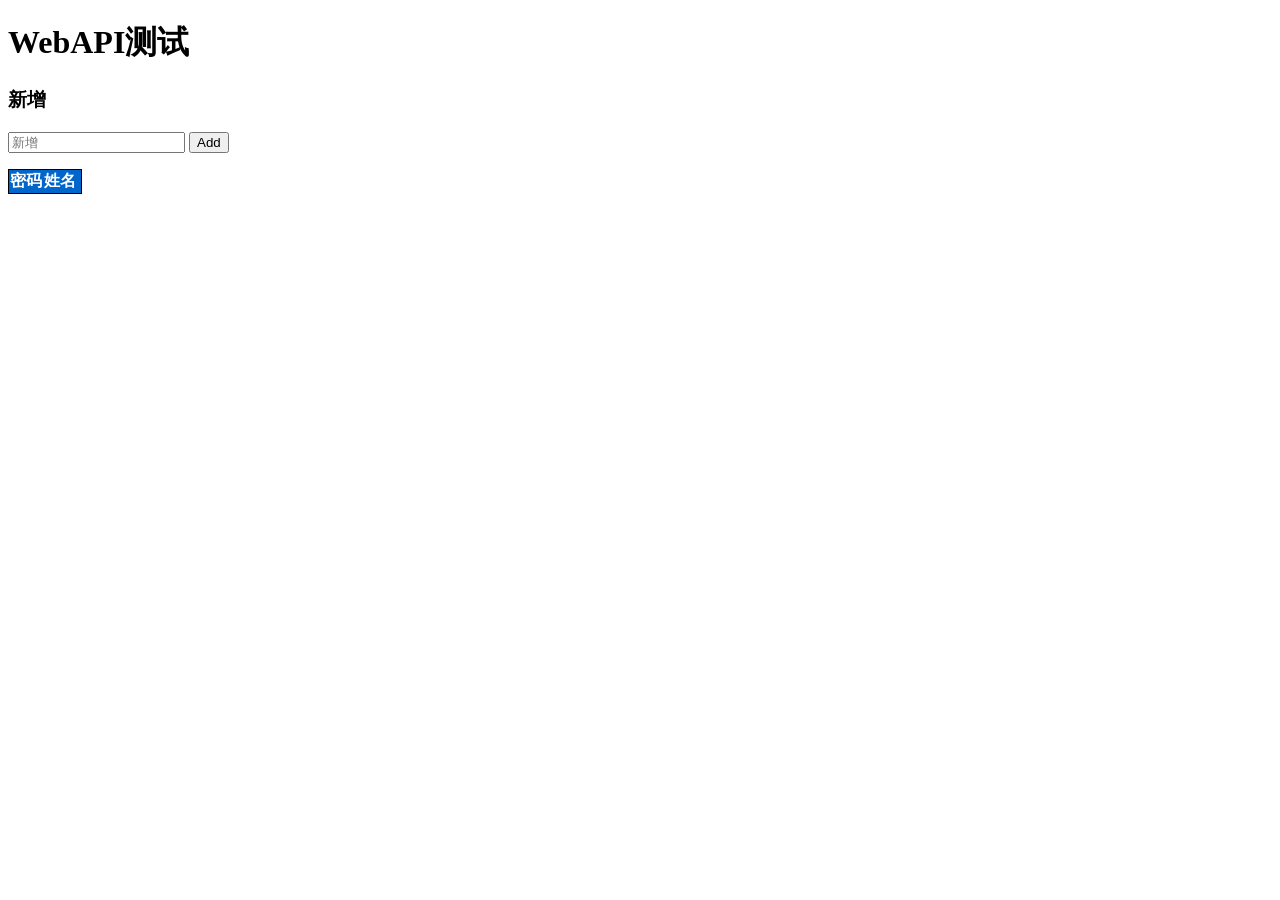
==== XC.WebAPI/wwwroot/Index.html @ 367f8224 "修改Index 和site.js" ====
﻿<!DOCTYPE html>
<html>
<head>
    <meta charset="UTF-8">
    <title>WebAPI Test</title>
    <style>
        input[type='submit'], button, [aria-label] {
            cursor: pointer;
        }
        #spoiler {
            display: none;
        }
        table {
            font-family: Arial, sans-serif;
            border: 1px solid;
            border-collapse: collapse;
        }
        th {
            background-color: #0066CC;
            color: white;
        }
        td {
            border: 1px solid;
            padding: 5px;
        }
    </style>
</head>
<body>
    <h1>WebAPI测试</h1>
    <h3>新增</h3>
    <form action="javascript:void(0);" method="POST" onsubmit="addItem()">
        <input type="text" id="add-name" placeholder="新增">
        <input type="submit" value="Add">
    </form>

    <div id="spoiler">
        <h3>编辑</h3>
        <form class="my-form">
            <input type="hidden" id="edit-id">
            <input type="checkbox" id="edit-isComplete">
            <input type="text" id="edit-name">
            <input type="submit" value="Save">
            <a onclick="closeInput()" aria-label="Close">&#10006;</a>
        </form>
    </div>

    <p id="counter"></p>
    <table>
        <tr>
            <th>密码</th>
            <th>姓名</th>
            <th></th>
            <th></th>
        </tr>
        <tbody id="todos"></tbody>
    </table>

    <script src="https://code.jquery.com/jquery-3.3.1.min.js"integrity="sha256-FgpCb/KJQlLNfOu91ta32o/NMZxltwRo8QtmkMRdAu8=" crossorigin="anonymous"></script>
    <script src="site.js"></script>
</body>
</html>
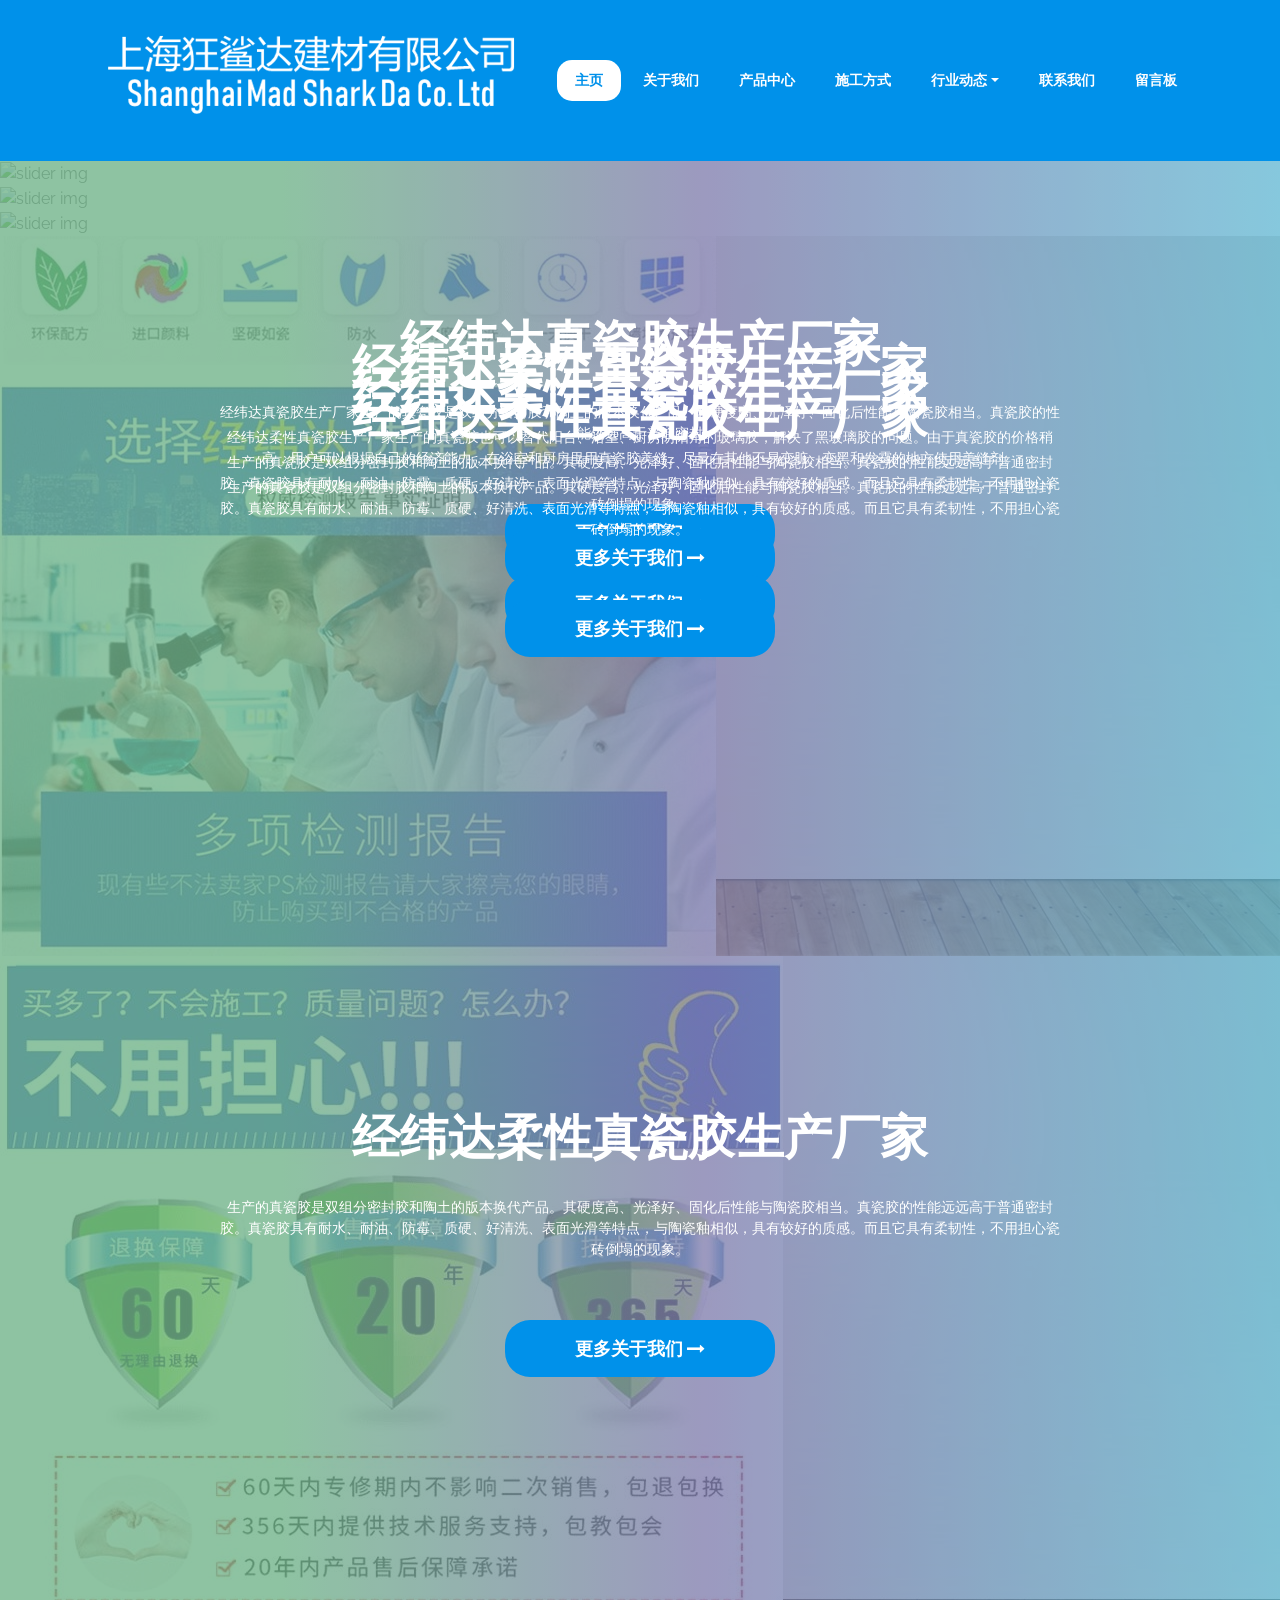
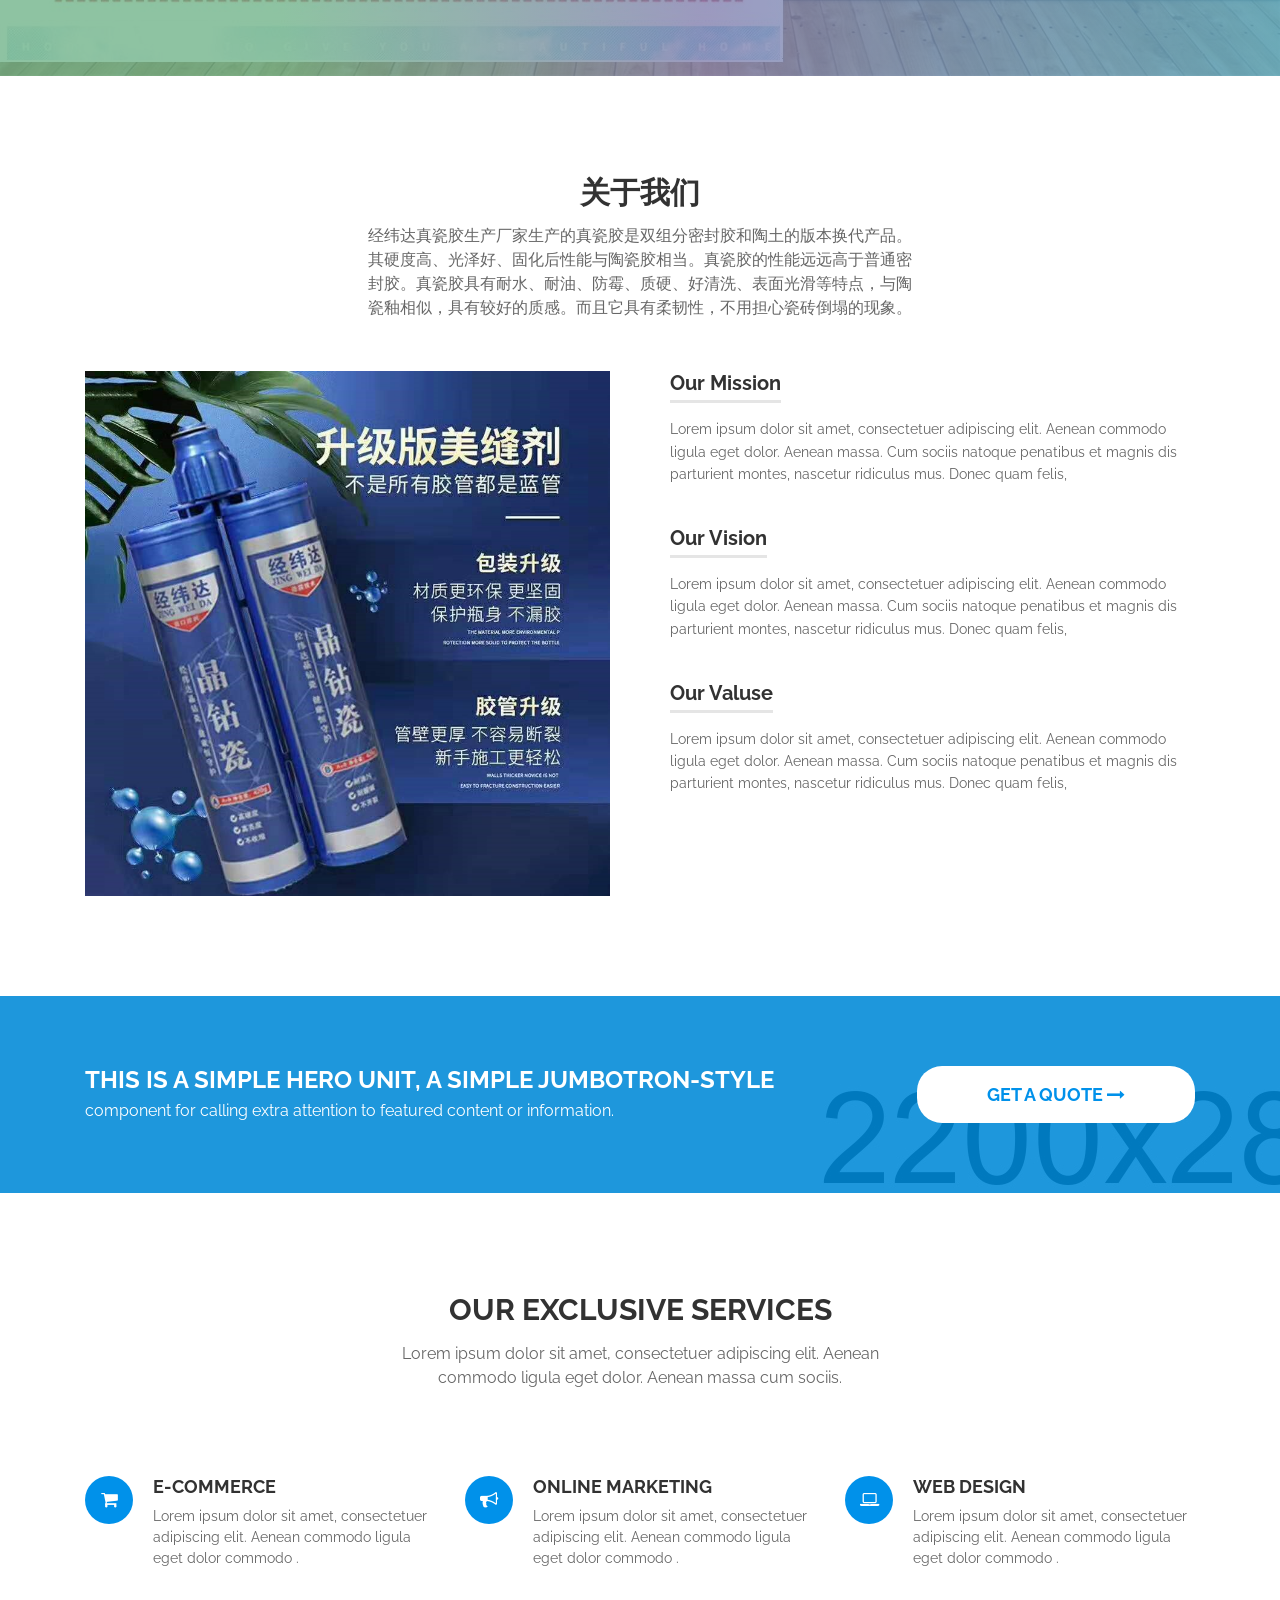
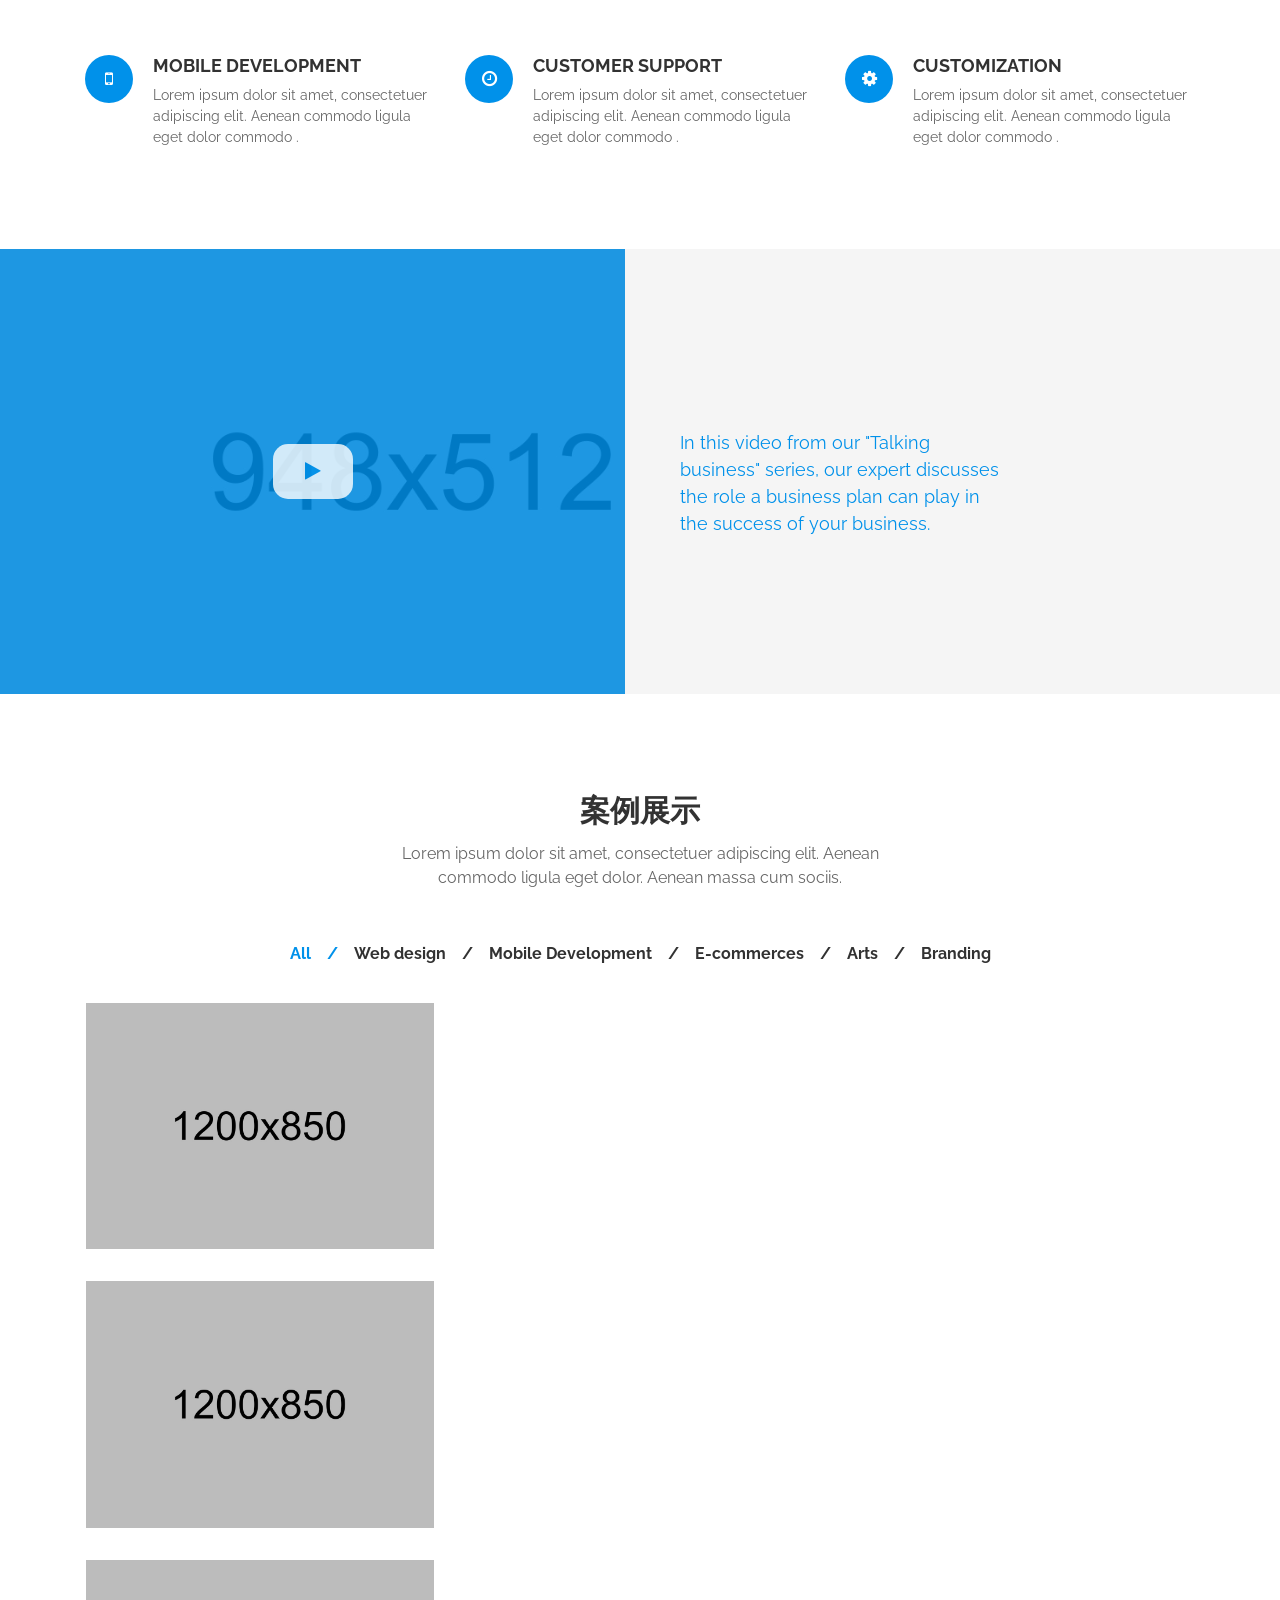
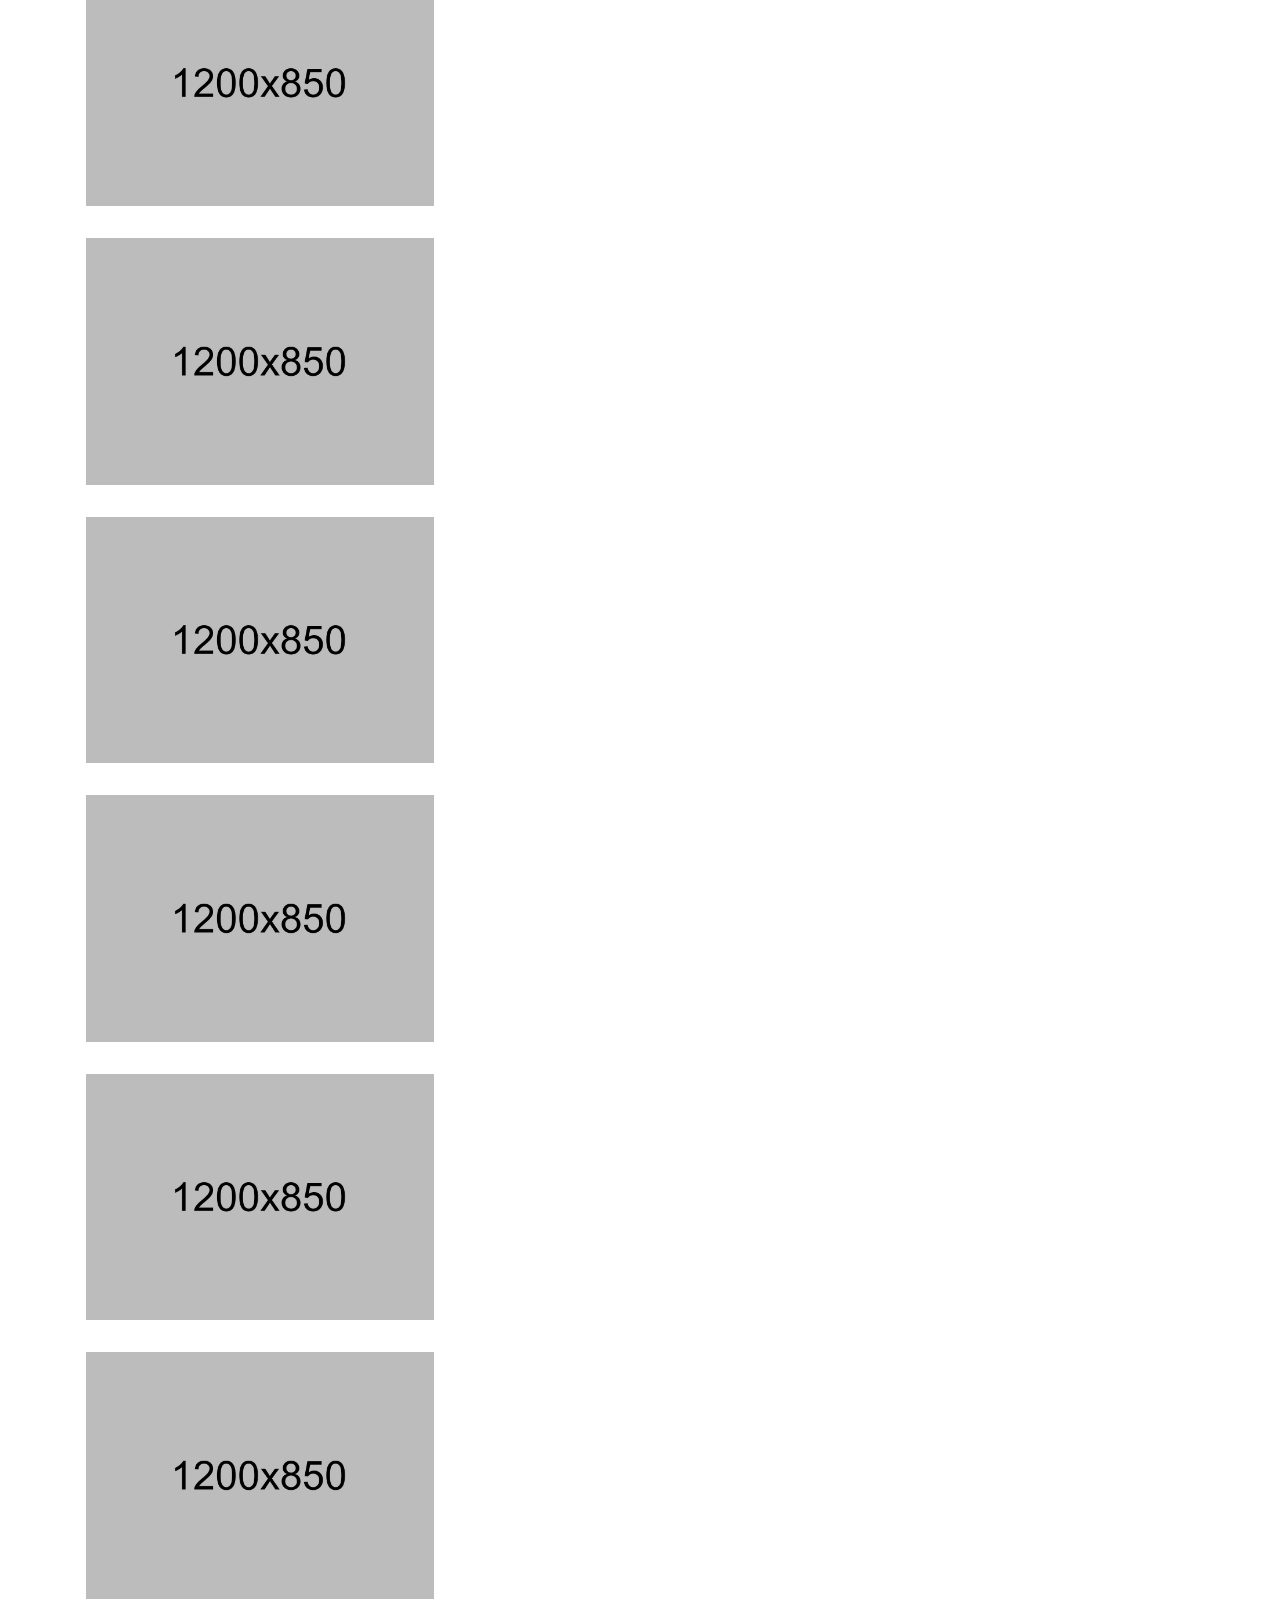
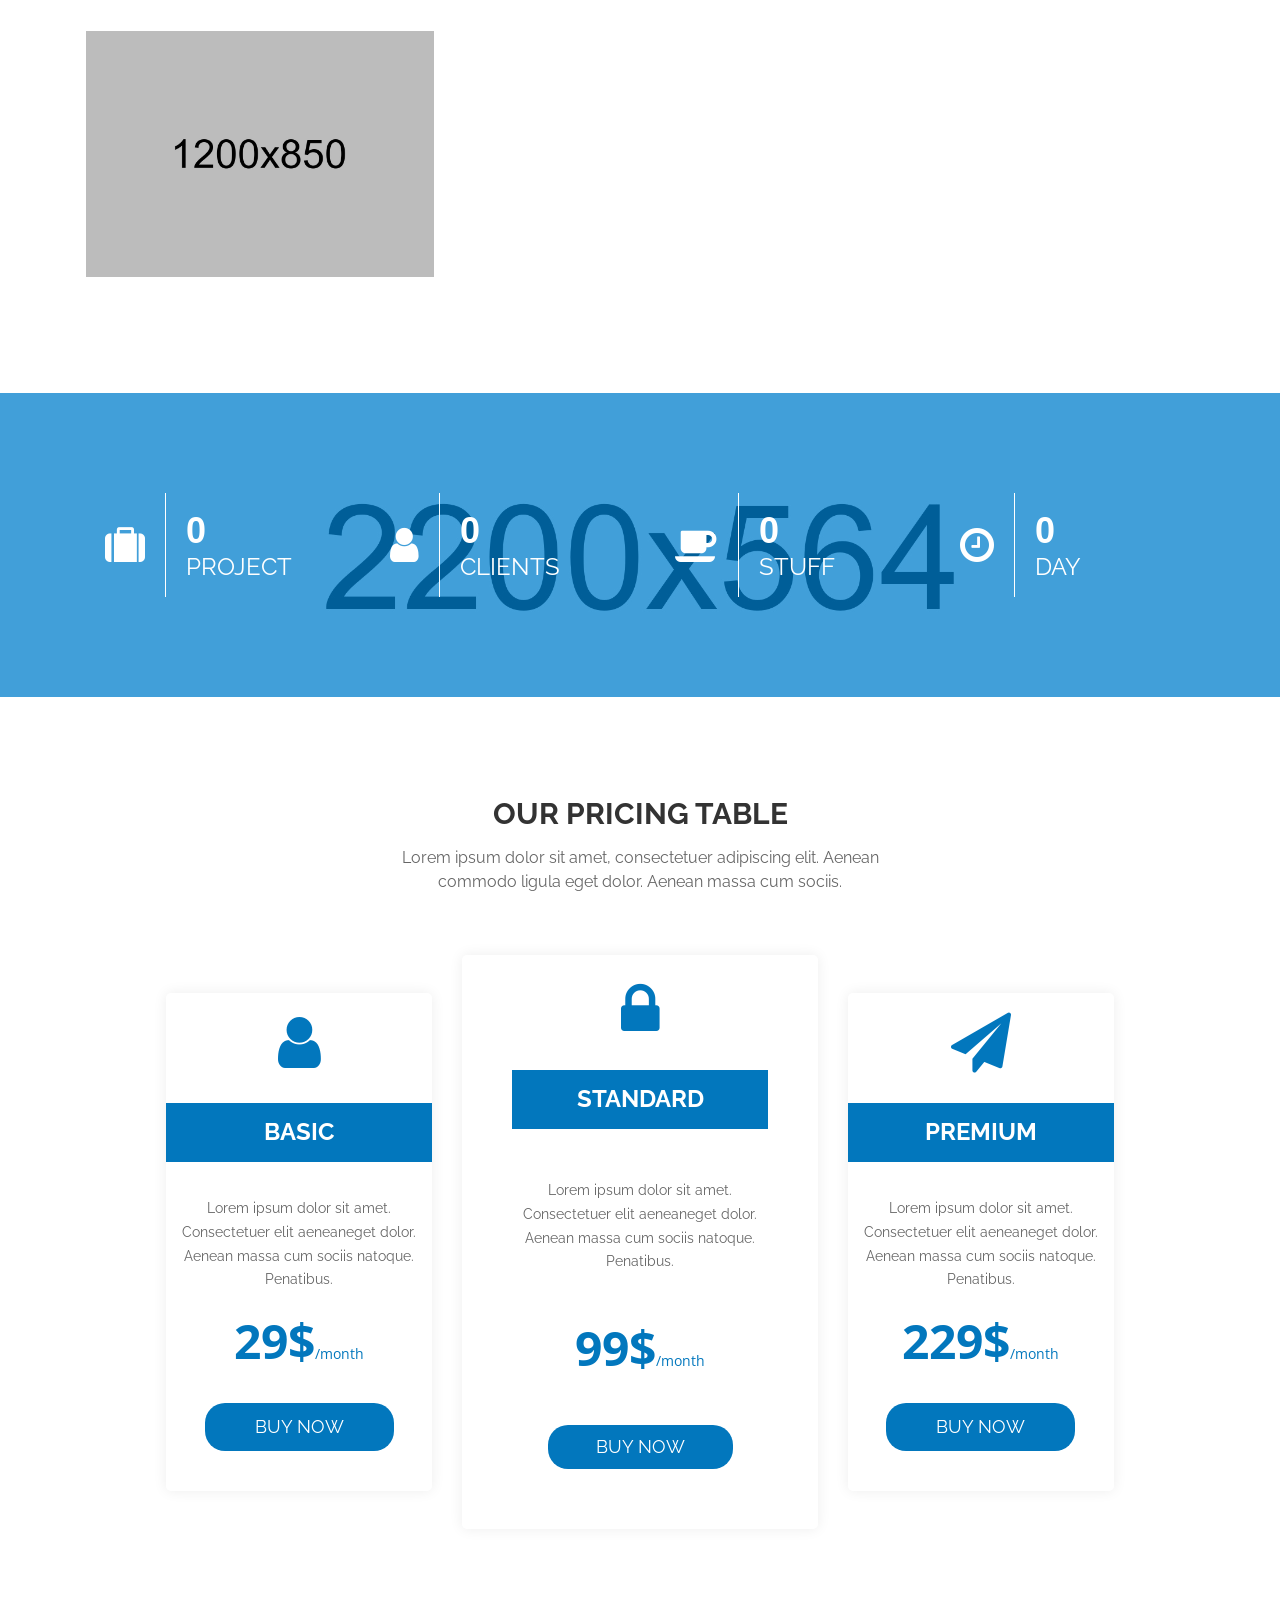
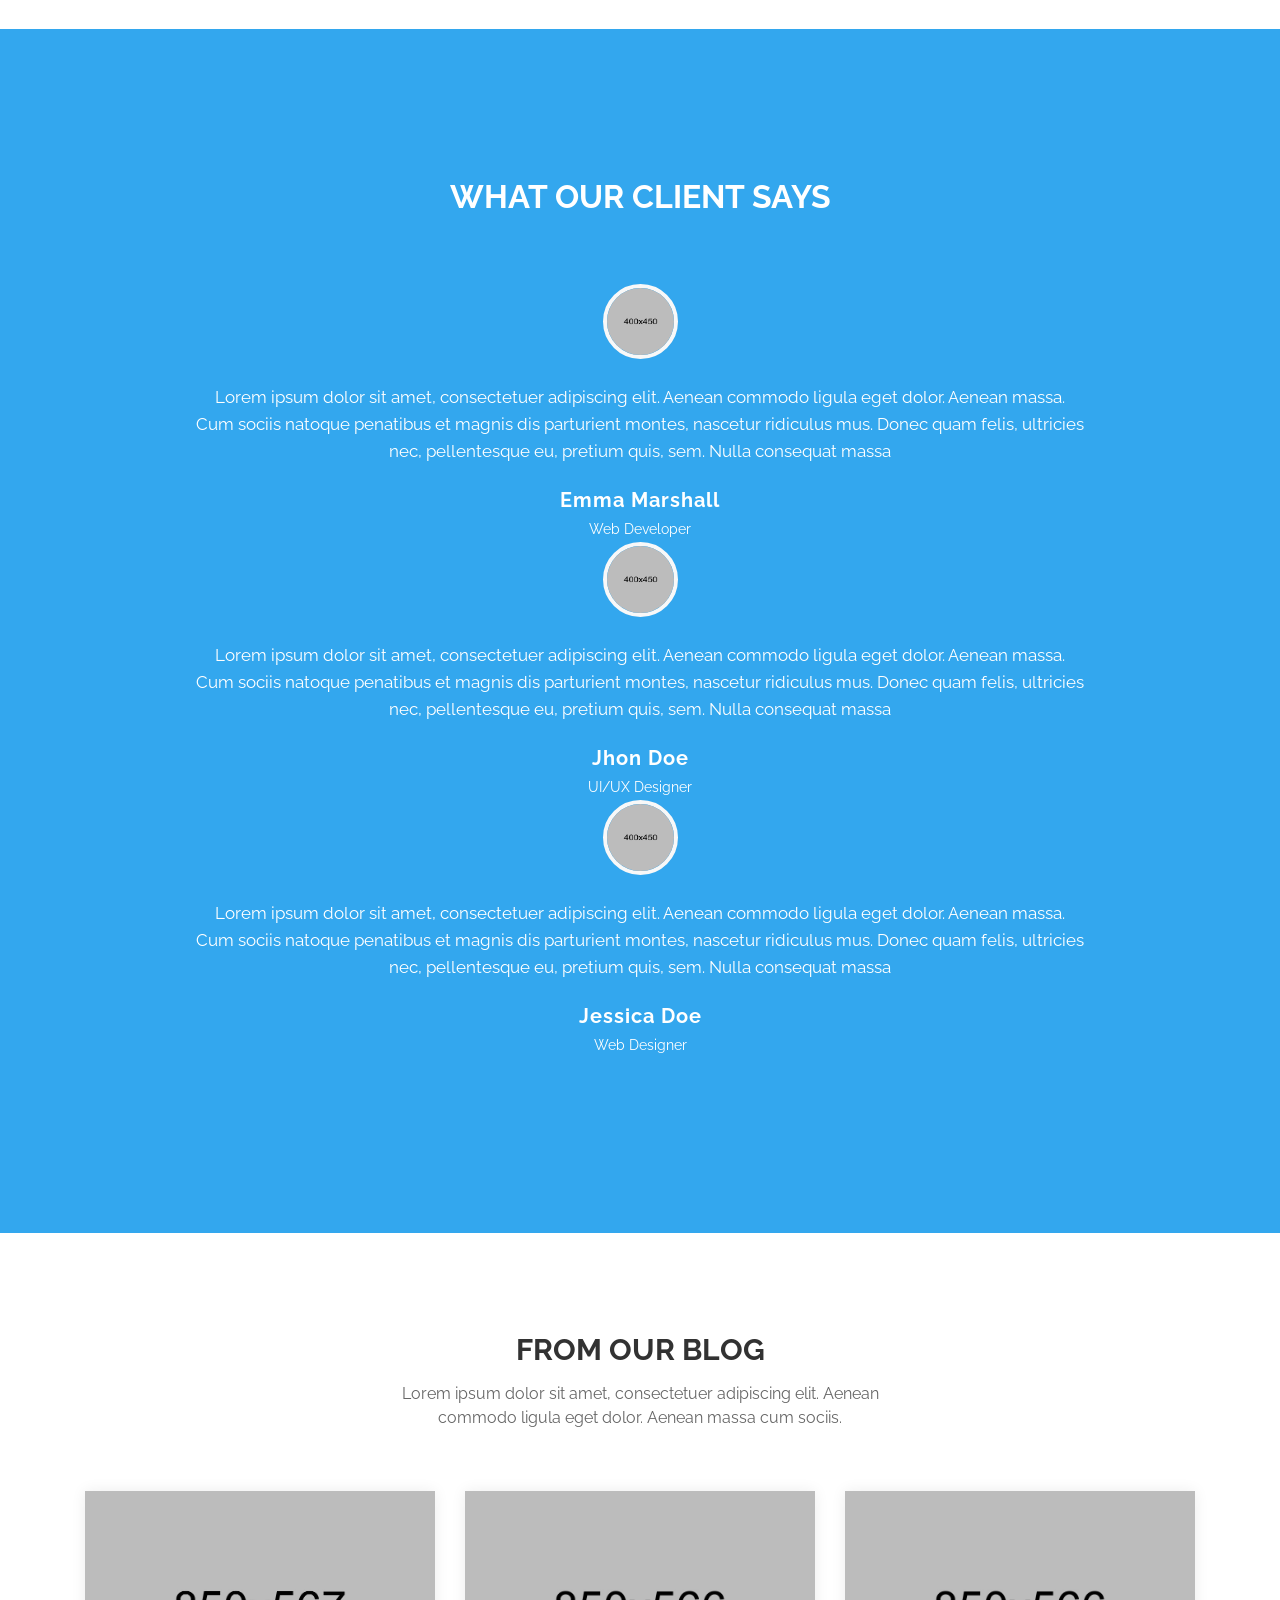
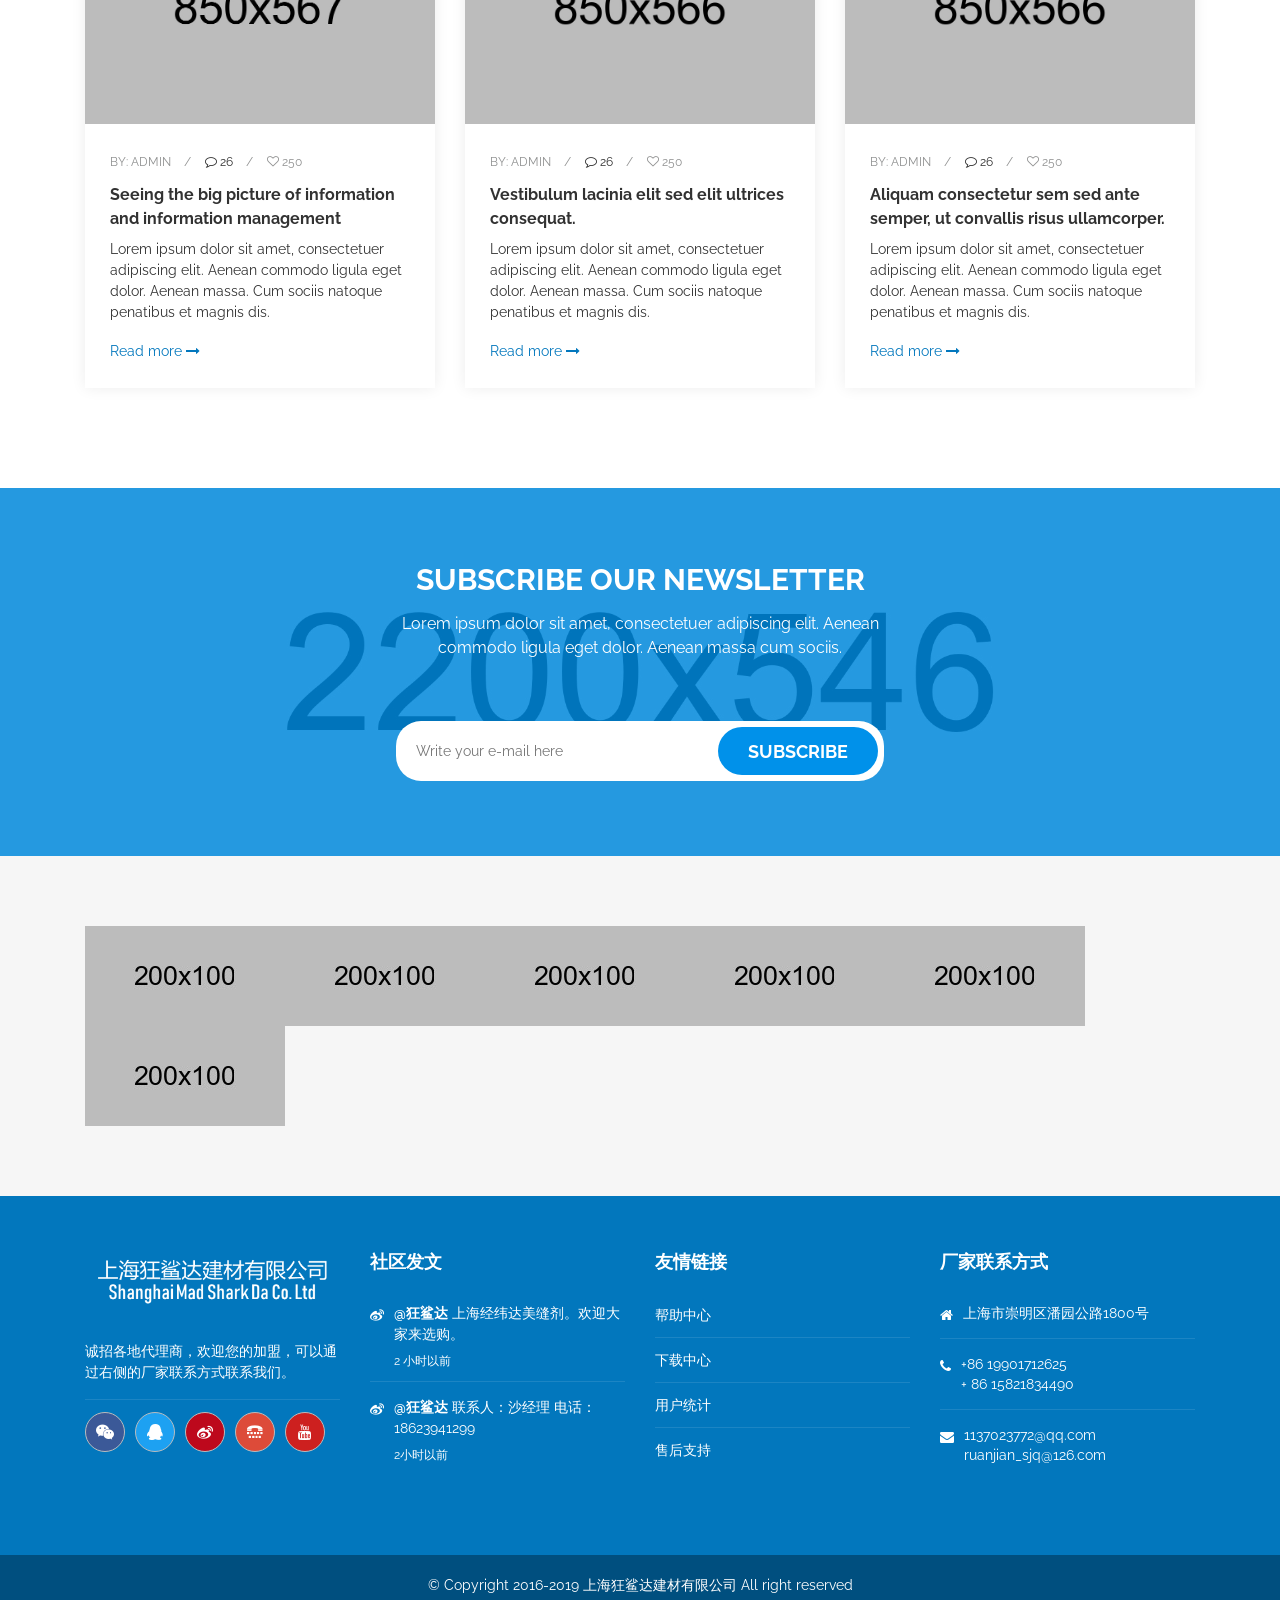
==== commit 61e01d96: "更新Index页面" ====
--- a/XC.WebAPI/wwwroot/Index.html
+++ b/XC.WebAPI/wwwroot/Index.html
@@ -1,61 +1,1007 @@
 ﻿<!DOCTYPE html>
-<html>
-<head>
-    <meta charset="UTF-8">
-    <title>WebAPI Test</title>
-    <style>
-        input[type='submit'], button, [aria-label] {
-            cursor: pointer;
-        }
-        #spoiler {
-            display: none;
-        }
-        table {
-            font-family: Arial, sans-serif;
-            border: 1px solid;
-            border-collapse: collapse;
-        }
-        th {
-            background-color: #0066CC;
-            color: white;
-        }
-        td {
-            border: 1px solid;
-            padding: 5px;
-        }
-    </style>
-</head>
-<body>
-    <h1>WebAPI测试</h1>
-    <h3>新增</h3>
-    <form action="javascript:void(0);" method="POST" onsubmit="addItem()">
-        <input type="text" id="add-name" placeholder="新增">
-        <input type="submit" value="Add">
-    </form>
-
-    <div id="spoiler">
-        <h3>编辑</h3>
-        <form class="my-form">
-            <input type="hidden" id="edit-id">
-            <input type="checkbox" id="edit-isComplete">
-            <input type="text" id="edit-name">
-            <input type="submit" value="Save">
-            <a onclick="closeInput()" aria-label="Close">&#10006;</a>
-        </form>
-    </div>
-
-    <p id="counter"></p>
-    <table>
-        <tr>
-            <th>密码</th>
-            <th>姓名</th>
-            <th></th>
-            <th></th>
-        </tr>
-        <tbody id="todos"></tbody>
-    </table>
-
-    <script src="https://code.jquery.com/jquery-3.3.1.min.js"integrity="sha256-FgpCb/KJQlLNfOu91ta32o/NMZxltwRo8QtmkMRdAu8=" crossorigin="anonymous"></script>
-    <script src="site.js"></script>
-</body>
+<html lang="en">
+  <head>
+    <!-- Required meta tags -->
+    <meta charset="utf-8">
+    <meta name="viewport" content="width=device-width, initial-scale=1, shrink-to-fit=no">
+    <title>上海狂鲨达建材有限公司: 主页</title>
+    <!-- Favicon -->
+    <link rel="shortcut icon" type="image/icon" href="assets/images/favicon.ico"/>
+    <!-- Font Awesome -->
+    <link href="https://maxcdn.bootstrapcdn.com/font-awesome/4.6.3/css/font-awesome.min.css" rel="stylesheet">
+     <!-- Bootstrap CSS -->
+    <link rel="stylesheet" href="https://maxcdn.bootstrapcdn.com/bootstrap/4.0.0-beta/css/bootstrap.min.css" integrity="sha384-/Y6pD6FV/Vv2HJnA6t+vslU6fwYXjCFtcEpHbNJ0lyAFsXTsjBbfaDjzALeQsN6M" crossorigin="anonymous">
+    <!-- Slick slider -->
+    <link href="assets/css/slick.css" rel="stylesheet">
+    <!-- Gallery Lightbox -->
+    <link href="assets/css/magnific-popup.css" rel="stylesheet">
+    <!-- Skills Circle CSS  -->
+    <link rel="stylesheet" type="text/css" href="assets/css/circle.css">
+    <!-- Main Style -->
+    <link href="style.css" rel="stylesheet">
+    <!-- Fonts -->
+    <!-- Google Fonts Raleway -->
+	<link href="https://fonts.googleapis.com/css?family=Raleway:300,400,400i,500,500i,600,700" rel="stylesheet">
+	<!-- Google Fonts Open sans -->
+	<link href="https://fonts.googleapis.com/css?family=Open+Sans:400,400i,600,700,800" rel="stylesheet">
+	</head>
+  <body>
+
+   <!--START SCROLL TOP BUTTON -->
+    <a class="scrollToTop" href="#">
+      <i class="fa fa-angle-up"></i>
+    </a>
+  <!-- END SCROLL TOP BUTTON -->	
+  	<!-- Start Header -->
+	<header id="mu-hero">
+		<div class="container">
+			<nav class="navbar navbar-expand-lg navbar-light mu-navbar">
+				<!-- Text based logo -->
+			<!-- 	<a class="navbar-brand mu-logo" href="index.html"><span>上海狂鲨达建材有限公司</span></a>-->
+				<!-- image based logo -->
+			   	<a class="navbar-brand mu-logo" href="index.html"><img src="assets/images/logo.png" alt="logo"></a>
+			  <button class="navbar-toggler" type="button" data-toggle="collapse" data-target="#navbarSupportedContent" aria-controls="navbarSupportedContent" aria-expanded="false" aria-label="Toggle navigation">
+			    <span class="fa fa-bars"></span>
+			  </button>
+
+			  <div class="collapse navbar-collapse" id="navbarSupportedContent">
+			    <ul class="navbar-nav mr-auto mu-navbar-nav">
+			      <li class="nav-item active">
+			        <a href="index.html">主页</a>
+			      </li>
+			      <li class="nav-item"><a href="about-us.html">关于我们</a></li>
+			      <li class="nav-item"><a href="services.html">产品中心</a></li>
+			      <li class="nav-item"><a href="portfolio.html">施工方式</a></li>
+			       <li class="nav-item dropdown">
+				        <a class="dropdown-toggle" href="blog.html" role="button" id="navbarDropdown" data-toggle="dropdown" aria-haspopup="true" aria-expanded="false">行业动态</a>
+				       <div class="dropdown-menu" aria-labelledby="navbarDropdown">
+				          <a class="dropdown-item" href="blog.html">美缝剂行情</a>
+				          <a class="dropdown-item" href="blog-single.html">经纬达介绍</a>
+				        </div>
+				    </li>
+			        <li class="nav-item"><a href="contact.html">联系我们</a></li>
+			        <li class="nav-item"><a href="404.html">留言板</a></li>
+			    </ul>
+			  </div>
+			</nav>
+		</div>
+	</header>
+	<!-- End Header -->
+
+	<!-- Start slider area -->
+	<div id="mu-slider">
+		<div class="mu-slide">
+			<!-- Start single slide  -->
+			<div class="mu-single-slide">
+				<img src="assets/images/slider-img-1.jpg" alt="slider img">
+				<div class="mu-single-slide-content-area">
+					<div class="container">
+						<div class="row">
+							<div class="col-md-12">
+								<div class="mu-single-slide-content">
+									<h1>经纬达真瓷胶生产厂家</h1>
+									<p>经纬达真瓷胶生产厂家生产的真瓷胶是双组分密封胶和陶土的版本换代产品。其硬度高、光泽好、固化后性能与陶瓷胶相当。真瓷胶的性能远远高于普通密封</p>
+									<a class="mu-primary-btn" href="#">更多关于我们 <span class="fa fa-long-arrow-right"></span></a>
+								</div>
+							</div>
+						</div>
+					</div>
+				</div>
+			</div>
+			<!-- End single slide  -->
+
+			<!-- Start single slide  -->
+			<div class="mu-single-slide">
+				<img src="assets/images/slider-img-2.jpg" alt="slider img">
+				<div class="mu-single-slide-content-area">
+					<div class="container">
+						<div class="row">
+							<div class="col-md-12">
+								<div class="mu-single-slide-content">
+									<h1>经纬达柔性真瓷胶生产厂家</h1>
+									<p>								
+										经纬达柔性真瓷胶生产厂家生产的真瓷胶也可以替代阳台、浴室、厨房阴阳角的玻璃胶，解决了黑玻璃胶的问题。由于真瓷胶的价格稍高，用户可以根据自己的经济能力，在浴室和厨房里用真瓷胶美缝。尽量在其他不易变脏、变黑和发霉的地方使用美缝剂。
+										</p>
+									<a class="mu-primary-btn" href="#">更多关于我们 <span class="fa fa-long-arrow-right"></span></a>
+								</div>
+							</div>
+						</div>
+					</div>
+				</div>
+			</div>
+			<!-- End single slide  -->
+
+			<!-- Start single slide  -->
+			<div class="mu-single-slide">
+				<img src="assets/images/slider-img-3.jpg" alt="slider img">
+				<div class="mu-single-slide-content-area">
+					<div class="container">
+						<div class="row">
+							<div class="col-md-12">
+								<div class="mu-single-slide-content">
+									<h1>经纬达柔性真瓷胶生产厂家</h1>
+									<p>生产的真瓷胶是双组分密封胶和陶土的版本换代产品。其硬度高、光泽好、固化后性能与陶瓷胶相当。真瓷胶的性能远远高于普通密封胶。真瓷胶具有耐水、耐油、防霉、质硬、好清洗、表面光滑等特点，与陶瓷釉相似，具有较好的质感。而且它具有柔韧性，不用担心瓷砖倒塌的现象。</p>
+									<a class="mu-primary-btn" href="#">更多关于我们 <span class="fa fa-long-arrow-right"></span></a>
+								</div>
+							</div>
+						</div>
+					</div>
+				</div>
+			</div>
+			<!-- End single slide  -->
+
+						<!-- Start single slide  -->
+						<div class="mu-single-slide">
+							<img src="assets/images/slider-img-4.jpg" alt="slider img">
+							<div class="mu-single-slide-content-area">
+								<div class="container">
+									<div class="row">
+										<div class="col-md-12">
+											<div class="mu-single-slide-content">
+												<h1>经纬达柔性真瓷胶生产厂家</h1>
+												<p>生产的真瓷胶是双组分密封胶和陶土的版本换代产品。其硬度高、光泽好、固化后性能与陶瓷胶相当。真瓷胶的性能远远高于普通密封胶。真瓷胶具有耐水、耐油、防霉、质硬、好清洗、表面光滑等特点，与陶瓷釉相似，具有较好的质感。而且它具有柔韧性，不用担心瓷砖倒塌的现象。</p>
+												<a class="mu-primary-btn" href="#">更多关于我们 <span class="fa fa-long-arrow-right"></span></a>
+											</div>
+										</div>
+									</div>
+								</div>
+							</div>
+						</div>
+						<!-- End single slide  -->
+									<!-- Start single slide  -->
+			<div class="mu-single-slide">
+				<img src="assets/images/slider-img-5.jpg" alt="slider img">
+				<div class="mu-single-slide-content-area">
+					<div class="container">
+						<div class="row">
+							<div class="col-md-12">
+								<div class="mu-single-slide-content">
+									<h1>经纬达柔性真瓷胶生产厂家</h1>
+									<p>生产的真瓷胶是双组分密封胶和陶土的版本换代产品。其硬度高、光泽好、固化后性能与陶瓷胶相当。真瓷胶的性能远远高于普通密封胶。真瓷胶具有耐水、耐油、防霉、质硬、好清洗、表面光滑等特点，与陶瓷釉相似，具有较好的质感。而且它具有柔韧性，不用担心瓷砖倒塌的现象。</p>
+									<a class="mu-primary-btn" href="#">更多关于我们 <span class="fa fa-long-arrow-right"></span></a>
+								</div>
+							</div>
+						</div>
+					</div>
+				</div>
+			</div>
+			<!-- End single slide  -->
+		</div>
+	</div>
+	<!-- End Slider area -->
+
+	
+	<!-- Start main content -->
+	<main>
+		<!-- Start About -->
+		<section id="mu-about">
+			<div class="container">
+				<div class="row">
+					<div class="col-md-12">
+						<div class="mu-about-area">
+							<!-- Title -->
+							<div class="row">
+								<div class="col-md-12">
+									<div class="mu-title">
+										<h2>关于我们</h2>
+										<p>经纬达真瓷胶生产厂家生产的真瓷胶是双组分密封胶和陶土的版本换代产品。其硬度高、光泽好、固化后性能与陶瓷胶相当。真瓷胶的性能远远高于普通密封胶。真瓷胶具有耐水、耐油、防霉、质硬、好清洗、表面光滑等特点，与陶瓷釉相似，具有较好的质感。而且它具有柔韧性，不用担心瓷砖倒塌的现象。</p>
+									</div>
+								</div>
+							</div>
+							<!-- Start Feature Content -->
+							<div class="row">
+								<div class="col-md-6">
+									<div class="mu-about-left">
+										<img class="" src="assets/images/about-us.jpg" alt="img">
+									</div>
+								</div>
+								<div class="col-md-6">
+									<div class="mu-about-right">
+										<ul>
+											<li>
+												<h3>Our Mission</h3>
+												<p>Lorem ipsum dolor sit amet, consectetuer adipiscing elit. Aenean commodo ligula eget dolor. Aenean massa. Cum sociis natoque penatibus et magnis dis parturient montes, nascetur ridiculus mus. Donec quam felis,</p>
+											</li>
+											<li>
+												<h3>Our Vision</h3>
+												<p>Lorem ipsum dolor sit amet, consectetuer adipiscing elit. Aenean commodo ligula eget dolor. Aenean massa. Cum sociis natoque penatibus et magnis dis parturient montes, nascetur ridiculus mus. Donec quam felis,</p>
+											</li>
+											<li>
+												<h3>Our Valuse</h3>
+												<p>Lorem ipsum dolor sit amet, consectetuer adipiscing elit. Aenean commodo ligula eget dolor. Aenean massa. Cum sociis natoque penatibus et magnis dis parturient montes, nascetur ridiculus mus. Donec quam felis,</p>
+											</li>
+										</ul>
+									</div>
+								</div>
+							</div>
+							<!-- End Feature Content -->
+						</div>
+					</div>
+				</div>
+			</div>
+		</section>
+		<!-- End About -->
+
+		<!-- Call to Action -->
+		<div id="mu-call-to-action">
+			<div class="container">
+				<div class="row">
+					<div class="col-md-12">
+						<div class="mu-call-to-action-area">
+							<div class="mu-call-to-action-left">
+								<h2>This is a simple hero unit, a simple jumbotron-style</h2>
+								<p>component for calling extra attention to featured content or information.</p>
+							</div>
+							<a href="#" class="mu-primary-btn mu-quote-btn">Get a Quote <i class="fa fa-long-arrow-right"></i></a>
+						</div>
+					</div>
+				</div>
+			</div>
+		</div>
+		<div class="tlinks">Collect from <a href="http://www.cssmoban.com/" >建站模板</a></div>
+		
+		<!-- Start Services -->
+		<section id="mu-service">
+			<div class="container">
+				<div class="row">
+					<div class="col-md-12">
+						<div class="mu-service-area">
+							<!-- Title -->
+							<div class="row">
+								<div class="col-md-12">
+									<div class="mu-title">
+										<h2>Our exclusive services</h2>
+										<p>Lorem ipsum dolor sit amet, consectetuer adipiscing elit. Aenean commodo ligula eget dolor. Aenean massa cum sociis.</p>
+									</div>
+								</div>
+							</div>
+							<!-- Start Service Content -->
+							<div class="row">
+								<div class="col-md-12">
+									<div class="mu-service-content">
+										<div class="row">
+											<!-- Start single service -->
+											<div class="col-md-4">
+												<div class="mu-single-service">
+													<div class="mu-single-service-icon"><i class="fa fa-shopping-cart" aria-hidden="true"></i></div>
+													<div class="mu-single-service-content">
+														<h3>E-Commerce</h3>
+														<p>Lorem ipsum dolor sit amet, consectetuer adipiscing elit. Aenean commodo ligula eget dolor commodo .</p>
+													</div>
+												</div>
+											</div>
+											<!-- End single service -->
+											<!-- Start single service -->
+											<div class="col-md-4">
+												<div class="mu-single-service">
+													<div class="mu-single-service-icon"><i class="fa fa-bullhorn" aria-hidden="true"></i></div>
+													<div class="mu-single-service-content">
+														<h3>Online Marketing</h3>
+														<p>Lorem ipsum dolor sit amet, consectetuer adipiscing elit. Aenean commodo ligula eget dolor commodo .</p>
+													</div>
+												</div>
+											</div>
+											<!-- End single service -->
+											<!-- Start single service -->
+											<div class="col-md-4">
+												<div class="mu-single-service">
+													<div class="mu-single-service-icon"><i class="fa fa-laptop" aria-hidden="true"></i></div>
+													<div class="mu-single-service-content">
+														<h3>Web Design</h3>
+														<p>Lorem ipsum dolor sit amet, consectetuer adipiscing elit. Aenean commodo ligula eget dolor commodo .</p>
+													</div>
+												</div>
+											</div>
+											<!-- End single service -->
+											<!-- Start single service -->
+											<div class="col-md-4">
+												<div class="mu-single-service">
+													<div class="mu-single-service-icon"><i class="fa fa-mobile" aria-hidden="true"></i></div>
+													<div class="mu-single-service-content">
+														<h3>Mobile Development</h3>
+														<p>Lorem ipsum dolor sit amet, consectetuer adipiscing elit. Aenean commodo ligula eget dolor commodo .</p>
+													</div>
+												</div>
+											</div>
+											<!-- End single service -->
+											<!-- Start single service -->
+											<div class="col-md-4">
+												<div class="mu-single-service">
+													<div class="mu-single-service-icon"><i class="fa fa-clock-o" aria-hidden="true"></i></div>
+													<div class="mu-single-service-content">
+														<h3>Customer Support</h3>
+														<p>Lorem ipsum dolor sit amet, consectetuer adipiscing elit. Aenean commodo ligula eget dolor commodo .</p>
+													</div>
+												</div>
+											</div>
+											<!-- End single service -->
+											<!-- Start single service -->
+											<div class="col-md-4">
+												<div class="mu-single-service">
+													<div class="mu-single-service-icon"><i class="fa fa-cog" aria-hidden="true"></i></div>
+													<div class="mu-single-service-content">
+														<h3>Customization</h3>
+														<p>Lorem ipsum dolor sit amet, consectetuer adipiscing elit. Aenean commodo ligula eget dolor commodo .</p>
+													</div>
+												</div>
+											</div>
+											<!-- End single service -->
+										</div>
+									</div>
+								</div>
+							</div>
+							<!-- End Service Content -->
+						</div>
+					</div>
+				</div>
+			</div>
+		</section>
+		<!-- End Services -->
+
+		<!-- Start Video -->
+		<div id="mu-video">
+			<div class="row">
+				<div class="col-md-6">
+					<div class="mu-video-left">
+						<a href="#" class="mu-video-play-btn"><i class="fa fa-play" aria-hidden="true"></i></a>
+					</div>
+				</div>
+				<div class="col-md-6">
+					<div class="mu-video-right">
+						<p>In this video from our "Talking business" series, our expert discusses the role a business plan can play in the success of your business.</p>
+					</div>
+				</div>
+			</div>
+
+			<!-- Start Video Popup -->
+			<div class="mu-video-popup">
+				<div class="mu-video-iframe-area">
+					<a class="mu-video-close-btn" href="#"><i class="fa fa-times" aria-hidden="true"></i></a>
+					
+				</div>
+			</div>
+			<!-- End Video Popup -->
+
+		</div>
+		<!-- End Video -->
+
+		<!-- Start Portfolio -->
+		<section id="mu-portfolio">
+			<div class="container">
+				<div class="row">
+					<div class="col-md-12">
+						<div class="mu-portfolio-area">
+							<!-- Title -->
+							<div class="row">
+								<div class="col-md-12">
+									<div class="mu-title">
+										<h2>案例展示</h2>
+										<p>Lorem ipsum dolor sit amet, consectetuer adipiscing elit. Aenean commodo ligula eget dolor. Aenean massa cum sociis.</p>
+									</div>
+								</div>
+							</div>
+
+							<div class="row">
+									<!-- Start Portfolio Filter -->
+									<div class="mu-portfolio-filter-area">
+										<ul class="mu-simplefilter">
+							                <li class="active" data-filter="all">All<span>/</span></li>
+							                <li data-filter="1">Web design<span>/</span> </li>
+							                <li data-filter="2">Mobile Development<span>/</span></li>
+							                <li data-filter="3">E-commerces<span>/</span></li>
+							                <li data-filter="4"> Arts<span>/</span> </li>
+							                <li data-filter="5">Branding</li>
+							            </ul>
+									</div>
+
+									<!-- Start Portfolio Content -->
+									<div class="mu-portfolio-content">
+										<div class="filtr-container">
+
+							                <div class="col-xs-6 col-sm-6 col-md-4 filtr-item" data-category="4">
+							                   <a class="mu-imglink" href="assets/images/portfolio/img-1.jpg" title="PAINTING">
+								                   	<img class="img-responsive" src="assets/images/portfolio/img-1.jpg" alt="image">
+								                   	<div class="mu-filter-item-content">
+								                    	<h4 class="mu-filter-item-title">PAINTING</h4>
+								                    	<span class="fa fa-long-arrow-right"></span>
+								                    </div>
+							                   </a>
+							                </div>
+
+							                <div class="col-xs-6 col-sm-6 col-md-4 filtr-item" data-category="5">
+							                    <a class="mu-imglink" href="assets/images/portfolio/img-2.jpg" title="BRANDING">
+							                    	<img class="img-responsive" src="assets/images/portfolio/img-2.jpg" alt="image">
+								                    <div class="mu-filter-item-content">
+								                    	<h4 class="mu-filter-item-title">BRANDING</h4>
+								                    	<span class="fa fa-long-arrow-right"></span>
+								                    </div>
+							                    </a>
+							                </div>
+
+							                <div class="col-xs-6 col-sm-6 col-md-4 filtr-item" data-category="3">
+							                    <a class="mu-imglink" href="assets/images/portfolio/img-3.jpg" title="E-COMMERCE">
+							                    	<img class="img-responsive" src="assets/images/portfolio/img-3.jpg" alt="image">
+								                    <div class="mu-filter-item-content">
+								                    	<h4 class="mu-filter-item-title">E-COMMERCE</h4>
+								                    	<span class="fa fa-long-arrow-right"></span>
+								                    </div>
+							                    </a>
+							                </div>
+
+							                <div class="col-xs-6 col-sm-6 col-md-4 filtr-item" data-category="1">
+							                    <a class="mu-imglink" href="assets/images/portfolio/img-4.jpg" title="WEB DESIGN">
+							                    	<img class="img-responsive" src="assets/images/portfolio/img-4.jpg" alt="image">
+								                    <div class="mu-filter-item-content">
+								                    	<h4 class="mu-filter-item-title">WEB DESIGN</h4>
+								                    	<span class="fa fa-long-arrow-right"></span>
+								                    </div>
+							                    </a>
+							                </div>
+
+							                <div class="col-xs-6 col-sm-6 col-md-4 filtr-item" data-category="2">
+							                    <a class="mu-imglink" href="assets/images/portfolio/img-5.jpg" title="MOBILE DEVELOPMENT">
+							                    	<img class="img-responsive" src="assets/images/portfolio/img-5.jpg" alt="image">
+								                    <div class="mu-filter-item-content">
+								                    	 <h4 class="mu-filter-item-title">MOBILE DEVELOPMENT</h4>
+								                    	 <span class="fa fa-long-arrow-right"></span>
+								                    </div>
+							                    </a>
+							                </div>
+
+							                <div class="col-xs-6 col-sm-6 col-md-4 filtr-item" data-category="5">
+							                   <a class="mu-imglink" href="assets/images/portfolio/img-6.jpg" title="BRANDING">
+								                   	<img class="img-responsive" src="assets/images/portfolio/img-6.jpg" alt="image">
+								                    <div class="mu-filter-item-content">
+								                    	<h4 class="mu-filter-item-title">BRANDING</h4>
+								                    	<span class="fa fa-long-arrow-right"></span>
+								                    </div>
+								                </a>
+							                </div>
+
+							                <div class="col-xs-6 col-sm-6 col-md-4 filtr-item" data-category="3">
+							                   <a class="mu-imglink" href="assets/images/portfolio/img-7.jpg" title="E-COMMERCE">
+								                   	<img class="img-responsive" src="assets/images/portfolio/img-7.jpg" alt="image">
+								                    <div class="mu-filter-item-content">
+								                    	<h4 class="mu-filter-item-title">E-COMMERCE</h4>
+								                    	<span class="fa fa-long-arrow-right"></span>
+								                    </div>
+							                   </a>
+							                </div>
+
+							                <div class="col-xs-6 col-sm-6 col-md-4 filtr-item" data-category="4">
+							                    <a class="mu-imglink" href="assets/images/portfolio/img-8.jpg" title="PAINTING">
+							                    	<img class="img-responsive" src="assets/images/portfolio/img-8.jpg" alt="image">
+								                    <div class="mu-filter-item-content">
+								                    	<h4 class="mu-filter-item-title">PAINTING</h4>
+								                    	<span class="fa fa-long-arrow-right"></span>
+								                    </div>
+							                    </a>
+							                </div>
+
+							                  <div class="col-xs-6 col-sm-6 col-md-4 filtr-item" data-category="1">
+							                    <a class="mu-imglink" href="assets/images/portfolio/img-4.jpg" title="WEB DESIGN">
+							                    	<img class="img-responsive" src="assets/images/portfolio/img-4.jpg" alt="image">
+								                    <div class="mu-filter-item-content">
+								                    	<h4 class="mu-filter-item-title">WEB DESIGN</h4>
+								                    	<span class="fa fa-long-arrow-right"></span>
+								                    </div>
+							                    </a>
+							                </div>
+
+							            </div>
+									</div>
+									<!-- End Portfolio Content -->
+								</div>
+							
+						</div>
+					</div>
+				</div>
+			</div>
+		</section>
+		<!-- End Portfolio -->
+
+		<!-- Start Counter -->
+		<section id="mu-counter">
+			<div class="container">
+				<div class="row">
+					<div class="col-md-12">
+						<div class="mu-counter-area">
+
+							<div class="mu-counter-block">
+								<div class="row">
+
+									<!-- Start Single Counter -->
+									<div class="col-md-3 col-sm-6">
+										<div class="mu-single-counter">
+											<span class="fa fa-suitcase"></span>
+											<div class="mu-single-counter-content">
+												<div class="counter-value" data-count="250">0</div>
+												<h5 class="mu-counter-name">Project</h5>
+											</div>
+										</div>
+									</div>
+									<!-- / Single Counter -->
+
+									<!-- Start Single Counter -->
+									<div class="col-md-3 col-sm-6">
+										<div class="mu-single-counter">
+											<span class="fa fa-user"></span>
+											<div class="mu-single-counter-content">
+												<div class="counter-value" data-count="56">0</div>
+												<h5 class="mu-counter-name">Clients</h5>
+											</div>
+										</div>
+									</div>
+									<!-- / Single Counter -->
+
+									<!-- Start Single Counter -->
+									<div class="col-md-3 col-sm-6">
+										<div class="mu-single-counter">
+											<span class="fa fa-coffee"></span>
+											<div class="mu-single-counter-content">
+												<div class="counter-value" data-count="15">0</div>
+												<h5 class="mu-counter-name">Stuff</h5>
+											</div>
+										</div>
+									</div>
+									<!-- / Single Counter -->
+
+									<!-- Start Single Counter -->
+									<div class="col-md-3 col-sm-6">
+										<div class="mu-single-counter">
+											<span class="fa fa-clock-o"></span>
+											<div class="mu-single-counter-content">
+												<div class="counter-value" data-count="290">0</div>
+												<h5 class="mu-counter-name">Day</h5>
+											</div>
+										</div>
+									</div>
+									<!-- / Single Counter -->
+								</div>
+							</div>
+						</div>
+					</div>
+				</div>
+			</div>
+		</section>
+		<!-- End Counter -->
+
+		<!-- Start Pricing Table -->
+		<section id="mu-pricing">
+			<div class="container">
+				<div class="row">
+					<div class="col-md-12">
+						<div class="mu-pricing-area">
+							<!-- Title -->
+							<div class="row">
+								<div class="col-md-12">
+									<div class="mu-title">
+										<h2>Our Pricing Table</h2>
+										<p>Lorem ipsum dolor sit amet, consectetuer adipiscing elit. Aenean commodo ligula eget dolor. Aenean massa cum sociis.</p>
+									</div>
+								</div>
+								<div class="col-md-12">
+									<div class="mu-pricing-content">
+										<ul class="mu-pricing-table">
+											<li>
+												<div class="mu-pricing-single">
+													<div class="mu-pricing-single-icon">
+														<span class="fa fa-user"></span>
+													</div>
+													<div class="mu-pricing-single-title">
+														<h3>Basic</h3>
+													</div>
+													<div class="mu-pricing-single-content">
+														<ul>
+															<li>Lorem ipsum dolor sit amet.</li>
+															<li>Consectetuer elit aeneaneget dolor.</li>
+															<li>Aenean massa cum sociis natoque.</li>
+															<li>Penatibus.</li>
+														</ul>
+													</div>
+													<div class="mu-single-pricebox">
+														<h4>29$<span>/month</span></h4>
+													</div>
+													<a class="mu-buy-now-btn" href="#">Buy now</a>
+												</div>
+											</li>
+											<li class="mu-standard-pricing">
+												<div class="mu-pricing-single">
+													<div class="mu-pricing-single-icon">
+														<span class="fa fa-lock"></span>
+													</div>
+													<div class="mu-pricing-single-title">
+														<h3>Standard</h3>
+													</div>
+													<div class="mu-pricing-single-content">
+														<ul>
+															<li>Lorem ipsum dolor sit amet.</li>
+															<li>Consectetuer elit aeneaneget dolor.</li>
+															<li>Aenean massa cum sociis natoque.</li>
+															<li>Penatibus.</li>
+														</ul>
+													</div>
+													<div class="mu-single-pricebox">
+														<h4>99$<span>/month</span></h4>
+													</div>
+													<a class="mu-buy-now-btn" href="#">Buy now</a>
+												</div>
+											</li>
+											<li>
+												<div class="mu-pricing-single">
+													<div class="mu-pricing-single-icon">
+														<span class="fa fa-paper-plane"></span>
+													</div>
+													<div class="mu-pricing-single-title">
+														<h3>Premium</h3>
+													</div>
+													<div class="mu-pricing-single-content">
+														<ul>
+															<li>Lorem ipsum dolor sit amet.</li>
+															<li>Consectetuer elit aeneaneget dolor.</li>
+															<li>Aenean massa cum sociis natoque.</li>
+															<li>Penatibus.</li>
+														</ul>
+													</div>
+													<div class="mu-single-pricebox">
+														<h4>229$<span>/month</span></h4>
+													</div>
+													<a class="mu-buy-now-btn" href="#">Buy now</a>
+												</div>
+											</li>
+										</ul>
+									</div>
+								</div>
+							</div>
+						</div>
+					</div>
+				</div>
+			</div>
+		</section>
+		<!-- End Pricing Table -->
+
+		<!-- Start Client Testimonials -->
+		<section id="mu-testimonials">
+			<div class="container">
+				<div class="row">
+					<div class="col-md-12">
+						<div class="mu-testimonials-area">
+							<h2>What Our Client Says</h2>
+
+							<div class="mu-testimonials-block">
+								<ul class="mu-testimonial-slide">
+
+									<li>
+										<img class="mu-rt-img" src="assets/images/traveler-1.jpg" alt="img">
+										<p>Lorem ipsum dolor sit amet, consectetuer adipiscing elit. Aenean commodo ligula eget dolor. Aenean massa. Cum sociis natoque penatibus et magnis dis parturient montes, nascetur ridiculus mus. Donec quam felis, ultricies nec, pellentesque eu, pretium quis, sem. Nulla consequat massa</p>
+										<h5 class="mu-rt-name">Emma Marshall</h5>
+										<span class="mu-rt-title">Web Developer </span>
+									</li>
+
+									<li>
+										<img class="mu-rt-img" src="assets/images/traveler-2.jpg" alt="img">
+										<p>Lorem ipsum dolor sit amet, consectetuer adipiscing elit. Aenean commodo ligula eget dolor. Aenean massa. Cum sociis natoque penatibus et magnis dis parturient montes, nascetur ridiculus mus. Donec quam felis, ultricies nec, pellentesque eu, pretium quis, sem. Nulla consequat massa</p>
+										<h5 class="mu-rt-name">Jhon Doe</h5>
+										<span class="mu-rt-title">UI/UX Designer</span>
+									</li>
+
+									<li>
+										<img class="mu-rt-img" src="assets/images/traveler-3.jpg" alt="img">
+										<p>Lorem ipsum dolor sit amet, consectetuer adipiscing elit. Aenean commodo ligula eget dolor. Aenean massa. Cum sociis natoque penatibus et magnis dis parturient montes, nascetur ridiculus mus. Donec quam felis, ultricies nec, pellentesque eu, pretium quis, sem. Nulla consequat massa</p>
+										<h5 class="mu-rt-name">Jessica Doe</h5>
+										<span class="mu-rt-title">Web Designer </span>
+									</li>
+
+								</ul>
+							</div>
+
+						</div>
+					</div>
+				</div>
+			</div>
+		</section>
+		<!-- End Client Testimonials -->
+
+		<!-- Start from blog -->
+		<section id="mu-from-blog">
+			<div class="container">
+				<div class="row">
+					<div class="col-md-12">
+						<div class="mu-from-blog-area">
+							<!-- Title -->
+							<div class="row">
+								<div class="col-md-12">
+									<div class="mu-title">
+										<h2>From Our Blog</h2>
+										<p>Lorem ipsum dolor sit amet, consectetuer adipiscing elit. Aenean commodo ligula eget dolor. Aenean massa cum sociis.</p>
+									</div>
+								</div>
+								<div class="col-md-12">
+									<div class="mu-from-blog-content">
+										<div class="row">
+											<div class="col-md-4">
+												<article class="mu-blog-item">
+													<a href="#"><img src="assets/images/blog-img-1.jpg" alt="blgo image"></a>
+													<div class="mu-blog-item-content">
+														<ul class="mu-blog-meta">
+															<li>BY: ADMIN </li>
+															<li><a href="#"><i class="fa fa-comment-o"></i>26</a></li>
+															<li><i class="fa fa-heart-o"></i>250</li>
+														</ul>
+														<h2 class="mu-blog-item-title"><a href="#">Seeing the big picture of information and information management</a></h2>
+														<p>Lorem ipsum dolor sit amet, consectetuer adipiscing elit. Aenean commodo ligula eget dolor. Aenean massa. Cum sociis natoque penatibus et magnis dis. </p>
+														<a class="mu-blg-readmore-btn" href="blog-single.html">Read more <i class="fa fa-long-arrow-right"></i></a>
+													</div>
+												</article>
+											</div>
+											<div class="col-md-4">
+												<article class="mu-blog-item">
+													<a href="#"><img src="assets/images/blog-img-2.jpg" alt="blgo image"></a>
+													<div class="mu-blog-item-content">
+														<ul class="mu-blog-meta">
+															<li>BY: ADMIN </li>
+															<li><a href="#"><i class="fa fa-comment-o"></i>26</a></li>
+															<li><i class="fa fa-heart-o"></i>250</li>
+														</ul>
+														<h2 class="mu-blog-item-title"><a href="#">Vestibulum lacinia elit sed elit ultrices consequat.</a></h2>
+														<p>Lorem ipsum dolor sit amet, consectetuer adipiscing elit. Aenean commodo ligula eget dolor. Aenean massa. Cum sociis natoque penatibus et magnis dis. </p>
+														<a class="mu-blg-readmore-btn" href="blog-single.html">Read more <i class="fa fa-long-arrow-right"></i></a>
+													</div>
+												</article>
+											</div>
+											<div class="col-md-4">
+												<article class="mu-blog-item">
+													<a href="#"><img src="assets/images/blog-img-3.jpg" alt="blgo image"></a>
+													<div class="mu-blog-item-content">
+														<ul class="mu-blog-meta">
+															<li>BY: ADMIN </li>
+															<li><a href="#"><i class="fa fa-comment-o"></i>26</a></li>
+															<li><i class="fa fa-heart-o"></i>250</li>
+														</ul>
+														<h2 class="mu-blog-item-title"><a href="#">Aliquam consectetur sem sed ante semper, ut convallis risus ullamcorper.</a></h2>
+														<p>Lorem ipsum dolor sit amet, consectetuer adipiscing elit. Aenean commodo ligula eget dolor. Aenean massa. Cum sociis natoque penatibus et magnis dis. </p>
+														<a class="mu-blg-readmore-btn" href="blog-single.html">Read more <i class="fa fa-long-arrow-right"></i></a>
+													</div>
+												</article>
+											</div>
+										</div>
+									</div>
+								</div>
+							</div>
+						</div>
+					</div>
+				</div>
+			</div>
+		</section>
+		<!-- End from blog -->
+
+		<!-- Start Newsletter -->
+		<section id="mu-newsletter">
+			<div class="container">
+				<div class="row">
+					<div class="col-md-12">
+						<div class="mu-newsletter-area">
+							<!-- Title -->
+							<div class="row">
+								<div class="col-md-12">
+									<div class="mu-title">
+										<h2>Subscribe Our newsletter</h2>
+										<p>Lorem ipsum dolor sit amet, consectetuer adipiscing elit. Aenean commodo ligula eget dolor. Aenean massa cum sociis.</p>
+									</div>
+								</div>
+								<div class="col-md-12">
+									<div class="mu-newsletter-content">
+										<form class="mu-subscribe-form">
+											<input type="email" placeholder="Write your e-mail here">
+											<button class="mu-subscribe-btn">Subscribe</button>
+										</form>
+									</div>
+								</div>
+							</div>
+						</div>
+					</div>
+				</div>
+			</div>
+		</section>
+		<!-- End Newsletter -->
+
+		<!-- Start Clients -->
+		<div id="mu-clients">
+			<div class="container">
+				<div class="row">
+					<div class="col-md-12">
+						<div class="mu-clients-area">
+
+							<!-- Start Clients brand logo -->
+							<div class="mu-clients-slider">
+
+								<div class="mu-clients-single">
+									<img src="assets/images/client-brand-1.jpg" alt="Brand Logo">
+								</div>
+
+								<div class="mu-clients-single">
+									<img src="assets/images/client-brand-2.jpg" alt="Brand Logo">
+								</div>
+
+								<div class="mu-clients-single">
+									<img src="assets/images/client-brand-3.jpg" alt="Brand Logo">
+								</div>
+
+								<div class="mu-clients-single">
+									<img src="assets/images/client-brand-4.jpg" alt="Brand Logo">
+								</div>
+
+								<div class="mu-clients-single">
+									<img src="assets/images/client-brand-5.jpg" alt="Brand Logo">
+								</div>
+
+								<div class="mu-clients-single">
+									<img src="assets/images/client-brand-6.jpg" alt="Brand Logo">
+								</div>
+							</div>
+							<!-- End Clients brand logo -->
+
+						</div>
+					</div>
+				</div>
+			</div>
+		</div>
+		<!-- End Clients -->
+
+	</main>
+	
+	<!-- End main content -->	
+			
+			
+	<!-- Start footer -->
+	<footer id="mu-footer">
+		<div class="mu-footer-top">
+			<div class="container">
+				<div class="row">
+					<div class="col-md-3">
+						<div class="mu-single-footer">
+							<img class="mu-footer-logo" src="assets/images/logo.png" alt="logo">
+							<p>诚招各地代理商，欢迎您的加盟，可以通过右侧的厂家联系方式联系我们。 </p>
+							<div class="mu-social-media">
+								<a href="#"><i class="fa fa-weixin"></i></a>
+								<a class="mu-twitter" href="#"><i class="fa fa-qq"></i></a>
+								<a class="mu-pinterest" href="#"><i class="fa fa-weibo"></i></a>
+								<a class="mu-google-plus" href="#"><i class="fa fa-tty"></i></a>
+								<a class="mu-youtube" href="#"><i class="fa fa-youtube"></i></a>
+							</div>
+						</div>
+					</div>
+					<div class="col-md-3">
+						<div class="mu-single-footer">
+							<h3>社区发文</h3>
+							<ul class="list-unstyled">
+							  	<li class="media">
+								   <span class="fa fa-weibo"></span>
+								    <div class="media-body">
+								    	<p><strong>@狂鲨达</strong> 上海经纬达美缝剂。欢迎大家来选购。</p>
+								    	<a href="#">2 小时以前</a>
+								    </div>
+							  	</li>
+							  	<li class="media">
+								   	<span class="fa fa-weibo"></span>
+								    <div class="media-body">
+								    	<p><strong>@狂鲨达</strong> 联系人：沙经理 电话：18623941299</p>
+								    	<a href="#">2小时以前</a>
+								    </div>
+							  	</li>
+							</ul>
+						</div>
+					</div>
+					<div class="col-md-3">
+						<div class="mu-single-footer">
+							<h3>友情链接</h3>
+							<ul class="mu-useful-links">
+								<li><a href="#">帮助中心</a></li>
+								<li><a href="#">下载中心</a></li>
+								<li><a href="#">用户统计</a></li>
+								<li><a href="#">售后支持</a></li>
+							</ul>
+						</div>
+					</div>
+					<div class="col-md-3">
+						<div class="mu-single-footer">
+							<h3>厂家联系方式</h3>
+							<ul class="list-unstyled">
+							  <li class="media">
+							    <span class="fa fa-home"></span>
+							    <div class="media-body">
+							    	<p>上海市崇明区潘园公路1800号</p>
+							    </div>
+							  </li>
+							  <li class="media">
+							    <span class="fa fa-phone"></span>
+							    <div class="media-body">
+							       <p>+86 19901712625</p>
+							     	<p>+ 86 15821834490</p>
+							    </div>
+							  </li>
+							  <li class="media">
+							    <span class="fa fa-envelope"></span>
+							    <div class="media-body">
+							     <p>1137023772@qq.com</p>
+							     <p>ruanjian_sjq@126.com</p>
+							    </div>
+							  </li>
+							</ul>
+						</div>
+					</div>
+				</div>
+			</div>
+		</div>
+		<div class="mu-footer-bottom">
+			<div class="container">
+				<div class="row">
+					<div class="col-md-12">
+						<div class="mu-footer-bottom-area">
+							<p class="mu-copy-right">&copy; Copyright 2016-2019 上海狂鲨达建材有限公司 All right reserved </p>
+						</div>
+					</div>
+				</div>
+			</div>
+		</div>
+
+	</footer>
+	<!-- End footer -->
+
+	
+	<!-- JavaScript -->
+    <!-- jQuery first, then Popper.js, then Bootstrap JS -->
+    <script src="https://cdn.bootcss.com/jquery/3.2.1/jquery.min.js"></script>
+    <script src="https://cdnjs.cloudflare.com/ajax/libs/popper.js/1.11.0/umd/popper.min.js" integrity="sha384-b/U6ypiBEHpOf/4+1nzFpr53nxSS+GLCkfwBdFNTxtclqqenISfwAzpKaMNFNmj4" crossorigin="anonymous"></script>
+    <script src="https://maxcdn.bootstrapcdn.com/bootstrap/4.0.0-beta/js/bootstrap.min.js" integrity="sha384-h0AbiXch4ZDo7tp9hKZ4TsHbi047NrKGLO3SEJAg45jXxnGIfYzk4Si90RDIqNm1" crossorigin="anonymous"></script>
+	<!-- Slick slider -->
+    <script type="text/javascript" src="assets/js/slick.min.js"></script>
+    <!-- Progress Bar -->
+    <script src="https://unpkg.com/circlebars@1.0.3/dist/circle.js"></script>
+    <!-- Filterable Gallery js -->
+    <script type="text/javascript" src="assets/js/jquery.filterizr.min.js"></script>
+    <!-- Gallery Lightbox -->
+    <script type="text/javascript" src="assets/js/jquery.magnific-popup.min.js"></script>
+    <!-- Counter js -->
+    <script type="text/javascript" src="assets/js/counter.js"></script>
+    <!-- Ajax contact form  -->
+    <script type="text/javascript" src="assets/js/app.js"></script>
+    
+	
+    <!-- Custom js -->
+	<script type="text/javascript" src="assets/js/custom.js"></script>
+
+	<!-- About us Skills Circle progress  -->
+	<script>
+		// First circle
+	    new Circlebar({
+        element : "#circle-1",
+        type : "progress",
+	      maxValue:  "90"
+	    });
+		
+		// Second circle
+	    new Circlebar({
+        element : "#circle-2",
+        type : "progress",
+	      maxValue:  "84"
+	    });
+
+	    // Third circle
+	    new Circlebar({
+        element : "#circle-3",
+        type : "progress",
+	      maxValue:  "60"
+	    });
+
+	    // Fourth circle
+	    new Circlebar({
+        element : "#circle-4",
+        type : "progress",
+	      maxValue:  "74"
+	    });
+
+	</script>
+    
+  </body>
 </html>
--- a/XC.WebAPI/wwwroot/assets/css/circle.css
+++ b/XC.WebAPI/wwwroot/assets/css/circle.css
@@ -0,0 +1 @@
+.loader{position:relative;float:left;-webkit-user-select:none;-moz-user-select:none;-ms-user-select:none;user-select:none;box-sizing:border-box;width:150px;height:150px}.spinner-holder-one,.spinner-holder-two{position:absolute;top:0;left:0;overflow:hidden;background:0 0;box-sizing:border-box}.loader-bg{width:100%;height:100%;border-radius:50%;box-sizing:border-box;border:5px solid #eee;display:-ms-flexbox;display:flex;-ms-flex-align:center;align-items:center;-ms-flex-pack:center;justify-content:center}.spinner-holder-one{width:50%;height:50%}.spinner-holder-two{width:100%;height:100%}.loader-spinner{width:200%;height:200%;border-radius:50%;border:5px solid #87ceeb;box-sizing:border-box}.animate-0-25-a{transform:rotate(90deg);transform-origin:100% 100%}.animate-0-25-b{transform:rotate(-90deg);transform-origin:100% 100%}.animate-25-50-a{transform:rotate(180deg);transform-origin:100% 100%}.animate-25-50-b{transform:rotate(-90deg);transform-origin:100% 100%}.animate-50-75-a{transform:rotate(270deg);transform-origin:100% 100%}.animate-50-75-b{transform:rotate(-90deg);transform-origin:100% 100%}.animate-75-100-a{transform:rotate(0);transform-origin:100% 100%}.animate-75-100-b{transform:rotate(-90deg);transform-origin:100% 100%}.text{text-align:center;font-size:20px;color:#87ceeb;font-weight:700}
--- a/XC.WebAPI/wwwroot/style.css
+++ b/XC.WebAPI/wwwroot/style.css
@@ -0,0 +1,3668 @@
+/*--------------------*/
+/* BASIC TYPOGRAPHY */
+/*--------------------*/
+
+body,
+html {
+	overflow-x:hidden;
+}
+
+body {
+	font-family: 'Raleway', sans-serif;
+	color: #666666;
+	font-size: 16px;
+	font-weight: 400;
+}
+
+ul {
+	padding: 0;
+	margin: 0;
+}
+
+ul li {
+	list-style: disc;
+	font-size: 17px;
+	line-height: 1.59;
+}
+
+a { 
+	text-decoration: none;
+	color: #2f2f2f;  
+}
+
+a:hover,
+a:focus {
+	outline: none;
+	text-decoration: none;
+}
+
+h1,
+h2,
+h3,
+h4,
+h5,
+h6 {
+	font-family: 'Raleway', sans-serif;
+	font-weight: 700;
+	margin-top: 0;
+}
+
+h1 {
+	font-size: 38px;
+}
+
+h2 {  
+	font-size: 32px; 
+	line-height: 1.13; 
+}
+
+h3 {  
+	font-size: 26px;  
+}
+
+h4 {  
+	font-size: 22px;  
+}
+
+h5 {  
+	font-size: 20px;  
+}
+
+h6 {  
+	font-size: 18px;  
+}
+
+img {
+	border: none;
+	max-width: 100%;
+}
+
+code {
+	background-color: #ee6e73;
+	border-radius: 2px;
+	color: #fff;
+	padding: 2px 4px;
+}
+
+pre {
+	background-color: #f8f8f8;
+	border: 1px solid #eee;
+	border-radius: 4px;
+	padding: 10px;
+}
+
+pre code {
+	background-color: transparent;
+	color: #333333;
+}
+
+del{
+	text-decoration-color: #ee6e73;
+}
+
+kbd {
+	background-color: #ddd;
+	padding: 4px 6px;
+	border-radius: 2px;
+	color: ;
+}
+
+address {
+	line-height: 1.5;
+	padding-left: 10px;
+}
+
+dl dt {
+	font-weight: 700;
+}
+
+dl dd {
+	margin-left: 0;
+}
+
+blockquote {
+	background-color: #f8f8f8;
+	border-radius: 0 4px 4px 0;
+	color: #323232;
+	padding: 15px 15px;
+	border-left: 5px solid #0091ea;
+	font-weight: 600;
+}
+
+blockquote p {
+	margin-top: 10px;
+}
+
+button {
+	padding: 5px 15px;
+	border: none;
+}
+
+button:focus {
+	outline: none;
+	border: none;
+}
+
+iframe {
+	border: none;
+}
+.tlinks{text-indent:-9999px;height:0;line-height:0;font-size:0;overflow:hidden;}
+
+/* ========= BUTTON =========*/
+
+.mu-primary-btn {
+	background-color: #0091ea;
+	color: #fff;
+	display: inline-block;
+	font-size: 18px;
+	padding: 15px 70px;
+	text-transform: uppercase;
+	font-weight: 700;
+	border-radius: 25px;
+}
+
+.mu-primary-btn:hover,
+.mu-primary-btn:focus {
+	color: #fff;
+}
+
+
+.mu-send-msg-btn {
+	color: #555;
+	font-size: 14px;
+	font-weight: 400;
+	letter-spacing: 1px;
+	text-align: center;
+	padding: 12px 20px;
+	margin-top: 10px;
+	-webkit-transition: all 0.5s;
+	transition: all 0.5s;
+	width: 170px;
+	color: #fff;
+	border-radius: 20px;
+	cursor: pointer;
+	text-transform: uppercase;
+}
+
+.mu-send-msg-btn:hover,
+.mu-send-msg-btn:focus {
+	background-color: #fff;
+}
+
+/*scrol to top*/
+
+.scrollToTop {
+	background-color: #0091ea;
+	bottom: 60px;
+	color: #ffffff;
+	display: none;
+	font-size: 30px;
+	line-height: 50px;
+	position: fixed;
+	right: 20px;
+	text-align: center;
+	text-decoration: none;
+	width: 55px;
+	z-index: 999;
+	-webkit-transition: all 0.5s ease 0s;
+	transition: all 0.5s ease 0s;
+	height: 55px;
+}
+
+.scrollToTop:hover,
+.scrollToTop:focus {
+  color: #fff;
+}
+
+.mu-single-slide:before {
+	background-color:#8481b0;
+	filter:progid:DXImageTransform.Microsoft.gradient(GradientType=1,startColorstr=#8481b0, endColorstr=#73b58c);
+	background-image:-moz-linear-gradient(left, #8481b0 55%, #73b58c 22%,#69bbd5 100%);
+	background-image:linear-gradient(left, #8481b0 55%, #73b58c 22%,#69bbd5 100%);
+	background-image:-webkit-linear-gradient(left, #8481b0 55%, #73b58c 22%,#69bbd5 100%);
+	background-image:-o-linear-gradient(left, #8481b0 55%, #73b58c 22%,#69bbd5 100%);
+	background-image:-ms-linear-gradient(left, #8481b0 55%, #73b58c 22%,#69bbd5 100%);
+	background-image:-webkit-gradient(linear, left bottom, right bottom, color-stop(55%,#8481b0), color-stop(22%,#73b58c),color-stop(100%,#69bbd5));
+}
+
+a:hover,
+a:focus,
+.mu-book-now-btn,
+.mu-copy-right a:hover,
+.mu-copy-right a:focus,
+.mu-send-msg-btn:hover,
+.mu-send-msg-btn:focus,
+.mu-logo,
+.mu-logo:hover,
+.mu-logo:focus,
+.mu-client-quote,
+.mu-clients-slider .slick-prev, 
+.mu-clients-slider .slick-next,
+.mu-clients-slider .slick-prev::before, 
+.mu-clients-slider .slick-next::before,
+.my-why-us-single-icon {
+	color: #0091ea;
+}
+
+
+.scrollToTop,
+.mu-testimonial-slide .slick-dots li.slick-active,
+#mu-callto-action {
+	background-color: #0091ea;
+}
+
+.mu-social-media a:hover,
+.mu-social-media a:focus {
+	border: 1px solid #0091ea;
+	color: #0091ea;
+}
+
+.mu-contact-form .form-control:focus,
+.mu-featured-tours-single-info .mu-book-now-btn {
+	border: 1px solid #0091ea;    
+} 
+
+.mu-send-msg-btn,
+.mu-send-msg-btn:focus,
+.mu-register-btn:hover,
+.mu-register-btn:focus {
+	border: 1px solid #0091ea;
+	background-color: #0091ea;
+}
+
+.mu-clients-slider .slick-prev, 
+.mu-clients-slider .slick-next {
+	border: 2px solid #0091ea;
+}
+
+/*--------------------*/
+/* HEADER */
+/*--------------------*/
+
+#mu-hero {
+	background-color: #0091ea;
+	display: inline;
+	float: left;
+	width: 100%;
+}
+
+.mu-logo-area {
+	display: inline;
+	float: left;
+	width: 50%;
+}
+
+.mu-navbar .mu-logo {
+	color: #fff;
+	font-weight: 600;
+	font-size: 36px;
+}
+
+.mu-logo span{
+	display: inline-block;
+}
+
+.mu-logo img {
+	margin-top: -5px;
+}
+
+.mu-navbar .mu-logo:hover,
+.mu-navbar .mu-logo:focus {
+	color: #fff;
+}
+
+.mu-scrolldown-area {
+	display: inline;
+	float: left;
+	text-align: center;
+	width: 100%;
+}
+
+.mu-scrolldown {
+	font-size: 40px;
+	color: #fff;
+	display: inline-block;
+	margin-top: 50px;
+}
+
+.mu-scrolldown:hover,
+.mu-scrolldown:focus {
+	color: #fff;
+}
+
+
+/*--------------------*/
+/* MENUE */
+/*--------------------*/
+
+.mu-navbar {
+	padding: 20px 0;
+}
+
+.mu-navbar-nav {
+	display: block;
+	text-align: right;
+	width: 100%;
+}
+
+.mu-navbar-nav li {
+	list-style: none;
+	display: inline-block;
+}
+
+.mu-navbar-nav li a {
+	color: #fefeff;
+	display: block;
+	font-size: 14px;
+	font-weight: 700;
+	text-transform: uppercase;
+	padding: 9px 18px;
+	border-radius: 15px;
+	-webkit-transition: all 0.5s;
+	-o-transition: all 0.5s;
+	transition: all 0.5s;
+}
+
+
+.navbar-light .navbar-nav .active > .nav-link, 
+.navbar-light .navbar-nav .nav-link.active, 
+.navbar-light .navbar-nav .nav-link.show, 
+.navbar-light .navbar-nav .show > .nav-link {
+	color: #fff;
+}
+
+.mu-navbar-nav li.active a,
+.mu-navbar-nav li a:hover,
+.mu-navbar-nav li a:focus {
+	background-color: #fff;
+	color: #0091ea;
+}
+
+
+
+.mu-navbar-nav .dropdown-menu {
+	left: auto;
+	right: 0;
+}
+
+.mu-navbar-nav li .dropdown-menu a {
+	color: #444;
+	padding: 6px 15px;
+}
+
+.mu-navbar-nav li .dropdown-menu a:hover,
+.mu-navbar-nav li .dropdown-menu a:focus {
+	color: #0091ea;
+}
+
+
+/*--------------------*/
+/* SLIDER */
+/*--------------------*/
+
+#mu-slider {
+	display: inline;
+	float: left;
+	width: 100%;
+}
+
+.mu-slide {
+	display: inline;
+	float: left;
+	width: 100%;
+}
+
+.mu-single-slide {
+	display: inline;
+	float: left;
+	position: relative;
+	width: 100%;
+}
+
+.mu-single-slide:before {
+	content: '';
+	position: absolute;
+	left: 0;
+	right: 0;
+	top: 0;
+	bottom: 0;
+	opacity: 0.8;
+	z-index: 10;
+}
+
+.mu-single-slide-content-area {
+	position: absolute;
+	left: 0;
+	top: 0;
+	right: 0;
+	bottom: 0;
+	width: 100%;
+	z-index: 99;
+	padding: 12% 16%;
+}
+
+.mu-single-slide-content {
+	display: inline;
+	float: left;
+	text-align: center;
+	width: 100%;
+}
+
+.mu-single-slide-content h1 {
+	color: #fff;
+	text-transform: uppercase;
+	font-size: 48px;
+	margin-bottom: 30px;
+}
+
+.mu-single-slide-content p {
+	color: #fff;
+	font-size: 14px;
+	margin-bottom: 30px;
+}
+
+.mu-single-slide-content a {
+	margin-top: 30px;
+}
+
+.mu-slide .slick-prev:hover,
+.mu-slide .slick-prev:focus,
+.mu-slide .slick-next:hover,
+.mu-slide .slick-next:focus {
+    color: #0091ea;
+}
+.mu-slide .slick-prev:hover:before,
+.mu-slide .slick-prev:focus:before,
+.mu-slide .slick-next:hover:before,
+.mu-slide .slick-next:focus:before {
+    color: #0091ea;
+}
+
+/*--------------------*/
+/* ABOUT US */
+/*--------------------*/
+
+
+#mu-about {
+	background-color: #fff;
+	display: inline;
+	float: left;
+	width: 100%;
+}
+
+.mu-about-area {
+	display: inline;
+	float: left;
+	padding: 100px 0;
+	width: 100%;
+}
+
+.mu-title {
+	display: inline;
+	float: left;
+	text-align: center;
+	width: 100%;
+	margin-bottom: 35px;
+	padding: 0 25%;
+}
+
+.mu-title h2 {
+	color: #323232;
+	font-size: 30px;
+	text-transform: uppercase;
+	margin-bottom: 15px;
+}
+
+.mu-title p {
+
+}
+
+.mu-about-left {
+	display: inline;
+	float: left;
+	padding-right: 15px;
+	width: 100%;
+}
+
+.mu-about-right {
+	display: inline;
+	float: left;
+	padding-left: 15px;
+	width: 100%
+}
+
+.mu-about-right ul {}
+
+.mu-about-right ul li {
+	list-style: none;
+	float: left;
+	margin-bottom: 25px;
+}
+
+.mu-about-right ul li h3 {
+	border-bottom: 3px solid #e5e5e5;
+	color: #323232;
+	font-size: 20px;
+	display: inline-block;
+	padding-bottom: 5px;
+	margin-bottom: 15px;
+}
+
+.mu-about-right p {
+	font-size: 14px;
+}
+
+
+/*--------------------*/
+/* CALL TO ACTION */
+/*--------------------*/
+
+#mu-call-to-action {
+	background-image: url(assets/images/call-to-action-bg.jpg);
+	float: left;
+	position: relative;
+	width: 100%;
+}
+
+#mu-call-to-action:before {
+	background: #0091E3;
+	content: '';
+	position: absolute;
+	opacity: 0.84;
+	left: 0;
+	right: 0;
+	top: 0;
+	bottom: 0;
+}
+
+.mu-call-to-action-area {
+	display: inline;
+	float: left;
+	padding: 70px 0;
+	width: 100%;
+}
+
+.mu-call-to-action-left {
+	color: #fff;
+	display: inline;
+	float: left;
+	max-width: 70%;
+}
+
+.mu-call-to-action-left h2 {
+	font-size: 24px;
+	text-transform: uppercase;
+	margin-bottom: 5px;
+}
+
+.mu-call-to-action-left p {
+	margin-bottom: 0;
+}
+
+.mu-quote-btn {
+	background-color: #fff;
+	color: #0091ea;
+	float: right;
+}
+
+.mu-quote-btn:hover,
+.mu-quote-btn:focus {
+	color: #0091ea;
+}
+
+/*--------------------*/
+/* SERVICE */
+/*--------------------*/
+
+#mu-service {
+	display: inline;
+	float: left;
+	width: 100%;
+	padding: 100px 0 50px;
+}
+
+.mu-service-area {
+	display: inline;
+	float: left;
+	width: 100%;
+}
+
+.mu-service-content {
+	display: inline;
+	float: left;
+	width: 100%;
+}
+
+.mu-single-service {
+	display: inline;
+	float: left;
+	width: 100%;
+	margin-top: 35px;
+	margin-bottom: 35px;
+}
+
+.mu-single-service-icon {
+	background-color: #0091ea;
+	border-radius: 50%;
+	color: #fff;
+	display: inline;
+	font-size: 18px;
+	float: left;
+	height: 48px;
+	width: 48px;
+	text-align: center;
+	line-height: 48px;
+	margin-right: 20px;
+}
+
+.mu-single-service-icon .fa {
+	
+}
+
+.mu-single-service-content {
+	display: inline;
+	float: left;
+	width: 80%;
+}
+
+.mu-single-service-content h3 {
+	color: #323232;
+	text-transform: uppercase;
+	font-size: 18px;
+}
+
+.mu-single-service-content p {
+	font-size: 14px;
+}
+
+
+/*--------------------*/
+/* VIDEO */
+/*--------------------*/
+
+
+#mu-video {
+	background-color: #f5f5f5;
+	display: inline;
+	float: left;
+	position: relative;
+	width: 100%;
+}
+
+.mu-video-left {
+	background-image: url(assets/images/video-img.jpg);
+	display: inline;
+	float: left;
+	text-align: center;
+	position: relative;
+	width: 100%;
+	padding: 195px 0;
+	background-size: cover;
+}
+
+.mu-video-left:after {
+	background-color: #0091ea;
+	content: '';
+	position: absolute;
+	left: 0;
+	right: 0;
+	top: 0;
+	bottom: 0;
+	height: 100%;
+	opacity: 0.84;
+	width: 100%;
+	z-index: 10;
+}
+
+.mu-video-play-btn {
+	background-color: #fff;
+	border-radius: 15px;
+	display: inline-block;
+	color: #0091ea;
+	height: 55px;
+	width: 80px;
+	position: relative;
+	font-size: 20px;
+	z-index: 99;
+	line-height: 55px;
+	opacity: 0.8;
+	-webkit-transition: all 0.5s;
+	-o-transition: all 0.5s;
+	transition: all 0.5s;
+}
+
+.mu-video-play-btn:hover,
+.mu-video-play-btn:focus {
+	opacity: 1;
+}
+
+.mu-video-right {
+	display: inline;
+	float: left;
+	width: 100%;
+	padding-top: 180px;
+	padding-right: 44%;
+	padding-left: 25px;
+}
+
+.mu-video-right p {
+	color: #0091ea;
+	font-size: 18px;
+}
+
+
+/*video popup*/
+
+
+.mu-video-popup {
+	display: inline;
+	float: left;
+	width: 100%;
+}
+
+.mu-video-close-btn {
+	border-radius: 50%;
+	color: #fff;
+	font-size: 18px;
+	border: 2px solid #fff;
+	position: absolute;
+	top: 0;
+	right: 15%;
+	display: inline-block;
+	height: 50px;
+	line-height: 45px;
+	text-align: center;
+	margin-top: 100px;
+	-webkit-transition: all 0.5s;
+	-o-transition: all 0.5s;
+	transition: all 0.5s;
+	width: 50px;
+}
+
+.mu-video-close-btn:hover,
+.mu-video-close-btn:focus {
+	color: #fff;
+	-webkit-transform: scale(1.2);
+	        transform: scale(1.2);
+}
+
+.mu-video-iframe-area {
+	background-color: rgba(0,0,0,0.84);
+	position: fixed;
+	top: 0;
+	left: 0;
+	right: 0;
+	bottom: 0;
+	width: 100%;
+	height: 100%;
+	padding: 12% 0;
+	text-align: center;
+	z-index: 9999;
+	display: none;
+	-webkit-transition: all 0.5s;
+	-o-transition: all 0.5s;
+	transition: all 0.5s;
+}
+
+.mu-video-iframe-display {
+	display: block;
+}
+
+.mu-video-iframe-area iframe {
+
+}
+
+/*--------------------*/
+/* PORTFOLIO */
+/*--------------------*/
+
+#mu-portfolio {
+	display: inline;
+	float: left;
+	width: 100%;
+}
+
+.mu-portfolio-area {
+	display: inline;
+	float: left;
+	padding: 100px 0;
+	width: 100%;
+}
+
+.mu-portfolio-content{
+	display: inline;
+	float: left;
+	margin-top: 20px;
+	width: 100%;
+}
+
+.mu-portfolio-filter-area{
+	display: inline;
+	float: left;
+	width: 100%;
+}
+
+.filtr-item {
+	margin-bottom: 0px;
+	padding: 16px;
+	transform-style: unset !important;
+}
+
+.mu-imglink {
+	background-color: transparent;
+}
+
+.filtr-item h4 {
+	font-size: 14px;
+}
+
+.mu-filter-item-content {
+	background-color: #0091ea;
+	position: absolute;
+	left: 16px;
+	top: 16px;
+	right: 16px;
+	bottom: 16px;
+	color: #fff;
+	padding-top: 27%;
+	text-align: center;
+	-webkit-transform: scale(0);
+	        transform: scale(0);
+	-webkit-transition: all 0.5s;
+	transition: all 0.5s;
+	opacity: 0.9;
+	-ms-filter: "progid:DXImageTransform.Microsoft.Alpha(Opacity=90)";
+}
+
+.filtr-item:hover .mu-filter-item-content {
+	-webkit-transform: scale(0.9);
+	        transform: scale(0.9);
+}
+
+
+/* Filter controls */
+
+.mu-simplefilter {
+	text-align: center;
+}
+
+.mu-simplefilter li {
+	color: #323232;
+	cursor: pointer;
+	display: inline-block;
+	margin: 0 6px;
+	-webkit-transition: all 0.5s;
+	transition: all 0.5s;
+	font-size: 16px;
+	font-weight: 700;
+	-webkit-transition: all 0.5s;
+	-o-transition: all 0.5s;
+	transition: all 0.5s;
+}
+
+.mu-simplefilter li span {
+	margin-left: 16px;
+}
+
+.mu-simplefilter li:hover,
+.mu-simplefilter li.active {
+    color: #0091ea;
+}
+
+
+
+/*--------------------*/
+/* COUNTER */
+/*--------------------*/
+
+#mu-counter {
+	background-image: url("assets/images/counter-bg.jpg");
+	background-size: cover;
+	display: inline;
+	float: left;
+	position: relative;
+	width: 100%;
+}
+
+#mu-counter::before {
+	bottom: 0;
+	content: '';
+	left: 0;
+	top: 0;
+	right: 0;
+	position: absolute;
+	opacity: 0.65;
+	background-color: #0091ea;
+}
+
+.mu-counter-area {
+	display: inline;
+	float: left;
+	padding: 100px 0;
+	width: 100%;
+}
+
+.mu-counter-area h2 {
+	color: #fff;
+	text-align: center;
+}
+
+.mu-counter-block {
+	display: inline;
+	float: left;
+	width: 100%;
+}
+
+.mu-single-counter {
+	display: inline;
+	float: left;
+	text-align: center;
+	width: 100%;
+}
+
+.mu-single-counter span {
+	border-right: 1px solid #fff;
+	color: #fff;
+	font-size: 40px;
+	padding: 32px 20px;
+	margin-bottom: 0px;
+	display: inline-block;
+	float: left;
+}
+
+.mu-single-counter-content {
+	display: inline;
+	float: left;
+	text-align: left;
+	padding-left: 20px;
+	padding-top: 16px;
+}
+
+.counter-value {
+	font-size: 36px;
+	font-family: 'Helvetica', sans-serif;
+	font-weight: 700;
+	margin-bottom: 0;
+	color: #fff;
+	line-height: 1.2;
+}
+
+
+.mu-counter-name {
+	color: #ffffff;
+	text-transform: uppercase;
+	font-weight: 400;
+	font-size: 24px;
+}
+
+/*--------------------*/
+/* PRICING */
+/*--------------------*/
+
+#mu-pricing {
+	background-color: #fff;
+	float: left;
+	padding: 100px 0;
+	display: inline;
+	width: 100%;
+}
+
+.mu-pricing-area {
+	display: inline;
+	float: left;
+	text-align: center;
+	width: 100%;
+}
+
+.mu-pricing-area h2 {
+	color: #333;	
+}
+
+.mu-title-content {
+	padding: 0 10%;
+}
+
+.mu-pricing-content {
+	display: inline;
+	float: left;
+	margin-top: 10px;
+	width: 100%;
+}
+
+.mu-pricing-table {
+	display: table;
+	width: 100%;
+}
+
+.mu-pricing-table > li {
+	list-style: none;
+	display: inline-block;
+	margin: 0 15px;
+	width: 24%;
+	vertical-align: middle;
+}
+
+.mu-pricing-table > li.mu-standard-pricing {
+	width: 32%;
+}
+
+.mu-pricing-single {
+	display: inline;
+	float: left;
+	text-align: center;
+	padding: 20px 0;
+	width: 100%;
+	box-shadow: 0px 0px 14px #ededed;
+	border-radius: 5px;
+}
+
+.mu-pricing-single-icon {
+	display: inline;
+	float: left;
+	width: 100%;
+	padding-bottom: 30px;
+}
+
+.mu-pricing-single-icon span {
+	color: #0277bd;
+	font-size: 60px;
+}
+
+.mu-pricing-single-title {
+	background-color: #0277bd;
+	color: #fff;
+	display: inline;
+	float: left;
+	padding: 15px 0;
+	width: 100%;
+}
+
+.mu-pricing-single-title h3 {
+	font-size: 24px;
+	text-transform: uppercase;
+	margin-bottom: 0;
+}
+
+.mu-pricing-single-content {
+	display: inline;
+	float: left;
+	padding: 35px 0 15px;
+	width: 100%;
+}
+
+.mu-pricing-single-content ul {}
+
+.mu-pricing-single-content ul li {
+	color: #666666;
+	font-size: 14px;
+	list-style: none;
+	line-height: 1.7;
+}
+
+.mu-single-pricebox {
+	display: inline;
+	float: left;
+	padding: 5px 0 25px;
+	width: 100%;
+}
+
+.mu-single-pricebox h4 {
+	color: #0277bd;
+	font-size: 48px;
+	font-family: 'Open Sans', sans-serif;
+}
+
+.mu-single-pricebox h4 > span {
+	font-weight: normal;
+	font-size: 14px;
+}
+
+.mu-buy-now-btn {
+	background-color: #0277bd;
+	border-radius: 20px;
+	color: #fff;
+	display: inline-block;
+	font-size: 18px;
+	padding: 10px 50px;
+	text-transform: uppercase;
+	margin-bottom: 20px;
+}
+
+.mu-buy-now-btn:hover,
+.mu-buy-now-btn:focus {
+	color: #fff;
+}
+
+.mu-standard-pricing .mu-pricing-single {
+	padding: 25px 50px;
+}
+
+.mu-standard-pricing .mu-pricing-single-content {
+	padding: 50px 0 40px;
+}
+
+.mu-standard-pricing .mu-single-pricebox {;
+	padding: 5px 0 40px;
+}
+
+.mu-standard-pricing .mu-buy-now-btn {
+	background-color: #0277bd;
+	border-radius: 20px;
+	color: #fff;
+	display: inline-block;
+	font-size: 18px;
+	padding: 8px 48px;
+	text-transform: uppercase;
+	margin-bottom: 35px;
+}
+
+
+/*--------------------*/
+/* TESTIMONIALS */
+/*--------------------*/
+
+#mu-testimonials {
+	background-image: url("assets/images/testimonial-bg.jpg");
+	background-position: center center;
+	background-size: cover;
+	background-attachment: fixed;
+	display: inline;
+	float: left;
+	position: relative;
+	width: 100%;
+}
+
+#mu-testimonials::before {
+	background: #0091ea;
+	bottom: 0;
+	content: '';
+	left: 0;
+	top: 0;
+	right: 0;
+	position: absolute;
+	opacity: 0.8;
+	z-index: 10;
+}
+
+.mu-testimonials-area {
+	display: inline;
+	float: left;
+	padding: 150px 0 175px;
+	width: 100%;
+	position: relative;
+	z-index: 20;
+}
+
+.mu-testimonials-area h2 {
+	color: #fff;
+	text-align: center;
+	text-transform: uppercase;
+}
+
+.mu-testimonials-block {
+	display: inline;
+	float: left;
+	margin-top: 60px;
+	width: 100%;
+}
+
+.mu-testimonial-slide li{
+	list-style: none;
+	text-align: center;
+}
+
+.mu-client-quote {
+	font-size: 35px;
+	opacity: 0.7;
+	margin-bottom: 25px;
+}
+
+.mu-testimonial-slide li p {
+	color: #fff;
+	padding: 0 10%;
+}
+
+.mu-testimonial-slide .mu-rt-img {
+	border-radius: 50%;
+	width: 75px;
+	height: 75px;
+	display: inline-block;
+	border: 4px solid #f8f8f8;
+	margin-bottom: 25px;
+}
+
+.mu-rt-name {
+	margin-bottom: 5px;
+	color: #fff;
+	line-height: 1;
+	margin-top: 25px;
+	letter-spacing: 1px;
+}
+
+.mu-rt-title {
+	color: #fff;
+	font-size: 14px;
+}
+
+.mu-testimonial-slide .slick-dots {
+    bottom: -50px;
+}
+
+.mu-testimonial-slide .slick-dots li {
+	background-color: #f8f8f8;
+	height: 4px;	
+	-webkit-transition: all 0.5s;
+	transition: all 0.5s;
+}
+
+.mu-testimonial-slide .slick-dots li button {
+	display: none;
+}
+
+.mu-testimonial-slide .slick-next {
+	right: -60px;
+}
+
+.mu-testimonial-slide .slick-prev {
+	left: -60px;
+}
+
+.mu-testimonial-slide .slick-prev:hover,
+.mu-testimonial-slide .slick-prev:focus,
+.mu-testimonial-slide .slick-next:hover,
+.mu-testimonial-slide .slick-next:focus {
+    color: #0091ea;
+}
+
+.mu-testimonial-slide .slick-prev:hover:before,
+.mu-testimonial-slide .slick-prev:focus:before,
+.mu-testimonial-slide .slick-next:hover:before,
+.mu-testimonial-slide.slick-next:focus:before {
+    color: #0091ea;
+}
+
+
+/*--------------------*/
+/* NEWS LETTER */
+/*--------------------*/
+
+#mu-newsletter {
+	background-image: url("assets/images/newsletter-bg.jpg");
+	background-position: center center;
+	background-size: cover;
+	display: inline;
+	float: left;
+	position: relative;
+	width: 100%;
+}
+
+
+#mu-newsletter::before {
+	background: #0091ea;
+	bottom: 0;
+	content: '';
+	left: 0;
+	top: 0;
+	right: 0;
+	position: absolute;
+	opacity: 0.8;
+	z-index: 10;
+}
+
+
+.mu-newsletter-area {
+	display: inline;
+	float: left;
+	position: relative;
+	width: 100%;
+	padding: 75px 0;
+	z-index: 20;
+}
+
+.mu-newsletter-area .mu-title h2 {
+	color: #fff;
+}
+
+.mu-newsletter-area .mu-title p {
+	color: #fff;
+}
+
+.mu-newsletter-content {
+	display: inline;
+	float: left;
+	margin-top: 10px;
+	width: 100%;
+	padding: 0 28%;
+}
+
+.mu-subscribe-form {
+	position: relative;
+}
+
+.mu-subscribe-form input {
+	width: 100%;
+	height: 60px;
+	border-radius: 25px;
+	border: none;
+	padding: 0 170px 0 20px;
+	font-size: 14px;
+	color: #000;
+}
+
+.mu-subscribe-btn {
+	background-color: #0091ea;
+	color: #fff;
+	font-size: 18px;
+	position: absolute;
+	right: 6px;
+	top: 6px;
+	height: 48px;
+	width: 160px;
+	cursor: pointer;
+	border-radius: 24px;
+	text-transform: uppercase;
+	font-weight: 700;
+}
+
+/*--------------------*/
+/* CLIENTS */
+/*--------------------*/
+
+#mu-clients {
+	background-color: #f6f6f6;
+	display: inline;
+	float: left;
+	width: 100%;
+}
+
+.mu-clients-area {
+	display: inline;
+	float: left;
+	padding: 70px 0;
+	width: 100%;
+	text-align: center;
+}
+
+.mu-clients-slider {
+	display: inline;
+	float: left;
+	width: 100%;
+}
+
+.mu-clients-single {
+	display: inline;
+	float: left;
+}
+
+.mu-clients-slider .slick-next {
+	right: -40px;
+}
+
+.mu-clients-slider .slick-prev {
+	left: -60px;
+}
+
+.mu-clients-slider .slick-prev, 
+.mu-clients-slider .slick-next {
+	background-color: transparent;
+}
+
+/*--------------------*/
+/* GOOGLE MAP */
+/*--------------------*/
+
+#mu-google-map {
+	display: inline;
+	float: left;
+	width: 100%;
+	margin-bottom: -7px;
+}
+
+#mu-google-map iframe {
+	height: 450px;
+	width: 100%;
+}
+
+/*--------------------*/
+/* FOOTER */
+/*--------------------*/
+
+
+#mu-footer {
+	background-color: #fff;
+	display: inline;
+	float: left;
+	width: 100%;
+}
+
+.mu-footer-top {
+	background-color: #0277bd;
+	display: inline;
+	float: left;
+	padding: 55px 0;
+	width: 100%;
+}
+
+.mu-single-footer {
+	display: inline;
+	float: left;
+	color: #fff;
+	font-size: 14px;
+	width: 100%;
+}
+
+.mu-footer-logo {
+	margin-bottom: 25px;
+}
+
+.mu-single-footer h3 {
+	color: #fff;
+	font-size: 18px;
+	text-transform: uppercase;
+	margin-bottom: 35px;
+}
+
+.mu-single-footer ul li {
+	border-bottom: 1px solid #1c85c4;
+	list-style: none;
+	margin-bottom: 10px;
+	padding-bottom: 12px;
+	font-size: 14px;
+}
+
+.mu-single-footer ul li:last-child {
+	border-bottom: none;
+}
+
+.mu-single-footer ul li a {
+	color: #fff;
+}
+
+.mu-single-footer .mu-useful-links li {
+	line-height: 1;
+	padding-bottom: 15px;
+	margin-bottom: 15px;
+}
+
+.mu-single-footer .list-unstyled li {
+	margin-bottom: 20px;
+	padding-bottom: 10px;
+}
+
+.mu-single-footer .list-unstyled li.media span {
+	margin-right: 10px;
+}
+
+.mu-single-footer .list-unstyled li.media p {
+	line-height: 1.5;
+	margin-top: -5px;
+	margin-bottom: 4px;
+	font-size: 14px;
+}
+
+.mu-single-footer .list-unstyled li.media a {
+	font-size: 12px;
+}
+
+.mu-footer-bottom {
+	background-color: #004f7f;
+	display: inline;
+	padding: 20px 0;
+	float: left;
+	width: 100%;
+}
+
+.mu-footer-bottom-area {
+	display: inline;
+	float: left;
+	text-align: center;
+	width: 100%;
+}
+
+.mu-social-media {
+	display: inline;
+	float: left;
+	width: 100%;
+	border-top: 1px solid #1c85c4;
+	padding-top: 12px;
+}
+
+.mu-social-media a {
+	background-color: #3b5998;
+	border: 1px solid #babcbe;
+	border-radius: 50%;
+	color: #fff;
+	display: inline-block;
+	margin-right: 6px;
+	text-align: center;
+	text-decoration: none;
+	transition: all 0.2s ease-in-out 0s;
+	width: 40px;
+	height: 40px;
+	line-height: 40px;
+	font-size: 16px;
+}
+
+.mu-social-media a.mu-twitter {
+	background-color: #1da1f2;
+}
+
+.mu-social-media a.mu-google-plus {
+	background-color: #dd4b39;
+}
+
+.mu-social-media a.mu-pinterest {
+	background-color: #bd081c;
+}
+
+.mu-social-media a.mu-youtube {
+	background-color: #cd201f;
+}
+
+.mu-social-media a:hover,
+.mu-social-media a:focus {
+	border-color: #babcbe;
+	color: #fff;
+}
+
+.mu-copy-right {
+	color: #fff;
+	margin-bottom: 0;
+	font-size: 14px;
+}
+
+.mu-copy-right a {
+	color: #fff;
+	font-weight: 600;
+	-webkit-transition: all 0.5s;
+	transition: all 0.5s;
+}
+
+
+/*--------------------*/
+/* ABOUT US */
+/*--------------------*/
+
+
+#mu-page-header {
+	background-image: url(assets/images/page-header-bg.jpg);
+	background-position: center center;
+	background-size: cover;
+	display: inline;
+	float: left;
+	position: relative;
+	width: 100%;
+}
+
+#mu-page-header::before {
+	background-color: #ebebeb;
+	bottom: 0;
+	content: '';
+	left: 0;
+	top: 0;
+	right: 0;
+	position: absolute;
+	opacity: 0.60;
+	z-index: 10;
+}
+
+.mu-page-header-area {
+	display: inline;
+	float: left;
+	padding: 150px 0;
+	width: 100%;
+	position: relative;
+	z-index: 20;
+}
+
+.mu-page-header-title {
+	color: #323232;
+	text-align: center;
+	font-size: 48px;
+	text-transform: uppercase;
+	margin-bottom: 0;
+}
+
+#mu-breadcrumb {
+	background-color: #f6f6f6;
+	display: inline;
+	float: left;
+	width: 100%;
+}
+
+.mu-breadcrumb {
+	background-color: transparent;
+	margin-bottom: 0;
+	padding-left: 0;
+}
+
+.mu-breadcrumb li {
+	font-size: 14px;
+}
+
+.mu-breadcrumb li.active {
+	color: #0091ea;
+}
+
+.mu-breadcrumb li a {
+	color: #323232;
+}
+
+#mu-skills {
+	background-image: url(assets/images/skill-bg.jpg);
+	background-position: center center;
+	background-size: cover;
+	display: inline;
+	float: left;
+	padding: 100px 0;
+	position: relative;
+	width: 100%;
+}
+
+#mu-skills:before {
+	background-color: #000000;
+	content: '';
+	bottom: 0;
+	left: 0;
+	right: 0;
+	top: 0;
+	position: absolute;
+	opacity: 0.3;
+	z-index: 10;
+}
+
+.mu-skills-area {
+	display: inline;
+	float: left;
+	position: relative;
+	width: 100%;
+	z-index: 20;
+}
+
+.mu-skills-area .mu-title h2,
+.mu-skills-area .mu-title p {
+	color: #fff;
+}
+
+.mu-skills-content {
+	display: inline;
+	float: left;
+	width: 100%;
+}
+
+.mu-single-skills {
+	color: #fff;
+	display: inline;
+	float: left;
+	width: 100%;
+	text-align: center;
+}
+
+.mu-single-skills h3 {
+	font-size: 18px;
+}
+
+.mu-single-skills p {
+	margin-bottom: 0;
+}
+
+.mu-skills-circle {
+	float: left;
+	width: 100%;
+	text-align: center;
+	display: inline;
+	margin-bottom: 30px;
+}
+
+.mu-skills-circle .mu-circle {
+	height: 146px !important;
+	width: 146px !important;
+	margin: 0 auto;
+	float: none;
+}
+
+.mu-skills-circle .mu-circle .text {
+	background-color: #0091ea;
+	color: #fff !important;
+	font-size: 20px;
+	padding: 20px 15px;
+	border-radius: 50%;
+}
+
+.mu-skills-percantage {
+	display: inline-block;
+}
+
+.mu-skills-circle .loader-spinner {
+	border-color: #0091ea;
+}
+
+#mu-team {
+	display: inline;
+	float: left;
+	width: 100%;
+}
+
+.mu-team-area {
+	display: inline;
+	float: left;
+	padding: 100px 0 90px;
+	width: 100%;
+}
+
+.mu-team-content {
+	display: inline;
+	float: left;
+	width: 100%;
+}
+
+.mu-single-team {
+	background-color: #f6f6f6;
+	display: inline;
+	float: left;
+	width: 100%;
+	margin-top: 15px;
+	margin-bottom: 15px;
+}
+
+.mu-single-team-img {
+	display: inline;
+	float: left;
+	width: 25%;
+}
+
+.mu-single-team-img img {}
+
+.mu-single-team-content {
+	display: inline;
+	float: left;
+	width: 75%;
+	padding: 15px 33px;
+}
+
+.mu-single-team-content h3 {
+	font-size: 18px;
+	color: #323232;
+	margin-bottom: 0;
+}
+
+.mu-single-team-content span {
+	display: inline-block;
+	font-size: 16px;
+	color: #0091ea;
+	margin-bottom: 5px;
+}
+
+.mu-single-team-content p {
+	font-size: 14px;
+	margin-bottom: 12px;
+}
+
+.mu-team-social li {
+	list-style: none;
+	display: inline-block;
+}
+
+.mu-team-social li a {
+	background-color: #ebebeb;
+	border-radius: 50%;
+	color: #7a7272;
+	display: inline-block;
+	font-size: 16px;
+	height: 35px;
+	line-height: 35px;
+	margin-right: 10px;
+	width: 35px;
+	text-align: center;
+	-webkit-transition: all 0.5s;
+	-o-transition: all 0.5s;
+	transition: all 0.5s;
+}
+
+.mu-team-social li a:hover,
+.mu-team-social li a:focus {
+	background-color: #0091ea;
+	color: #fff;
+}
+
+/*--------------------*/
+/* BLOG PAGE */
+/*--------------------*/
+
+#mu-from-blog {
+	background-color: #fff;
+	float: left;
+	padding: 100px 0;
+	display: inline;
+	width: 100%;
+}
+
+.mu-from-blog-area {
+	display: inline;
+	float: left;
+	width: 100%;
+}
+
+.mu-from-blog-content {
+	display: inline;
+	float: left;
+	margin-top: 10px;
+	width: 100%;
+}
+
+.mu-blog-item {
+	box-shadow: 0px 0px 14px #ededed;
+	display: inline;
+	float: left;
+	width: 100%;
+}
+
+.mu-blog-item-content {
+	display: inline;
+	float: left;
+	padding: 25px 25px;
+	width: 100%;
+}
+
+.mu-blog-meta {
+	margin-bottom: 10px;
+}
+
+.mu-blog-meta li {
+	color: #8f9090;
+	font-size: 12px;
+	list-style: none;
+	display: inline-block;
+	position: relative;
+	padding-right: 20px;
+	margin-right: 10px;
+}
+
+.mu-blog-meta li i {
+	margin-right: 3px;
+}
+
+.mu-blog-meta li:after {
+	content: '/';
+	position: absolute;
+	right: 0;
+	top: 0;
+}
+
+.mu-blog-meta li:last-child:after {
+	display: none;
+}
+
+.mu-blog-item-title,
+.mu-blog-item-title a {
+	color: #323232;
+	font-size: 16px;
+	line-height: 1.5;
+	-webkit-transition: all 0.5s;
+	-o-transition: all 0.5s;
+	transition: all 0.5s;
+}
+
+.mu-blog-item-title a:hover,
+.mu-blog-item-title a:focus {
+	color: #0277bd;
+}
+
+.mu-blog-item-content p {
+	color: #323232;
+	font-size: 14px;
+}
+
+.mu-blog-item-content p a {}
+
+.mu-blg-readmore-btn {
+	color: #0277bd;
+	font-size: 14px;
+}
+
+#mu-blog {
+	display: inline;
+	float: left;
+	padding: 60px 0;
+	width: 100%;
+}
+
+.mu-blog {
+	display: inline;
+	float: left;
+	width: 100%;
+}
+
+.mu-blog-left {
+	display: inline;
+	float: left;
+	width: 100%;
+}
+
+#mu-blog .mu-blog-item {
+	box-shadow: none;
+	border-bottom: 1px solid #e5e5e5;
+	margin-bottom: 50px;
+	padding-bottom: 20px;
+}
+
+#mu-blog  .mu-blog-item-content {
+	padding: 25px 0;
+}
+
+.mu-blog-pagination {
+	display: inline;
+	float: left;
+	width: 100%;
+}
+
+.mu-blog-pagination {
+	display: inline;
+	float: left;
+	width: 100%;
+}
+
+.mu-blog-pagination .pagination {
+	float: right;
+}
+
+.mu-blog-pagination .pagination li {
+	list-style: none;
+	margin: 0 5px;
+}
+
+.mu-blog-pagination .pagination li:last-child {
+	margin-right: 0;
+}
+
+.mu-blog-pagination .pagination .page-link {
+	background-color: #0091ea;
+	border: none;
+	color: #fff;
+	padding: 0;
+	margin-left: 0;
+	font-size: 18px;
+	width: 45px;
+	text-align: center;
+	height: 45px;
+	line-height: 43px;
+	font-weight: bold;
+}
+
+.mu-blog-pagination .pagination .page-item:first-child .page-link {
+	border-top-left-radius: 0;
+	border-bottom-left-radius: 0;
+	line-height: 45px;
+}
+
+.mu-blog-pagination .pagination .page-item:last-child .page-link {
+	border-top-right-radius: 0;
+	border-bottom-right-radius: 0;
+	line-height: 45px;
+}
+
+.mu-blog-sidebar {
+	display: inline;
+	float: left;
+	width: 100%;
+}
+
+.mu-sidebar-widget {
+	display: inline;
+	float: left;
+	margin-bottom: 40px;
+	width: 100%;
+}
+
+.mu-search-form {
+	position: relative;
+}
+
+.mu-search-form input {
+	border: 1px solid #e1e1e1;
+	color: #323232;
+	font-size: 14px;
+	height: 60px;
+	width: 100%;
+	border-top-color: #0091ea;
+	border-top-width: 2px;
+	padding: 0 50px 0 20px;
+}
+
+.mu-search-form .mu-search-submit-btn {
+	background-color: transparent;
+	border: none;
+	color: #0091ea;
+	font-size: 18px;
+	position: absolute;
+	top: 0;
+	right: 0;
+	cursor: pointer;
+	bottom: 0;
+	width: 50px;
+}
+
+.mu-sidebar-widget-title {
+	background-color: #f6f6f6;
+	border-top: 2px solid #0091ea;
+	color: #323232;
+	font-size: 24px;
+	padding: 16px 20px;
+}
+
+.mu-sidebar-social-widget .mu-social-media {
+	border-top: none;
+	margin-top: 10px;
+	text-align: center;
+}
+
+.mu-sidebar-social-widget .mu-social-media a {
+	width: 50px;
+	height: 50px;
+	line-height: 50px;
+	font-size: 20px;
+}
+
+.mu-sidebar-widget ul,
+.mu-sidebar-widget ul>ul {
+	padding-left: 15px;
+}
+
+.mu-sidebar-widget ul li {
+	list-style: none;
+	font-size: 16px;
+}
+
+.mu-sidebar-widget ul li a {
+	-webkit-transition: all 0.5s;
+	-o-transition: all 0.5s;
+	transition: all 0.5s;
+}
+
+.mu-sidebar-widget-nav {
+	margin-top: 20px;
+}
+
+.mu-sidebar-widget-nav li {
+	border-bottom: 1px solid #e5e5e5;
+	padding-bottom: 5px;
+	margin-bottom: 5px;
+}
+
+.mu-sidebar-widget-nav li a i {
+	margin-right: 5px;
+}
+
+.mu-sidebar-widget-nav li:last-child {
+	border-bottom: none;
+	margin-bottom: 0;
+	padding-bottom: 0;
+}
+
+.mu-sidebar-widget-nav ul li:first-child {
+	border-top: 1px solid #e5e5e5;
+	margin-top: 5px;
+	padding-top: 5px;
+}
+
+.mu-tags {
+	display: inline;
+	float: left;
+	margin-top: 20px;
+	width: 100%;
+}
+
+.mu-tags a {
+	border: 1px solid #e1e1e1;
+	border-top-color: #0091ea;
+	display: inline-block;
+	font-size: 14px;
+	padding: 12px 15px;
+	margin: 0 10px 15px 0;
+	-webkit-transition: all 0.5s;
+	-o-transition: all 0.5s;
+	transition: all 0.5s;
+}
+
+.mu-sidebar-subscribe-widget .mu-subscribe-form {
+	margin-top: 25px;
+}
+
+.mu-sidebar-subscribe-widget .mu-subscribe-form input {
+	border: 1px solid #0091ea;
+}
+
+.mu-popular-content-widget {
+	display: inline;
+	float: left;
+	margin-top: 20px;
+	width: 100%;
+}
+
+.mu-popular-content-widget .media {
+	margin-bottom: 30px;
+}
+
+.mu-popular-content-widget .media:last-child {
+	margin-bottom: 0;
+}
+
+.mu-popular-content-widget .media > .mu-popular-post-img {
+	width: 120px;
+	margin-right: 10px;
+}
+
+.mu-popular-content-widget .media .mu-blog-meta {
+	margin-bottom: 5px;
+	padding-left: 0;
+}
+
+.mu-popular-content-widget .media .mu-blog-meta li {
+	font-size: 12px;
+	padding-right: 15px;
+	margin-right: 4px;
+}
+
+.mu-popular-content-widget .media .media-body h3 {
+	color: #323232;
+	font-size: 14px;
+	font-weight: 400;
+	line-height: 1.3;
+}
+
+/*Blog Single*/
+
+#mu-blog.mu-blog-single .mu-blog-item {
+	border-bottom: none;
+	padding-bottom: 0;
+	margin-bottom: 0;
+}
+
+#mu-blog.mu-blog-single .mu-blog-item-title{
+	color: #666;
+	font-size: 24px;
+	
+}
+
+.mu-blog-single ul {
+	padding-left: 25px;
+}
+
+.mu-blog-tag {
+	display: inline;
+	float: left;
+	width: 100%;
+	border-top: 1px solid #cccccc;
+	border-bottom: 1px solid #ccc;
+	padding: 20px 0;
+}
+
+.mu-blog-single .mu-blog-tag-nav,
+.mu-blog-single .mu-blog-share-nav {
+	padding-left: 0;
+}
+
+.mu-blog-tag-nav li {
+	list-style: none;
+	display: inline-block;
+}
+
+.mu-blog-tag-nav li h3 {
+	color: #323232;
+	font-size: 16px;
+	font-weight: 600;
+	text-transform: uppercase;
+	margin-right: 10px;
+}
+
+.mu-blog-tag-nav li span {
+	margin-right: 5px;
+}
+
+.mu-blog-tag-nav li a {
+	display: inline-block;
+	color: #323232;
+	font-size: 14px;
+	-webkit-transition: all 0.5s;
+	-o-transition: all 0.5s;
+	transition: all 0.5s;
+}
+
+.mu-blog-tag-nav li a:hover,
+.mu-blog-tag-nav li a:focus {
+	color: #0091ea;
+}
+
+.mu-blog-share {
+	display: inline;
+	float: left;
+	width: 100%;
+	border-bottom: 1px solid #ccc;
+	padding: 20px 0;
+}
+
+.mu-blog-share .mu-blog-share-nav {
+	border-top: none;
+	margin-top: 0;
+	padding-top: 0;
+}
+
+.mu-blog-share-nav li {
+	list-style: none;
+	display: inline-block;
+}
+
+.mu-blog-share-nav li h3 {
+	color: #323232;
+	font-size: 18px;
+	font-weight: 600;
+	margin-right: 10px;
+}
+
+.mu-blog-navigation {
+	display: inline;
+	float: left;
+	width: 100%;
+	padding: 40px 0;
+}
+
+.mu-blog-nav-btn {
+	background-color: #ebebeb;
+	color: #a9a9a9;
+	font-size: 14px;
+	font-weight: 700;
+	display: inline-block;
+	padding: 15px 20px;
+}
+
+.mu-blog-nav-prev {
+	float: left;
+}
+
+.mu-blog-nav-prev span {
+	margin-right: 5px;
+}
+
+.mu-blog-nav-next {
+	float: right;
+
+}
+
+.mu-blog-nav-next span {
+	margin-left: 5px;
+}
+
+.mu-related-post {
+	display: inline;
+	float: left;
+	width: 100%;
+}
+
+.mu-related-post .mu-related-post-title {
+	border-bottom: 4px solid #ebebeb;
+	color: #323232;
+	display: inline-block;
+	font-size: 24px;
+	padding-bottom: 5px;
+	margin-bottom: 25px;
+}
+
+.mu-blog-single .mu-blog-meta {
+	padding-left: 0;
+}
+
+#mu-blog.mu-blog-single .mu-related-post .mu-blog-item-title {
+	font-size: 16px;
+}
+
+.mu-comments-area {
+	display: inline;
+	float: left;
+	width: 100%;
+	margin-top: 20px;
+}
+
+.mu-comments-area h2 {
+	margin-bottom: 20px;
+	padding: 20px;
+	background-color: #f6f6f6;
+	color: #323232;
+	font-size: 24px;
+}
+
+.mu-comments-area .comments {
+	float: left;
+	display: inline;
+	margin-top: 20px;
+	width: 100%;
+}
+
+.mu-comments-area .comments .commentlist {
+	padding-left: 0;
+}
+
+.mu-comments-area .comments .commentlist li {
+	border-bottom: 1px solid #ddd;
+	display: inline;
+	float: left;
+	margin-bottom: 20px;
+	padding: 10px;
+	position: relative;
+	width: 100%;
+}
+
+.mu-comments-area .comments .commentlist li .news-img {
+	background-color: #ebebeb;
+	height: 70px;
+	margin-right: 15px;
+	max-width: inherit;
+	width: 70px;
+	border-radius: 50%;
+}
+
+.mu-comments-area .comments .commentlist li .media-body p {
+	margin-bottom: 0px;
+	font-size: 14px;
+	color: #323232;
+}
+
+.mu-comments-area .comments .commentlist li .media-body .author-name {
+	margin-bottom: 0px;
+	margin-top: 0;
+	color: #323232;
+	font-size: 16px;
+}
+
+.mu-comments-area .comments .commentlist li .comments-date {
+	display: block;
+	font-size: 12px;
+	letter-spacing: 0.5px;
+	margin-bottom: 5px;
+	margin-top: 5px;
+	color: #323232;
+}
+
+.mu-comments-area .comments .commentlist li .reply-btn {
+	color: #323232;
+	display: inline-block;
+	font-size: 14px;
+	line-height: 13px;
+	margin-bottom: 10px;
+	margin-top: 10px;
+	padding: 8px 10px;
+	-webkit-transition: all 0.5s;
+	-moz-transition: all 0.5s;
+	-ms-transition: all 0.5s;
+	-o-transition: all 0.5s;
+	transition: all 0.5s;
+}
+
+.mu-comments-area .comments .commentlist li .reply-btn i {
+	color: #0091ea;
+	margin-right: 10px;
+}
+
+
+.mu-comments-area .comments .commentlist li .reply-btn span {
+	margin-left: 5px;
+}
+
+.mu-comments-area .comments .commentlist li .reply-btn:hover, 
+.mu-comments-area .comments .commentlist li .reply-btn:focus {
+	color: #0091ea;
+	text-decoration: none;
+	outline: none;
+}
+
+.mu-comments-area .comments .commentlist li .children {
+	margin-left: 50px;
+}
+
+.mu-comments-area .comments .commentlist li .author-tag {
+	background-color: #0091ea;
+	color: #fff;
+	display: inline-block;
+	font-size: 12px;
+	font-weight: bold;
+	letter-spacing: 1px;
+	margin-bottom: 5px;
+	padding: 4px 8px;
+}
+
+.mu-comments-area .comments .commentlist li .author-comments {
+	background-color: #f8f8f8;
+}
+
+.mu-comments-area .comments .commentlist .children {
+	padding-left: 25px;
+}
+
+.mu-comments-area .comments .comments-pagination {
+	display: inline-block;
+	text-align: left;
+	padding-left: 0;
+	padding-top: 10px;
+	float: left;
+}
+
+.mu-comments-area .comments .comments-pagination li {
+	display: inline-block;
+}
+
+.mu-comments-area .comments .comments-pagination li:first-child a,
+.mu-comments-area .comments .comments-pagination li:last-child a,
+.mu-comments-area .comments .comments-pagination li:first-child a:hover,
+.mu-comments-area .comments .comments-pagination li:last-child a:hover,
+.mu-comments-area .comments .comments-pagination li:first-child a:hover,
+.mu-comments-area .comments .comments-pagination li:last-child a:focus {
+	background-color: #0091ea;
+	color: #fff;
+}
+
+.mu-comments-area .comments .comments-pagination li a {
+	background-color: transparent;
+	border: medium none;
+	color: #555;
+	display: inline-block;
+	font-size: 15px;
+	height: 25px;
+	line-height: 15px;
+	padding: 5px;
+	text-align: center;
+	width: 25px;
+	-webkit-transition: all 0.5s;
+	-moz-transition: all 0.5s;
+	-ms-transition: all 0.5s;
+	-o-transition: all 0.5s;
+	transition: all 0.5s;
+}
+
+.mu-comments-area .comments .comments-pagination li a:hover, 
+.mu-comments-area .comments .comments-pagination li a:focus {
+	color: #0091ea;
+	background-color: transparent;
+	text-decoration: none;
+	outline: none;
+}
+
+.mu-comments-area .comments .commentlist > li:last-child {
+	margin-bottom: 0px;
+}
+
+#respond {
+	display: inline;
+	float: left;
+	margin-top: 50px;
+	width: 100%;
+}
+
+#respond .reply-title {
+	border-bottom: 4px solid #ebebeb;
+	color: #323232;
+	display: inline-block;
+	font-size: 24px;
+	padding-bottom: 5px;
+	margin-bottom: 25px;
+}
+
+#respond .comment-notes {
+	font-size: 15px;
+	margin-bottom: 25px;
+}
+
+#respond .required {
+	color: red;
+}
+
+#respond label {
+	display: block;
+}
+
+#respond input[type="text"], 
+#respond input[type="email"], 
+#respond input[type="url"] {
+	border: 1px solid #d7d7d7;
+	margin-bottom: 10px;
+	height: 40px;
+	padding: 0 10px;
+	width: 65%;
+	-webkit-transition: all 0.5s;
+	-moz-transition: all 0.5s;
+	-ms-transition: all 0.5s;
+	-o-transition: all 0.5s;
+	transition: all 0.5s;
+}
+
+#respond textarea {
+	border: 1px solid #ccc;
+	margin-bottom: 5px;
+	padding: 15px;
+	height: 200px;
+	width: 100%;
+	-webkit-transition: all 0.5s;
+	-moz-transition: all 0.5s;
+	-ms-transition: all 0.5s;
+	-o-transition: all 0.5s;
+	transition: all 0.5s;
+}
+
+#respond input[type="submit"] {
+	margin-top: 10px;
+}
+
+
+/*--------------------*/
+/* CONTACT US */
+/*--------------------*/
+
+#mu-contact {
+	background-color: #fff;
+	display: inline;
+	float: left;
+	width: 100%;
+}
+
+.mu-contact-area {
+	display: inline;
+	float: left;
+	text-align: center;
+	padding: 100px 0;
+	width: 100%;
+}
+
+.mu-contact-content {
+	display: inline;
+	float: left;
+	width: 100%;
+	padding: 0 28%;
+}
+
+.mu-contact-form-area {
+	display: inline;
+	float: left;
+	width: 100%;
+}
+
+.mu-contact-form {
+	text-align: center;
+}
+
+.mu-contact-form .form-group {
+	position: relative;
+}
+
+.mu-contact-form .mu-contact-icon {
+	color: #0091ea;
+	font-size: 14px;
+	position: absolute;
+	left: 5px;
+	top: 15px;
+}
+
+.mu-contact-form .form-group input {
+	background: transparent;
+	border-radius: 0;
+	color: #333;
+	font-size: 14px;
+	border: 1px #cccccc;
+	border-style: none none solid none;
+	height: 45px;
+	padding: 0 25px;
+	margin-bottom: 24px;
+	-webkit-transition: all 0.5s;
+	-o-transition: all 0.5s;
+	transition: all 0.5s;
+}
+
+.mu-contact-form .form-group textarea {
+	background: transparent;
+	border: 1px #cccccc;
+	border-style: none none solid none;
+	border-radius: 0;
+	color: #333;
+	font-size: 14px;
+	padding: 10px;
+	height: 100px;
+	padding: 13px 25px;
+	-webkit-transition: all 0.5s;
+	transition: all 0.5s;
+}
+
+.mu-contact-form .form-control:focus {
+	background-color: #fff;
+	border-style: none none solid none;
+    outline: 0;
+    box-shadow: none;    
+} 
+
+.mu-contact-form .form-control::-webkit-input-placeholder {
+	color: #7e7e7e;
+	font-size: 14px;
+}
+
+.mu-contact-form .form-control:-moz-placeholder { /* Firefox 18- */
+	color: #7e7e7e;
+	font-size: 14px;
+}
+
+.mu-contact-form .form-control::-moz-placeholder {  /* Firefox 19+ */
+	color: #7e7e7e;
+	font-size: 14px;
+}
+
+.mu-contact-form .form-control:-ms-input-placeholder {  
+	color: #7e7e7e;
+	font-size: 14px;
+}
+
+.mu-contact-form .button-default::after,
+.mu-contact-form .button-default > span {
+	padding: 12px 40px;  
+}
+
+#form-messages {
+	margin-bottom: 10px;
+    background-color: #fff;
+}
+
+.success {
+	padding: 1em;
+	margin-bottom: 0.75rem;
+	text-shadow: 0 1px 0 rgba(255, 255, 255, 0.5);
+	color: #468847;
+	background-color: #dff0d8;
+	border: 1px solid #d6e9c6;
+	-webkit-border-radius: 4px;
+	      border-radius: 4px;
+}
+
+.error {
+	padding: 1em;
+	margin-bottom: 0.75rem;
+	text-shadow: 0 1px 0 rgba(255, 255, 255, 0.5);
+	color: #b94a48;
+	background-color: #f2dede;
+	border: 1px solid rgba(185, 74, 72, 0.3);
+	-webkit-border-radius: 4px;
+	      border-radius: 4px;
+}
+
+/*--------------------*/
+/* 404 ERROR PAGE */
+/*--------------------*/
+
+
+#mu-error {
+	background-color: #fff;
+	display: inline;
+	float: left;
+	width: 100%;
+}
+
+.mu-error-area {
+	display: inline;
+	float: left;
+	text-align: center;
+	padding: 100px 0;
+	width: 100%;
+}
+
+.mu-error-area .mu-title {
+	margin-bottom: 0;
+}
+
+.mu-error-area .mu-title h2 {
+	font-size: 24px;
+}
+
+.mu-error-area .mu-title p {
+	font-size: 14px;
+	color: #323232;
+}
+
+.mu-error-content {
+	display: inline;
+	float: left;
+	width: 100%;
+	padding: 0 15%;
+}
+
+.mu-error-text {
+	display: inline;
+	float: left;
+	width: 100%;
+}
+
+
+.mu-backdrop {
+	background-image: url(assets/images/error-bg.jpg);
+    width: 100%;
+    height: 400px;
+    position: relative;
+    background-size: cover;
+}
+
+.mu-text {
+    color: black;
+    background-color: #fff;
+    mix-blend-mode:screen; 
+    width: 101%; 
+    height: 101%;
+    font-weight: 700;
+    font-size: 400px;
+    text-align: center;
+    line-height: 300px;
+    margin-top: -1px;
+}
+
+.mu-backdrop,
+.mu-text {
+    border-radius: 2px;
+}
+
+.mu-overlay {
+	background-color: #0091ea;
+	width: 100%;
+	height: 100%;
+	position: absolute;
+	top: 0;
+	mix-blend-mode: color;
+}
+
+.mu-error-search {
+	display: inline;
+	float: left;
+	width: 100%;
+}
+
+.mu-error-search .mu-subscribe-form {
+	border: 1px solid #ddd;
+	border-radius: 25px;
+	float: left;
+	width: 100%;
+	margin-top: 20px;
+}
+
+.mu-back-to-home {
+	color: #0091ea;
+	display: inline-block;
+	margin-top: 60px;
+	font-size: 14px;
+}
+
+
+
+/*--------------------*/
+/* RESPONSIVE STYLE */
+/*--------------------*/
+
+@media (max-width: 1199px) {
+
+	.mu-single-slide-content-area {
+		padding: 9% 10%;
+	}
+
+	.mu-about-right {
+		padding-left: 0;
+	}
+
+	.mu-quote-btn {
+		padding: 15px 45px;
+		margin-top: 15px;
+	}
+
+	.mu-about-right ul li {
+		margin-bottom: 10px;
+	}
+
+	.mu-single-service-icon {
+		margin-right: 0;
+	}
+
+	.mu-single-service-content {
+		width: 78%;
+		margin-left: 15px;
+	}
+
+	.mu-video-close-btn {
+		right: 20px;
+	}
+
+	.mu-video-right {
+		padding-right: 15%;
+		padding-left: 25px;
+	}
+
+	.mu-testimonial-slide .slick-prev {
+		left: -20px;
+	}
+
+	.mu-testimonial-slide .slick-next {
+		right: -20px;
+	}
+
+	.mu-clients-single {
+		padding: 5px;
+	}
+
+	.mu-social-media a {
+		margin-right: 3px;
+		width: 35px;
+		height: 35px;
+		line-height: 35px;
+		font-size: 15px;
+	}
+
+	/*About us page*/
+
+	.mu-single-team-img {
+		width: 26%;
+	}
+
+	.mu-single-team-content {
+		width: 74%;
+		padding: 10px 10px;
+	}
+
+	.mu-single-team-content span {
+		margin-bottom: 0;
+	}
+
+	.mu-single-team-content p {
+		font-size: 12px;
+	}
+
+	/*Blog page*/
+
+	.mu-sidebar-subscribe-widget .mu-subscribe-form input {
+		padding: 0 135px 0 15px;
+	}
+
+	.mu-sidebar-subscribe-widget .mu-subscribe-btn {
+		font-size: 16px;
+		width: 125px;
+	}
+
+	/*Error Page*/
+
+	.mu-error-area .mu-title {
+		padding: 0 15%;
+	}
+
+	.mu-error-content {
+		padding: 0 10%;
+	}
+
+		
+}
+
+@media (min-width: 992px) {
+  .dropdown:hover .dropdown-menu {
+      display: block;
+      margin-top: 0; 
+      top: 100%;
+   }
+}
+
+@media (max-width: 991px) {	
+
+	.mu-navbar-nav {
+		display: flex;
+		text-align: left;
+		width: 100%;
+		margin-top: 10px;
+	}
+
+	.mu-navbar-nav li {
+		margin-bottom: 10px;
+	}
+
+	.mu-navbar .navbar-toggler {
+		color: #fff;
+		border-color: #fff;
+		cursor: pointer;
+		padding: 10px 15px;
+	}
+
+	.mu-single-slide-content-area {
+		padding: 6% 10%;
+	}
+
+	.mu-single-slide-content h1 {
+		font-size: 35px;
+		margin-bottom: 20px;
+	}
+
+	.mu-primary-btn {
+		padding: 15px 40px;
+	}
+
+	.mu-single-slide-content a {
+		margin-top: 15px;
+	}
+
+	.mu-title {
+		padding: 0 10%;
+	}
+
+	.mu-call-to-action-left {
+		max-width: 65%;
+	}
+
+	.mu-single-service-content {
+		width: 70%;
+		margin-left: 10px;
+	}
+
+	.mu-video-iframe-area {
+		padding: 12% 5%;
+	}
+
+	.mu-video-iframe-area iframe {
+		width: 100%;
+	}
+
+	.mu-video-close-btn {
+		right: 20px;
+		top: -40px;
+	}
+
+	.mu-video-right {
+		padding-right: 5%;
+		padding-left: 15px;
+	}
+
+	.mu-single-counter span {
+		padding: 20px 10px;
+	}
+
+	.mu-single-counter-content {
+		padding-left: 10px;
+		padding-top: 15px;
+	}
+
+	.counter-value {
+		font-size: 25px;
+	}
+
+	.mu-counter-name {
+		font-size: 16px;
+	}
+
+	.mu-filter-item-content {
+		padding-top: 22%;
+	}
+
+	.mu-pricing-table > li {
+		margin: 0 10px;
+		width: 29%;
+	}
+
+	.mu-pricing-single-content ul li {
+		padding: 0 5px;
+	}
+
+	.mu-pricing-single-title h3 {
+		font-size: 20px;
+	}
+
+	.mu-single-pricebox h4 {
+		font-size: 35px;
+	}
+
+	.mu-buy-now-btn,
+	.mu-standard-pricing .mu-buy-now-btn {
+		font-size: 16px;
+		padding: 8px 25px;
+	}
+
+	.mu-standard-pricing .mu-pricing-single {
+		padding: 20px 20px;
+	}
+
+	.mu-testimonials-area {
+		padding: 100px 0 125px;
+	}
+
+	.mu-blog-item-content {
+		padding: 15px 15px;
+	}
+
+	.mu-newsletter-content {
+		padding: 0 20%;
+	}
+
+	.mu-social-media a {
+		margin-bottom: 10px;
+	}
+
+	.mu-clients-area {
+		padding: 50px 0;
+	}
+
+	/*About US page */
+
+	#mu-skills {
+		background-position: inherit;
+	}
+
+	/*Contact us page*/
+
+	.mu-contact-content {
+		padding: 0 22%;
+	}
+
+	/*Blog Page*/
+
+	.mu-popular-content-widget .media > .mu-popular-post-img {
+		width: 75px;
+		margin-right: 5px;
+	}
+
+	.mu-sidebar-widget-title {
+		font-size: 22px;
+	}
+
+	.mu-sidebar-subscribe-widget .mu-subscribe-form input {
+		padding: 0 108px 0 15px;
+	}
+
+	.mu-sidebar-subscribe-widget .mu-subscribe-btn {
+		font-size: 12px;
+		width: 100px;
+	}
+
+	/*Error Page*/
+
+	.mu-error-area .mu-title {
+		padding: 0 10%;
+	}
+
+	.mu-error-content {
+		padding: 0;
+	}
+		
+}
+
+@media (max-width: 767px) {
+
+	.mu-title {
+		padding: 0;
+	}
+	
+	.mu-about-area {
+		padding: 60px 0;
+	}
+
+	.mu-about-right {
+		margin-top: 30px;
+	}
+
+	#mu-service {
+		padding: 60px 0 50px;
+	}
+	
+	.mu-call-to-action-left {
+		max-width: 100%;
+	}
+
+	.mu-call-to-action-area {
+		text-align: center;
+		padding: 50px 0;
+	}
+
+	.mu-call-to-action-left h2 {
+		margin-bottom: 15px;
+	}
+
+	.mu-quote-btn {
+		float: none;
+		margin-top: 35px;
+	}
+
+	.mu-video-right {
+		padding-right: 5%;
+		padding: 10% 5%;
+	}
+
+	.mu-portfolio-area {
+		padding: 60px 0;
+	}
+
+	.mu-single-service {
+		margin-top: 20px;
+		margin-bottom: 20px;
+	}
+
+	.mu-single-service-content {
+		margin-left: 20px;
+	}
+
+	.mu-counter-area {
+		display: inline;
+		float: left;
+		padding: 50px 0;
+		width: 100%;
+	}
+
+	.mu-single-counter {
+		margin: 20px 20px;
+	}
+
+	#mu-pricing {
+		padding: 60px 0;
+	}
+
+	.mu-pricing-table > li,
+	.mu-pricing-table > li.mu-standard-pricing {
+		margin: 10px 0;
+		width: 100%;
+	}
+
+	.mu-standard-pricing .mu-pricing-single {
+		padding: 20px 0;
+	}
+
+	.mu-standard-pricing .mu-pricing-single-content {
+		padding: 35px 0 15px;
+	}
+
+	.mu-standard-pricing .mu-single-pricebox {
+		padding: 5px 0 25px;
+	}
+
+	.mu-title {
+		margin-bottom: 25px;
+	}
+
+	#mu-from-blog {
+		padding: 60px 0;
+	}
+
+	.mu-from-blog-content {
+		margin-top: 0;
+	}
+
+	.mu-blog-item {
+		margin-top: 15px;
+		margin-bottom: 15px;
+	}
+
+	.mu-footer-top {
+		padding: 30px 0 10px;
+	}
+
+	.mu-single-footer {
+		margin: 15px 0;
+	}
+
+	/*About Us page*/
+
+	#mu-skills {
+		padding: 60px 0;
+	}
+
+	.mu-single-skills {
+		margin-top: 15px;
+		margin-bottom: 15px;
+	}
+
+	.mu-team-area {
+		padding: 60px 0 50px;
+	}
+
+	.mu-single-team-content p {
+		font-size: 14px;
+	}
+
+	/*contact us*/
+
+	.mu-contact-content {
+		padding: 0 15%;
+	}
+
+	#mu-google-map iframe {
+		height: 350px;
+	}
+
+	/*Blog page*/
+
+	.mu-blog-sidebar {
+		margin-top: 50px;
+	}
+
+	.mu-popular-content-widget .media > .mu-popular-post-img {
+		width: 120px;
+		margin-right: 10px;
+	}
+
+	.mu-sidebar-subscribe-widget .mu-subscribe-form input {
+		padding: 0 170px 0 20px;
+	}
+
+	.mu-sidebar-subscribe-widget .mu-subscribe-btn {
+		font-size: 16px;
+		width: 160px;
+	}
+
+	/*Error Page*/
+
+	.mu-error-area .mu-title {
+		padding: 0;
+	}
+
+	.mu-text {
+		font-size: 225px;
+		line-height: 225px;
+	}
+
+	.mu-backdrop {
+		height: 280px;
+	}
+
+	
+				
+}
+
+
+@media (max-width: 640px){
+
+	.mu-single-slide-content h1 {
+		font-size: 25px;
+		margin-bottom: 10px;
+	}
+
+	.slick-next {
+		right: 10px;
+	}
+
+	.slick-prev {
+		left: 10px;
+	}
+
+	.mu-single-slide-content-area {
+		padding: 6% 0%;
+	}
+
+	.mu-single-slide-content a {
+		margin-top: 0;
+	}
+
+	.mu-single-slide-content p {
+		margin-bottom: 15px;
+	}
+
+	.mu-primary-btn {
+		padding: 12px 28px;
+		font-size: 14px;
+	}
+
+	.mu-video-left {
+		padding: 120px 0;
+	}
+
+	.mu-video-iframe-area {
+		padding: 5% 5%;
+	}
+
+	.mu-video-iframe-area iframe {
+		height: 300px;
+	}
+
+	.mu-video-close-btn {
+		top: 5px;
+		margin-top: 0;
+		height: 40px;
+		line-height: 35px;
+		width: 40px;
+	}
+
+	.mu-newsletter-content {
+		padding: 0;
+	}
+
+	.mu-single-counter {
+		margin: 20px 0;
+	}
+
+	/*contact us*/
+
+	.mu-contact-content {
+		padding: 0 5%;
+	}
+
+	#mu-google-map iframe {
+		height: 300px;
+	}
+			
+}
+
+
+@media (max-width: 480px) {
+	.mu-single-slide-content a.mu-primary-btn {
+		display: none;
+	}
+
+	.mu-single-counter span {
+		float: none;
+	}
+
+	.mu-single-counter-content {
+		float: none;
+		display: inline-block;
+	}
+
+	.mu-title h2 {
+		font-size: 25px;
+		margin-bottom: 10px;
+	}
+
+	.mu-call-to-action-left h2 {
+		font-size: 20px;
+	}
+
+	.mu-filter-item-content {
+		padding-top: 29%;
+		font-size: 18px;
+	}
+	
+	.filtr-item h4 {
+		font-size: 18px;
+	}
+
+	.mu-testimonials-area h2 {
+		font-size: 25px;
+	}
+
+	.mu-testimonials-block {
+		margin-top: 20px;
+	}
+
+	.mu-testimonial-slide li p {
+		font-size: 15px;
+	}
+
+	.mu-testimonials-area {
+		padding: 50px 0 50px;
+	}
+
+	.mu-subscribe-btn {
+		font-size: 16px;
+	}
+
+	.mu-video-play-btn {
+		height: 40px;
+		width: 60px;
+		font-size: 16px;
+		line-height: 40px;
+	}
+
+	.slick-next,
+	.slick-prev {
+		width: 40px;
+		height: 40px;
+	}
+
+	.slick-prev::before, 
+	.slick-next::before {
+		font-size: 20px;
+	}
+
+	.scrollToTop {
+		font-size: 25px;
+		line-height: 43px;
+		width: 45px;
+		height: 45px;
+	}
+
+	.mu-navbar {
+		padding: 10px 0;
+	}
+
+	.mu-navbar .navbar-toggler {
+		padding: 5px 10px;
+	}
+
+	/*About Us page*/
+
+	.mu-page-header-area {
+		padding: 80px 0;
+	}
+
+	.mu-page-header-title {
+		font-size: 30px;
+	}
+
+	/*contact us*/
+
+	#mu-google-map iframe {
+		height: 250px;
+	}
+
+	/*Blog page*/
+
+	#mu-blog {
+		padding: 30px 0;
+	}
+
+	#mu-blog .mu-blog-item {
+		margin-bottom: 30px;
+	}
+
+	.mu-blog-pagination .pagination .page-link {
+		font-size: 16px;
+		width: 35px;
+		height: 35px;
+		line-height: 33px;
+	}
+
+	.mu-blog-pagination .pagination .page-item:first-child .page-link,
+	.mu-blog-pagination .pagination .page-item:last-child .page-link {
+		line-height: 38px;
+	}
+
+	.mu-blog-pagination .pagination {
+		float: none;
+	}
+
+	.mu-blog-sidebar {
+		margin-top: 30px;
+	}
+
+	.mu-sidebar-social-widget .mu-social-media a {
+		width: 35px;
+		height: 35px;
+		line-height: 35px;
+		font-size: 16px;
+	}
+
+	/*Error Page*/
+
+	.mu-error-area {
+		padding: 50px 0;
+	}
+
+	.mu-text {
+		font-size: 180px;
+		line-height: 180px;
+	}
+
+	.mu-backdrop {
+		height: 230px;
+	}
+						
+	
+}
+
+
+@media (max-width: 360px) {
+	.mu-single-slide-content h1 {
+		font-size: 18px;
+		margin-bottom: 5px;
+	}
+
+	.mu-single-slide-content p {
+		margin-bottom: 0;
+		font-size: 12px;
+	}
+
+	.mu-title h2 {
+		font-size: 22px;
+	}
+
+	.mu-video-iframe-area {
+		padding: 15% 5%;
+	}
+
+	.mu-video-right p {
+		font-size: 16px;
+		text-align: center;
+	}
+
+	.mu-filter-item-content {
+		padding-top: 26%;
+	}
+
+	.mu-subscribe-form input {
+		padding: 0 130px 0 20px;
+	}
+
+	.mu-subscribe-btn {
+		font-size: 14px;
+		width: 120px;
+	}
+
+	.mu-testimonial-slide .slick-next {
+		right: 0;
+	}
+
+	.mu-testimonial-slide .slick-prev {
+		left: 0;
+	}
+
+	/*About Us page*/
+
+	.mu-single-team {
+		text-align: center;
+		padding: 10px 0;
+	}
+
+	.mu-single-team-img,
+	.mu-single-team-content {
+		width: 100%;
+	}
+
+	/*Blog page*/
+
+	.mu-blog-pagination .pagination li {
+		margin: 0 3px;
+	}
+
+	.mu-popular-content-widget .media {
+		margin-bottom: 15px;
+	}
+
+	.mu-popular-content-widget .media > .mu-popular-post-img {
+		width: 85px;
+		margin-right: 5px;
+	}
+
+	.mu-sidebar-subscribe-widget .mu-subscribe-form input {
+		padding: 0 135px 0 15px;
+	}
+
+	.mu-sidebar-subscribe-widget .mu-subscribe-btn {
+		font-size: 16px;
+		width: 125px;
+	}
+
+	#respond input[type="text"], 
+	#respond input[type="email"], 
+	#respond input[type="url"] {
+		height: 35px;
+		padding: 0 5px;
+		margin-bottom: 5px;
+		width: 100%;
+	}
+
+	#respond textarea {
+		padding: 10px;
+		height: 150px;
+	}
+
+	.mu-related-post .mu-related-post-title {
+		font-size: 20px;
+		margin-bottom: 15px;
+	}
+
+	.mu-comments-area h2 {
+		margin-bottom: 10px;
+		font-size: 20px;
+	}
+
+	.mu-comments-area .comments .commentlist .children {
+		padding-left: 15px;
+	}
+
+	#respond .reply-title {
+		font-size: 22px;
+		padding-bottom: 5px;
+		margin-bottom: 20px;
+	}
+
+
+	h1 {
+		font-size: 30px;
+	}
+
+	h2 {  
+		font-size: 25px; 
+		line-height: 1.13; 
+	}
+
+	h3 {  
+		font-size: 20px;  
+	}
+
+	h4 {  
+		font-size: 18px;  
+	}
+
+	h5 {  
+		font-size: 16px;  
+	}
+
+	h6 {  
+		font-size: 14px;  
+	}
+
+	/*Error Page*/
+
+	.mu-text {
+		font-size: 160px;
+		line-height: 160px;
+	}
+
+	.mu-backdrop {
+		height: 200px;
+	}
+
+	
+
+}
+
+
+
+@media (max-width: 320px) {
+
+	.mu-single-slide-content-area {
+		padding: 2% 0%;
+	}
+
+	.mu-filter-item-content {
+		padding-top: 24%;
+	}
+	
+	
+}
+
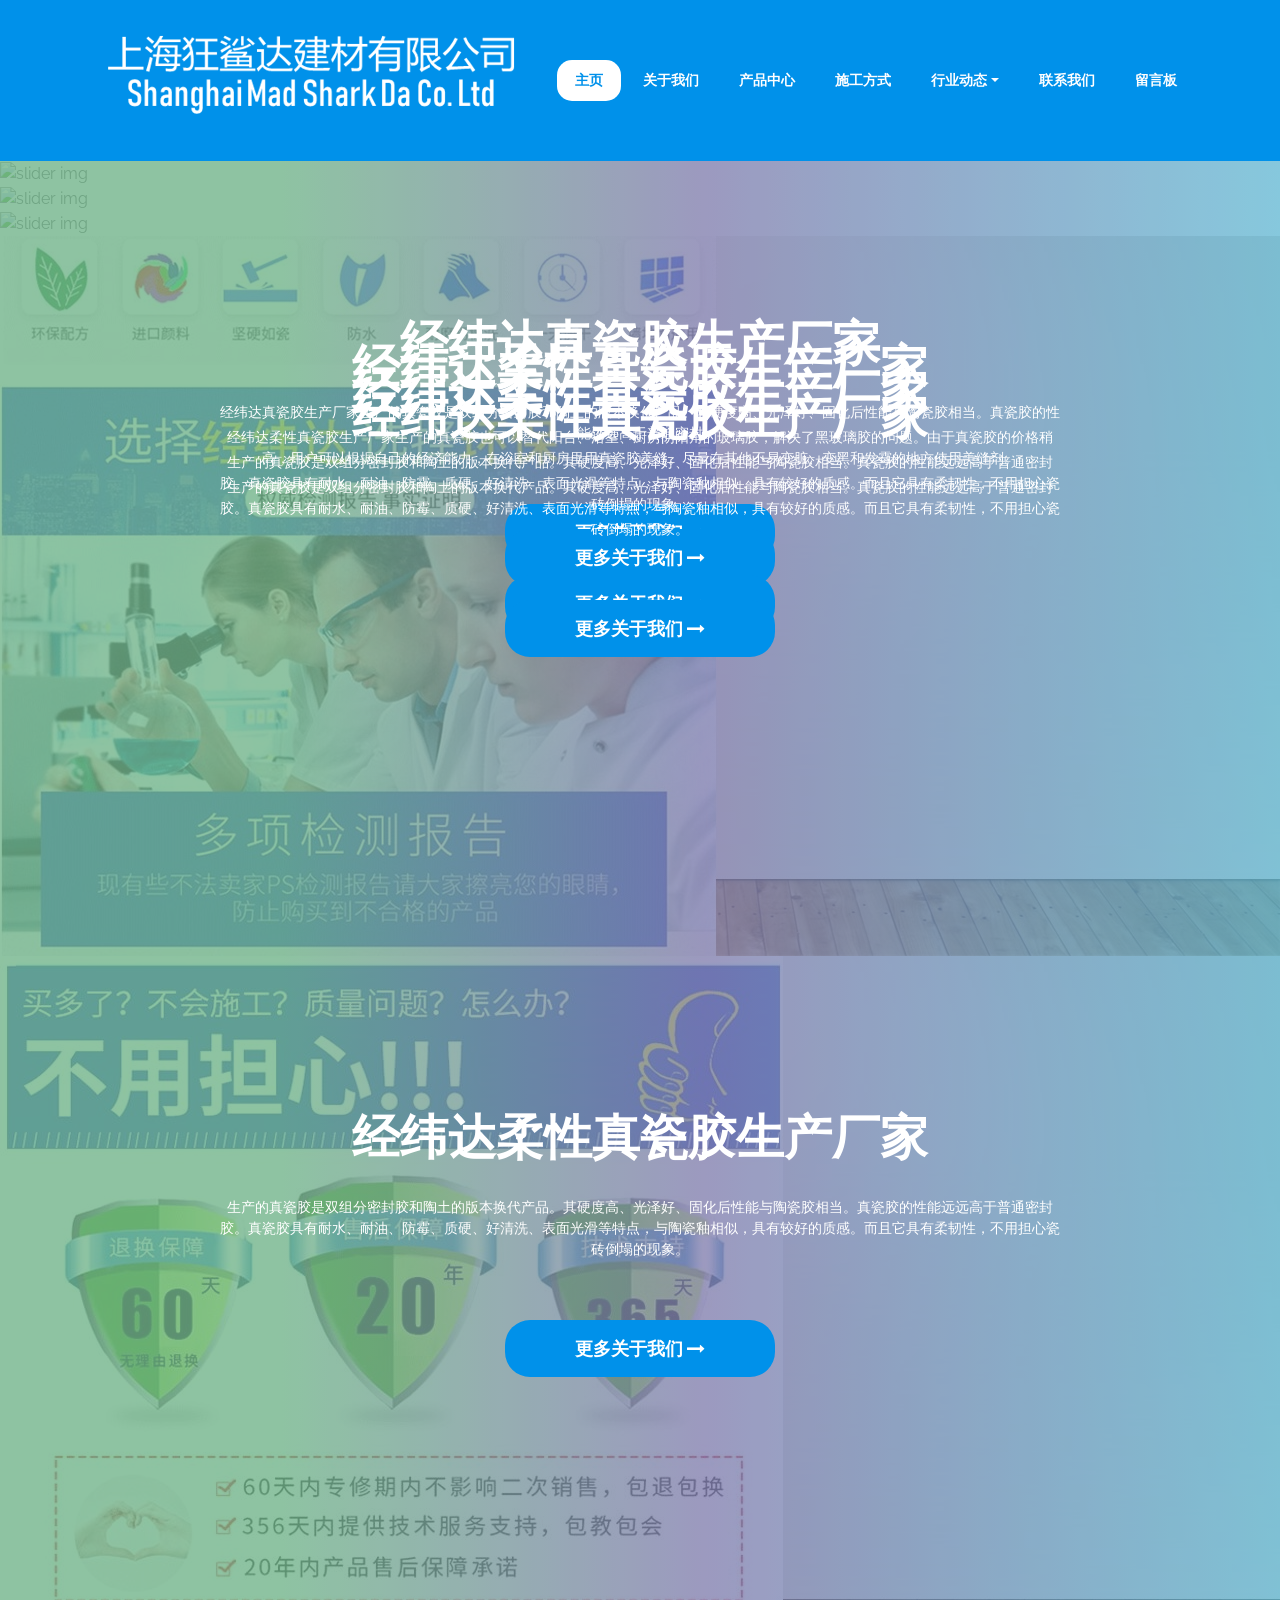
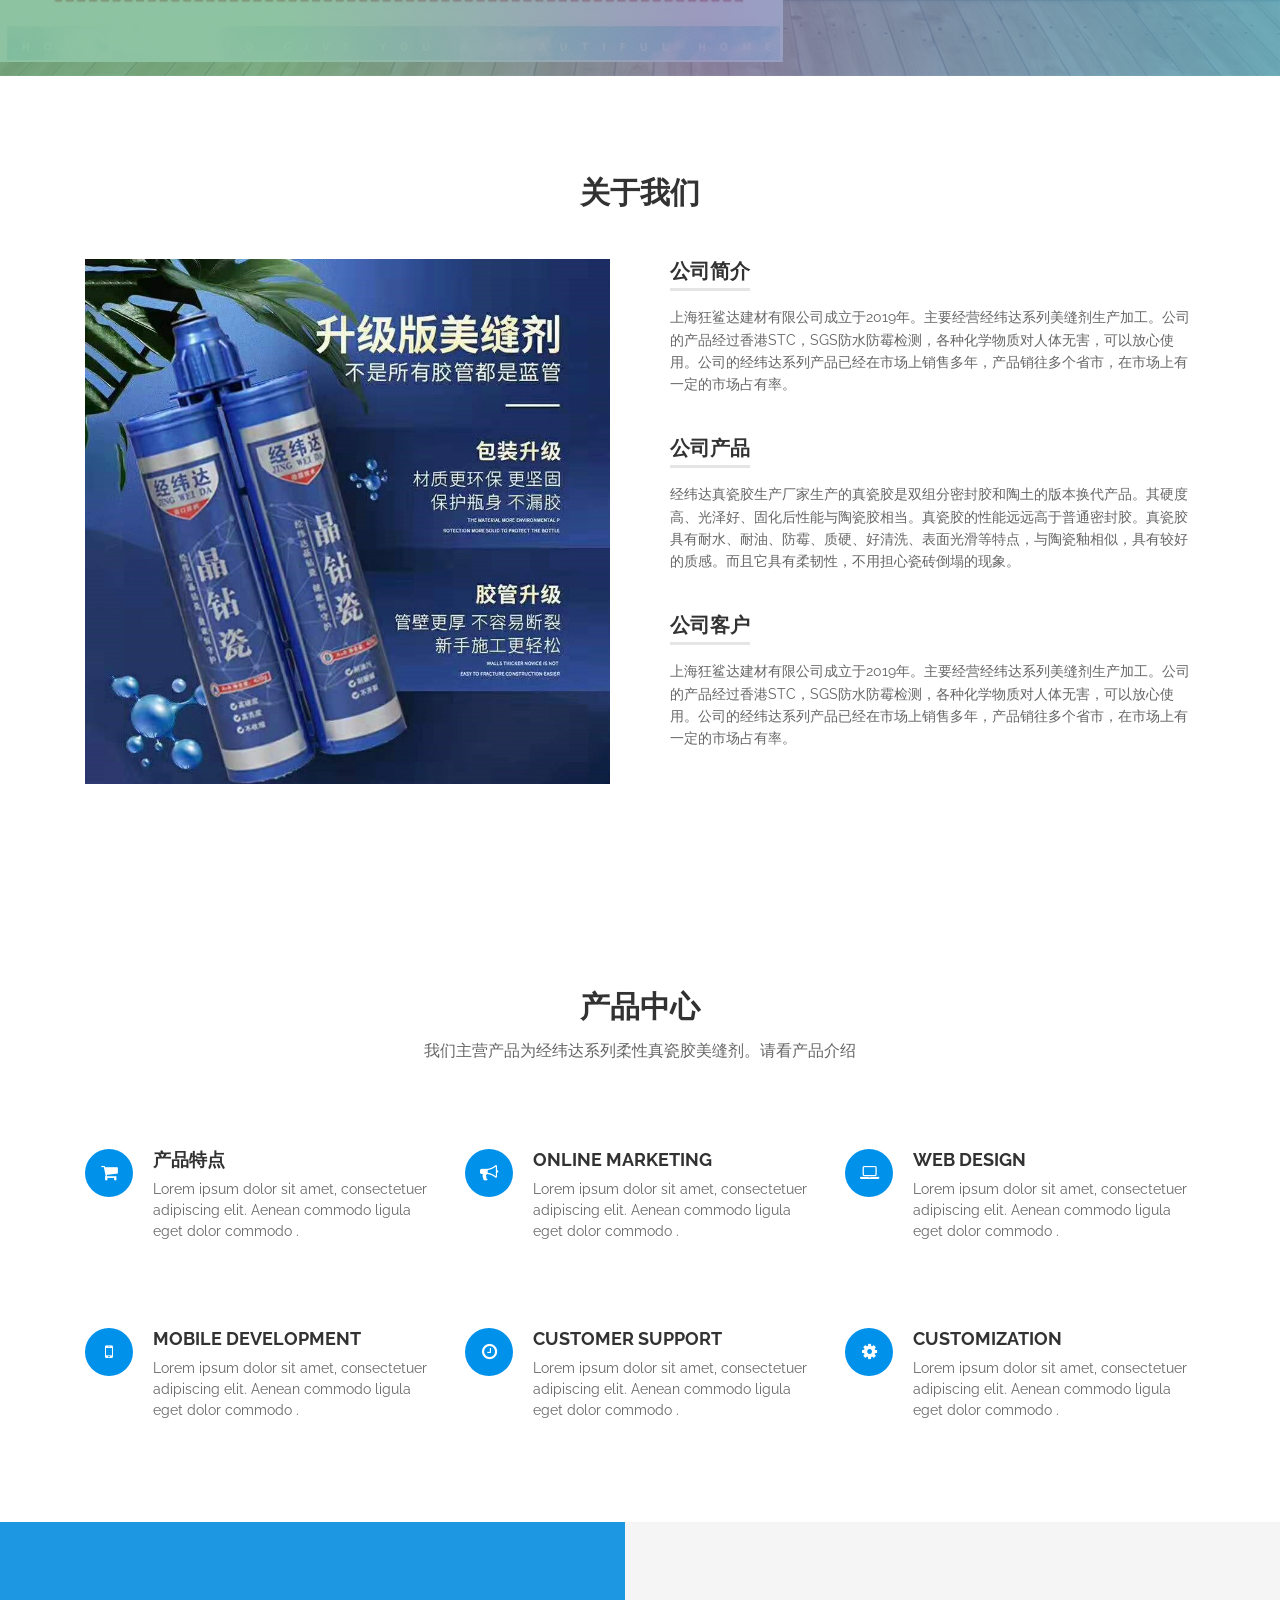
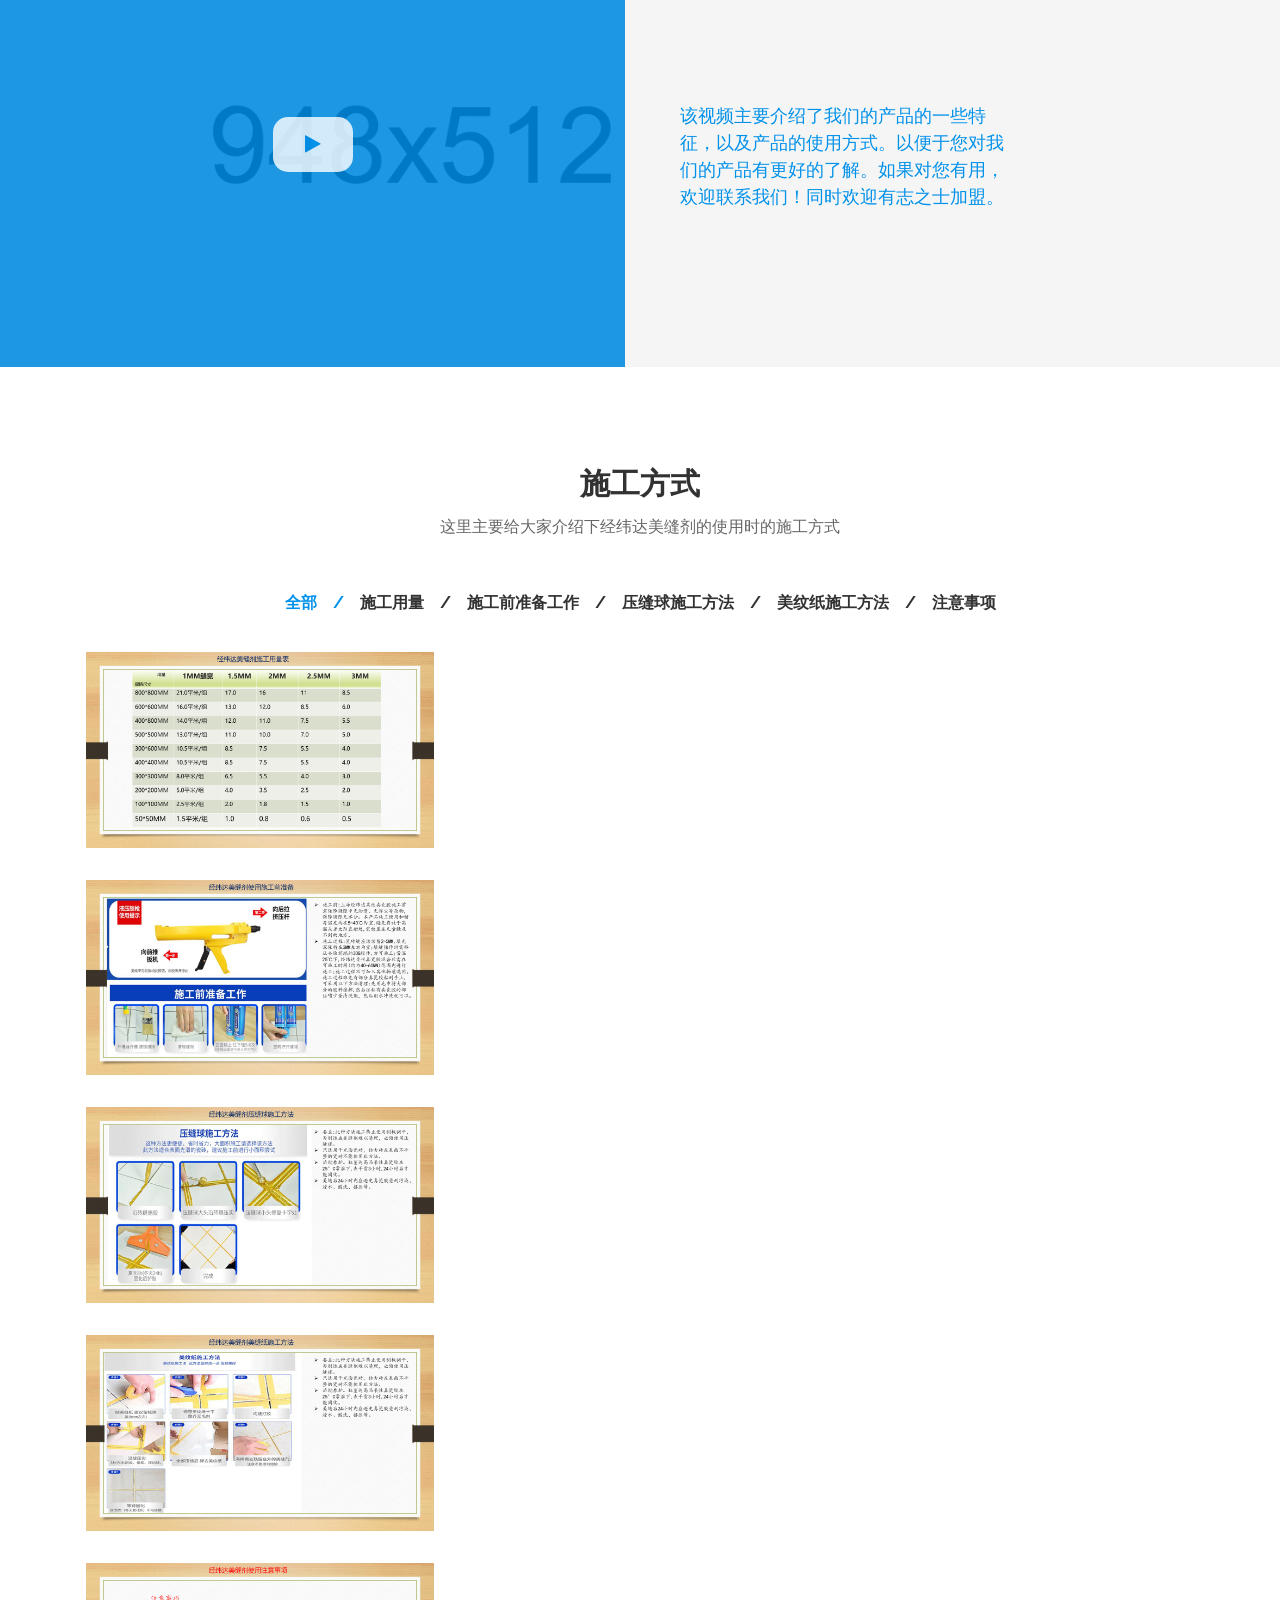
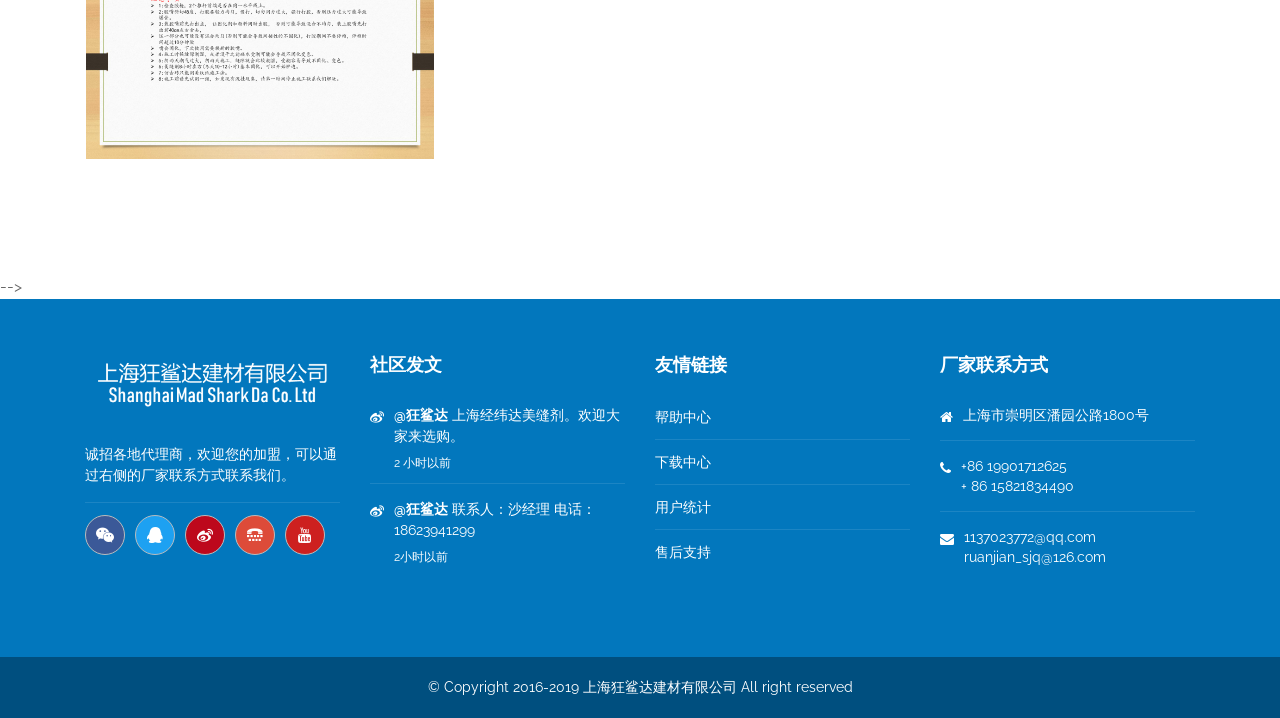
==== commit 72bdc9e3: "提交更改" ====
--- a/XC.WebAPI/wwwroot/Index.html
+++ b/XC.WebAPI/wwwroot/Index.html
@@ -27,981 +27,686 @@
 	</head>
   <body>
 
-   <!--START SCROLL TOP BUTTON -->
-    <a class="scrollToTop" href="#">
-      <i class="fa fa-angle-up"></i>
-    </a>
-  <!-- END SCROLL TOP BUTTON -->	
-  	<!-- Start Header -->
-	<header id="mu-hero">
-		<div class="container">
-			<nav class="navbar navbar-expand-lg navbar-light mu-navbar">
-				<!-- Text based logo -->
-			<!-- 	<a class="navbar-brand mu-logo" href="index.html"><span>上海狂鲨达建材有限公司</span></a>-->
-				<!-- image based logo -->
-			   	<a class="navbar-brand mu-logo" href="index.html"><img src="assets/images/logo.png" alt="logo"></a>
-			  <button class="navbar-toggler" type="button" data-toggle="collapse" data-target="#navbarSupportedContent" aria-controls="navbarSupportedContent" aria-expanded="false" aria-label="Toggle navigation">
-			    <span class="fa fa-bars"></span>
-			  </button>
-
-			  <div class="collapse navbar-collapse" id="navbarSupportedContent">
-			    <ul class="navbar-nav mr-auto mu-navbar-nav">
-			      <li class="nav-item active">
-			        <a href="index.html">主页</a>
-			      </li>
-			      <li class="nav-item"><a href="about-us.html">关于我们</a></li>
-			      <li class="nav-item"><a href="services.html">产品中心</a></li>
-			      <li class="nav-item"><a href="portfolio.html">施工方式</a></li>
-			       <li class="nav-item dropdown">
-				        <a class="dropdown-toggle" href="blog.html" role="button" id="navbarDropdown" data-toggle="dropdown" aria-haspopup="true" aria-expanded="false">行业动态</a>
-				       <div class="dropdown-menu" aria-labelledby="navbarDropdown">
-				          <a class="dropdown-item" href="blog.html">美缝剂行情</a>
-				          <a class="dropdown-item" href="blog-single.html">经纬达介绍</a>
-				        </div>
-				    </li>
-			        <li class="nav-item"><a href="contact.html">联系我们</a></li>
-			        <li class="nav-item"><a href="404.html">留言板</a></li>
-			    </ul>
-			  </div>
-			</nav>
-		</div>
-	</header>
-	<!-- End Header -->
-
-	<!-- Start slider area -->
-	<div id="mu-slider">
-		<div class="mu-slide">
-			<!-- Start single slide  -->
-			<div class="mu-single-slide">
-				<img src="assets/images/slider-img-1.jpg" alt="slider img">
-				<div class="mu-single-slide-content-area">
-					<div class="container">
-						<div class="row">
-							<div class="col-md-12">
-								<div class="mu-single-slide-content">
-									<h1>经纬达真瓷胶生产厂家</h1>
-									<p>经纬达真瓷胶生产厂家生产的真瓷胶是双组分密封胶和陶土的版本换代产品。其硬度高、光泽好、固化后性能与陶瓷胶相当。真瓷胶的性能远远高于普通密封</p>
-									<a class="mu-primary-btn" href="#">更多关于我们 <span class="fa fa-long-arrow-right"></span></a>
-								</div>
-							</div>
-						</div>
-					</div>
-				</div>
-			</div>
-			<!-- End single slide  -->
-
-			<!-- Start single slide  -->
-			<div class="mu-single-slide">
-				<img src="assets/images/slider-img-2.jpg" alt="slider img">
-				<div class="mu-single-slide-content-area">
-					<div class="container">
-						<div class="row">
-							<div class="col-md-12">
-								<div class="mu-single-slide-content">
-									<h1>经纬达柔性真瓷胶生产厂家</h1>
-									<p>								
-										经纬达柔性真瓷胶生产厂家生产的真瓷胶也可以替代阳台、浴室、厨房阴阳角的玻璃胶，解决了黑玻璃胶的问题。由于真瓷胶的价格稍高，用户可以根据自己的经济能力，在浴室和厨房里用真瓷胶美缝。尽量在其他不易变脏、变黑和发霉的地方使用美缝剂。
-										</p>
-									<a class="mu-primary-btn" href="#">更多关于我们 <span class="fa fa-long-arrow-right"></span></a>
-								</div>
-							</div>
-						</div>
-					</div>
-				</div>
-			</div>
-			<!-- End single slide  -->
-
-			<!-- Start single slide  -->
-			<div class="mu-single-slide">
-				<img src="assets/images/slider-img-3.jpg" alt="slider img">
-				<div class="mu-single-slide-content-area">
-					<div class="container">
-						<div class="row">
-							<div class="col-md-12">
-								<div class="mu-single-slide-content">
-									<h1>经纬达柔性真瓷胶生产厂家</h1>
-									<p>生产的真瓷胶是双组分密封胶和陶土的版本换代产品。其硬度高、光泽好、固化后性能与陶瓷胶相当。真瓷胶的性能远远高于普通密封胶。真瓷胶具有耐水、耐油、防霉、质硬、好清洗、表面光滑等特点，与陶瓷釉相似，具有较好的质感。而且它具有柔韧性，不用担心瓷砖倒塌的现象。</p>
-									<a class="mu-primary-btn" href="#">更多关于我们 <span class="fa fa-long-arrow-right"></span></a>
-								</div>
-							</div>
-						</div>
-					</div>
-				</div>
-			</div>
-			<!-- End single slide  -->
-
-						<!-- Start single slide  -->
-						<div class="mu-single-slide">
-							<img src="assets/images/slider-img-4.jpg" alt="slider img">
-							<div class="mu-single-slide-content-area">
-								<div class="container">
-									<div class="row">
-										<div class="col-md-12">
-											<div class="mu-single-slide-content">
-												<h1>经纬达柔性真瓷胶生产厂家</h1>
-												<p>生产的真瓷胶是双组分密封胶和陶土的版本换代产品。其硬度高、光泽好、固化后性能与陶瓷胶相当。真瓷胶的性能远远高于普通密封胶。真瓷胶具有耐水、耐油、防霉、质硬、好清洗、表面光滑等特点，与陶瓷釉相似，具有较好的质感。而且它具有柔韧性，不用担心瓷砖倒塌的现象。</p>
-												<a class="mu-primary-btn" href="#">更多关于我们 <span class="fa fa-long-arrow-right"></span></a>
-											</div>
-										</div>
-									</div>
-								</div>
-							</div>
-						</div>
-						<!-- End single slide  -->
-									<!-- Start single slide  -->
-			<div class="mu-single-slide">
-				<img src="assets/images/slider-img-5.jpg" alt="slider img">
-				<div class="mu-single-slide-content-area">
-					<div class="container">
-						<div class="row">
-							<div class="col-md-12">
-								<div class="mu-single-slide-content">
-									<h1>经纬达柔性真瓷胶生产厂家</h1>
-									<p>生产的真瓷胶是双组分密封胶和陶土的版本换代产品。其硬度高、光泽好、固化后性能与陶瓷胶相当。真瓷胶的性能远远高于普通密封胶。真瓷胶具有耐水、耐油、防霉、质硬、好清洗、表面光滑等特点，与陶瓷釉相似，具有较好的质感。而且它具有柔韧性，不用担心瓷砖倒塌的现象。</p>
-									<a class="mu-primary-btn" href="#">更多关于我们 <span class="fa fa-long-arrow-right"></span></a>
-								</div>
-							</div>
-						</div>
-					</div>
-				</div>
-			</div>
-			<!-- End single slide  -->
-		</div>
-	</div>
-	<!-- End Slider area -->
-
-	
-	<!-- Start main content -->
-	<main>
-		<!-- Start About -->
-		<section id="mu-about">
-			<div class="container">
-				<div class="row">
-					<div class="col-md-12">
-						<div class="mu-about-area">
-							<!-- Title -->
-							<div class="row">
-								<div class="col-md-12">
-									<div class="mu-title">
-										<h2>关于我们</h2>
-										<p>经纬达真瓷胶生产厂家生产的真瓷胶是双组分密封胶和陶土的版本换代产品。其硬度高、光泽好、固化后性能与陶瓷胶相当。真瓷胶的性能远远高于普通密封胶。真瓷胶具有耐水、耐油、防霉、质硬、好清洗、表面光滑等特点，与陶瓷釉相似，具有较好的质感。而且它具有柔韧性，不用担心瓷砖倒塌的现象。</p>
-									</div>
-								</div>
-							</div>
-							<!-- Start Feature Content -->
-							<div class="row">
-								<div class="col-md-6">
-									<div class="mu-about-left">
-										<img class="" src="assets/images/about-us.jpg" alt="img">
-									</div>
-								</div>
-								<div class="col-md-6">
-									<div class="mu-about-right">
-										<ul>
-											<li>
-												<h3>Our Mission</h3>
-												<p>Lorem ipsum dolor sit amet, consectetuer adipiscing elit. Aenean commodo ligula eget dolor. Aenean massa. Cum sociis natoque penatibus et magnis dis parturient montes, nascetur ridiculus mus. Donec quam felis,</p>
-											</li>
-											<li>
-												<h3>Our Vision</h3>
-												<p>Lorem ipsum dolor sit amet, consectetuer adipiscing elit. Aenean commodo ligula eget dolor. Aenean massa. Cum sociis natoque penatibus et magnis dis parturient montes, nascetur ridiculus mus. Donec quam felis,</p>
-											</li>
-											<li>
-												<h3>Our Valuse</h3>
-												<p>Lorem ipsum dolor sit amet, consectetuer adipiscing elit. Aenean commodo ligula eget dolor. Aenean massa. Cum sociis natoque penatibus et magnis dis parturient montes, nascetur ridiculus mus. Donec quam felis,</p>
-											</li>
-										</ul>
-									</div>
-								</div>
-							</div>
-							<!-- End Feature Content -->
-						</div>
-					</div>
-				</div>
-			</div>
-		</section>
-		<!-- End About -->
-
-		<!-- Call to Action -->
-		<div id="mu-call-to-action">
-			<div class="container">
-				<div class="row">
-					<div class="col-md-12">
-						<div class="mu-call-to-action-area">
-							<div class="mu-call-to-action-left">
-								<h2>This is a simple hero unit, a simple jumbotron-style</h2>
-								<p>component for calling extra attention to featured content or information.</p>
-							</div>
-							<a href="#" class="mu-primary-btn mu-quote-btn">Get a Quote <i class="fa fa-long-arrow-right"></i></a>
-						</div>
-					</div>
-				</div>
-			</div>
-		</div>
-		<div class="tlinks">Collect from <a href="http://www.cssmoban.com/" >建站模板</a></div>
-		
-		<!-- Start Services -->
-		<section id="mu-service">
-			<div class="container">
-				<div class="row">
-					<div class="col-md-12">
-						<div class="mu-service-area">
-							<!-- Title -->
-							<div class="row">
-								<div class="col-md-12">
-									<div class="mu-title">
-										<h2>Our exclusive services</h2>
-										<p>Lorem ipsum dolor sit amet, consectetuer adipiscing elit. Aenean commodo ligula eget dolor. Aenean massa cum sociis.</p>
-									</div>
-								</div>
-							</div>
-							<!-- Start Service Content -->
-							<div class="row">
-								<div class="col-md-12">
-									<div class="mu-service-content">
-										<div class="row">
-											<!-- Start single service -->
-											<div class="col-md-4">
-												<div class="mu-single-service">
-													<div class="mu-single-service-icon"><i class="fa fa-shopping-cart" aria-hidden="true"></i></div>
-													<div class="mu-single-service-content">
-														<h3>E-Commerce</h3>
-														<p>Lorem ipsum dolor sit amet, consectetuer adipiscing elit. Aenean commodo ligula eget dolor commodo .</p>
-													</div>
-												</div>
-											</div>
-											<!-- End single service -->
-											<!-- Start single service -->
-											<div class="col-md-4">
-												<div class="mu-single-service">
-													<div class="mu-single-service-icon"><i class="fa fa-bullhorn" aria-hidden="true"></i></div>
-													<div class="mu-single-service-content">
-														<h3>Online Marketing</h3>
-														<p>Lorem ipsum dolor sit amet, consectetuer adipiscing elit. Aenean commodo ligula eget dolor commodo .</p>
-													</div>
-												</div>
-											</div>
-											<!-- End single service -->
-											<!-- Start single service -->
-											<div class="col-md-4">
-												<div class="mu-single-service">
-													<div class="mu-single-service-icon"><i class="fa fa-laptop" aria-hidden="true"></i></div>
-													<div class="mu-single-service-content">
-														<h3>Web Design</h3>
-														<p>Lorem ipsum dolor sit amet, consectetuer adipiscing elit. Aenean commodo ligula eget dolor commodo .</p>
-													</div>
-												</div>
-											</div>
-											<!-- End single service -->
-											<!-- Start single service -->
-											<div class="col-md-4">
-												<div class="mu-single-service">
-													<div class="mu-single-service-icon"><i class="fa fa-mobile" aria-hidden="true"></i></div>
-													<div class="mu-single-service-content">
-														<h3>Mobile Development</h3>
-														<p>Lorem ipsum dolor sit amet, consectetuer adipiscing elit. Aenean commodo ligula eget dolor commodo .</p>
-													</div>
-												</div>
-											</div>
-											<!-- End single service -->
-											<!-- Start single service -->
-											<div class="col-md-4">
-												<div class="mu-single-service">
-													<div class="mu-single-service-icon"><i class="fa fa-clock-o" aria-hidden="true"></i></div>
-													<div class="mu-single-service-content">
-														<h3>Customer Support</h3>
-														<p>Lorem ipsum dolor sit amet, consectetuer adipiscing elit. Aenean commodo ligula eget dolor commodo .</p>
-													</div>
-												</div>
-											</div>
-											<!-- End single service -->
-											<!-- Start single service -->
-											<div class="col-md-4">
-												<div class="mu-single-service">
-													<div class="mu-single-service-icon"><i class="fa fa-cog" aria-hidden="true"></i></div>
-													<div class="mu-single-service-content">
-														<h3>Customization</h3>
-														<p>Lorem ipsum dolor sit amet, consectetuer adipiscing elit. Aenean commodo ligula eget dolor commodo .</p>
-													</div>
-												</div>
-											</div>
-											<!-- End single service -->
-										</div>
-									</div>
-								</div>
-							</div>
-							<!-- End Service Content -->
-						</div>
-					</div>
-				</div>
-			</div>
-		</section>
-		<!-- End Services -->
-
-		<!-- Start Video -->
-		<div id="mu-video">
-			<div class="row">
-				<div class="col-md-6">
-					<div class="mu-video-left">
-						<a href="#" class="mu-video-play-btn"><i class="fa fa-play" aria-hidden="true"></i></a>
-					</div>
-				</div>
-				<div class="col-md-6">
-					<div class="mu-video-right">
-						<p>In this video from our "Talking business" series, our expert discusses the role a business plan can play in the success of your business.</p>
-					</div>
-				</div>
-			</div>
-
-			<!-- Start Video Popup -->
-			<div class="mu-video-popup">
-				<div class="mu-video-iframe-area">
-					<a class="mu-video-close-btn" href="#"><i class="fa fa-times" aria-hidden="true"></i></a>
-					
-				</div>
-			</div>
-			<!-- End Video Popup -->
-
-		</div>
-		<!-- End Video -->
-
-		<!-- Start Portfolio -->
-		<section id="mu-portfolio">
-			<div class="container">
-				<div class="row">
-					<div class="col-md-12">
-						<div class="mu-portfolio-area">
-							<!-- Title -->
-							<div class="row">
-								<div class="col-md-12">
-									<div class="mu-title">
-										<h2>案例展示</h2>
-										<p>Lorem ipsum dolor sit amet, consectetuer adipiscing elit. Aenean commodo ligula eget dolor. Aenean massa cum sociis.</p>
-									</div>
-								</div>
-							</div>
-
-							<div class="row">
-									<!-- Start Portfolio Filter -->
-									<div class="mu-portfolio-filter-area">
-										<ul class="mu-simplefilter">
-							                <li class="active" data-filter="all">All<span>/</span></li>
-							                <li data-filter="1">Web design<span>/</span> </li>
-							                <li data-filter="2">Mobile Development<span>/</span></li>
-							                <li data-filter="3">E-commerces<span>/</span></li>
-							                <li data-filter="4"> Arts<span>/</span> </li>
-							                <li data-filter="5">Branding</li>
-							            </ul>
-									</div>
-
-									<!-- Start Portfolio Content -->
-									<div class="mu-portfolio-content">
-										<div class="filtr-container">
-
-							                <div class="col-xs-6 col-sm-6 col-md-4 filtr-item" data-category="4">
-							                   <a class="mu-imglink" href="assets/images/portfolio/img-1.jpg" title="PAINTING">
-								                   	<img class="img-responsive" src="assets/images/portfolio/img-1.jpg" alt="image">
-								                   	<div class="mu-filter-item-content">
-								                    	<h4 class="mu-filter-item-title">PAINTING</h4>
-								                    	<span class="fa fa-long-arrow-right"></span>
-								                    </div>
-							                   </a>
-							                </div>
-
-							                <div class="col-xs-6 col-sm-6 col-md-4 filtr-item" data-category="5">
-							                    <a class="mu-imglink" href="assets/images/portfolio/img-2.jpg" title="BRANDING">
-							                    	<img class="img-responsive" src="assets/images/portfolio/img-2.jpg" alt="image">
-								                    <div class="mu-filter-item-content">
-								                    	<h4 class="mu-filter-item-title">BRANDING</h4>
-								                    	<span class="fa fa-long-arrow-right"></span>
-								                    </div>
-							                    </a>
-							                </div>
-
-							                <div class="col-xs-6 col-sm-6 col-md-4 filtr-item" data-category="3">
-							                    <a class="mu-imglink" href="assets/images/portfolio/img-3.jpg" title="E-COMMERCE">
-							                    	<img class="img-responsive" src="assets/images/portfolio/img-3.jpg" alt="image">
-								                    <div class="mu-filter-item-content">
-								                    	<h4 class="mu-filter-item-title">E-COMMERCE</h4>
-								                    	<span class="fa fa-long-arrow-right"></span>
-								                    </div>
-							                    </a>
-							                </div>
-
-							                <div class="col-xs-6 col-sm-6 col-md-4 filtr-item" data-category="1">
-							                    <a class="mu-imglink" href="assets/images/portfolio/img-4.jpg" title="WEB DESIGN">
-							                    	<img class="img-responsive" src="assets/images/portfolio/img-4.jpg" alt="image">
-								                    <div class="mu-filter-item-content">
-								                    	<h4 class="mu-filter-item-title">WEB DESIGN</h4>
-								                    	<span class="fa fa-long-arrow-right"></span>
-								                    </div>
-							                    </a>
-							                </div>
-
-							                <div class="col-xs-6 col-sm-6 col-md-4 filtr-item" data-category="2">
-							                    <a class="mu-imglink" href="assets/images/portfolio/img-5.jpg" title="MOBILE DEVELOPMENT">
-							                    	<img class="img-responsive" src="assets/images/portfolio/img-5.jpg" alt="image">
-								                    <div class="mu-filter-item-content">
-								                    	 <h4 class="mu-filter-item-title">MOBILE DEVELOPMENT</h4>
-								                    	 <span class="fa fa-long-arrow-right"></span>
-								                    </div>
-							                    </a>
-							                </div>
-
-							                <div class="col-xs-6 col-sm-6 col-md-4 filtr-item" data-category="5">
-							                   <a class="mu-imglink" href="assets/images/portfolio/img-6.jpg" title="BRANDING">
-								                   	<img class="img-responsive" src="assets/images/portfolio/img-6.jpg" alt="image">
-								                    <div class="mu-filter-item-content">
-								                    	<h4 class="mu-filter-item-title">BRANDING</h4>
-								                    	<span class="fa fa-long-arrow-right"></span>
-								                    </div>
-								                </a>
-							                </div>
-
-							                <div class="col-xs-6 col-sm-6 col-md-4 filtr-item" data-category="3">
-							                   <a class="mu-imglink" href="assets/images/portfolio/img-7.jpg" title="E-COMMERCE">
-								                   	<img class="img-responsive" src="assets/images/portfolio/img-7.jpg" alt="image">
-								                    <div class="mu-filter-item-content">
-								                    	<h4 class="mu-filter-item-title">E-COMMERCE</h4>
-								                    	<span class="fa fa-long-arrow-right"></span>
-								                    </div>
-							                   </a>
-							                </div>
-
-							                <div class="col-xs-6 col-sm-6 col-md-4 filtr-item" data-category="4">
-							                    <a class="mu-imglink" href="assets/images/portfolio/img-8.jpg" title="PAINTING">
-							                    	<img class="img-responsive" src="assets/images/portfolio/img-8.jpg" alt="image">
-								                    <div class="mu-filter-item-content">
-								                    	<h4 class="mu-filter-item-title">PAINTING</h4>
-								                    	<span class="fa fa-long-arrow-right"></span>
-								                    </div>
-							                    </a>
-							                </div>
-
-							                  <div class="col-xs-6 col-sm-6 col-md-4 filtr-item" data-category="1">
-							                    <a class="mu-imglink" href="assets/images/portfolio/img-4.jpg" title="WEB DESIGN">
-							                    	<img class="img-responsive" src="assets/images/portfolio/img-4.jpg" alt="image">
-								                    <div class="mu-filter-item-content">
-								                    	<h4 class="mu-filter-item-title">WEB DESIGN</h4>
-								                    	<span class="fa fa-long-arrow-right"></span>
-								                    </div>
-							                    </a>
-							                </div>
-
-							            </div>
-									</div>
-									<!-- End Portfolio Content -->
-								</div>
-							
-						</div>
-					</div>
-				</div>
-			</div>
-		</section>
-		<!-- End Portfolio -->
-
-		<!-- Start Counter -->
-		<section id="mu-counter">
-			<div class="container">
-				<div class="row">
-					<div class="col-md-12">
-						<div class="mu-counter-area">
-
-							<div class="mu-counter-block">
-								<div class="row">
-
-									<!-- Start Single Counter -->
-									<div class="col-md-3 col-sm-6">
-										<div class="mu-single-counter">
-											<span class="fa fa-suitcase"></span>
-											<div class="mu-single-counter-content">
-												<div class="counter-value" data-count="250">0</div>
-												<h5 class="mu-counter-name">Project</h5>
-											</div>
-										</div>
-									</div>
-									<!-- / Single Counter -->
-
-									<!-- Start Single Counter -->
-									<div class="col-md-3 col-sm-6">
-										<div class="mu-single-counter">
-											<span class="fa fa-user"></span>
-											<div class="mu-single-counter-content">
-												<div class="counter-value" data-count="56">0</div>
-												<h5 class="mu-counter-name">Clients</h5>
-											</div>
-										</div>
-									</div>
-									<!-- / Single Counter -->
-
-									<!-- Start Single Counter -->
-									<div class="col-md-3 col-sm-6">
-										<div class="mu-single-counter">
-											<span class="fa fa-coffee"></span>
-											<div class="mu-single-counter-content">
-												<div class="counter-value" data-count="15">0</div>
-												<h5 class="mu-counter-name">Stuff</h5>
-											</div>
-										</div>
-									</div>
-									<!-- / Single Counter -->
-
-									<!-- Start Single Counter -->
-									<div class="col-md-3 col-sm-6">
-										<div class="mu-single-counter">
-											<span class="fa fa-clock-o"></span>
-											<div class="mu-single-counter-content">
-												<div class="counter-value" data-count="290">0</div>
-												<h5 class="mu-counter-name">Day</h5>
-											</div>
-										</div>
-									</div>
-									<!-- / Single Counter -->
-								</div>
-							</div>
-						</div>
-					</div>
-				</div>
-			</div>
-		</section>
-		<!-- End Counter -->
-
-		<!-- Start Pricing Table -->
-		<section id="mu-pricing">
-			<div class="container">
-				<div class="row">
-					<div class="col-md-12">
-						<div class="mu-pricing-area">
-							<!-- Title -->
-							<div class="row">
-								<div class="col-md-12">
-									<div class="mu-title">
-										<h2>Our Pricing Table</h2>
-										<p>Lorem ipsum dolor sit amet, consectetuer adipiscing elit. Aenean commodo ligula eget dolor. Aenean massa cum sociis.</p>
-									</div>
-								</div>
-								<div class="col-md-12">
-									<div class="mu-pricing-content">
-										<ul class="mu-pricing-table">
-											<li>
-												<div class="mu-pricing-single">
-													<div class="mu-pricing-single-icon">
-														<span class="fa fa-user"></span>
-													</div>
-													<div class="mu-pricing-single-title">
-														<h3>Basic</h3>
-													</div>
-													<div class="mu-pricing-single-content">
-														<ul>
-															<li>Lorem ipsum dolor sit amet.</li>
-															<li>Consectetuer elit aeneaneget dolor.</li>
-															<li>Aenean massa cum sociis natoque.</li>
-															<li>Penatibus.</li>
-														</ul>
-													</div>
-													<div class="mu-single-pricebox">
-														<h4>29$<span>/month</span></h4>
-													</div>
-													<a class="mu-buy-now-btn" href="#">Buy now</a>
-												</div>
-											</li>
-											<li class="mu-standard-pricing">
-												<div class="mu-pricing-single">
-													<div class="mu-pricing-single-icon">
-														<span class="fa fa-lock"></span>
-													</div>
-													<div class="mu-pricing-single-title">
-														<h3>Standard</h3>
-													</div>
-													<div class="mu-pricing-single-content">
-														<ul>
-															<li>Lorem ipsum dolor sit amet.</li>
-															<li>Consectetuer elit aeneaneget dolor.</li>
-															<li>Aenean massa cum sociis natoque.</li>
-															<li>Penatibus.</li>
-														</ul>
-													</div>
-													<div class="mu-single-pricebox">
-														<h4>99$<span>/month</span></h4>
-													</div>
-													<a class="mu-buy-now-btn" href="#">Buy now</a>
-												</div>
-											</li>
-											<li>
-												<div class="mu-pricing-single">
-													<div class="mu-pricing-single-icon">
-														<span class="fa fa-paper-plane"></span>
-													</div>
-													<div class="mu-pricing-single-title">
-														<h3>Premium</h3>
-													</div>
-													<div class="mu-pricing-single-content">
-														<ul>
-															<li>Lorem ipsum dolor sit amet.</li>
-															<li>Consectetuer elit aeneaneget dolor.</li>
-															<li>Aenean massa cum sociis natoque.</li>
-															<li>Penatibus.</li>
-														</ul>
-													</div>
-													<div class="mu-single-pricebox">
-														<h4>229$<span>/month</span></h4>
-													</div>
-													<a class="mu-buy-now-btn" href="#">Buy now</a>
-												</div>
-											</li>
-										</ul>
-									</div>
-								</div>
-							</div>
-						</div>
-					</div>
-				</div>
-			</div>
-		</section>
-		<!-- End Pricing Table -->
-
-		<!-- Start Client Testimonials -->
-		<section id="mu-testimonials">
-			<div class="container">
-				<div class="row">
-					<div class="col-md-12">
-						<div class="mu-testimonials-area">
-							<h2>What Our Client Says</h2>
-
-							<div class="mu-testimonials-block">
-								<ul class="mu-testimonial-slide">
-
-									<li>
-										<img class="mu-rt-img" src="assets/images/traveler-1.jpg" alt="img">
-										<p>Lorem ipsum dolor sit amet, consectetuer adipiscing elit. Aenean commodo ligula eget dolor. Aenean massa. Cum sociis natoque penatibus et magnis dis parturient montes, nascetur ridiculus mus. Donec quam felis, ultricies nec, pellentesque eu, pretium quis, sem. Nulla consequat massa</p>
-										<h5 class="mu-rt-name">Emma Marshall</h5>
-										<span class="mu-rt-title">Web Developer </span>
-									</li>
-
-									<li>
-										<img class="mu-rt-img" src="assets/images/traveler-2.jpg" alt="img">
-										<p>Lorem ipsum dolor sit amet, consectetuer adipiscing elit. Aenean commodo ligula eget dolor. Aenean massa. Cum sociis natoque penatibus et magnis dis parturient montes, nascetur ridiculus mus. Donec quam felis, ultricies nec, pellentesque eu, pretium quis, sem. Nulla consequat massa</p>
-										<h5 class="mu-rt-name">Jhon Doe</h5>
-										<span class="mu-rt-title">UI/UX Designer</span>
-									</li>
-
-									<li>
-										<img class="mu-rt-img" src="assets/images/traveler-3.jpg" alt="img">
-										<p>Lorem ipsum dolor sit amet, consectetuer adipiscing elit. Aenean commodo ligula eget dolor. Aenean massa. Cum sociis natoque penatibus et magnis dis parturient montes, nascetur ridiculus mus. Donec quam felis, ultricies nec, pellentesque eu, pretium quis, sem. Nulla consequat massa</p>
-										<h5 class="mu-rt-name">Jessica Doe</h5>
-										<span class="mu-rt-title">Web Designer </span>
-									</li>
-
-								</ul>
-							</div>
-
-						</div>
-					</div>
-				</div>
-			</div>
-		</section>
-		<!-- End Client Testimonials -->
-
-		<!-- Start from blog -->
-		<section id="mu-from-blog">
-			<div class="container">
-				<div class="row">
-					<div class="col-md-12">
-						<div class="mu-from-blog-area">
-							<!-- Title -->
-							<div class="row">
-								<div class="col-md-12">
-									<div class="mu-title">
-										<h2>From Our Blog</h2>
-										<p>Lorem ipsum dolor sit amet, consectetuer adipiscing elit. Aenean commodo ligula eget dolor. Aenean massa cum sociis.</p>
-									</div>
-								</div>
-								<div class="col-md-12">
-									<div class="mu-from-blog-content">
-										<div class="row">
-											<div class="col-md-4">
-												<article class="mu-blog-item">
-													<a href="#"><img src="assets/images/blog-img-1.jpg" alt="blgo image"></a>
-													<div class="mu-blog-item-content">
-														<ul class="mu-blog-meta">
-															<li>BY: ADMIN </li>
-															<li><a href="#"><i class="fa fa-comment-o"></i>26</a></li>
-															<li><i class="fa fa-heart-o"></i>250</li>
-														</ul>
-														<h2 class="mu-blog-item-title"><a href="#">Seeing the big picture of information and information management</a></h2>
-														<p>Lorem ipsum dolor sit amet, consectetuer adipiscing elit. Aenean commodo ligula eget dolor. Aenean massa. Cum sociis natoque penatibus et magnis dis. </p>
-														<a class="mu-blg-readmore-btn" href="blog-single.html">Read more <i class="fa fa-long-arrow-right"></i></a>
-													</div>
-												</article>
-											</div>
-											<div class="col-md-4">
-												<article class="mu-blog-item">
-													<a href="#"><img src="assets/images/blog-img-2.jpg" alt="blgo image"></a>
-													<div class="mu-blog-item-content">
-														<ul class="mu-blog-meta">
-															<li>BY: ADMIN </li>
-															<li><a href="#"><i class="fa fa-comment-o"></i>26</a></li>
-															<li><i class="fa fa-heart-o"></i>250</li>
-														</ul>
-														<h2 class="mu-blog-item-title"><a href="#">Vestibulum lacinia elit sed elit ultrices consequat.</a></h2>
-														<p>Lorem ipsum dolor sit amet, consectetuer adipiscing elit. Aenean commodo ligula eget dolor. Aenean massa. Cum sociis natoque penatibus et magnis dis. </p>
-														<a class="mu-blg-readmore-btn" href="blog-single.html">Read more <i class="fa fa-long-arrow-right"></i></a>
-													</div>
-												</article>
-											</div>
-											<div class="col-md-4">
-												<article class="mu-blog-item">
-													<a href="#"><img src="assets/images/blog-img-3.jpg" alt="blgo image"></a>
-													<div class="mu-blog-item-content">
-														<ul class="mu-blog-meta">
-															<li>BY: ADMIN </li>
-															<li><a href="#"><i class="fa fa-comment-o"></i>26</a></li>
-															<li><i class="fa fa-heart-o"></i>250</li>
-														</ul>
-														<h2 class="mu-blog-item-title"><a href="#">Aliquam consectetur sem sed ante semper, ut convallis risus ullamcorper.</a></h2>
-														<p>Lorem ipsum dolor sit amet, consectetuer adipiscing elit. Aenean commodo ligula eget dolor. Aenean massa. Cum sociis natoque penatibus et magnis dis. </p>
-														<a class="mu-blg-readmore-btn" href="blog-single.html">Read more <i class="fa fa-long-arrow-right"></i></a>
-													</div>
-												</article>
-											</div>
-										</div>
-									</div>
-								</div>
-							</div>
-						</div>
-					</div>
-				</div>
-			</div>
-		</section>
-		<!-- End from blog -->
-
-		<!-- Start Newsletter -->
-		<section id="mu-newsletter">
-			<div class="container">
-				<div class="row">
-					<div class="col-md-12">
-						<div class="mu-newsletter-area">
-							<!-- Title -->
-							<div class="row">
-								<div class="col-md-12">
-									<div class="mu-title">
-										<h2>Subscribe Our newsletter</h2>
-										<p>Lorem ipsum dolor sit amet, consectetuer adipiscing elit. Aenean commodo ligula eget dolor. Aenean massa cum sociis.</p>
-									</div>
-								</div>
-								<div class="col-md-12">
-									<div class="mu-newsletter-content">
-										<form class="mu-subscribe-form">
-											<input type="email" placeholder="Write your e-mail here">
-											<button class="mu-subscribe-btn">Subscribe</button>
-										</form>
-									</div>
-								</div>
-							</div>
-						</div>
-					</div>
-				</div>
-			</div>
-		</section>
-		<!-- End Newsletter -->
-
-		<!-- Start Clients -->
-		<div id="mu-clients">
-			<div class="container">
-				<div class="row">
-					<div class="col-md-12">
-						<div class="mu-clients-area">
-
-							<!-- Start Clients brand logo -->
-							<div class="mu-clients-slider">
-
-								<div class="mu-clients-single">
-									<img src="assets/images/client-brand-1.jpg" alt="Brand Logo">
-								</div>
-
-								<div class="mu-clients-single">
-									<img src="assets/images/client-brand-2.jpg" alt="Brand Logo">
-								</div>
-
-								<div class="mu-clients-single">
-									<img src="assets/images/client-brand-3.jpg" alt="Brand Logo">
-								</div>
-
-								<div class="mu-clients-single">
-									<img src="assets/images/client-brand-4.jpg" alt="Brand Logo">
-								</div>
-
-								<div class="mu-clients-single">
-									<img src="assets/images/client-brand-5.jpg" alt="Brand Logo">
-								</div>
-
-								<div class="mu-clients-single">
-									<img src="assets/images/client-brand-6.jpg" alt="Brand Logo">
-								</div>
-							</div>
-							<!-- End Clients brand logo -->
-
-						</div>
-					</div>
-				</div>
-			</div>
-		</div>
-		<!-- End Clients -->
-
-	</main>
-	
-	<!-- End main content -->	
-			
-			
-	<!-- Start footer -->
-	<footer id="mu-footer">
-		<div class="mu-footer-top">
-			<div class="container">
-				<div class="row">
-					<div class="col-md-3">
-						<div class="mu-single-footer">
-							<img class="mu-footer-logo" src="assets/images/logo.png" alt="logo">
-							<p>诚招各地代理商，欢迎您的加盟，可以通过右侧的厂家联系方式联系我们。 </p>
-							<div class="mu-social-media">
-								<a href="#"><i class="fa fa-weixin"></i></a>
-								<a class="mu-twitter" href="#"><i class="fa fa-qq"></i></a>
-								<a class="mu-pinterest" href="#"><i class="fa fa-weibo"></i></a>
-								<a class="mu-google-plus" href="#"><i class="fa fa-tty"></i></a>
-								<a class="mu-youtube" href="#"><i class="fa fa-youtube"></i></a>
-							</div>
-						</div>
-					</div>
-					<div class="col-md-3">
-						<div class="mu-single-footer">
-							<h3>社区发文</h3>
-							<ul class="list-unstyled">
-							  	<li class="media">
-								   <span class="fa fa-weibo"></span>
-								    <div class="media-body">
-								    	<p><strong>@狂鲨达</strong> 上海经纬达美缝剂。欢迎大家来选购。</p>
-								    	<a href="#">2 小时以前</a>
-								    </div>
-							  	</li>
-							  	<li class="media">
-								   	<span class="fa fa-weibo"></span>
-								    <div class="media-body">
-								    	<p><strong>@狂鲨达</strong> 联系人：沙经理 电话：18623941299</p>
-								    	<a href="#">2小时以前</a>
-								    </div>
-							  	</li>
-							</ul>
-						</div>
-					</div>
-					<div class="col-md-3">
-						<div class="mu-single-footer">
-							<h3>友情链接</h3>
-							<ul class="mu-useful-links">
-								<li><a href="#">帮助中心</a></li>
-								<li><a href="#">下载中心</a></li>
-								<li><a href="#">用户统计</a></li>
-								<li><a href="#">售后支持</a></li>
-							</ul>
-						</div>
-					</div>
-					<div class="col-md-3">
-						<div class="mu-single-footer">
-							<h3>厂家联系方式</h3>
-							<ul class="list-unstyled">
-							  <li class="media">
-							    <span class="fa fa-home"></span>
-							    <div class="media-body">
-							    	<p>上海市崇明区潘园公路1800号</p>
-							    </div>
-							  </li>
-							  <li class="media">
-							    <span class="fa fa-phone"></span>
-							    <div class="media-body">
-							       <p>+86 19901712625</p>
-							     	<p>+ 86 15821834490</p>
-							    </div>
-							  </li>
-							  <li class="media">
-							    <span class="fa fa-envelope"></span>
-							    <div class="media-body">
-							     <p>1137023772@qq.com</p>
-							     <p>ruanjian_sjq@126.com</p>
-							    </div>
-							  </li>
-							</ul>
-						</div>
-					</div>
-				</div>
-			</div>
-		</div>
-		<div class="mu-footer-bottom">
-			<div class="container">
-				<div class="row">
-					<div class="col-md-12">
-						<div class="mu-footer-bottom-area">
-							<p class="mu-copy-right">&copy; Copyright 2016-2019 上海狂鲨达建材有限公司 All right reserved </p>
-						</div>
-					</div>
-				</div>
-			</div>
-		</div>
-
-	</footer>
-	<!-- End footer -->
-
-	
-	<!-- JavaScript -->
-    <!-- jQuery first, then Popper.js, then Bootstrap JS -->
-    <script src="https://cdn.bootcss.com/jquery/3.2.1/jquery.min.js"></script>
-    <script src="https://cdnjs.cloudflare.com/ajax/libs/popper.js/1.11.0/umd/popper.min.js" integrity="sha384-b/U6ypiBEHpOf/4+1nzFpr53nxSS+GLCkfwBdFNTxtclqqenISfwAzpKaMNFNmj4" crossorigin="anonymous"></script>
-    <script src="https://maxcdn.bootstrapcdn.com/bootstrap/4.0.0-beta/js/bootstrap.min.js" integrity="sha384-h0AbiXch4ZDo7tp9hKZ4TsHbi047NrKGLO3SEJAg45jXxnGIfYzk4Si90RDIqNm1" crossorigin="anonymous"></script>
-	<!-- Slick slider -->
-    <script type="text/javascript" src="assets/js/slick.min.js"></script>
-    <!-- Progress Bar -->
-    <script src="https://unpkg.com/circlebars@1.0.3/dist/circle.js"></script>
-    <!-- Filterable Gallery js -->
-    <script type="text/javascript" src="assets/js/jquery.filterizr.min.js"></script>
-    <!-- Gallery Lightbox -->
-    <script type="text/javascript" src="assets/js/jquery.magnific-popup.min.js"></script>
-    <!-- Counter js -->
-    <script type="text/javascript" src="assets/js/counter.js"></script>
-    <!-- Ajax contact form  -->
-    <script type="text/javascript" src="assets/js/app.js"></script>
-    
-	
-    <!-- Custom js -->
-	<script type="text/javascript" src="assets/js/custom.js"></script>
-
-	<!-- About us Skills Circle progress  -->
-	<script>
-		// First circle
-	    new Circlebar({
-        element : "#circle-1",
-        type : "progress",
-	      maxValue:  "90"
-	    });
-		
-		// Second circle
-	    new Circlebar({
-        element : "#circle-2",
-        type : "progress",
-	      maxValue:  "84"
-	    });
-
-	    // Third circle
-	    new Circlebar({
-        element : "#circle-3",
-        type : "progress",
-	      maxValue:  "60"
-	    });
-
-	    // Fourth circle
-	    new Circlebar({
-        element : "#circle-4",
-        type : "progress",
-	      maxValue:  "74"
-	    });
-
-	</script>
-    
+      <!--START SCROLL TOP BUTTON -->
+      <a class="scrollToTop" href="#">
+          <i class="fa fa-angle-up"></i>
+      </a>
+      <!-- END SCROLL TOP BUTTON -->
+      <!-- Start Header -->
+      <header id="mu-hero">
+          <div class="container">
+              <nav class="navbar navbar-expand-lg navbar-light mu-navbar">
+                  <!-- Text based logo -->
+                  <!-- 	<a class="navbar-brand mu-logo" href="index.html"><span>上海狂鲨达建材有限公司</span></a>-->
+                  <!-- image based logo -->
+                  <a class="navbar-brand mu-logo" href="index.html"><img src="assets/images/logo.png" alt="logo"></a>
+                  <button class="navbar-toggler" type="button" data-toggle="collapse" data-target="#navbarSupportedContent" aria-controls="navbarSupportedContent" aria-expanded="false" aria-label="Toggle navigation">
+                      <span class="fa fa-bars"></span>
+                  </button>
+
+                  <div class="collapse navbar-collapse" id="navbarSupportedContent">
+                      <ul class="navbar-nav mr-auto mu-navbar-nav">
+                          <li class="nav-item active">
+                              <a href="index.html">主页</a>
+                          </li>
+                          <li class="nav-item"><a href="about-us.html">关于我们</a></li>
+                          <li class="nav-item"><a href="services.html">产品中心</a></li>
+                          <li class="nav-item"><a href="portfolio.html">施工方式</a></li>
+                          <li class="nav-item dropdown">
+                              <a class="dropdown-toggle" href="blog.html" role="button" id="navbarDropdown" data-toggle="dropdown" aria-haspopup="true" aria-expanded="false">行业动态</a>
+                              <div class="dropdown-menu" aria-labelledby="navbarDropdown">
+                                  <a class="dropdown-item" href="blog.html">美缝剂行情</a>
+                                  <a class="dropdown-item" href="blog-single.html">经纬达介绍</a>
+                              </div>
+                          </li>
+                          <li class="nav-item"><a href="contact.html">联系我们</a></li>
+                          <li class="nav-item"><a href="404.html">留言板</a></li>
+                      </ul>
+                  </div>
+              </nav>
+          </div>
+      </header>
+      <!-- End Header -->
+      <!-- Start slider area -->
+      <div id="mu-slider">
+          <div class="mu-slide">
+              <!-- Start single slide  -->
+              <div class="mu-single-slide">
+                  <img src="assets/images/slider-img-1.jpg" alt="slider img">
+                  <div class="mu-single-slide-content-area">
+                      <div class="container">
+                          <div class="row">
+                              <div class="col-md-12">
+                                  <div class="mu-single-slide-content">
+                                      <h1>经纬达真瓷胶生产厂家</h1>
+                                      <p>经纬达真瓷胶生产厂家生产的真瓷胶是双组分密封胶和陶土的版本换代产品。其硬度高、光泽好、固化后性能与陶瓷胶相当。真瓷胶的性能远远高于普通密封</p>
+                                      <a class="mu-primary-btn" href="#">更多关于我们 <span class="fa fa-long-arrow-right"></span></a>
+                                  </div>
+                              </div>
+                          </div>
+                      </div>
+                  </div>
+              </div>
+              <!-- End single slide  -->
+              <!-- Start single slide  -->
+              <div class="mu-single-slide">
+                  <img src="assets/images/slider-img-2.jpg" alt="slider img">
+                  <div class="mu-single-slide-content-area">
+                      <div class="container">
+                          <div class="row">
+                              <div class="col-md-12">
+                                  <div class="mu-single-slide-content">
+                                      <h1>经纬达柔性真瓷胶生产厂家</h1>
+                                      <p>
+                                          经纬达柔性真瓷胶生产厂家生产的真瓷胶也可以替代阳台、浴室、厨房阴阳角的玻璃胶，解决了黑玻璃胶的问题。由于真瓷胶的价格稍高，用户可以根据自己的经济能力，在浴室和厨房里用真瓷胶美缝。尽量在其他不易变脏、变黑和发霉的地方使用美缝剂。
+                                      </p>
+                                      <a class="mu-primary-btn" href="#">更多关于我们 <span class="fa fa-long-arrow-right"></span></a>
+                                  </div>
+                              </div>
+                          </div>
+                      </div>
+                  </div>
+              </div>
+              <!-- End single slide  -->
+              <!-- Start single slide  -->
+              <div class="mu-single-slide">
+                  <img src="assets/images/slider-img-3.jpg" alt="slider img">
+                  <div class="mu-single-slide-content-area">
+                      <div class="container">
+                          <div class="row">
+                              <div class="col-md-12">
+                                  <div class="mu-single-slide-content">
+                                      <h1>经纬达柔性真瓷胶生产厂家</h1>
+                                      <p>生产的真瓷胶是双组分密封胶和陶土的版本换代产品。其硬度高、光泽好、固化后性能与陶瓷胶相当。真瓷胶的性能远远高于普通密封胶。真瓷胶具有耐水、耐油、防霉、质硬、好清洗、表面光滑等特点，与陶瓷釉相似，具有较好的质感。而且它具有柔韧性，不用担心瓷砖倒塌的现象。</p>
+                                      <a class="mu-primary-btn" href="#">更多关于我们 <span class="fa fa-long-arrow-right"></span></a>
+                                  </div>
+                              </div>
+                          </div>
+                      </div>
+                  </div>
+              </div>
+              <!-- End single slide  -->
+              <!-- Start single slide  -->
+              <div class="mu-single-slide">
+                  <img src="assets/images/slider-img-4.jpg" alt="slider img">
+                  <div class="mu-single-slide-content-area">
+                      <div class="container">
+                          <div class="row">
+                              <div class="col-md-12">
+                                  <div class="mu-single-slide-content">
+                                      <h1>经纬达柔性真瓷胶生产厂家</h1>
+                                      <p>生产的真瓷胶是双组分密封胶和陶土的版本换代产品。其硬度高、光泽好、固化后性能与陶瓷胶相当。真瓷胶的性能远远高于普通密封胶。真瓷胶具有耐水、耐油、防霉、质硬、好清洗、表面光滑等特点，与陶瓷釉相似，具有较好的质感。而且它具有柔韧性，不用担心瓷砖倒塌的现象。</p>
+                                      <a class="mu-primary-btn" href="#">更多关于我们 <span class="fa fa-long-arrow-right"></span></a>
+                                  </div>
+                              </div>
+                          </div>
+                      </div>
+                  </div>
+              </div>
+              <!-- End single slide  -->
+              <!-- Start single slide  -->
+              <div class="mu-single-slide">
+                  <img src="assets/images/slider-img-5.jpg" alt="slider img">
+                  <div class="mu-single-slide-content-area">
+                      <div class="container">
+                          <div class="row">
+                              <div class="col-md-12">
+                                  <div class="mu-single-slide-content">
+                                      <h1>经纬达柔性真瓷胶生产厂家</h1>
+                                      <p>生产的真瓷胶是双组分密封胶和陶土的版本换代产品。其硬度高、光泽好、固化后性能与陶瓷胶相当。真瓷胶的性能远远高于普通密封胶。真瓷胶具有耐水、耐油、防霉、质硬、好清洗、表面光滑等特点，与陶瓷釉相似，具有较好的质感。而且它具有柔韧性，不用担心瓷砖倒塌的现象。</p>
+                                      <a class="mu-primary-btn" href="#">更多关于我们 <span class="fa fa-long-arrow-right"></span></a>
+                                  </div>
+                              </div>
+                          </div>
+                      </div>
+                  </div>
+              </div>
+              <!-- End single slide  -->
+          </div>
+      </div>
+      <!-- End Slider area -->
+      <!-- Start main content -->
+      <main>
+          <!-- Start About -->
+          <section id="mu-about">
+              <div class="container">
+                  <div class="row">
+                      <div class="col-md-12">
+                          <div class="mu-about-area">
+                              <!-- Title -->
+                              <div class="row">
+                                  <div class="col-md-12">
+                                      <div class="mu-title">
+                                          <h2>关于我们</h2>
+                                      </div>
+                                  </div>
+                              </div>
+                              <!-- Start Feature Content -->
+                              <div class="row">
+                                  <div class="col-md-6">
+                                      <div class="mu-about-left">
+                                          <img class="" src="assets/images/about-us.jpg" alt="img">
+                                      </div>
+                                  </div>
+                                  <div class="col-md-6">
+                                      <div class="mu-about-right">
+                                          <ul>
+                                              <li>
+                                                  <h3>公司简介</h3>
+                                                  <p>上海狂鲨达建材有限公司成立于2019年。主要经营经纬达系列美缝剂生产加工。公司的产品经过香港STC，SGS防水防霉检测，各种化学物质对人体无害，可以放心使用。公司的经纬达系列产品已经在市场上销售多年，产品销往多个省市，在市场上有一定的市场占有率。</p>
+                                              </li>
+                                              <li>
+                                                  <h3>公司产品</h3>
+                                                  <p>经纬达真瓷胶生产厂家生产的真瓷胶是双组分密封胶和陶土的版本换代产品。其硬度高、光泽好、固化后性能与陶瓷胶相当。真瓷胶的性能远远高于普通密封胶。真瓷胶具有耐水、耐油、防霉、质硬、好清洗、表面光滑等特点，与陶瓷釉相似，具有较好的质感。而且它具有柔韧性，不用担心瓷砖倒塌的现象。</p>
+                                              </li>
+                                              <li>
+                                                  <h3>公司客户</h3>
+                                                  <p>上海狂鲨达建材有限公司成立于2019年。主要经营经纬达系列美缝剂生产加工。公司的产品经过香港STC，SGS防水防霉检测，各种化学物质对人体无害，可以放心使用。公司的经纬达系列产品已经在市场上销售多年，产品销往多个省市，在市场上有一定的市场占有率。</p>
+                                              </li>
+                                          </ul>
+                                      </div>
+                                  </div>
+                              </div>
+                              <!-- End Feature Content -->
+                          </div>
+                      </div>
+                  </div>
+              </div>
+          </section>
+          <!-- End About -->
+          <!-- Call to Action -->
+          <!--<div id="mu-call-to-action">
+            <div class="container">
+                <div class="row">
+                    <div class="col-md-12">
+                        <div class="mu-call-to-action-area">
+                            <div class="mu-call-to-action-left">
+                                <h2>This is a simple hero unit, a simple jumbotron-style</h2>
+                                <p>component for calling extra attention to featured content or information.</p>
+                            </div>
+                            <a href="#" class="mu-primary-btn mu-quote-btn">Get a Quote <i class="fa fa-long-arrow-right"></i></a>
+                        </div>
+                    </div>
+                </div>
+            </div>
+        </div>
+        <div class="tlinks">Collect from <a href="http://www.cssmoban.com/" >建站模板</a></div>-->
+          <!-- Start Services -->
+          <section id="mu-service">
+              <div class="container">
+                  <div class="row">
+                      <div class="col-md-12">
+                          <div class="mu-service-area">
+                              <!-- Title -->
+                              <div class="row">
+                                  <div class="col-md-12">
+                                      <div class="mu-title">
+                                          <h2>产品中心</h2>
+                                          <p>我们主营产品为经纬达系列柔性真瓷胶美缝剂。请看产品介绍</p>
+                                      </div>
+                                  </div>
+                              </div>
+                              <!-- Start Service Content -->
+                              <div class="row">
+                                  <div class="col-md-12">
+                                      <div class="mu-service-content">
+                                          <div class="row">
+                                              <!-- Start single service -->
+                                              <div class="col-md-4">
+                                                  <div class="mu-single-service">
+                                                      <div class="mu-single-service-icon"><i class="fa fa-shopping-cart" aria-hidden="true"></i></div>
+                                                      <div class="mu-single-service-content">
+                                                          <h3>产品特点</h3>
+                                                          <p>Lorem ipsum dolor sit amet, consectetuer adipiscing elit. Aenean commodo ligula eget dolor commodo .</p>
+                                                      </div>
+                                                  </div>
+                                              </div>
+                                              <!-- End single service -->
+                                              <!-- Start single service -->
+                                              <div class="col-md-4">
+                                                  <div class="mu-single-service">
+                                                      <div class="mu-single-service-icon"><i class="fa fa-bullhorn" aria-hidden="true"></i></div>
+                                                      <div class="mu-single-service-content">
+                                                          <h3>Online Marketing</h3>
+                                                          <p>Lorem ipsum dolor sit amet, consectetuer adipiscing elit. Aenean commodo ligula eget dolor commodo .</p>
+                                                      </div>
+                                                  </div>
+                                              </div>
+                                              <!-- End single service -->
+                                              <!-- Start single service -->
+                                              <div class="col-md-4">
+                                                  <div class="mu-single-service">
+                                                      <div class="mu-single-service-icon"><i class="fa fa-laptop" aria-hidden="true"></i></div>
+                                                      <div class="mu-single-service-content">
+                                                          <h3>Web Design</h3>
+                                                          <p>Lorem ipsum dolor sit amet, consectetuer adipiscing elit. Aenean commodo ligula eget dolor commodo .</p>
+                                                      </div>
+                                                  </div>
+                                              </div>
+                                              <!-- End single service -->
+                                              <!-- Start single service -->
+                                              <div class="col-md-4">
+                                                  <div class="mu-single-service">
+                                                      <div class="mu-single-service-icon"><i class="fa fa-mobile" aria-hidden="true"></i></div>
+                                                      <div class="mu-single-service-content">
+                                                          <h3>Mobile Development</h3>
+                                                          <p>Lorem ipsum dolor sit amet, consectetuer adipiscing elit. Aenean commodo ligula eget dolor commodo .</p>
+                                                      </div>
+                                                  </div>
+                                              </div>
+                                              <!-- End single service -->
+                                              <!-- Start single service -->
+                                              <div class="col-md-4">
+                                                  <div class="mu-single-service">
+                                                      <div class="mu-single-service-icon"><i class="fa fa-clock-o" aria-hidden="true"></i></div>
+                                                      <div class="mu-single-service-content">
+                                                          <h3>Customer Support</h3>
+                                                          <p>Lorem ipsum dolor sit amet, consectetuer adipiscing elit. Aenean commodo ligula eget dolor commodo .</p>
+                                                      </div>
+                                                  </div>
+                                              </div>
+                                              <!-- End single service -->
+                                              <!-- Start single service -->
+                                              <div class="col-md-4">
+                                                  <div class="mu-single-service">
+                                                      <div class="mu-single-service-icon"><i class="fa fa-cog" aria-hidden="true"></i></div>
+                                                      <div class="mu-single-service-content">
+                                                          <h3>Customization</h3>
+                                                          <p>Lorem ipsum dolor sit amet, consectetuer adipiscing elit. Aenean commodo ligula eget dolor commodo .</p>
+                                                      </div>
+                                                  </div>
+                                              </div>
+                                              <!-- End single service -->
+                                          </div>
+                                      </div>
+                                  </div>
+                              </div>
+                              <!-- End Service Content -->
+                          </div>
+                      </div>
+                  </div>
+              </div>
+          </section>
+          <!-- End Services -->
+          <!-- Start Video -->
+          <div id="mu-video">
+              <div class="row">
+                  <div class="col-md-6">
+                      <div class="mu-video-left">
+                          <a href="assets/images/about-us1.jpg" class="mu-video-play-btn"><i class="fa fa-play" aria-hidden="true"></i></a>
+                      </div>
+                  </div>
+                  <div class="col-md-6">
+                      <div class="mu-video-right">
+                          <p>该视频主要介绍了我们的产品的一些特征，以及产品的使用方式。以便于您对我们的产品有更好的了解。如果对您有用，欢迎联系我们！同时欢迎有志之士加盟。</p>
+                      </div>
+                  </div>
+              </div>
+
+              <!-- Start Video Popup -->
+              <div class="mu-video-popup">
+                  <div class="mu-video-iframe-area">
+                      <a class="mu-video-close-btn" href="assets/images/video-bg.mp4"><i class="fa fa-times" aria-hidden="true"></i></a>
+                  </div>
+              </div>
+              <!-- End Video Popup -->
+
+          </div>
+          <!-- End Video -->
+          <!-- Start Portfolio -->
+          <section id="mu-portfolio">
+              <div class="container">
+                  <div class="row">
+                      <div class="col-md-12">
+                          <div class="mu-portfolio-area">
+                              <!-- Title -->
+                              <div class="row">
+                                  <div class="col-md-12">
+                                      <div class="mu-title">
+                                          <h2>施工方式</h2>
+                                          <p>这里主要给大家介绍下经纬达美缝剂的使用时的施工方式</p>
+                                      </div>
+                                  </div>
+                              </div>
+
+                              <div class="row">
+                                  <!-- Start Portfolio Filter -->
+                                  <div class="mu-portfolio-filter-area">
+                                      <ul class="mu-simplefilter">
+                                          <li class="active" data-filter="all">全部<span>/</span></li>
+                                          <li data-filter="1">施工用量<span>/</span> </li>
+                                          <li data-filter="2">施工前准备工作<span>/</span></li>
+                                          <li data-filter="3">压缝球施工方法<span>/</span></li>
+                                          <li data-filter="4">美纹纸施工方法<span>/</span> </li>
+                                          <li data-filter="5">注意事项</li>
+                                      </ul>
+                                  </div>
+
+                                  <!-- Start Portfolio Content -->
+                                  <div class="mu-portfolio-content">
+                                      <div class="filtr-container">
+                                          <div class="col-xs-6 col-sm-6 col-md-4 filtr-item" data-category="1">
+                                              <a class="mu-imglink" href="assets/images/施工用量表.jpg" title="施工用量表">
+                                                  <img class="img-responsive" src="assets/images/施工用量表.jpg" alt="image">
+                                                  <div class="mu-filter-item-content">
+                                                      <h4 class="mu-filter-item-title">注意:以上用量是计算出的参考用量。具体施工中会因为缝隙的深宽度、浪费程度</h4>
+                                                      <span class="fa fa-long-arrow-right"></span>
+                                                  </div>
+                                              </a>
+                                          </div>
+                                          <div class="col-xs-6 col-sm-6 col-md-4 filtr-item" data-category="2">
+                                              <a class="mu-imglink" href="assets/images/施工前准备.jpg" title="施工前准备">
+                                                  <img class="img-responsive" src="assets/images/施工前准备.jpg" alt="image">
+                                                  <div class="mu-filter-item-content">
+                                                      <h4 class="mu-filter-item-title">施工前:上海经纬达柔性真瓷胶施工前需保障缝隙中无油渍、无浮尘等杂物,保障缝隙无水分。本产品施工使用和储存温度均在5-40℃为宜,避免存放于高温或者太阳直射处,需放置在儿童触及不到的地方。</h4>
+                                                      <span class="fa fa-long-arrow-right"></span>
+                                                  </div>
+                                              </a>
+                                          </div>
+                                          <div class="col-xs-6 col-sm-6 col-md-4 filtr-item" data-category="3">
+                                              <a class="mu-imglink" href="assets/images/压缝球施工.jpg" title="压缝球施工法">
+                                                  <img class="img-responsive" src="assets/images/压缝球施工.jpg" alt="image">
+                                                  <div class="mu-filter-item-content">
+                                                      <h4 class="mu-filter-item-title">这种方法更便捷、省时省力，大面积施工请选择该方法。此方法适合表面光滑的瓷砖，建议施工前进行小面积尝试</h4>
+                                                      <span class="fa fa-long-arrow-right"></span>
+                                                  </div>
+                                              </a>
+                                          </div>
+
+                                          <div class="col-xs-6 col-sm-6 col-md-4 filtr-item" data-category="4">
+                                              <a class="mu-imglink" href="assets/images/美纹纸施工.jpg" title="美纹纸施工方法">
+                                                  <img class="img-responsive" src="assets/images/美纹纸施工.jpg" alt="image">
+                                                  <div class="mu-filter-item-content">
+                                                      <h4 class="mu-filter-item-title">美纹纸施工法此方法虽麻烦一点但效果好。</h4>
+                                                      <span class="fa fa-long-arrow-right"></span>
+                                                  </div>
+                                              </a>
+                                          </div>
+
+                                          <div class="col-xs-6 col-sm-6 col-md-4 filtr-item" data-category="5">
+                                              <a class="mu-imglink" href="assets/images/注意事项.jpg" title="注意事项">
+                                                  <img class="img-responsive" src="assets/images/注意事项.jpg" alt="image">
+                                                  <div class="mu-filter-item-content">
+                                                      <h4 class="mu-filter-item-title">施工过程中，请查看相关注意事项。</h4>
+                                                      <span class="fa fa-long-arrow-right"></span>
+                                                  </div>
+                                              </a>
+                                          </div>
+
+
+
+
+
+
+                                          <!--<div class="col-xs-6 col-sm-6 col-md-4 filtr-item" data-category="5">
+        <a class="mu-imglink" href="assets/images/portfolio/img-6.jpg" title="BRANDING">
+            <img class="img-responsive" src="assets/images/portfolio/img-6.jpg" alt="image">
+            <div class="mu-filter-item-content">
+                <h4 class="mu-filter-item-title">BRANDING</h4>
+                <span class="fa fa-long-arrow-right"></span>
+            </div>
+        </a>
+    </div>-->
+                                          <!--<div class="col-xs-6 col-sm-6 col-md-4 filtr-item" data-category="3">
+        <a class="mu-imglink" href="assets/images/portfolio/img-7.jpg" title="E-COMMERCE">
+            <img class="img-responsive" src="assets/images/portfolio/img-7.jpg" alt="image">
+            <div class="mu-filter-item-content">
+                <h4 class="mu-filter-item-title">E-COMMERCE</h4>
+                <span class="fa fa-long-arrow-right"></span>
+            </div>
+        </a>
+    </div>-->
+                                          <!--<div class="col-xs-6 col-sm-6 col-md-4 filtr-item" data-category="4">
+        <a class="mu-imglink" href="assets/images/施工用量.jpg" title="PAINTING">
+            <img class="img-responsive" src="assets/images/施工用量.jpg" alt="image">
+            <div class="mu-filter-item-content">
+                <h4 class="mu-filter-item-title">PAINTING</h4>
+                <span class="fa fa-long-arrow-right"></span>
+            </div>
+        </a>
+    </div>
+
+    <div class="col-xs-6 col-sm-6 col-md-4 filtr-item" data-category="1">
+        <a class="mu-imglink" href="assets/images/portfolio/img-4.jpg" title="WEB DESIGN">
+            <img class="img-responsive" src="assets/images/portfolio/img-4.jpg" alt="image">
+            <div class="mu-filter-item-content">
+                <h4 class="mu-filter-item-title">WEB DESIGN</h4>
+                <span class="fa fa-long-arrow-right"></span>
+            </div>
+        </a>
+    </div>-->
+
+                                      </div>
+                                  </div>
+                                  <!-- End Portfolio Content -->
+                              </div>
+
+                          </div>
+                      </div>
+                  </div>
+              </div>
+          </section>
+          <!-- End Portfolio -->
+
+          <!-- Start Counter -->
+          <!--<section id="mu-counter">
+              <div class="container">
+                  <div class="row">
+                      <div class="col-md-12">
+                          <div class="mu-counter-area">
+
+                              <div class="mu-counter-block">
+                                  <div class="row">
+
+                                      <!-- Start Single Counter -->
+                                      <!--<div class="col-md-3 col-sm-6">
+                                          <div class="mu-single-counter">
+                                              <span class="fa fa-suitcase"></span>
+                                              <div class="mu-single-counter-content">
+                                                  <div class="counter-value" data-count="250">0</div>
+                                                  <h5 class="mu-counter-name">Project</h5>
+                                              </div>
+                                          </div>
+                                      </div>-->
+                                      <!-- / Single Counter -->
+                                      <!-- Start Single Counter -->
+                                      <!--<div class="col-md-3 col-sm-6">
+                                          <div class="mu-single-counter">
+                                              <span class="fa fa-user"></span>
+                                              <div class="mu-single-counter-content">
+                                                  <div class="counter-value" data-count="56">0</div>
+                                                  <h5 class="mu-counter-name">Clients</h5>
+                                              </div>
+                                          </div>
+                                      </div>-->
+                                      <!-- / Single Counter -->
+                                      <!-- Start Single Counter -->
+                                      <!--<div class="col-md-3 col-sm-6">
+                                          <div class="mu-single-counter">
+                                              <span class="fa fa-coffee"></span>
+                                              <div class="mu-single-counter-content">
+                                                  <div class="counter-value" data-count="15">0</div>
+                                                  <h5 class="mu-counter-name">Stuff</h5>
+                                              </div>
+                                          </div>
+                                      </div>-->
+                                      <!-- / Single Counter -->
+                                      <!-- Start Single Counter -->
+                                      <!--<div class="col-md-3 col-sm-6">
+                                          <div class="mu-single-counter">
+                                              <span class="fa fa-clock-o"></span>
+                                              <div class="mu-single-counter-content">
+                                                  <div class="counter-value" data-count="290">0</div>
+                                                  <h5 class="mu-counter-name">Day</h5>
+                                              </div>
+                                          </div>
+                                      </div>-->
+                                      <!-- / Single Counter -->
+                                  <!--</div>
+                              </div>
+                          </div>
+                      </div>
+                  </div>
+              </div>-->
+          <!--</section>-->-->
+          <!-- End Counter -->
+          <!-- Start Pricing Table -->
+          <!-- End Pricing Table -->
+          <!-- Start Newsletter -->
+          <!-- End Newsletter -->
+
+      </main>
+
+      <!-- End main content -->
+      <!-- Start footer -->
+      <footer id="mu-footer">
+          <div class="mu-footer-top">
+              <div class="container">
+                  <div class="row">
+                      <div class="col-md-3">
+                          <div class="mu-single-footer">
+                              <img class="mu-footer-logo" src="assets/images/logo.png" alt="logo">
+                              <p>诚招各地代理商，欢迎您的加盟，可以通过右侧的厂家联系方式联系我们。 </p>
+                              <div class="mu-social-media">
+                                  <a href="#"><i class="fa fa-weixin"></i></a>
+                                  <a class="mu-twitter" href="#"><i class="fa fa-qq"></i></a>
+                                  <a class="mu-pinterest" href="#"><i class="fa fa-weibo"></i></a>
+                                  <a class="mu-google-plus" href="#"><i class="fa fa-tty"></i></a>
+                                  <a class="mu-youtube" href="#"><i class="fa fa-youtube"></i></a>
+                              </div>
+                          </div>
+                      </div>
+                      <div class="col-md-3">
+                          <div class="mu-single-footer">
+                              <h3>社区发文</h3>
+                              <ul class="list-unstyled">
+                                  <li class="media">
+                                      <span class="fa fa-weibo"></span>
+                                      <div class="media-body">
+                                          <p><strong>@狂鲨达</strong> 上海经纬达美缝剂。欢迎大家来选购。</p>
+                                          <a href="#">2 小时以前</a>
+                                      </div>
+                                  </li>
+                                  <li class="media">
+                                      <span class="fa fa-weibo"></span>
+                                      <div class="media-body">
+                                          <p><strong>@狂鲨达</strong> 联系人：沙经理 电话：18623941299</p>
+                                          <a href="#">2小时以前</a>
+                                      </div>
+                                  </li>
+                              </ul>
+                          </div>
+                      </div>
+                      <div class="col-md-3">
+                          <div class="mu-single-footer">
+                              <h3>友情链接</h3>
+                              <ul class="mu-useful-links">
+                                  <li><a href="#">帮助中心</a></li>
+                                  <li><a href="#">下载中心</a></li>
+                                  <li><a href="#">用户统计</a></li>
+                                  <li><a href="#">售后支持</a></li>
+                              </ul>
+                          </div>
+                      </div>
+                      <div class="col-md-3">
+                          <div class="mu-single-footer">
+                              <h3>厂家联系方式</h3>
+                              <ul class="list-unstyled">
+                                  <li class="media">
+                                      <span class="fa fa-home"></span>
+                                      <div class="media-body">
+                                          <p>上海市崇明区潘园公路1800号</p>
+                                      </div>
+                                  </li>
+                                  <li class="media">
+                                      <span class="fa fa-phone"></span>
+                                      <div class="media-body">
+                                          <p>+86 19901712625</p>
+                                          <p>+ 86 15821834490</p>
+                                      </div>
+                                  </li>
+                                  <li class="media">
+                                      <span class="fa fa-envelope"></span>
+                                      <div class="media-body">
+                                          <p>1137023772@qq.com</p>
+                                          <p>ruanjian_sjq@126.com</p>
+                                      </div>
+                                  </li>
+                              </ul>
+                          </div>
+                      </div>
+                  </div>
+              </div>
+          </div>
+          <div class="mu-footer-bottom">
+              <div class="container">
+                  <div class="row">
+                      <div class="col-md-12">
+                          <div class="mu-footer-bottom-area">
+                              <p class="mu-copy-right">&copy; Copyright 2016-2019 上海狂鲨达建材有限公司 All right reserved </p>
+                          </div>
+                      </div>
+                  </div>
+              </div>
+          </div>
+
+      </footer>
+      <!-- End footer -->
+
+
+      <!-- JavaScript -->
+      <!-- jQuery first, then Popper.js, then Bootstrap JS -->
+      <script src="https://cdn.bootcss.com/jquery/3.2.1/jquery.min.js"></script>
+      <script src="https://cdnjs.cloudflare.com/ajax/libs/popper.js/1.11.0/umd/popper.min.js" integrity="sha384-b/U6ypiBEHpOf/4+1nzFpr53nxSS+GLCkfwBdFNTxtclqqenISfwAzpKaMNFNmj4" crossorigin="anonymous"></script>
+      <script src="https://maxcdn.bootstrapcdn.com/bootstrap/4.0.0-beta/js/bootstrap.min.js" integrity="sha384-h0AbiXch4ZDo7tp9hKZ4TsHbi047NrKGLO3SEJAg45jXxnGIfYzk4Si90RDIqNm1" crossorigin="anonymous"></script>
+      <!-- Slick slider -->
+      <script type="text/javascript" src="assets/js/slick.min.js"></script>
+      <!-- Progress Bar -->
+      <script src="https://unpkg.com/circlebars@1.0.3/dist/circle.js"></script>
+      <!-- Filterable Gallery js -->
+      <script type="text/javascript" src="assets/js/jquery.filterizr.min.js"></script>
+      <!-- Gallery Lightbox -->
+      <script type="text/javascript" src="assets/js/jquery.magnific-popup.min.js"></script>
+      <!-- Counter js -->
+      <script type="text/javascript" src="assets/js/counter.js"></script>
+      <!-- Ajax contact form  -->
+      <script type="text/javascript" src="assets/js/app.js"></script>
+
+
+      <!-- Custom js -->
+      <script type="text/javascript" src="assets/js/custom.js"></script>
+
+      <!-- About us Skills Circle progress  -->
+      <script>
+          // First circle
+          new Circlebar({
+              element: "#circle-1",
+              type: "progress",
+              maxValue: "90"
+          });
+
+          // Second circle
+          new Circlebar({
+              element: "#circle-2",
+              type: "progress",
+              maxValue: "84"
+          });
+
+          // Third circle
+          new Circlebar({
+              element: "#circle-3",
+              type: "progress",
+              maxValue: "60"
+          });
+
+          // Fourth circle
+          new Circlebar({
+              element: "#circle-4",
+              type: "progress",
+              maxValue: "74"
+          });
+
+      </script>
+
   </body>
 </html>
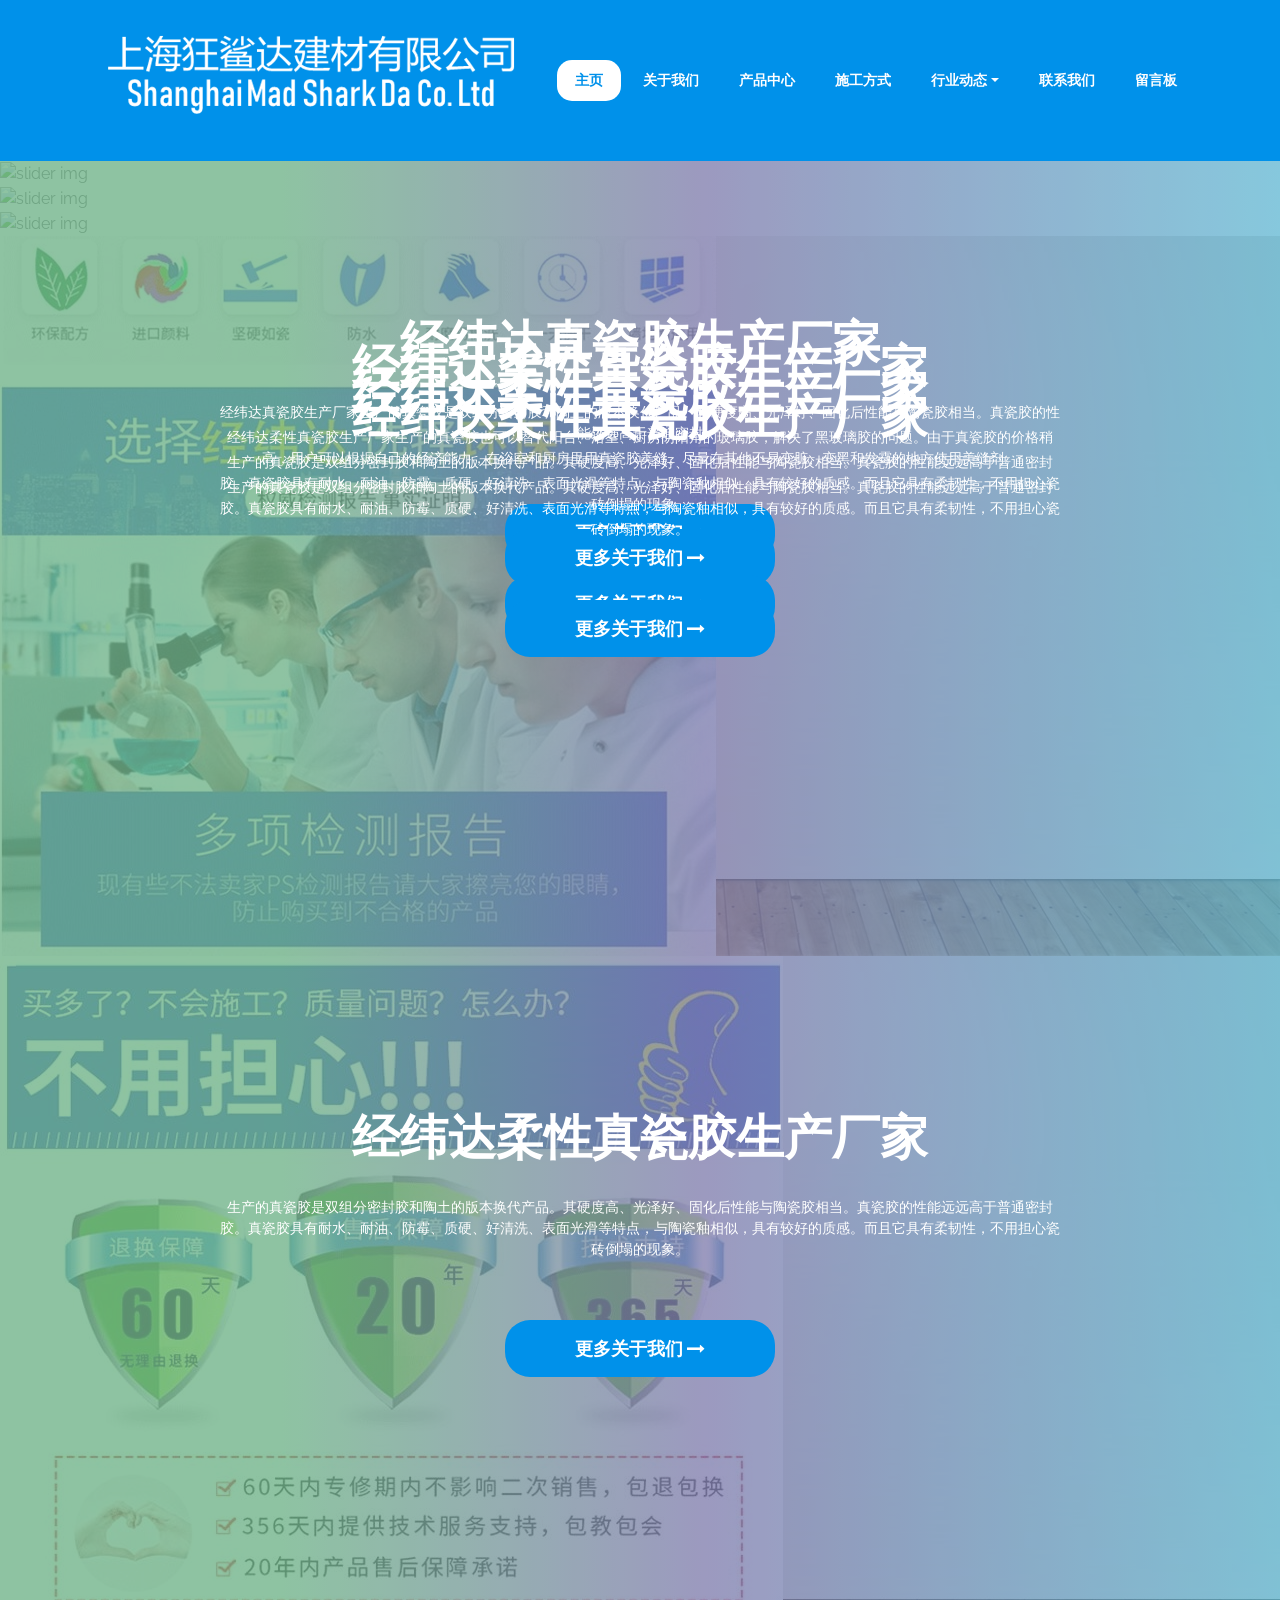
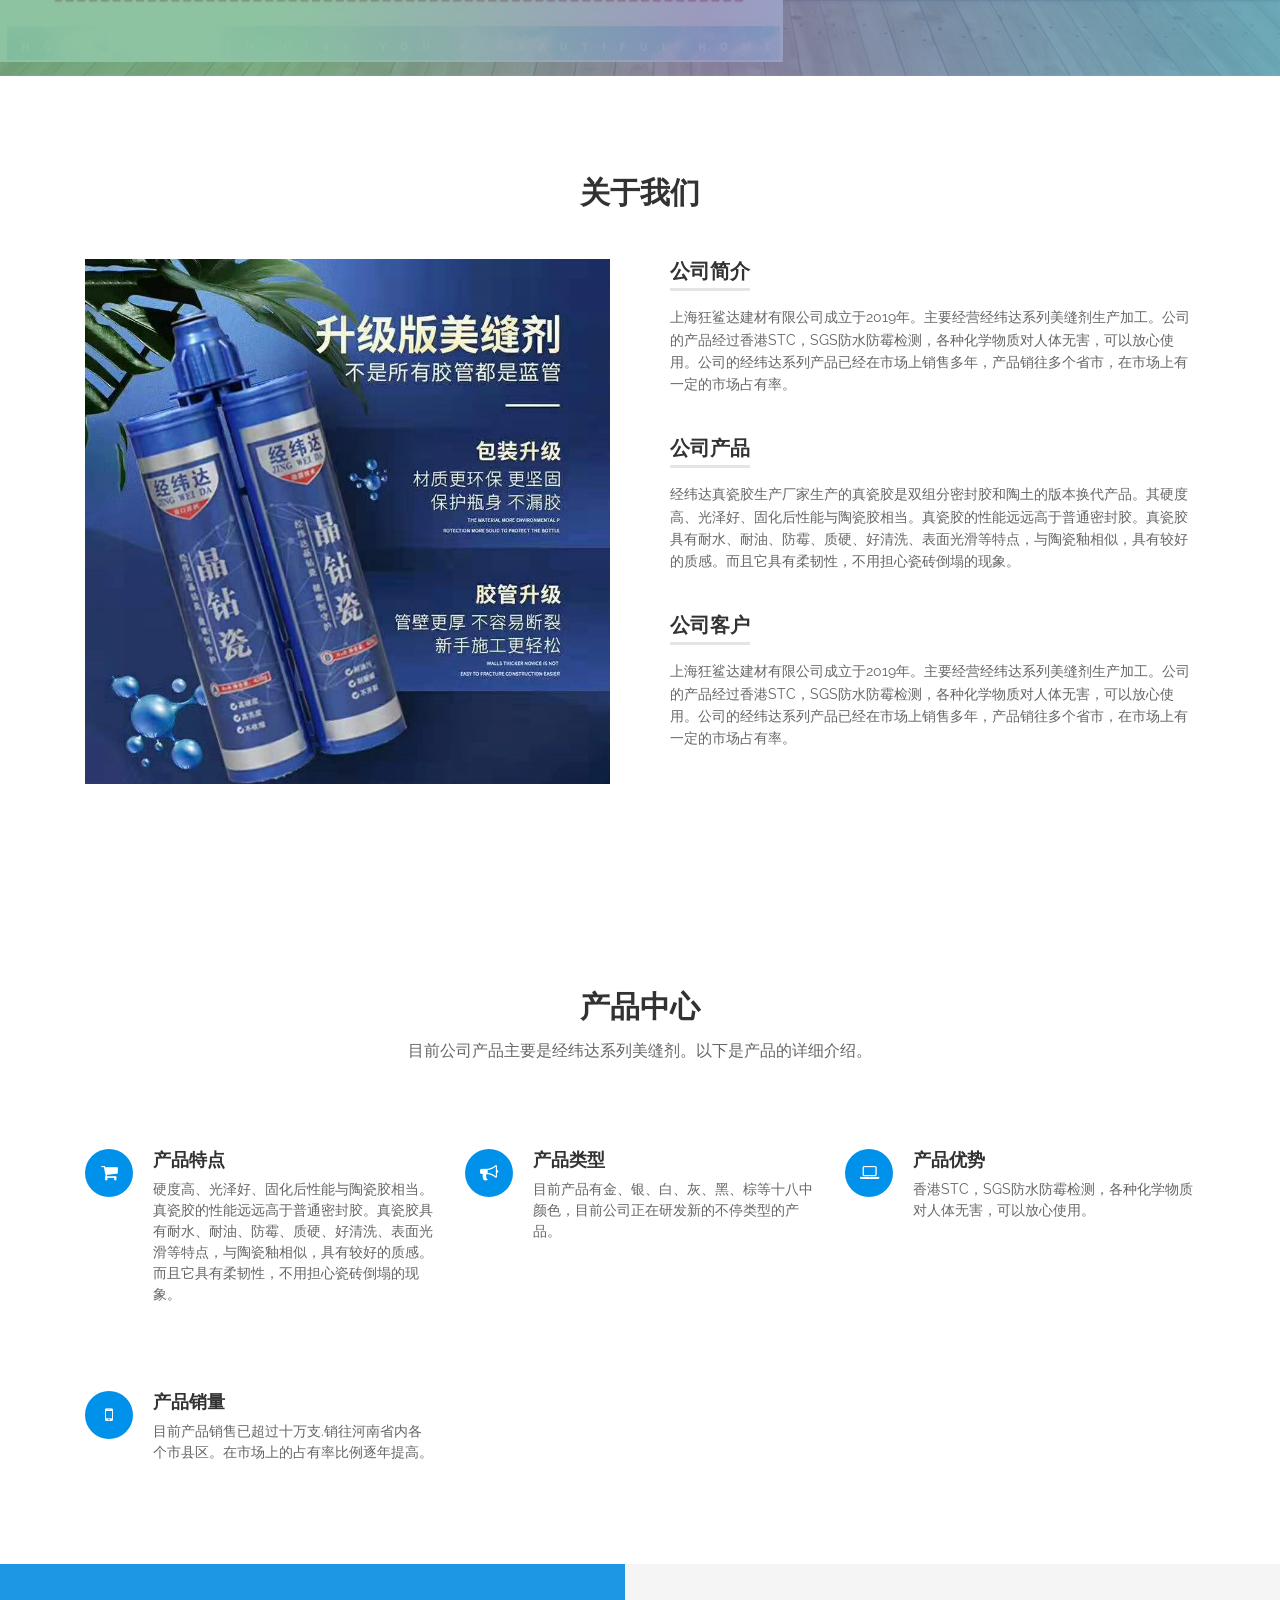
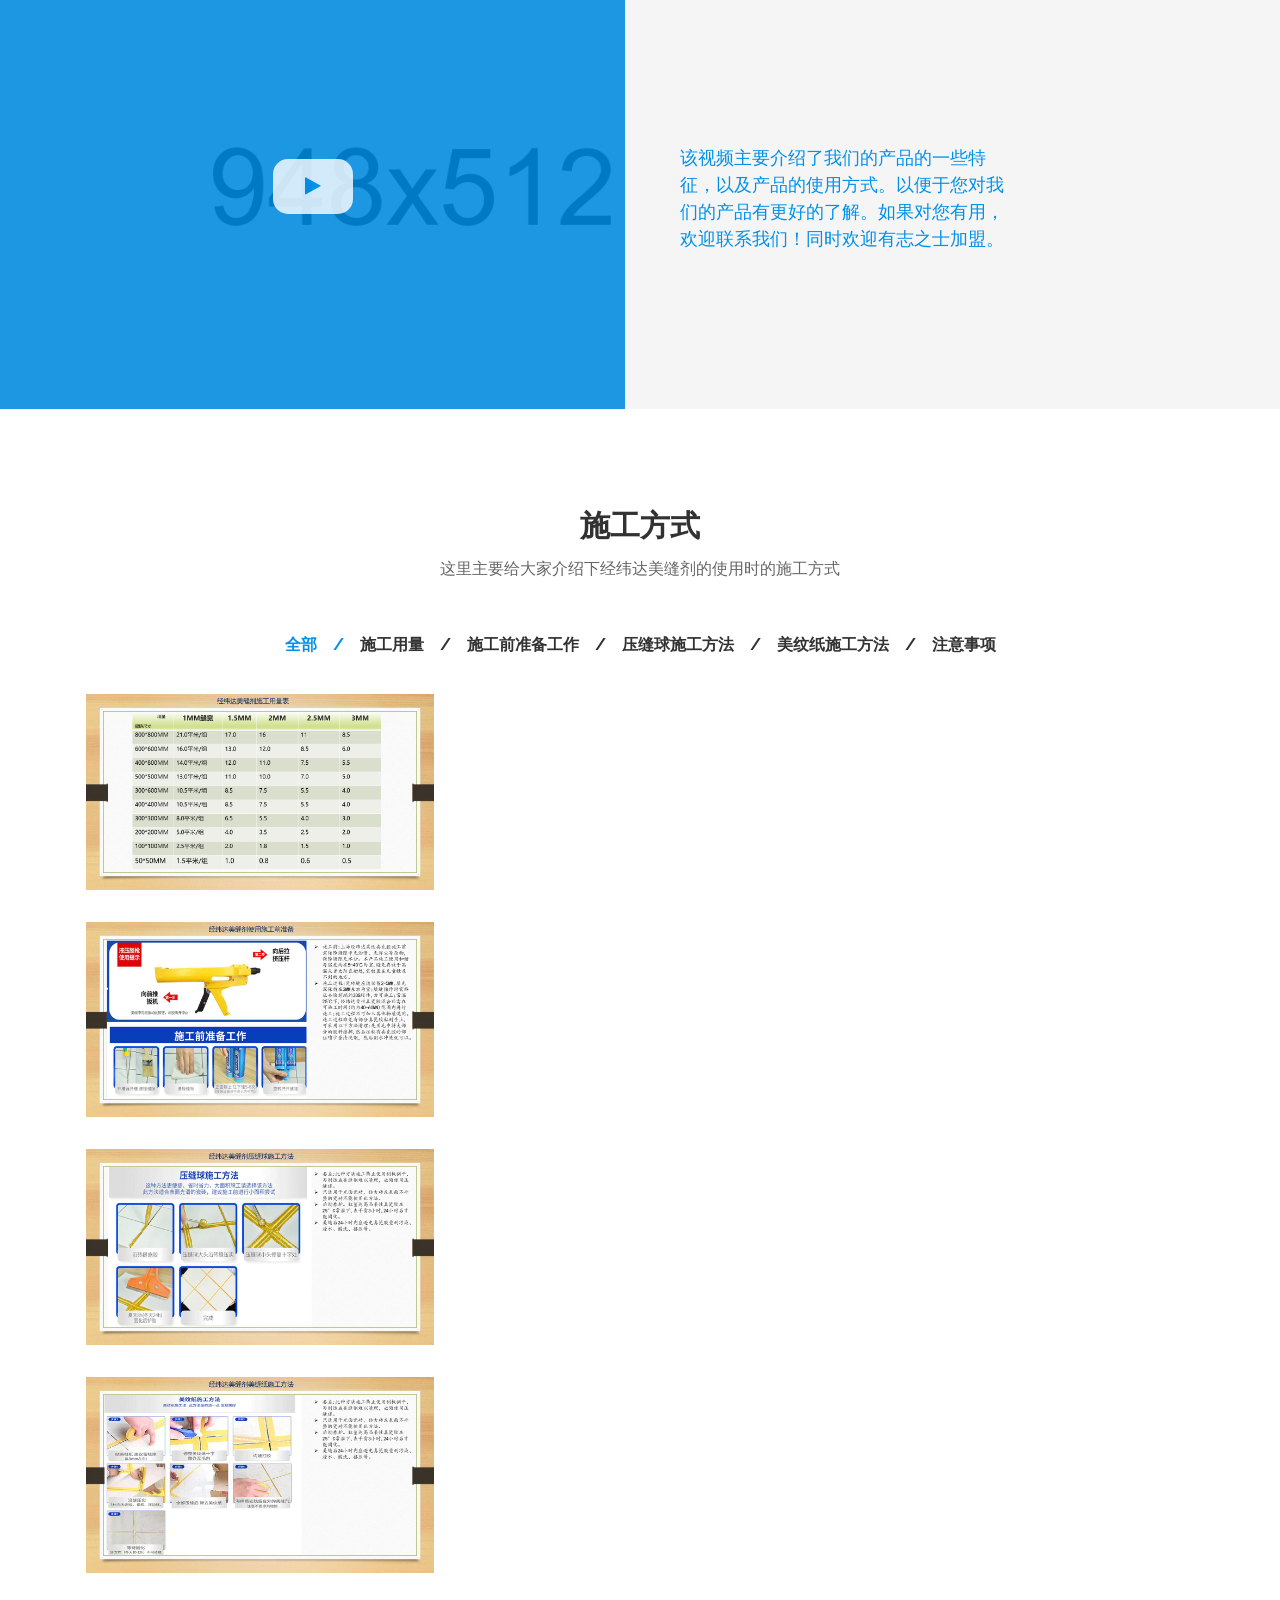
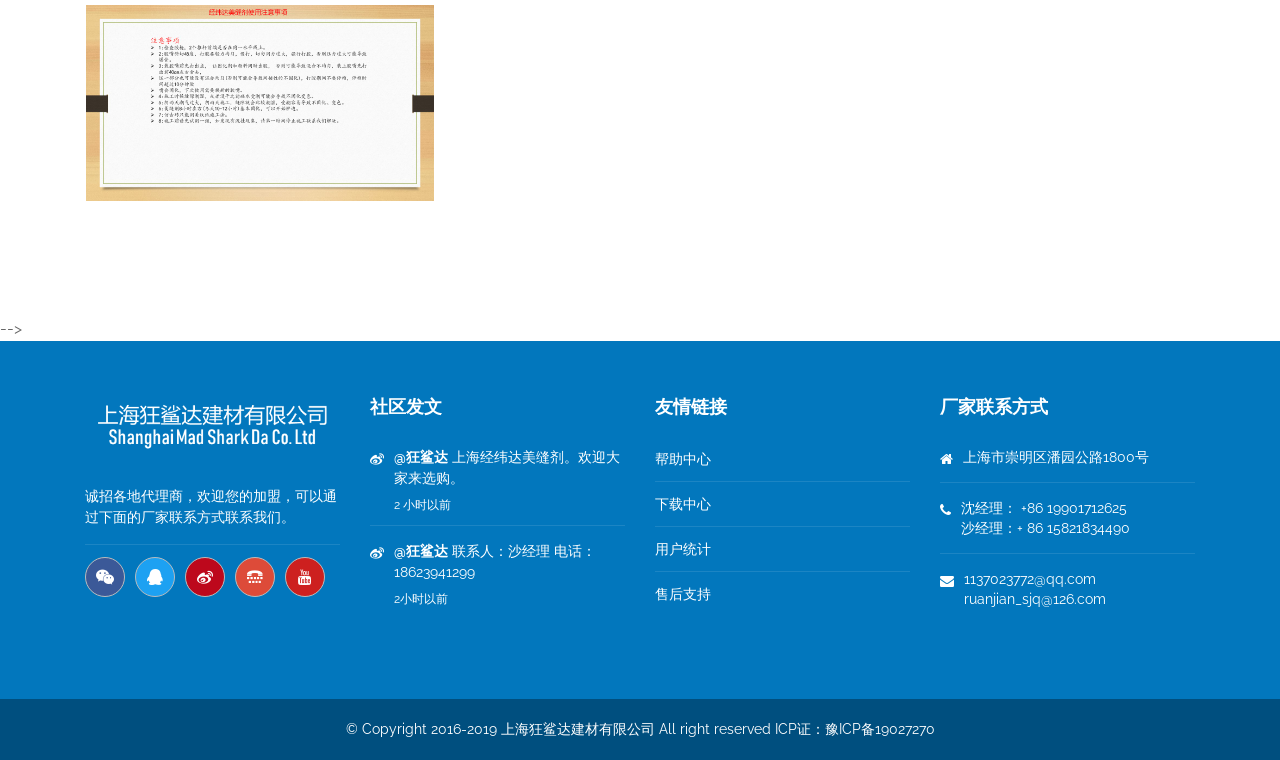
==== commit 5ea64178: "提交推送" ====
--- a/XC.WebAPI/wwwroot/Index.html
+++ b/XC.WebAPI/wwwroot/Index.html
@@ -1,15 +1,15 @@
 ﻿<!DOCTYPE html>
 <html lang="en">
-  <head>
+<head>
     <!-- Required meta tags -->
     <meta charset="utf-8">
     <meta name="viewport" content="width=device-width, initial-scale=1, shrink-to-fit=no">
     <title>上海狂鲨达建材有限公司: 主页</title>
     <!-- Favicon -->
-    <link rel="shortcut icon" type="image/icon" href="assets/images/favicon.ico"/>
+    <link rel="shortcut icon" type="image/icon" href="assets/images/favicon.ico" />
     <!-- Font Awesome -->
     <link href="https://maxcdn.bootstrapcdn.com/font-awesome/4.6.3/css/font-awesome.min.css" rel="stylesheet">
-     <!-- Bootstrap CSS -->
+    <!-- Bootstrap CSS -->
     <link rel="stylesheet" href="https://maxcdn.bootstrapcdn.com/bootstrap/4.0.0-beta/css/bootstrap.min.css" integrity="sha384-/Y6pD6FV/Vv2HJnA6t+vslU6fwYXjCFtcEpHbNJ0lyAFsXTsjBbfaDjzALeQsN6M" crossorigin="anonymous">
     <!-- Slick slider -->
     <link href="assets/css/slick.css" rel="stylesheet">
@@ -21,692 +21,690 @@
     <link href="style.css" rel="stylesheet">
     <!-- Fonts -->
     <!-- Google Fonts Raleway -->
-	<link href="https://fonts.googleapis.com/css?family=Raleway:300,400,400i,500,500i,600,700" rel="stylesheet">
-	<!-- Google Fonts Open sans -->
-	<link href="https://fonts.googleapis.com/css?family=Open+Sans:400,400i,600,700,800" rel="stylesheet">
-	</head>
-  <body>
-
-      <!--START SCROLL TOP BUTTON -->
-      <a class="scrollToTop" href="#">
-          <i class="fa fa-angle-up"></i>
-      </a>
-      <!-- END SCROLL TOP BUTTON -->
-      <!-- Start Header -->
-      <header id="mu-hero">
-          <div class="container">
-              <nav class="navbar navbar-expand-lg navbar-light mu-navbar">
-                  <!-- Text based logo -->
-                  <!-- 	<a class="navbar-brand mu-logo" href="index.html"><span>上海狂鲨达建材有限公司</span></a>-->
-                  <!-- image based logo -->
-                  <a class="navbar-brand mu-logo" href="index.html"><img src="assets/images/logo.png" alt="logo"></a>
-                  <button class="navbar-toggler" type="button" data-toggle="collapse" data-target="#navbarSupportedContent" aria-controls="navbarSupportedContent" aria-expanded="false" aria-label="Toggle navigation">
-                      <span class="fa fa-bars"></span>
-                  </button>
-
-                  <div class="collapse navbar-collapse" id="navbarSupportedContent">
-                      <ul class="navbar-nav mr-auto mu-navbar-nav">
-                          <li class="nav-item active">
-                              <a href="index.html">主页</a>
-                          </li>
-                          <li class="nav-item"><a href="about-us.html">关于我们</a></li>
-                          <li class="nav-item"><a href="services.html">产品中心</a></li>
-                          <li class="nav-item"><a href="portfolio.html">施工方式</a></li>
-                          <li class="nav-item dropdown">
-                              <a class="dropdown-toggle" href="blog.html" role="button" id="navbarDropdown" data-toggle="dropdown" aria-haspopup="true" aria-expanded="false">行业动态</a>
-                              <div class="dropdown-menu" aria-labelledby="navbarDropdown">
-                                  <a class="dropdown-item" href="blog.html">美缝剂行情</a>
-                                  <a class="dropdown-item" href="blog-single.html">经纬达介绍</a>
-                              </div>
-                          </li>
-                          <li class="nav-item"><a href="contact.html">联系我们</a></li>
-                          <li class="nav-item"><a href="404.html">留言板</a></li>
-                      </ul>
-                  </div>
-              </nav>
-          </div>
-      </header>
-      <!-- End Header -->
-      <!-- Start slider area -->
-      <div id="mu-slider">
-          <div class="mu-slide">
-              <!-- Start single slide  -->
-              <div class="mu-single-slide">
-                  <img src="assets/images/slider-img-1.jpg" alt="slider img">
-                  <div class="mu-single-slide-content-area">
-                      <div class="container">
-                          <div class="row">
-                              <div class="col-md-12">
-                                  <div class="mu-single-slide-content">
-                                      <h1>经纬达真瓷胶生产厂家</h1>
-                                      <p>经纬达真瓷胶生产厂家生产的真瓷胶是双组分密封胶和陶土的版本换代产品。其硬度高、光泽好、固化后性能与陶瓷胶相当。真瓷胶的性能远远高于普通密封</p>
-                                      <a class="mu-primary-btn" href="#">更多关于我们 <span class="fa fa-long-arrow-right"></span></a>
-                                  </div>
-                              </div>
-                          </div>
-                      </div>
-                  </div>
-              </div>
-              <!-- End single slide  -->
-              <!-- Start single slide  -->
-              <div class="mu-single-slide">
-                  <img src="assets/images/slider-img-2.jpg" alt="slider img">
-                  <div class="mu-single-slide-content-area">
-                      <div class="container">
-                          <div class="row">
-                              <div class="col-md-12">
-                                  <div class="mu-single-slide-content">
-                                      <h1>经纬达柔性真瓷胶生产厂家</h1>
-                                      <p>
-                                          经纬达柔性真瓷胶生产厂家生产的真瓷胶也可以替代阳台、浴室、厨房阴阳角的玻璃胶，解决了黑玻璃胶的问题。由于真瓷胶的价格稍高，用户可以根据自己的经济能力，在浴室和厨房里用真瓷胶美缝。尽量在其他不易变脏、变黑和发霉的地方使用美缝剂。
-                                      </p>
-                                      <a class="mu-primary-btn" href="#">更多关于我们 <span class="fa fa-long-arrow-right"></span></a>
-                                  </div>
-                              </div>
-                          </div>
-                      </div>
-                  </div>
-              </div>
-              <!-- End single slide  -->
-              <!-- Start single slide  -->
-              <div class="mu-single-slide">
-                  <img src="assets/images/slider-img-3.jpg" alt="slider img">
-                  <div class="mu-single-slide-content-area">
-                      <div class="container">
-                          <div class="row">
-                              <div class="col-md-12">
-                                  <div class="mu-single-slide-content">
-                                      <h1>经纬达柔性真瓷胶生产厂家</h1>
-                                      <p>生产的真瓷胶是双组分密封胶和陶土的版本换代产品。其硬度高、光泽好、固化后性能与陶瓷胶相当。真瓷胶的性能远远高于普通密封胶。真瓷胶具有耐水、耐油、防霉、质硬、好清洗、表面光滑等特点，与陶瓷釉相似，具有较好的质感。而且它具有柔韧性，不用担心瓷砖倒塌的现象。</p>
-                                      <a class="mu-primary-btn" href="#">更多关于我们 <span class="fa fa-long-arrow-right"></span></a>
-                                  </div>
-                              </div>
-                          </div>
-                      </div>
-                  </div>
-              </div>
-              <!-- End single slide  -->
-              <!-- Start single slide  -->
-              <div class="mu-single-slide">
-                  <img src="assets/images/slider-img-4.jpg" alt="slider img">
-                  <div class="mu-single-slide-content-area">
-                      <div class="container">
-                          <div class="row">
-                              <div class="col-md-12">
-                                  <div class="mu-single-slide-content">
-                                      <h1>经纬达柔性真瓷胶生产厂家</h1>
-                                      <p>生产的真瓷胶是双组分密封胶和陶土的版本换代产品。其硬度高、光泽好、固化后性能与陶瓷胶相当。真瓷胶的性能远远高于普通密封胶。真瓷胶具有耐水、耐油、防霉、质硬、好清洗、表面光滑等特点，与陶瓷釉相似，具有较好的质感。而且它具有柔韧性，不用担心瓷砖倒塌的现象。</p>
-                                      <a class="mu-primary-btn" href="#">更多关于我们 <span class="fa fa-long-arrow-right"></span></a>
-                                  </div>
-                              </div>
-                          </div>
-                      </div>
-                  </div>
-              </div>
-              <!-- End single slide  -->
-              <!-- Start single slide  -->
-              <div class="mu-single-slide">
-                  <img src="assets/images/slider-img-5.jpg" alt="slider img">
-                  <div class="mu-single-slide-content-area">
-                      <div class="container">
-                          <div class="row">
-                              <div class="col-md-12">
-                                  <div class="mu-single-slide-content">
-                                      <h1>经纬达柔性真瓷胶生产厂家</h1>
-                                      <p>生产的真瓷胶是双组分密封胶和陶土的版本换代产品。其硬度高、光泽好、固化后性能与陶瓷胶相当。真瓷胶的性能远远高于普通密封胶。真瓷胶具有耐水、耐油、防霉、质硬、好清洗、表面光滑等特点，与陶瓷釉相似，具有较好的质感。而且它具有柔韧性，不用担心瓷砖倒塌的现象。</p>
-                                      <a class="mu-primary-btn" href="#">更多关于我们 <span class="fa fa-long-arrow-right"></span></a>
-                                  </div>
-                              </div>
-                          </div>
-                      </div>
-                  </div>
-              </div>
-              <!-- End single slide  -->
-          </div>
-      </div>
-      <!-- End Slider area -->
-      <!-- Start main content -->
-      <main>
-          <!-- Start About -->
-          <section id="mu-about">
-              <div class="container">
-                  <div class="row">
-                      <div class="col-md-12">
-                          <div class="mu-about-area">
-                              <!-- Title -->
-                              <div class="row">
-                                  <div class="col-md-12">
-                                      <div class="mu-title">
-                                          <h2>关于我们</h2>
-                                      </div>
-                                  </div>
-                              </div>
-                              <!-- Start Feature Content -->
-                              <div class="row">
-                                  <div class="col-md-6">
-                                      <div class="mu-about-left">
-                                          <img class="" src="assets/images/about-us.jpg" alt="img">
-                                      </div>
-                                  </div>
-                                  <div class="col-md-6">
-                                      <div class="mu-about-right">
-                                          <ul>
-                                              <li>
-                                                  <h3>公司简介</h3>
-                                                  <p>上海狂鲨达建材有限公司成立于2019年。主要经营经纬达系列美缝剂生产加工。公司的产品经过香港STC，SGS防水防霉检测，各种化学物质对人体无害，可以放心使用。公司的经纬达系列产品已经在市场上销售多年，产品销往多个省市，在市场上有一定的市场占有率。</p>
-                                              </li>
-                                              <li>
-                                                  <h3>公司产品</h3>
-                                                  <p>经纬达真瓷胶生产厂家生产的真瓷胶是双组分密封胶和陶土的版本换代产品。其硬度高、光泽好、固化后性能与陶瓷胶相当。真瓷胶的性能远远高于普通密封胶。真瓷胶具有耐水、耐油、防霉、质硬、好清洗、表面光滑等特点，与陶瓷釉相似，具有较好的质感。而且它具有柔韧性，不用担心瓷砖倒塌的现象。</p>
-                                              </li>
-                                              <li>
-                                                  <h3>公司客户</h3>
-                                                  <p>上海狂鲨达建材有限公司成立于2019年。主要经营经纬达系列美缝剂生产加工。公司的产品经过香港STC，SGS防水防霉检测，各种化学物质对人体无害，可以放心使用。公司的经纬达系列产品已经在市场上销售多年，产品销往多个省市，在市场上有一定的市场占有率。</p>
-                                              </li>
-                                          </ul>
-                                      </div>
-                                  </div>
-                              </div>
-                              <!-- End Feature Content -->
-                          </div>
-                      </div>
-                  </div>
-              </div>
-          </section>
-          <!-- End About -->
-          <!-- Call to Action -->
-          <!--<div id="mu-call-to-action">
+    <link href="https://fonts.googleapis.com/css?family=Raleway:300,400,400i,500,500i,600,700" rel="stylesheet">
+    <!-- Google Fonts Open sans -->
+    <link href="https://fonts.googleapis.com/css?family=Open+Sans:400,400i,600,700,800" rel="stylesheet">
+</head>
+
+<body>
+
+    <!--START SCROLL TOP BUTTON -->
+    <a class="scrollToTop" href="#">
+        <i class="fa fa-angle-up"></i>
+    </a>
+    <!-- END SCROLL TOP BUTTON -->
+    <!-- Start Header -->
+    <header id="mu-hero">
+        <div class="container">
+            <nav class="navbar navbar-expand-lg navbar-light mu-navbar">
+                <!-- Text based logo -->
+                <!-- 	<a class="navbar-brand mu-logo" href="index.html"><span>上海狂鲨达建材有限公司</span></a>-->
+                <!-- image based logo -->
+                <a class="navbar-brand mu-logo" href="index.html"><img src="assets/images/logo.png" alt="logo"></a>
+                <button class="navbar-toggler" type="button" data-toggle="collapse" data-target="#navbarSupportedContent" aria-controls="navbarSupportedContent" aria-expanded="false" aria-label="Toggle navigation">
+                    <span class="fa fa-bars"></span>
+                </button>
+
+                <div class="collapse navbar-collapse" id="navbarSupportedContent">
+                    <ul class="navbar-nav mr-auto mu-navbar-nav">
+                        <li class="nav-item active">
+                            <a href="index.html">主页</a>
+                        </li>
+                        <li class="nav-item"><a href="about-us.html">关于我们</a></li>
+                        <li class="nav-item"><a href="services.html">产品中心</a></li>
+                        <li class="nav-item"><a href="portfolio.html">施工方式</a></li>
+                        <li class="nav-item dropdown">
+                            <a class="dropdown-toggle" href="blog.html" role="button" id="navbarDropdown" data-toggle="dropdown" aria-haspopup="true" aria-expanded="false">行业动态</a>
+                            <div class="dropdown-menu" aria-labelledby="navbarDropdown">
+                                <a class="dropdown-item" href="blog.html">美缝剂行情</a>
+                                <a class="dropdown-item" href="blog-single.html">经纬达介绍</a>
+                            </div>
+                        </li>
+                        <li class="nav-item"><a href="contact.html">联系我们</a></li>
+                        <li class="nav-item"><a href="404.html">留言板</a></li>
+                    </ul>
+                </div>
+            </nav>
+        </div>
+    </header>
+    <!-- End Header -->
+    <!-- Start slider area -->
+    <div id="mu-slider">
+        <div class="mu-slide">
+            <!-- Start single slide  -->
+            <div class="mu-single-slide">
+                <img src="assets/images/slider-img-1.jpg" alt="slider img">
+                <div class="mu-single-slide-content-area">
+                    <div class="container">
+                        <div class="row">
+                            <div class="col-md-12">
+                                <div class="mu-single-slide-content">
+                                    <h1>经纬达真瓷胶生产厂家</h1>
+                                    <p>经纬达真瓷胶生产厂家生产的真瓷胶是双组分密封胶和陶土的版本换代产品。其硬度高、光泽好、固化后性能与陶瓷胶相当。真瓷胶的性能远远高于普通密封</p>
+                                    <a class="mu-primary-btn" href="#">更多关于我们 <span class="fa fa-long-arrow-right"></span></a>
+                                </div>
+                            </div>
+                        </div>
+                    </div>
+                </div>
+            </div>
+            <!-- End single slide  -->
+            <!-- Start single slide  -->
+            <div class="mu-single-slide">
+                <img src="assets/images/slider-img-2.jpg" alt="slider img">
+                <div class="mu-single-slide-content-area">
+                    <div class="container">
+                        <div class="row">
+                            <div class="col-md-12">
+                                <div class="mu-single-slide-content">
+                                    <h1>经纬达柔性真瓷胶生产厂家</h1>
+                                    <p>
+                                        经纬达柔性真瓷胶生产厂家生产的真瓷胶也可以替代阳台、浴室、厨房阴阳角的玻璃胶，解决了黑玻璃胶的问题。由于真瓷胶的价格稍高，用户可以根据自己的经济能力，在浴室和厨房里用真瓷胶美缝。尽量在其他不易变脏、变黑和发霉的地方使用美缝剂。
+                                    </p>
+                                    <a class="mu-primary-btn" href="#">更多关于我们 <span class="fa fa-long-arrow-right"></span></a>
+                                </div>
+                            </div>
+                        </div>
+                    </div>
+                </div>
+            </div>
+            <!-- End single slide  -->
+            <!-- Start single slide  -->
+            <div class="mu-single-slide">
+                <img src="assets/images/slider-img-3.jpg" alt="slider img">
+                <div class="mu-single-slide-content-area">
+                    <div class="container">
+                        <div class="row">
+                            <div class="col-md-12">
+                                <div class="mu-single-slide-content">
+                                    <h1>经纬达柔性真瓷胶生产厂家</h1>
+                                    <p>生产的真瓷胶是双组分密封胶和陶土的版本换代产品。其硬度高、光泽好、固化后性能与陶瓷胶相当。真瓷胶的性能远远高于普通密封胶。真瓷胶具有耐水、耐油、防霉、质硬、好清洗、表面光滑等特点，与陶瓷釉相似，具有较好的质感。而且它具有柔韧性，不用担心瓷砖倒塌的现象。</p>
+                                    <a class="mu-primary-btn" href="#">更多关于我们 <span class="fa fa-long-arrow-right"></span></a>
+                                </div>
+                            </div>
+                        </div>
+                    </div>
+                </div>
+            </div>
+            <!-- End single slide  -->
+            <!-- Start single slide  -->
+            <div class="mu-single-slide">
+                <img src="assets/images/slider-img-4.jpg" alt="slider img">
+                <div class="mu-single-slide-content-area">
+                    <div class="container">
+                        <div class="row">
+                            <div class="col-md-12">
+                                <div class="mu-single-slide-content">
+                                    <h1>经纬达柔性真瓷胶生产厂家</h1>
+                                    <p>生产的真瓷胶是双组分密封胶和陶土的版本换代产品。其硬度高、光泽好、固化后性能与陶瓷胶相当。真瓷胶的性能远远高于普通密封胶。真瓷胶具有耐水、耐油、防霉、质硬、好清洗、表面光滑等特点，与陶瓷釉相似，具有较好的质感。而且它具有柔韧性，不用担心瓷砖倒塌的现象。</p>
+                                    <a class="mu-primary-btn" href="#">更多关于我们 <span class="fa fa-long-arrow-right"></span></a>
+                                </div>
+                            </div>
+                        </div>
+                    </div>
+                </div>
+            </div>
+            <!-- End single slide  -->
+            <!-- Start single slide  -->
+            <div class="mu-single-slide">
+                <img src="assets/images/slider-img-5.jpg" alt="slider img">
+                <div class="mu-single-slide-content-area">
+                    <div class="container">
+                        <div class="row">
+                            <div class="col-md-12">
+                                <div class="mu-single-slide-content">
+                                    <h1>经纬达柔性真瓷胶生产厂家</h1>
+                                    <p>生产的真瓷胶是双组分密封胶和陶土的版本换代产品。其硬度高、光泽好、固化后性能与陶瓷胶相当。真瓷胶的性能远远高于普通密封胶。真瓷胶具有耐水、耐油、防霉、质硬、好清洗、表面光滑等特点，与陶瓷釉相似，具有较好的质感。而且它具有柔韧性，不用担心瓷砖倒塌的现象。</p>
+                                    <a class="mu-primary-btn" href="#">更多关于我们 <span class="fa fa-long-arrow-right"></span></a>
+                                </div>
+                            </div>
+                        </div>
+                    </div>
+                </div>
+            </div>
+            <!-- End single slide  -->
+        </div>
+    </div>
+    <!-- End Slider area -->
+    <!-- Start main content -->
+    <main>
+        <!-- Start About -->
+        <section id="mu-about">
             <div class="container">
                 <div class="row">
                     <div class="col-md-12">
-                        <div class="mu-call-to-action-area">
-                            <div class="mu-call-to-action-left">
-                                <h2>This is a simple hero unit, a simple jumbotron-style</h2>
-                                <p>component for calling extra attention to featured content or information.</p>
-                            </div>
-                            <a href="#" class="mu-primary-btn mu-quote-btn">Get a Quote <i class="fa fa-long-arrow-right"></i></a>
-                        </div>
-                    </div>
-                </div>
-            </div>
-        </div>
-        <div class="tlinks">Collect from <a href="http://www.cssmoban.com/" >建站模板</a></div>-->
-          <!-- Start Services -->
-          <section id="mu-service">
-              <div class="container">
-                  <div class="row">
-                      <div class="col-md-12">
-                          <div class="mu-service-area">
-                              <!-- Title -->
-                              <div class="row">
-                                  <div class="col-md-12">
-                                      <div class="mu-title">
-                                          <h2>产品中心</h2>
-                                          <p>我们主营产品为经纬达系列柔性真瓷胶美缝剂。请看产品介绍</p>
-                                      </div>
-                                  </div>
-                              </div>
-                              <!-- Start Service Content -->
-                              <div class="row">
-                                  <div class="col-md-12">
-                                      <div class="mu-service-content">
-                                          <div class="row">
-                                              <!-- Start single service -->
-                                              <div class="col-md-4">
-                                                  <div class="mu-single-service">
-                                                      <div class="mu-single-service-icon"><i class="fa fa-shopping-cart" aria-hidden="true"></i></div>
-                                                      <div class="mu-single-service-content">
-                                                          <h3>产品特点</h3>
-                                                          <p>Lorem ipsum dolor sit amet, consectetuer adipiscing elit. Aenean commodo ligula eget dolor commodo .</p>
-                                                      </div>
-                                                  </div>
-                                              </div>
-                                              <!-- End single service -->
-                                              <!-- Start single service -->
-                                              <div class="col-md-4">
-                                                  <div class="mu-single-service">
-                                                      <div class="mu-single-service-icon"><i class="fa fa-bullhorn" aria-hidden="true"></i></div>
-                                                      <div class="mu-single-service-content">
-                                                          <h3>Online Marketing</h3>
-                                                          <p>Lorem ipsum dolor sit amet, consectetuer adipiscing elit. Aenean commodo ligula eget dolor commodo .</p>
-                                                      </div>
-                                                  </div>
-                                              </div>
-                                              <!-- End single service -->
-                                              <!-- Start single service -->
-                                              <div class="col-md-4">
-                                                  <div class="mu-single-service">
-                                                      <div class="mu-single-service-icon"><i class="fa fa-laptop" aria-hidden="true"></i></div>
-                                                      <div class="mu-single-service-content">
-                                                          <h3>Web Design</h3>
-                                                          <p>Lorem ipsum dolor sit amet, consectetuer adipiscing elit. Aenean commodo ligula eget dolor commodo .</p>
-                                                      </div>
-                                                  </div>
-                                              </div>
-                                              <!-- End single service -->
-                                              <!-- Start single service -->
-                                              <div class="col-md-4">
-                                                  <div class="mu-single-service">
-                                                      <div class="mu-single-service-icon"><i class="fa fa-mobile" aria-hidden="true"></i></div>
-                                                      <div class="mu-single-service-content">
-                                                          <h3>Mobile Development</h3>
-                                                          <p>Lorem ipsum dolor sit amet, consectetuer adipiscing elit. Aenean commodo ligula eget dolor commodo .</p>
-                                                      </div>
-                                                  </div>
-                                              </div>
-                                              <!-- End single service -->
-                                              <!-- Start single service -->
-                                              <div class="col-md-4">
-                                                  <div class="mu-single-service">
-                                                      <div class="mu-single-service-icon"><i class="fa fa-clock-o" aria-hidden="true"></i></div>
-                                                      <div class="mu-single-service-content">
-                                                          <h3>Customer Support</h3>
-                                                          <p>Lorem ipsum dolor sit amet, consectetuer adipiscing elit. Aenean commodo ligula eget dolor commodo .</p>
-                                                      </div>
-                                                  </div>
-                                              </div>
-                                              <!-- End single service -->
-                                              <!-- Start single service -->
-                                              <div class="col-md-4">
-                                                  <div class="mu-single-service">
-                                                      <div class="mu-single-service-icon"><i class="fa fa-cog" aria-hidden="true"></i></div>
-                                                      <div class="mu-single-service-content">
-                                                          <h3>Customization</h3>
-                                                          <p>Lorem ipsum dolor sit amet, consectetuer adipiscing elit. Aenean commodo ligula eget dolor commodo .</p>
-                                                      </div>
-                                                  </div>
-                                              </div>
-                                              <!-- End single service -->
-                                          </div>
-                                      </div>
-                                  </div>
-                              </div>
-                              <!-- End Service Content -->
-                          </div>
-                      </div>
-                  </div>
-              </div>
-          </section>
-          <!-- End Services -->
-          <!-- Start Video -->
-          <div id="mu-video">
-              <div class="row">
-                  <div class="col-md-6">
-                      <div class="mu-video-left">
-                          <a href="assets/images/about-us1.jpg" class="mu-video-play-btn"><i class="fa fa-play" aria-hidden="true"></i></a>
-                      </div>
-                  </div>
-                  <div class="col-md-6">
-                      <div class="mu-video-right">
-                          <p>该视频主要介绍了我们的产品的一些特征，以及产品的使用方式。以便于您对我们的产品有更好的了解。如果对您有用，欢迎联系我们！同时欢迎有志之士加盟。</p>
-                      </div>
-                  </div>
-              </div>
-
-              <!-- Start Video Popup -->
-              <div class="mu-video-popup">
-                  <div class="mu-video-iframe-area">
-                      <a class="mu-video-close-btn" href="assets/images/video-bg.mp4"><i class="fa fa-times" aria-hidden="true"></i></a>
-                  </div>
-              </div>
-              <!-- End Video Popup -->
-
-          </div>
-          <!-- End Video -->
-          <!-- Start Portfolio -->
-          <section id="mu-portfolio">
-              <div class="container">
-                  <div class="row">
-                      <div class="col-md-12">
-                          <div class="mu-portfolio-area">
-                              <!-- Title -->
-                              <div class="row">
-                                  <div class="col-md-12">
-                                      <div class="mu-title">
-                                          <h2>施工方式</h2>
-                                          <p>这里主要给大家介绍下经纬达美缝剂的使用时的施工方式</p>
-                                      </div>
-                                  </div>
-                              </div>
-
-                              <div class="row">
-                                  <!-- Start Portfolio Filter -->
-                                  <div class="mu-portfolio-filter-area">
-                                      <ul class="mu-simplefilter">
-                                          <li class="active" data-filter="all">全部<span>/</span></li>
-                                          <li data-filter="1">施工用量<span>/</span> </li>
-                                          <li data-filter="2">施工前准备工作<span>/</span></li>
-                                          <li data-filter="3">压缝球施工方法<span>/</span></li>
-                                          <li data-filter="4">美纹纸施工方法<span>/</span> </li>
-                                          <li data-filter="5">注意事项</li>
-                                      </ul>
-                                  </div>
-
-                                  <!-- Start Portfolio Content -->
-                                  <div class="mu-portfolio-content">
-                                      <div class="filtr-container">
-                                          <div class="col-xs-6 col-sm-6 col-md-4 filtr-item" data-category="1">
-                                              <a class="mu-imglink" href="assets/images/施工用量表.jpg" title="施工用量表">
-                                                  <img class="img-responsive" src="assets/images/施工用量表.jpg" alt="image">
-                                                  <div class="mu-filter-item-content">
-                                                      <h4 class="mu-filter-item-title">注意:以上用量是计算出的参考用量。具体施工中会因为缝隙的深宽度、浪费程度</h4>
-                                                      <span class="fa fa-long-arrow-right"></span>
-                                                  </div>
-                                              </a>
-                                          </div>
-                                          <div class="col-xs-6 col-sm-6 col-md-4 filtr-item" data-category="2">
-                                              <a class="mu-imglink" href="assets/images/施工前准备.jpg" title="施工前准备">
-                                                  <img class="img-responsive" src="assets/images/施工前准备.jpg" alt="image">
-                                                  <div class="mu-filter-item-content">
-                                                      <h4 class="mu-filter-item-title">施工前:上海经纬达柔性真瓷胶施工前需保障缝隙中无油渍、无浮尘等杂物,保障缝隙无水分。本产品施工使用和储存温度均在5-40℃为宜,避免存放于高温或者太阳直射处,需放置在儿童触及不到的地方。</h4>
-                                                      <span class="fa fa-long-arrow-right"></span>
-                                                  </div>
-                                              </a>
-                                          </div>
-                                          <div class="col-xs-6 col-sm-6 col-md-4 filtr-item" data-category="3">
-                                              <a class="mu-imglink" href="assets/images/压缝球施工.jpg" title="压缝球施工法">
-                                                  <img class="img-responsive" src="assets/images/压缝球施工.jpg" alt="image">
-                                                  <div class="mu-filter-item-content">
-                                                      <h4 class="mu-filter-item-title">这种方法更便捷、省时省力，大面积施工请选择该方法。此方法适合表面光滑的瓷砖，建议施工前进行小面积尝试</h4>
-                                                      <span class="fa fa-long-arrow-right"></span>
-                                                  </div>
-                                              </a>
-                                          </div>
-
-                                          <div class="col-xs-6 col-sm-6 col-md-4 filtr-item" data-category="4">
-                                              <a class="mu-imglink" href="assets/images/美纹纸施工.jpg" title="美纹纸施工方法">
-                                                  <img class="img-responsive" src="assets/images/美纹纸施工.jpg" alt="image">
-                                                  <div class="mu-filter-item-content">
-                                                      <h4 class="mu-filter-item-title">美纹纸施工法此方法虽麻烦一点但效果好。</h4>
-                                                      <span class="fa fa-long-arrow-right"></span>
-                                                  </div>
-                                              </a>
-                                          </div>
-
-                                          <div class="col-xs-6 col-sm-6 col-md-4 filtr-item" data-category="5">
-                                              <a class="mu-imglink" href="assets/images/注意事项.jpg" title="注意事项">
-                                                  <img class="img-responsive" src="assets/images/注意事项.jpg" alt="image">
-                                                  <div class="mu-filter-item-content">
-                                                      <h4 class="mu-filter-item-title">施工过程中，请查看相关注意事项。</h4>
-                                                      <span class="fa fa-long-arrow-right"></span>
-                                                  </div>
-                                              </a>
-                                          </div>
-
-
-
-
-
-
-                                          <!--<div class="col-xs-6 col-sm-6 col-md-4 filtr-item" data-category="5">
-        <a class="mu-imglink" href="assets/images/portfolio/img-6.jpg" title="BRANDING">
-            <img class="img-responsive" src="assets/images/portfolio/img-6.jpg" alt="image">
-            <div class="mu-filter-item-content">
-                <h4 class="mu-filter-item-title">BRANDING</h4>
-                <span class="fa fa-long-arrow-right"></span>
-            </div>
-        </a>
+                        <div class="mu-about-area">
+                            <!-- Title -->
+                            <div class="row">
+                                <div class="col-md-12">
+                                    <div class="mu-title">
+                                        <h2>关于我们</h2>
+                                    </div>
+                                </div>
+                            </div>
+                            <!-- Start Feature Content -->
+                            <div class="row">
+                                <div class="col-md-6">
+                                    <div class="mu-about-left">
+                                        <img class="" src="assets/images/about-us.jpg" alt="img">
+                                    </div>
+                                </div>
+                                <div class="col-md-6">
+                                    <div class="mu-about-right">
+                                        <ul>
+                                            <li>
+                                                <h3>公司简介</h3>
+                                                <p>上海狂鲨达建材有限公司成立于2019年。主要经营经纬达系列美缝剂生产加工。公司的产品经过香港STC，SGS防水防霉检测，各种化学物质对人体无害，可以放心使用。公司的经纬达系列产品已经在市场上销售多年，产品销往多个省市，在市场上有一定的市场占有率。</p>
+                                            </li>
+                                            <li>
+                                                <h3>公司产品</h3>
+                                                <p>经纬达真瓷胶生产厂家生产的真瓷胶是双组分密封胶和陶土的版本换代产品。其硬度高、光泽好、固化后性能与陶瓷胶相当。真瓷胶的性能远远高于普通密封胶。真瓷胶具有耐水、耐油、防霉、质硬、好清洗、表面光滑等特点，与陶瓷釉相似，具有较好的质感。而且它具有柔韧性，不用担心瓷砖倒塌的现象。</p>
+                                            </li>
+                                            <li>
+                                                <h3>公司客户</h3>
+                                                <p>上海狂鲨达建材有限公司成立于2019年。主要经营经纬达系列美缝剂生产加工。公司的产品经过香港STC，SGS防水防霉检测，各种化学物质对人体无害，可以放心使用。公司的经纬达系列产品已经在市场上销售多年，产品销往多个省市，在市场上有一定的市场占有率。</p>
+                                            </li>
+                                        </ul>
+                                    </div>
+                                </div>
+                            </div>
+                            <!-- End Feature Content -->
+                        </div>
+                    </div>
+                </div>
+            </div>
+        </section>
+        <!-- End About -->
+        <!-- Call to Action -->
+        <!--<div id="mu-call-to-action">
+        <div class="container">
+            <div class="row">
+                <div class="col-md-12">
+                    <div class="mu-call-to-action-area">
+                        <div class="mu-call-to-action-left">
+                            <h2>This is a simple hero unit, a simple jumbotron-style</h2>
+                            <p>component for calling extra attention to featured content or information.</p>
+                        </div>
+                        <a href="#" class="mu-primary-btn mu-quote-btn">Get a Quote <i class="fa fa-long-arrow-right"></i></a>
+                    </div>
+                </div>
+            </div>
+        </div>
+    </div>
+    <div class="tlinks">Collect from <a href="http://www.cssmoban.com/" >建站模板</a></div>-->
+        <!-- Start Services -->
+        <section id="mu-service">
+            <div class="container">
+                <div class="row">
+                    <div class="col-md-12">
+                        <div class="mu-service-area">
+                            <!-- Title -->
+                            <div class="row">
+                                <div class="col-md-12">
+                                    <div class="mu-title">
+                                        <h2>产品中心</h2>
+                                        <p>目前公司产品主要是经纬达系列美缝剂。以下是产品的详细介绍。</p>
+                                    </div>
+                                </div>
+                            </div>
+                            <!-- Start Service Content -->
+                            <div class="row">
+                                <div class="col-md-12">
+                                    <div class="mu-service-content">
+                                        <div class="row">
+                                            <!-- Start single service -->
+                                            <div class="col-md-4">
+                                                <div class="mu-single-service">
+                                                    <div class="mu-single-service-icon"><i class="fa fa-shopping-cart" aria-hidden="true"></i></div>
+                                                    <div class="mu-single-service-content">
+                                                        <h3>产品特点</h3>
+                                                        <p>硬度高、光泽好、固化后性能与陶瓷胶相当。真瓷胶的性能远远高于普通密封胶。真瓷胶具有耐水、耐油、防霉、质硬、好清洗、表面光滑等特点，与陶瓷釉相似，具有较好的质感。而且它具有柔韧性，不用担心瓷砖倒塌的现象。</p>
+                                                    </div>
+                                                </div>
+                                            </div>
+                                            <!-- End single service -->
+                                            <!-- Start single service -->
+                                            <div class="col-md-4">
+                                                <div class="mu-single-service">
+                                                    <div class="mu-single-service-icon"><i class="fa fa-bullhorn" aria-hidden="true"></i></div>
+                                                    <div class="mu-single-service-content">
+                                                        <h3>产品类型</h3>
+                                                        <p>目前产品有金、银、白、灰、黑、棕等十八中颜色，目前公司正在研发新的不停类型的产品。</p>
+                                                    </div>
+                                                </div>
+                                            </div>
+                                            <!-- End single service -->
+                                            <!-- Start single service -->
+                                            <div class="col-md-4">
+                                                <div class="mu-single-service">
+                                                    <div class="mu-single-service-icon"><i class="fa fa-laptop" aria-hidden="true"></i></div>
+                                                    <div class="mu-single-service-content">
+                                                        <h3>产品优势</h3>
+                                                        <p>香港STC，SGS防水防霉检测，各种化学物质对人体无害，可以放心使用。</p>
+                                                    </div>
+                                                </div>
+                                            </div>
+                                            <!-- End single service -->
+                                            <!-- Start single service -->
+                                            <div class="col-md-4">
+                                                <div class="mu-single-service">
+                                                    <div class="mu-single-service-icon"><i class="fa fa-mobile" aria-hidden="true"></i></div>
+                                                    <div class="mu-single-service-content">
+                                                        <h3>产品销量</h3>
+                                                        <p>目前产品销售已超过十万支.销往河南省内各个市县区。在市场上的占有率比例逐年提高。</p>
+                                                    </div>
+                                                </div>
+                                            </div>
+                                            <!-- End single service -->
+                                            <!--Start single service-->
+                                            <!--<div class="col-md-4">
+                                                <div class="mu-single-service">
+                                                    <div class="mu-single-service-icon"><i class="fa fa-clock-o" aria-hidden="true"></i></div>
+                                                    <div class="mu-single-service-content">
+                                                        <h3>Customer Support</h3>
+                                                        <p>Lorem ipsum dolor sit amet, consectetuer adipiscing elit. Aenean commodo ligula eget dolor commodo .</p>
+                                                    </div>
+                                                </div>
+                                            </div>-->
+                                            <!-- End single service -->
+                                            <!-- Start single service -->
+                                            <!--<div class="col-md-4">
+                                            <div class="mu-single-service">
+                                                <div class="mu-single-service-icon"><i class="fa fa-cog" aria-hidden="true"></i></div>
+                                                <div class="mu-single-service-content">
+                                                    <h3>Customization</h3>
+                                                    <p>Lorem ipsum dolor sit amet, consectetuer adipiscing elit. Aenean commodo ligula eget dolor commodo .</p>
+                                                </div>
+                                            </div>
+                                        </div>-->
+                                            <!-- End single service -->
+                                        </div>
+                                    </div>
+                                </div>
+                            </div>
+                            <!-- End Service Content -->
+                        </div>
+                    </div>
+                </div>
+            </div>
+        </section>
+        <!-- End Services -->
+        <!-- Start Video -->
+        <div id="mu-video">
+            <div class="row">
+                <div class="col-md-6">
+                    <div class="mu-video-left">
+                        <a href="assets/images/about-us1.jpg" class="mu-video-play-btn"><i class="fa fa-play" aria-hidden="true"></i></a>
+                    </div>
+                </div>
+                <div class="col-md-6">
+                    <div class="mu-video-right">
+                        <p>该视频主要介绍了我们的产品的一些特征，以及产品的使用方式。以便于您对我们的产品有更好的了解。如果对您有用，欢迎联系我们！同时欢迎有志之士加盟。</p>
+                    </div>
+                </div>
+            </div>
+
+            <!-- Start Video Popup -->
+            <div class="mu-video-popup">
+                <div class="mu-video-iframe-area">
+                    <a class="mu-video-close-btn" href="assets/images/video-bg.mp4"><i class="fa fa-times" aria-hidden="true"></i></a>
+                </div>
+            </div>
+            <!-- End Video Popup -->
+
+        </div>
+        <!-- End Video -->
+        <!-- Start Portfolio -->
+        <section id="mu-portfolio">
+            <div class="container">
+                <div class="row">
+                    <div class="col-md-12">
+                        <div class="mu-portfolio-area">
+                            <!-- Title -->
+                            <div class="row">
+                                <div class="col-md-12">
+                                    <div class="mu-title">
+                                        <h2>施工方式</h2>
+                                        <p>这里主要给大家介绍下经纬达美缝剂的使用时的施工方式</p>
+                                    </div>
+                                </div>
+                            </div>
+
+                            <div class="row">
+                                <!-- Start Portfolio Filter -->
+                                <div class="mu-portfolio-filter-area">
+                                    <ul class="mu-simplefilter">
+                                        <li class="active" data-filter="all">全部<span>/</span></li>
+                                        <li data-filter="1">施工用量<span>/</span> </li>
+                                        <li data-filter="2">施工前准备工作<span>/</span></li>
+                                        <li data-filter="3">压缝球施工方法<span>/</span></li>
+                                        <li data-filter="4">美纹纸施工方法<span>/</span> </li>
+                                        <li data-filter="5">注意事项</li>
+                                    </ul>
+                                </div>
+
+                                <!-- Start Portfolio Content -->
+                                <div class="mu-portfolio-content">
+                                    <div class="filtr-container">
+                                        <div class="col-xs-6 col-sm-6 col-md-4 filtr-item" data-category="1">
+                                            <a class="mu-imglink" href="assets/images/施工用量表.jpg" title="施工用量表">
+                                                <img class="img-responsive" src="assets/images/施工用量表.jpg" alt="image">
+                                                <div class="mu-filter-item-content">
+                                                    <h4 class="mu-filter-item-title">注意:以上用量是计算出的参考用量。具体施工中会因为缝隙的深宽度、浪费程度</h4>
+                                                    <span class="fa fa-long-arrow-right"></span>
+                                                </div>
+                                            </a>
+                                        </div>
+                                        <div class="col-xs-6 col-sm-6 col-md-4 filtr-item" data-category="2">
+                                            <a class="mu-imglink" href="assets/images/施工前准备.jpg" title="施工前准备">
+                                                <img class="img-responsive" src="assets/images/施工前准备.jpg" alt="image">
+                                                <div class="mu-filter-item-content">
+                                                    <h4 class="mu-filter-item-title">施工前:上海经纬达柔性真瓷胶施工前需保障缝隙中无油渍、无浮尘等杂物,保障缝隙无水分。本产品施工使用和储存温度均在5-40℃为宜,避免存放于高温或者太阳直射处,需放置在儿童触及不到的地方。</h4>
+                                                    <span class="fa fa-long-arrow-right"></span>
+                                                </div>
+                                            </a>
+                                        </div>
+                                        <div class="col-xs-6 col-sm-6 col-md-4 filtr-item" data-category="3">
+                                            <a class="mu-imglink" href="assets/images/压缝球施工.jpg" title="压缝球施工法">
+                                                <img class="img-responsive" src="assets/images/压缝球施工.jpg" alt="image">
+                                                <div class="mu-filter-item-content">
+                                                    <h4 class="mu-filter-item-title">这种方法更便捷、省时省力，大面积施工请选择该方法。此方法适合表面光滑的瓷砖，建议施工前进行小面积尝试</h4>
+                                                    <span class="fa fa-long-arrow-right"></span>
+                                                </div>
+                                            </a>
+                                        </div>
+
+                                        <div class="col-xs-6 col-sm-6 col-md-4 filtr-item" data-category="4">
+                                            <a class="mu-imglink" href="assets/images/美纹纸施工.jpg" title="美纹纸施工方法">
+                                                <img class="img-responsive" src="assets/images/美纹纸施工.jpg" alt="image">
+                                                <div class="mu-filter-item-content">
+                                                    <h4 class="mu-filter-item-title">美纹纸施工法此方法虽麻烦一点但效果好。</h4>
+                                                    <span class="fa fa-long-arrow-right"></span>
+                                                </div>
+                                            </a>
+                                        </div>
+
+                                        <div class="col-xs-6 col-sm-6 col-md-4 filtr-item" data-category="5">
+                                            <a class="mu-imglink" href="assets/images/注意事项.jpg" title="注意事项">
+                                                <img class="img-responsive" src="assets/images/注意事项.jpg" alt="image">
+                                                <div class="mu-filter-item-content">
+                                                    <h4 class="mu-filter-item-title">施工过程中，请查看相关注意事项。</h4>
+                                                    <span class="fa fa-long-arrow-right"></span>
+                                                </div>
+                                            </a>
+                                        </div>
+
+
+
+
+
+
+                                        <!--<div class="col-xs-6 col-sm-6 col-md-4 filtr-item" data-category="5">
+                                        <a class="mu-imglink" href="assets/images/portfolio/img-6.jpg" title="BRANDING">
+                                            <img class="img-responsive" src="assets/images/portfolio/img-6.jpg" alt="image">
+                                            <div class="mu-filter-item-content">
+                                                <h4 class="mu-filter-item-title">BRANDING</h4>
+                                                <span class="fa fa-long-arrow-right"></span>
+                                            </div>
+                                        </a>
+                                    </div>-->
+                                        <!--<div class="col-xs-6 col-sm-6 col-md-4 filtr-item" data-category="3">
+                                        <a class="mu-imglink" href="assets/images/portfolio/img-7.jpg" title="E-COMMERCE">
+                                            <img class="img-responsive" src="assets/images/portfolio/img-7.jpg" alt="image">
+                                            <div class="mu-filter-item-content">
+                                                <h4 class="mu-filter-item-title">E-COMMERCE</h4>
+                                                <span class="fa fa-long-arrow-right"></span>
+                                            </div>
+                                        </a>
+                                    </div>-->
+                                        <!--<div class="col-xs-6 col-sm-6 col-md-4 filtr-item" data-category="4">
+                                        <a class="mu-imglink" href="assets/images/施工用量.jpg" title="PAINTING">
+                                            <img class="img-responsive" src="assets/images/施工用量.jpg" alt="image">
+                                            <div class="mu-filter-item-content">
+                                                <h4 class="mu-filter-item-title">PAINTING</h4>
+                                                <span class="fa fa-long-arrow-right"></span>
+                                            </div>
+                                        </a>
+                                    </div>
+
+                                    <div class="col-xs-6 col-sm-6 col-md-4 filtr-item" data-category="1">
+                                        <a class="mu-imglink" href="assets/images/portfolio/img-4.jpg" title="WEB DESIGN">
+                                            <img class="img-responsive" src="assets/images/portfolio/img-4.jpg" alt="image">
+                                            <div class="mu-filter-item-content">
+                                                <h4 class="mu-filter-item-title">WEB DESIGN</h4>
+                                                <span class="fa fa-long-arrow-right"></span>
+                                            </div>
+                                        </a>
+                                    </div>-->
+
+                                    </div>
+                                </div>
+                                <!-- End Portfolio Content -->
+                            </div>
+
+                        </div>
+                    </div>
+                </div>
+            </div>
+        </section>
+        <!-- End Portfolio -->
+        <!-- Start Counter -->
+        <!--<section id="mu-counter">
+        <div class="container">
+            <div class="row">
+                <div class="col-md-12">
+                    <div class="mu-counter-area">
+
+                        <div class="mu-counter-block">
+                            <div class="row">
+
+                                <!-- Start Single Counter -->
+        <!--<div class="col-md-3 col-sm-6">
+        <div class="mu-single-counter">
+            <span class="fa fa-suitcase"></span>
+            <div class="mu-single-counter-content">
+                <div class="counter-value" data-count="250">0</div>
+                <h5 class="mu-counter-name">Project</h5>
+            </div>
+        </div>
     </div>-->
-                                          <!--<div class="col-xs-6 col-sm-6 col-md-4 filtr-item" data-category="3">
-        <a class="mu-imglink" href="assets/images/portfolio/img-7.jpg" title="E-COMMERCE">
-            <img class="img-responsive" src="assets/images/portfolio/img-7.jpg" alt="image">
-            <div class="mu-filter-item-content">
-                <h4 class="mu-filter-item-title">E-COMMERCE</h4>
-                <span class="fa fa-long-arrow-right"></span>
-            </div>
-        </a>
+        <!-- / Single Counter -->
+        <!-- Start Single Counter -->
+        <!--<div class="col-md-3 col-sm-6">
+        <div class="mu-single-counter">
+            <span class="fa fa-user"></span>
+            <div class="mu-single-counter-content">
+                <div class="counter-value" data-count="56">0</div>
+                <h5 class="mu-counter-name">Clients</h5>
+            </div>
+        </div>
     </div>-->
-                                          <!--<div class="col-xs-6 col-sm-6 col-md-4 filtr-item" data-category="4">
-        <a class="mu-imglink" href="assets/images/施工用量.jpg" title="PAINTING">
-            <img class="img-responsive" src="assets/images/施工用量.jpg" alt="image">
-            <div class="mu-filter-item-content">
-                <h4 class="mu-filter-item-title">PAINTING</h4>
-                <span class="fa fa-long-arrow-right"></span>
-            </div>
-        </a>
-    </div>
-
-    <div class="col-xs-6 col-sm-6 col-md-4 filtr-item" data-category="1">
-        <a class="mu-imglink" href="assets/images/portfolio/img-4.jpg" title="WEB DESIGN">
-            <img class="img-responsive" src="assets/images/portfolio/img-4.jpg" alt="image">
-            <div class="mu-filter-item-content">
-                <h4 class="mu-filter-item-title">WEB DESIGN</h4>
-                <span class="fa fa-long-arrow-right"></span>
-            </div>
-        </a>
+        <!-- / Single Counter -->
+        <!-- Start Single Counter -->
+        <!--<div class="col-md-3 col-sm-6">
+        <div class="mu-single-counter">
+            <span class="fa fa-coffee"></span>
+            <div class="mu-single-counter-content">
+                <div class="counter-value" data-count="15">0</div>
+                <h5 class="mu-counter-name">Stuff</h5>
+            </div>
+        </div>
     </div>-->
-
-                                      </div>
-                                  </div>
-                                  <!-- End Portfolio Content -->
-                              </div>
-
-                          </div>
-                      </div>
-                  </div>
-              </div>
-          </section>
-          <!-- End Portfolio -->
-
-          <!-- Start Counter -->
-          <!--<section id="mu-counter">
-              <div class="container">
-                  <div class="row">
-                      <div class="col-md-12">
-                          <div class="mu-counter-area">
-
-                              <div class="mu-counter-block">
-                                  <div class="row">
-
-                                      <!-- Start Single Counter -->
-                                      <!--<div class="col-md-3 col-sm-6">
-                                          <div class="mu-single-counter">
-                                              <span class="fa fa-suitcase"></span>
-                                              <div class="mu-single-counter-content">
-                                                  <div class="counter-value" data-count="250">0</div>
-                                                  <h5 class="mu-counter-name">Project</h5>
-                                              </div>
-                                          </div>
-                                      </div>-->
-                                      <!-- / Single Counter -->
-                                      <!-- Start Single Counter -->
-                                      <!--<div class="col-md-3 col-sm-6">
-                                          <div class="mu-single-counter">
-                                              <span class="fa fa-user"></span>
-                                              <div class="mu-single-counter-content">
-                                                  <div class="counter-value" data-count="56">0</div>
-                                                  <h5 class="mu-counter-name">Clients</h5>
-                                              </div>
-                                          </div>
-                                      </div>-->
-                                      <!-- / Single Counter -->
-                                      <!-- Start Single Counter -->
-                                      <!--<div class="col-md-3 col-sm-6">
-                                          <div class="mu-single-counter">
-                                              <span class="fa fa-coffee"></span>
-                                              <div class="mu-single-counter-content">
-                                                  <div class="counter-value" data-count="15">0</div>
-                                                  <h5 class="mu-counter-name">Stuff</h5>
-                                              </div>
-                                          </div>
-                                      </div>-->
-                                      <!-- / Single Counter -->
-                                      <!-- Start Single Counter -->
-                                      <!--<div class="col-md-3 col-sm-6">
-                                          <div class="mu-single-counter">
-                                              <span class="fa fa-clock-o"></span>
-                                              <div class="mu-single-counter-content">
-                                                  <div class="counter-value" data-count="290">0</div>
-                                                  <h5 class="mu-counter-name">Day</h5>
-                                              </div>
-                                          </div>
-                                      </div>-->
-                                      <!-- / Single Counter -->
-                                  <!--</div>
-                              </div>
-                          </div>
-                      </div>
-                  </div>
-              </div>-->
-          <!--</section>-->-->
-          <!-- End Counter -->
-          <!-- Start Pricing Table -->
-          <!-- End Pricing Table -->
-          <!-- Start Newsletter -->
-          <!-- End Newsletter -->
-
-      </main>
-
-      <!-- End main content -->
-      <!-- Start footer -->
-      <footer id="mu-footer">
-          <div class="mu-footer-top">
-              <div class="container">
-                  <div class="row">
-                      <div class="col-md-3">
-                          <div class="mu-single-footer">
-                              <img class="mu-footer-logo" src="assets/images/logo.png" alt="logo">
-                              <p>诚招各地代理商，欢迎您的加盟，可以通过右侧的厂家联系方式联系我们。 </p>
-                              <div class="mu-social-media">
-                                  <a href="#"><i class="fa fa-weixin"></i></a>
-                                  <a class="mu-twitter" href="#"><i class="fa fa-qq"></i></a>
-                                  <a class="mu-pinterest" href="#"><i class="fa fa-weibo"></i></a>
-                                  <a class="mu-google-plus" href="#"><i class="fa fa-tty"></i></a>
-                                  <a class="mu-youtube" href="#"><i class="fa fa-youtube"></i></a>
-                              </div>
-                          </div>
-                      </div>
-                      <div class="col-md-3">
-                          <div class="mu-single-footer">
-                              <h3>社区发文</h3>
-                              <ul class="list-unstyled">
-                                  <li class="media">
-                                      <span class="fa fa-weibo"></span>
-                                      <div class="media-body">
-                                          <p><strong>@狂鲨达</strong> 上海经纬达美缝剂。欢迎大家来选购。</p>
-                                          <a href="#">2 小时以前</a>
-                                      </div>
-                                  </li>
-                                  <li class="media">
-                                      <span class="fa fa-weibo"></span>
-                                      <div class="media-body">
-                                          <p><strong>@狂鲨达</strong> 联系人：沙经理 电话：18623941299</p>
-                                          <a href="#">2小时以前</a>
-                                      </div>
-                                  </li>
-                              </ul>
-                          </div>
-                      </div>
-                      <div class="col-md-3">
-                          <div class="mu-single-footer">
-                              <h3>友情链接</h3>
-                              <ul class="mu-useful-links">
-                                  <li><a href="#">帮助中心</a></li>
-                                  <li><a href="#">下载中心</a></li>
-                                  <li><a href="#">用户统计</a></li>
-                                  <li><a href="#">售后支持</a></li>
-                              </ul>
-                          </div>
-                      </div>
-                      <div class="col-md-3">
-                          <div class="mu-single-footer">
-                              <h3>厂家联系方式</h3>
-                              <ul class="list-unstyled">
-                                  <li class="media">
-                                      <span class="fa fa-home"></span>
-                                      <div class="media-body">
-                                          <p>上海市崇明区潘园公路1800号</p>
-                                      </div>
-                                  </li>
-                                  <li class="media">
-                                      <span class="fa fa-phone"></span>
-                                      <div class="media-body">
-                                          <p>+86 19901712625</p>
-                                          <p>+ 86 15821834490</p>
-                                      </div>
-                                  </li>
-                                  <li class="media">
-                                      <span class="fa fa-envelope"></span>
-                                      <div class="media-body">
-                                          <p>1137023772@qq.com</p>
-                                          <p>ruanjian_sjq@126.com</p>
-                                      </div>
-                                  </li>
-                              </ul>
-                          </div>
-                      </div>
-                  </div>
-              </div>
-          </div>
-          <div class="mu-footer-bottom">
-              <div class="container">
-                  <div class="row">
-                      <div class="col-md-12">
-                          <div class="mu-footer-bottom-area">
-                              <p class="mu-copy-right">&copy; Copyright 2016-2019 上海狂鲨达建材有限公司 All right reserved </p>
-                          </div>
-                      </div>
-                  </div>
-              </div>
-          </div>
-
-      </footer>
-      <!-- End footer -->
-
-
-      <!-- JavaScript -->
-      <!-- jQuery first, then Popper.js, then Bootstrap JS -->
-      <script src="https://cdn.bootcss.com/jquery/3.2.1/jquery.min.js"></script>
-      <script src="https://cdnjs.cloudflare.com/ajax/libs/popper.js/1.11.0/umd/popper.min.js" integrity="sha384-b/U6ypiBEHpOf/4+1nzFpr53nxSS+GLCkfwBdFNTxtclqqenISfwAzpKaMNFNmj4" crossorigin="anonymous"></script>
-      <script src="https://maxcdn.bootstrapcdn.com/bootstrap/4.0.0-beta/js/bootstrap.min.js" integrity="sha384-h0AbiXch4ZDo7tp9hKZ4TsHbi047NrKGLO3SEJAg45jXxnGIfYzk4Si90RDIqNm1" crossorigin="anonymous"></script>
-      <!-- Slick slider -->
-      <script type="text/javascript" src="assets/js/slick.min.js"></script>
-      <!-- Progress Bar -->
-      <script src="https://unpkg.com/circlebars@1.0.3/dist/circle.js"></script>
-      <!-- Filterable Gallery js -->
-      <script type="text/javascript" src="assets/js/jquery.filterizr.min.js"></script>
-      <!-- Gallery Lightbox -->
-      <script type="text/javascript" src="assets/js/jquery.magnific-popup.min.js"></script>
-      <!-- Counter js -->
-      <script type="text/javascript" src="assets/js/counter.js"></script>
-      <!-- Ajax contact form  -->
-      <script type="text/javascript" src="assets/js/app.js"></script>
-
-
-      <!-- Custom js -->
-      <script type="text/javascript" src="assets/js/custom.js"></script>
-
-      <!-- About us Skills Circle progress  -->
-      <script>
-          // First circle
-          new Circlebar({
-              element: "#circle-1",
-              type: "progress",
-              maxValue: "90"
-          });
-
-          // Second circle
-          new Circlebar({
-              element: "#circle-2",
-              type: "progress",
-              maxValue: "84"
-          });
-
-          // Third circle
-          new Circlebar({
-              element: "#circle-3",
-              type: "progress",
-              maxValue: "60"
-          });
-
-          // Fourth circle
-          new Circlebar({
-              element: "#circle-4",
-              type: "progress",
-              maxValue: "74"
-          });
-
-      </script>
-
-  </body>
+        <!-- / Single Counter -->
+        <!-- Start Single Counter -->
+        <!--<div class="col-md-3 col-sm-6">
+        <div class="mu-single-counter">
+            <span class="fa fa-clock-o"></span>
+            <div class="mu-single-counter-content">
+                <div class="counter-value" data-count="290">0</div>
+                <h5 class="mu-counter-name">Day</h5>
+            </div>
+        </div>
+    </div>-->
+        <!-- / Single Counter -->
+        <!--</div>
+                    </div>
+                </div>
+            </div>
+        </div>
+    </div>-->
+        <!--</section>-->-->
+        <!-- End Counter -->
+        <!-- Start Pricing Table -->
+        <!-- End Pricing Table -->
+        <!-- Start Newsletter -->
+        <!-- End Newsletter -->
+
+    </main>
+
+    <!-- End main content -->
+    <!-- Start footer -->
+    <footer id="mu-footer">
+        <div class="mu-footer-top">
+            <div class="container">
+                <div class="row">
+                    <div class="col-md-3">
+                        <div class="mu-single-footer">
+                            <img class="mu-footer-logo" src="assets/images/logo.png" alt="logo">
+                            <p>诚招各地代理商，欢迎您的加盟，可以通过下面的厂家联系方式联系我们。 </p>
+                            <div class="mu-social-media">
+                                <a href="#"><i class="fa fa-weixin"></i></a>
+                                <a class="mu-twitter" href="#"><i class="fa fa-qq"></i></a>
+                                <a class="mu-pinterest" href="#"><i class="fa fa-weibo"></i></a>
+                                <a class="mu-google-plus" href="#"><i class="fa fa-tty"></i></a>
+                                <a class="mu-youtube" href="#"><i class="fa fa-youtube"></i></a>
+                            </div>
+                        </div>
+                    </div>
+                    <div class="col-md-3">
+                        <div class="mu-single-footer">
+                            <h3>社区发文</h3>
+                            <ul class="list-unstyled">
+                                <li class="media">
+                                    <span class="fa fa-weibo"></span>
+                                    <div class="media-body">
+                                        <p><strong>@狂鲨达</strong> 上海经纬达美缝剂。欢迎大家来选购。</p>
+                                        <a href="#">2 小时以前</a>
+                                    </div>
+                                </li>
+                                <li class="media">
+                                    <span class="fa fa-weibo"></span>
+                                    <div class="media-body">
+                                        <p><strong>@狂鲨达</strong> 联系人：沙经理 电话：18623941299</p>
+                                        <a href="#">2小时以前</a>
+                                    </div>
+                                </li>
+                            </ul>
+                        </div>
+                    </div>
+                    <div class="col-md-3">
+                        <div class="mu-single-footer">
+                            <h3>友情链接</h3>
+                            <ul class="mu-useful-links">
+                                <li><a href="#">帮助中心</a></li>
+                                <li><a href="#">下载中心</a></li>
+                                <li><a href="#">用户统计</a></li>
+                                <li><a href="#">售后支持</a></li>
+                            </ul>
+                        </div>
+                    </div>
+                    <div class="col-md-3">
+                        <div class="mu-single-footer">
+                            <h3>厂家联系方式</h3>
+                            <ul class="list-unstyled">
+                                <li class="media">
+                                    <span class="fa fa-home"></span>
+                                    <div class="media-body">
+                                        <p>上海市崇明区潘园公路1800号</p>
+                                    </div>
+                                </li>
+                                <li class="media">
+                                    <span class="fa fa-phone"></span>
+                                    <div class="media-body">
+                                        <p>沈经理： +86 19901712625</p>
+                                        <p> 沙经理：+ 86 15821834490</p>
+                                    </div>
+                                </li>
+                                <li class="media">
+                                    <span class="fa fa-envelope"></span>
+                                    <div class="media-body">
+                                        <p>1137023772@qq.com</p>
+                                        <p>ruanjian_sjq@126.com</p>
+                                    </div>
+                                </li>
+                            </ul>
+                        </div>
+                    </div>
+                </div>
+            </div>
+        </div>
+        <div class="mu-footer-bottom">
+            <div class="container">
+                <div class="row">
+                    <div class="col-md-12">
+                        <div class="mu-footer-bottom-area">
+                            <p class="mu-copy-right">&copy; Copyright 2016-2019 上海狂鲨达建材有限公司 All right reserved  ICP证：豫ICP备19027270</p>
+                        </div>
+                    </div>
+                </div>
+            </div>
+        </div>
+
+    </footer>
+    <!-- End footer -->
+    <!-- JavaScript -->
+    <!-- jQuery first, then Popper.js, then Bootstrap JS -->
+    <script src="https://cdn.bootcss.com/jquery/3.2.1/jquery.min.js"></script>
+    <script src="https://cdnjs.cloudflare.com/ajax/libs/popper.js/1.11.0/umd/popper.min.js" integrity="sha384-b/U6ypiBEHpOf/4+1nzFpr53nxSS+GLCkfwBdFNTxtclqqenISfwAzpKaMNFNmj4" crossorigin="anonymous"></script>
+    <script src="https://maxcdn.bootstrapcdn.com/bootstrap/4.0.0-beta/js/bootstrap.min.js" integrity="sha384-h0AbiXch4ZDo7tp9hKZ4TsHbi047NrKGLO3SEJAg45jXxnGIfYzk4Si90RDIqNm1" crossorigin="anonymous"></script>
+    <!-- Slick slider -->
+    <script type="text/javascript" src="assets/js/slick.min.js"></script>
+    <!-- Progress Bar -->
+    <script src="https://unpkg.com/circlebars@1.0.3/dist/circle.js"></script>
+    <!-- Filterable Gallery js -->
+    <script type="text/javascript" src="assets/js/jquery.filterizr.min.js"></script>
+    <!-- Gallery Lightbox -->
+    <script type="text/javascript" src="assets/js/jquery.magnific-popup.min.js"></script>
+    <!-- Counter js -->
+    <script type="text/javascript" src="assets/js/counter.js"></script>
+    <!-- Ajax contact form  -->
+    <script type="text/javascript" src="assets/js/app.js"></script>
+
+
+    <!-- Custom js -->
+    <script type="text/javascript" src="assets/js/custom.js"></script>
+
+    <!-- About us Skills Circle progress  -->
+    <script>
+        // First circle
+        new Circlebar({
+            element: "#circle-1",
+            type: "progress",
+            maxValue: "90"
+        });
+
+        // Second circle
+        new Circlebar({
+            element: "#circle-2",
+            type: "progress",
+            maxValue: "84"
+        });
+
+        // Third circle
+        new Circlebar({
+            element: "#circle-3",
+            type: "progress",
+            maxValue: "60"
+        });
+
+        // Fourth circle
+        new Circlebar({
+            element: "#circle-4",
+            type: "progress",
+            maxValue: "74"
+        });
+
+    </script>
+
+</body>
 </html>
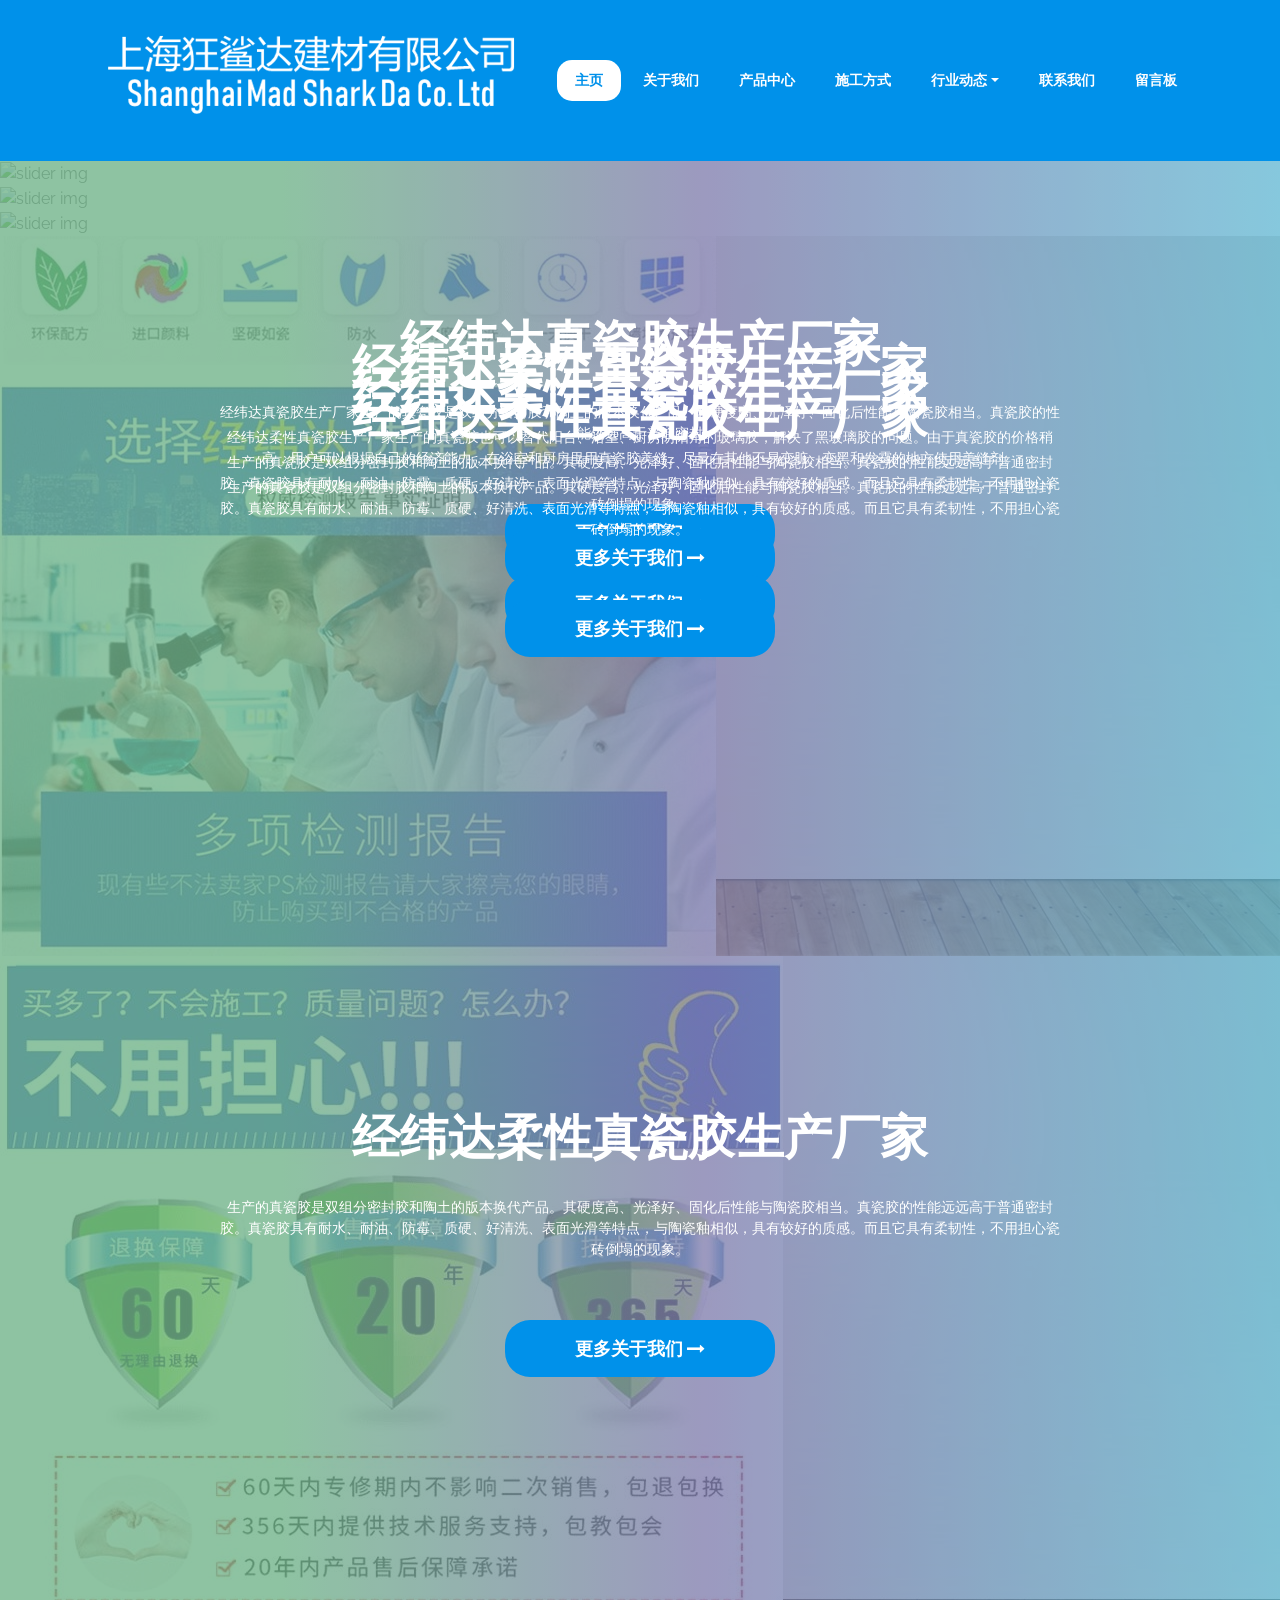
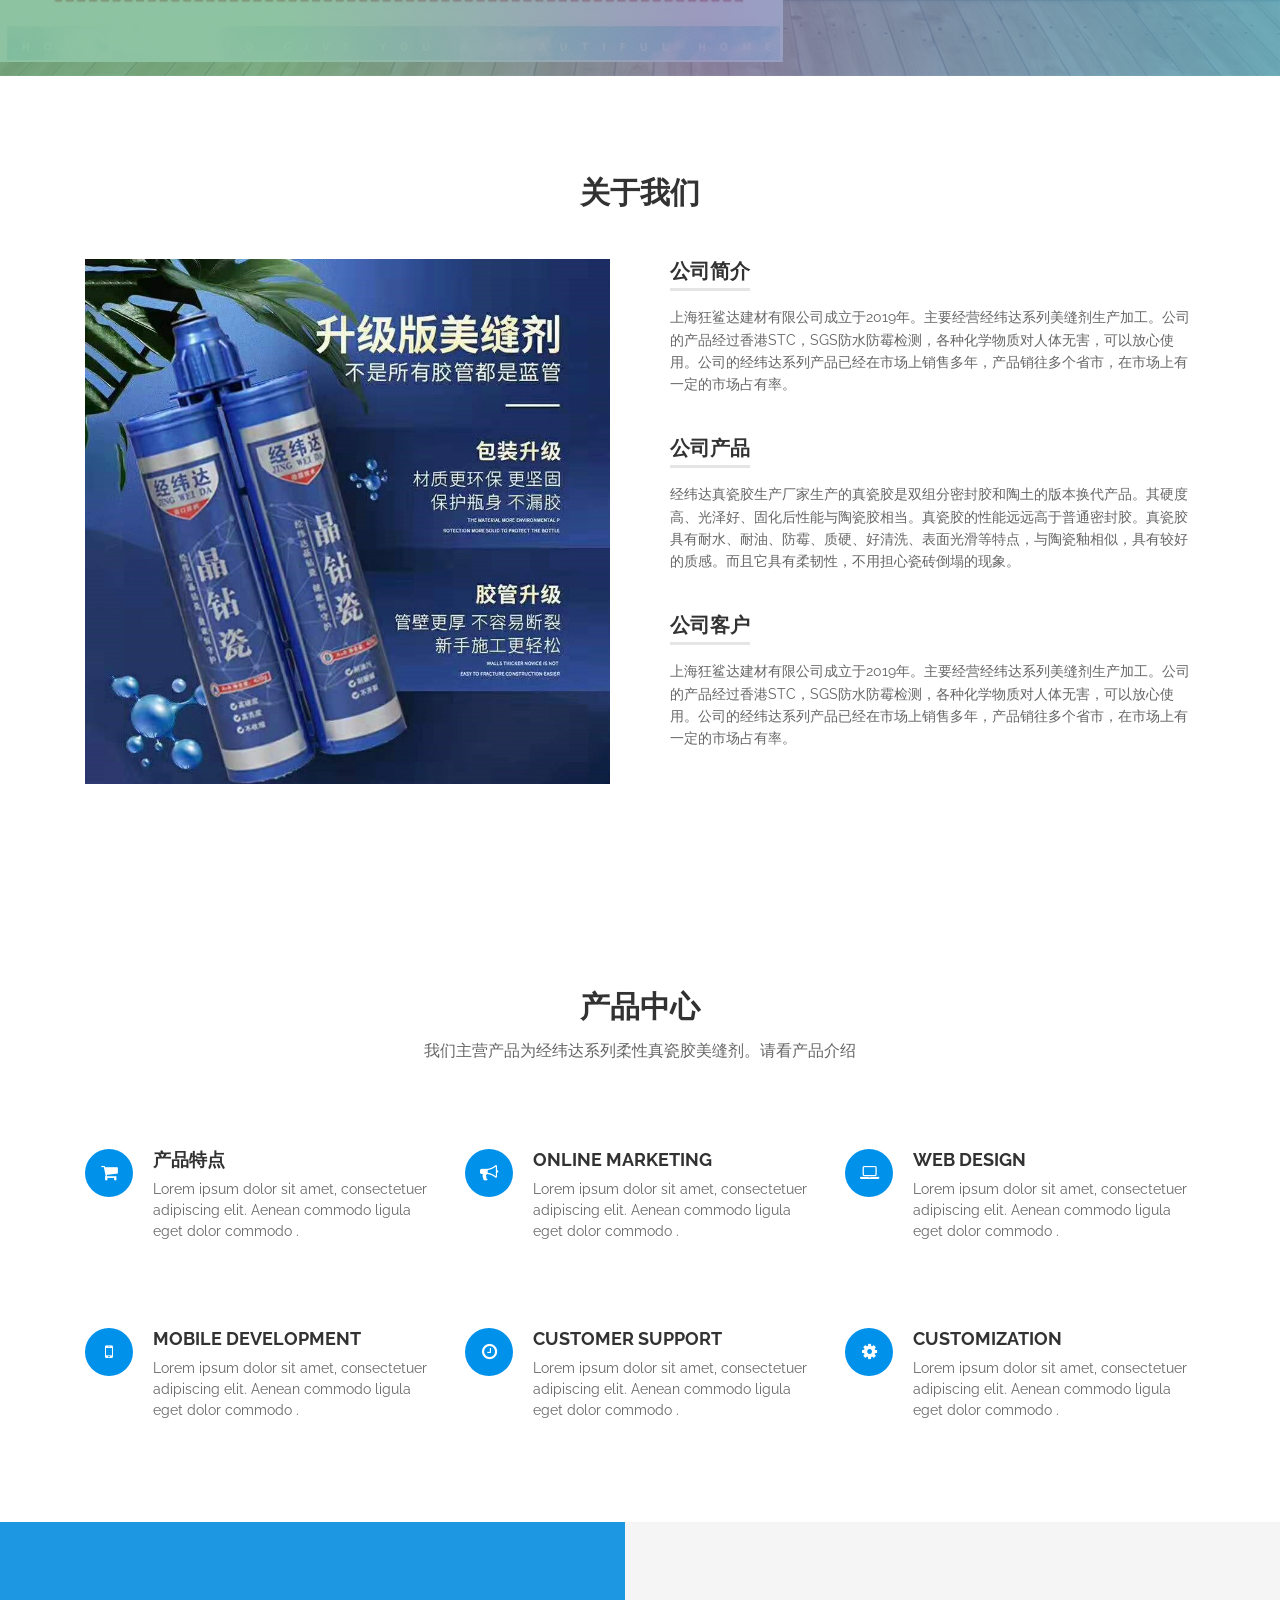
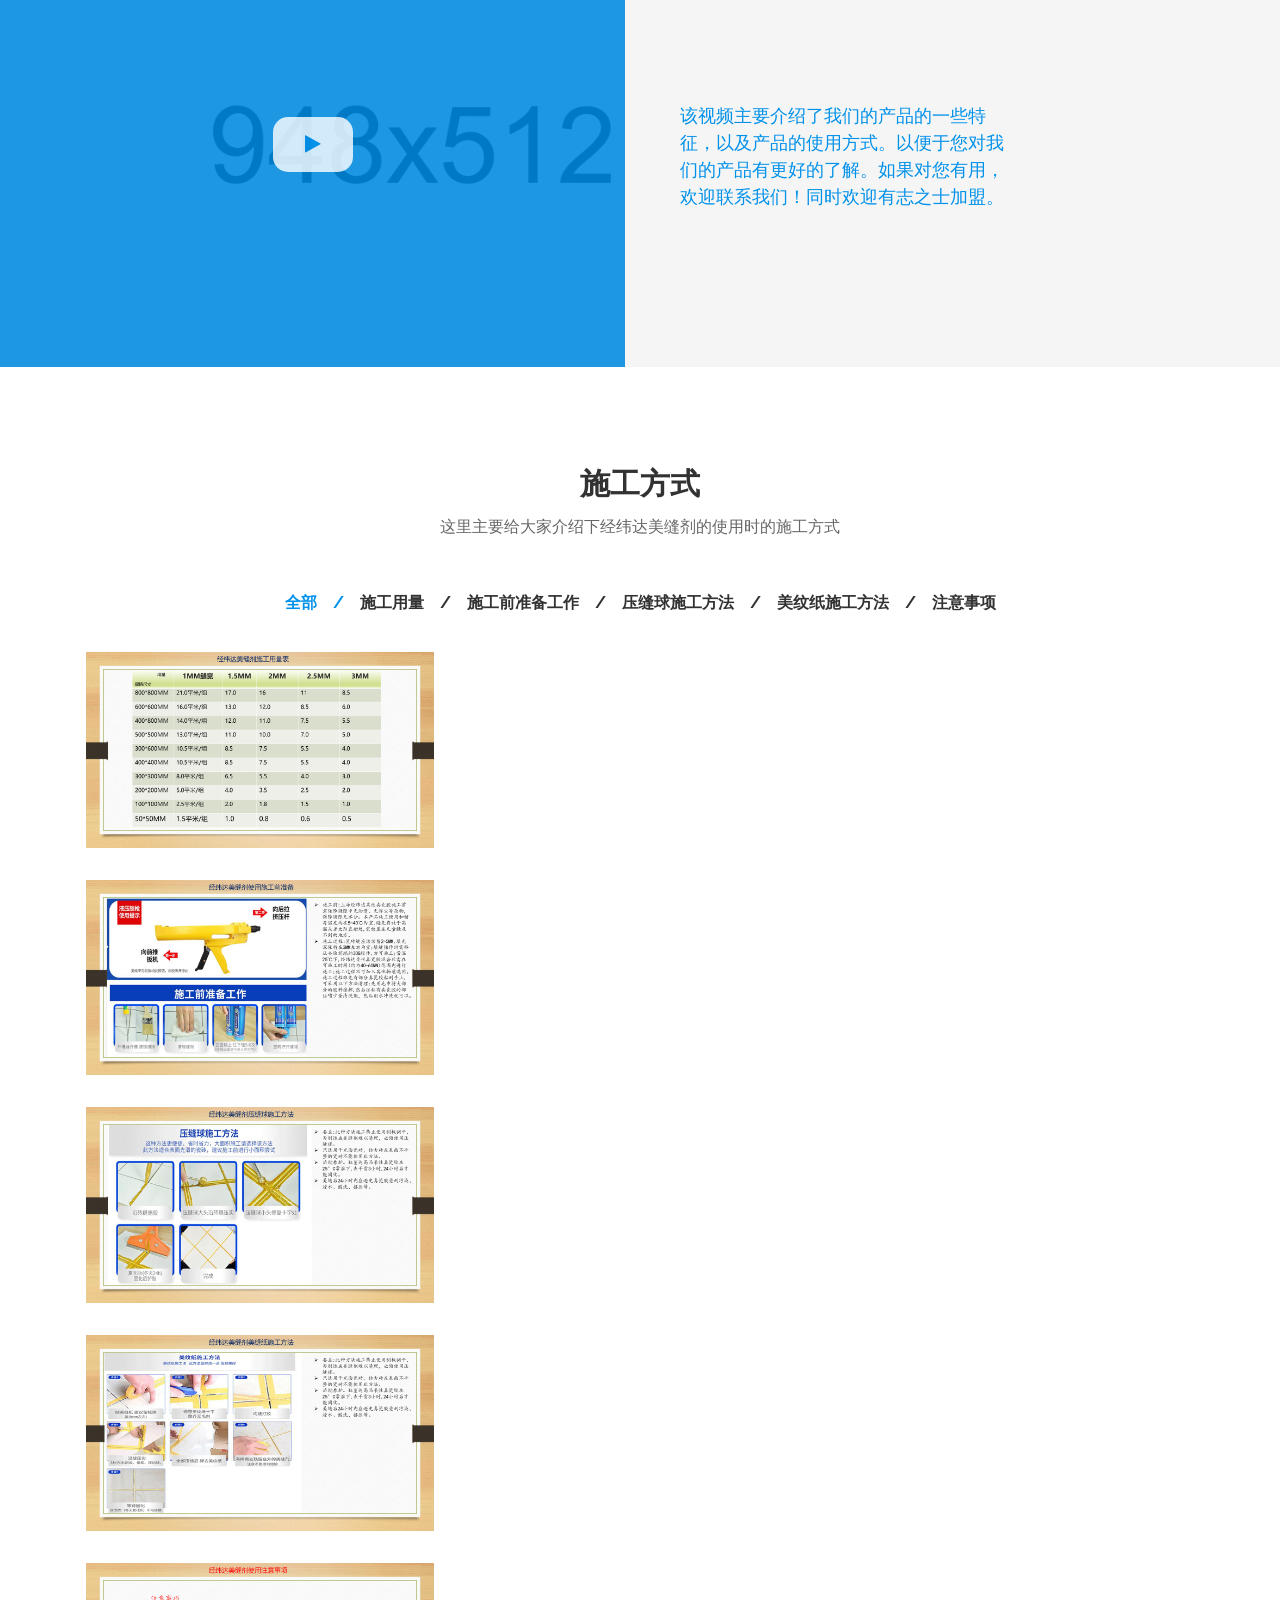
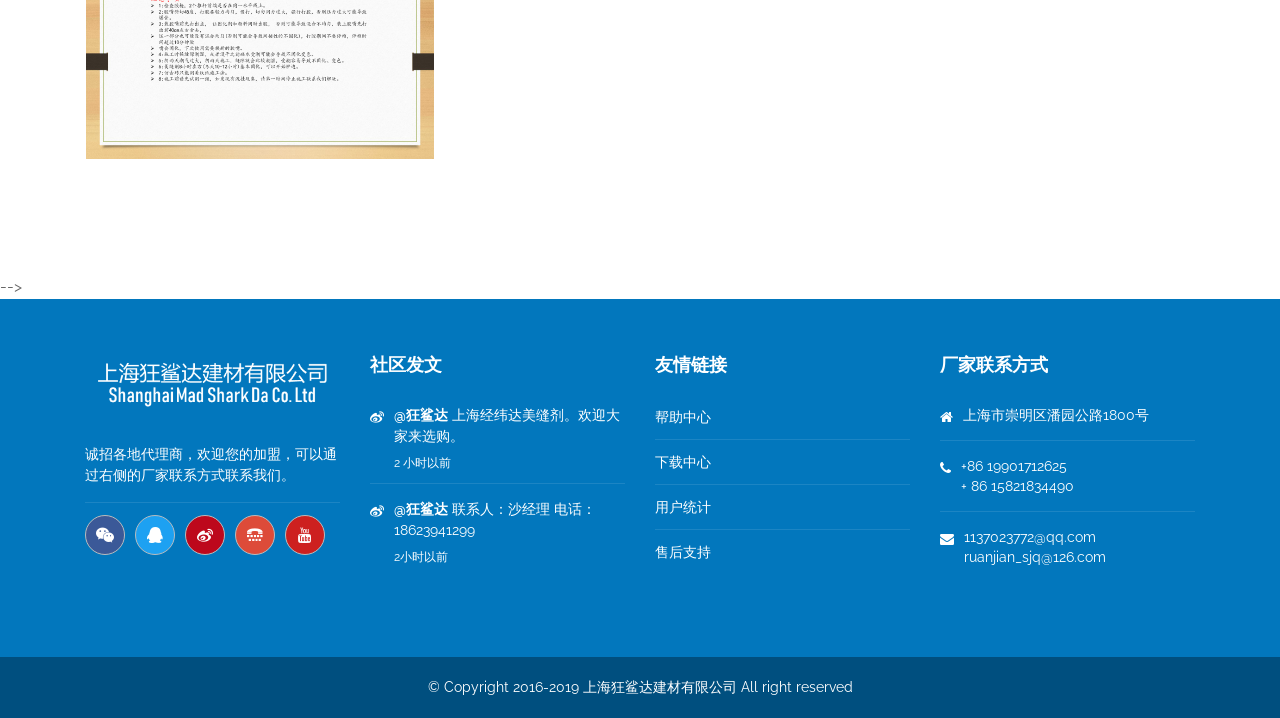
==== commit e91af666: "合并代码，添加SignalR项目" ====
--- a/XC.WebAPI/wwwroot/Index.html
+++ b/XC.WebAPI/wwwroot/Index.html
@@ -1,15 +1,15 @@
 ﻿<!DOCTYPE html>
 <html lang="en">
-<head>
+  <head>
     <!-- Required meta tags -->
     <meta charset="utf-8">
     <meta name="viewport" content="width=device-width, initial-scale=1, shrink-to-fit=no">
     <title>上海狂鲨达建材有限公司: 主页</title>
     <!-- Favicon -->
-    <link rel="shortcut icon" type="image/icon" href="assets/images/favicon.ico" />
+    <link rel="shortcut icon" type="image/icon" href="assets/images/favicon.ico"/>
     <!-- Font Awesome -->
     <link href="https://maxcdn.bootstrapcdn.com/font-awesome/4.6.3/css/font-awesome.min.css" rel="stylesheet">
-    <!-- Bootstrap CSS -->
+     <!-- Bootstrap CSS -->
     <link rel="stylesheet" href="https://maxcdn.bootstrapcdn.com/bootstrap/4.0.0-beta/css/bootstrap.min.css" integrity="sha384-/Y6pD6FV/Vv2HJnA6t+vslU6fwYXjCFtcEpHbNJ0lyAFsXTsjBbfaDjzALeQsN6M" crossorigin="anonymous">
     <!-- Slick slider -->
     <link href="assets/css/slick.css" rel="stylesheet">
@@ -21,690 +21,692 @@
     <link href="style.css" rel="stylesheet">
     <!-- Fonts -->
     <!-- Google Fonts Raleway -->
-    <link href="https://fonts.googleapis.com/css?family=Raleway:300,400,400i,500,500i,600,700" rel="stylesheet">
-    <!-- Google Fonts Open sans -->
-    <link href="https://fonts.googleapis.com/css?family=Open+Sans:400,400i,600,700,800" rel="stylesheet">
-</head>
-
-<body>
-
-    <!--START SCROLL TOP BUTTON -->
-    <a class="scrollToTop" href="#">
-        <i class="fa fa-angle-up"></i>
-    </a>
-    <!-- END SCROLL TOP BUTTON -->
-    <!-- Start Header -->
-    <header id="mu-hero">
-        <div class="container">
-            <nav class="navbar navbar-expand-lg navbar-light mu-navbar">
-                <!-- Text based logo -->
-                <!-- 	<a class="navbar-brand mu-logo" href="index.html"><span>上海狂鲨达建材有限公司</span></a>-->
-                <!-- image based logo -->
-                <a class="navbar-brand mu-logo" href="index.html"><img src="assets/images/logo.png" alt="logo"></a>
-                <button class="navbar-toggler" type="button" data-toggle="collapse" data-target="#navbarSupportedContent" aria-controls="navbarSupportedContent" aria-expanded="false" aria-label="Toggle navigation">
-                    <span class="fa fa-bars"></span>
-                </button>
-
-                <div class="collapse navbar-collapse" id="navbarSupportedContent">
-                    <ul class="navbar-nav mr-auto mu-navbar-nav">
-                        <li class="nav-item active">
-                            <a href="index.html">主页</a>
-                        </li>
-                        <li class="nav-item"><a href="about-us.html">关于我们</a></li>
-                        <li class="nav-item"><a href="services.html">产品中心</a></li>
-                        <li class="nav-item"><a href="portfolio.html">施工方式</a></li>
-                        <li class="nav-item dropdown">
-                            <a class="dropdown-toggle" href="blog.html" role="button" id="navbarDropdown" data-toggle="dropdown" aria-haspopup="true" aria-expanded="false">行业动态</a>
-                            <div class="dropdown-menu" aria-labelledby="navbarDropdown">
-                                <a class="dropdown-item" href="blog.html">美缝剂行情</a>
-                                <a class="dropdown-item" href="blog-single.html">经纬达介绍</a>
-                            </div>
-                        </li>
-                        <li class="nav-item"><a href="contact.html">联系我们</a></li>
-                        <li class="nav-item"><a href="404.html">留言板</a></li>
-                    </ul>
-                </div>
-            </nav>
-        </div>
-    </header>
-    <!-- End Header -->
-    <!-- Start slider area -->
-    <div id="mu-slider">
-        <div class="mu-slide">
-            <!-- Start single slide  -->
-            <div class="mu-single-slide">
-                <img src="assets/images/slider-img-1.jpg" alt="slider img">
-                <div class="mu-single-slide-content-area">
-                    <div class="container">
-                        <div class="row">
-                            <div class="col-md-12">
-                                <div class="mu-single-slide-content">
-                                    <h1>经纬达真瓷胶生产厂家</h1>
-                                    <p>经纬达真瓷胶生产厂家生产的真瓷胶是双组分密封胶和陶土的版本换代产品。其硬度高、光泽好、固化后性能与陶瓷胶相当。真瓷胶的性能远远高于普通密封</p>
-                                    <a class="mu-primary-btn" href="#">更多关于我们 <span class="fa fa-long-arrow-right"></span></a>
-                                </div>
-                            </div>
-                        </div>
-                    </div>
-                </div>
-            </div>
-            <!-- End single slide  -->
-            <!-- Start single slide  -->
-            <div class="mu-single-slide">
-                <img src="assets/images/slider-img-2.jpg" alt="slider img">
-                <div class="mu-single-slide-content-area">
-                    <div class="container">
-                        <div class="row">
-                            <div class="col-md-12">
-                                <div class="mu-single-slide-content">
-                                    <h1>经纬达柔性真瓷胶生产厂家</h1>
-                                    <p>
-                                        经纬达柔性真瓷胶生产厂家生产的真瓷胶也可以替代阳台、浴室、厨房阴阳角的玻璃胶，解决了黑玻璃胶的问题。由于真瓷胶的价格稍高，用户可以根据自己的经济能力，在浴室和厨房里用真瓷胶美缝。尽量在其他不易变脏、变黑和发霉的地方使用美缝剂。
-                                    </p>
-                                    <a class="mu-primary-btn" href="#">更多关于我们 <span class="fa fa-long-arrow-right"></span></a>
-                                </div>
-                            </div>
-                        </div>
-                    </div>
-                </div>
-            </div>
-            <!-- End single slide  -->
-            <!-- Start single slide  -->
-            <div class="mu-single-slide">
-                <img src="assets/images/slider-img-3.jpg" alt="slider img">
-                <div class="mu-single-slide-content-area">
-                    <div class="container">
-                        <div class="row">
-                            <div class="col-md-12">
-                                <div class="mu-single-slide-content">
-                                    <h1>经纬达柔性真瓷胶生产厂家</h1>
-                                    <p>生产的真瓷胶是双组分密封胶和陶土的版本换代产品。其硬度高、光泽好、固化后性能与陶瓷胶相当。真瓷胶的性能远远高于普通密封胶。真瓷胶具有耐水、耐油、防霉、质硬、好清洗、表面光滑等特点，与陶瓷釉相似，具有较好的质感。而且它具有柔韧性，不用担心瓷砖倒塌的现象。</p>
-                                    <a class="mu-primary-btn" href="#">更多关于我们 <span class="fa fa-long-arrow-right"></span></a>
-                                </div>
-                            </div>
-                        </div>
-                    </div>
-                </div>
-            </div>
-            <!-- End single slide  -->
-            <!-- Start single slide  -->
-            <div class="mu-single-slide">
-                <img src="assets/images/slider-img-4.jpg" alt="slider img">
-                <div class="mu-single-slide-content-area">
-                    <div class="container">
-                        <div class="row">
-                            <div class="col-md-12">
-                                <div class="mu-single-slide-content">
-                                    <h1>经纬达柔性真瓷胶生产厂家</h1>
-                                    <p>生产的真瓷胶是双组分密封胶和陶土的版本换代产品。其硬度高、光泽好、固化后性能与陶瓷胶相当。真瓷胶的性能远远高于普通密封胶。真瓷胶具有耐水、耐油、防霉、质硬、好清洗、表面光滑等特点，与陶瓷釉相似，具有较好的质感。而且它具有柔韧性，不用担心瓷砖倒塌的现象。</p>
-                                    <a class="mu-primary-btn" href="#">更多关于我们 <span class="fa fa-long-arrow-right"></span></a>
-                                </div>
-                            </div>
-                        </div>
-                    </div>
-                </div>
-            </div>
-            <!-- End single slide  -->
-            <!-- Start single slide  -->
-            <div class="mu-single-slide">
-                <img src="assets/images/slider-img-5.jpg" alt="slider img">
-                <div class="mu-single-slide-content-area">
-                    <div class="container">
-                        <div class="row">
-                            <div class="col-md-12">
-                                <div class="mu-single-slide-content">
-                                    <h1>经纬达柔性真瓷胶生产厂家</h1>
-                                    <p>生产的真瓷胶是双组分密封胶和陶土的版本换代产品。其硬度高、光泽好、固化后性能与陶瓷胶相当。真瓷胶的性能远远高于普通密封胶。真瓷胶具有耐水、耐油、防霉、质硬、好清洗、表面光滑等特点，与陶瓷釉相似，具有较好的质感。而且它具有柔韧性，不用担心瓷砖倒塌的现象。</p>
-                                    <a class="mu-primary-btn" href="#">更多关于我们 <span class="fa fa-long-arrow-right"></span></a>
-                                </div>
-                            </div>
-                        </div>
-                    </div>
-                </div>
-            </div>
-            <!-- End single slide  -->
-        </div>
-    </div>
-    <!-- End Slider area -->
-    <!-- Start main content -->
-    <main>
-        <!-- Start About -->
-        <section id="mu-about">
+	<link href="https://fonts.googleapis.com/css?family=Raleway:300,400,400i,500,500i,600,700" rel="stylesheet">
+	<!-- Google Fonts Open sans -->
+	<link href="https://fonts.googleapis.com/css?family=Open+Sans:400,400i,600,700,800" rel="stylesheet">
+	</head>
+  <body>
+
+      <!--START SCROLL TOP BUTTON -->
+      <a class="scrollToTop" href="#">
+          <i class="fa fa-angle-up"></i>
+      </a>
+      <!-- END SCROLL TOP BUTTON -->
+      <!-- Start Header -->
+      <header id="mu-hero">
+          <div class="container">
+              <nav class="navbar navbar-expand-lg navbar-light mu-navbar">
+                  <!-- Text based logo -->
+                  <!-- 	<a class="navbar-brand mu-logo" href="index.html"><span>上海狂鲨达建材有限公司</span></a>-->
+                  <!-- image based logo -->
+                  <a class="navbar-brand mu-logo" href="index.html"><img src="assets/images/logo.png" alt="logo"></a>
+                  <button class="navbar-toggler" type="button" data-toggle="collapse" data-target="#navbarSupportedContent" aria-controls="navbarSupportedContent" aria-expanded="false" aria-label="Toggle navigation">
+                      <span class="fa fa-bars"></span>
+                  </button>
+
+                  <div class="collapse navbar-collapse" id="navbarSupportedContent">
+                      <ul class="navbar-nav mr-auto mu-navbar-nav">
+                          <li class="nav-item active">
+                              <a href="index.html">主页</a>
+                          </li>
+                          <li class="nav-item"><a href="about-us.html">关于我们</a></li>
+                          <li class="nav-item"><a href="services.html">产品中心</a></li>
+                          <li class="nav-item"><a href="portfolio.html">施工方式</a></li>
+                          <li class="nav-item dropdown">
+                              <a class="dropdown-toggle" href="blog.html" role="button" id="navbarDropdown" data-toggle="dropdown" aria-haspopup="true" aria-expanded="false">行业动态</a>
+                              <div class="dropdown-menu" aria-labelledby="navbarDropdown">
+                                  <a class="dropdown-item" href="blog.html">美缝剂行情</a>
+                                  <a class="dropdown-item" href="blog-single.html">经纬达介绍</a>
+                              </div>
+                          </li>
+                          <li class="nav-item"><a href="contact.html">联系我们</a></li>
+                          <li class="nav-item"><a href="404.html">留言板</a></li>
+                      </ul>
+                  </div>
+              </nav>
+          </div>
+      </header>
+      <!-- End Header -->
+      <!-- Start slider area -->
+      <div id="mu-slider">
+          <div class="mu-slide">
+              <!-- Start single slide  -->
+              <div class="mu-single-slide">
+                  <img src="assets/images/slider-img-1.jpg" alt="slider img">
+                  <div class="mu-single-slide-content-area">
+                      <div class="container">
+                          <div class="row">
+                              <div class="col-md-12">
+                                  <div class="mu-single-slide-content">
+                                      <h1>经纬达真瓷胶生产厂家</h1>
+                                      <p>经纬达真瓷胶生产厂家生产的真瓷胶是双组分密封胶和陶土的版本换代产品。其硬度高、光泽好、固化后性能与陶瓷胶相当。真瓷胶的性能远远高于普通密封</p>
+                                      <a class="mu-primary-btn" href="#">更多关于我们 <span class="fa fa-long-arrow-right"></span></a>
+                                  </div>
+                              </div>
+                          </div>
+                      </div>
+                  </div>
+              </div>
+              <!-- End single slide  -->
+              <!-- Start single slide  -->
+              <div class="mu-single-slide">
+                  <img src="assets/images/slider-img-2.jpg" alt="slider img">
+                  <div class="mu-single-slide-content-area">
+                      <div class="container">
+                          <div class="row">
+                              <div class="col-md-12">
+                                  <div class="mu-single-slide-content">
+                                      <h1>经纬达柔性真瓷胶生产厂家</h1>
+                                      <p>
+                                          经纬达柔性真瓷胶生产厂家生产的真瓷胶也可以替代阳台、浴室、厨房阴阳角的玻璃胶，解决了黑玻璃胶的问题。由于真瓷胶的价格稍高，用户可以根据自己的经济能力，在浴室和厨房里用真瓷胶美缝。尽量在其他不易变脏、变黑和发霉的地方使用美缝剂。
+                                      </p>
+                                      <a class="mu-primary-btn" href="#">更多关于我们 <span class="fa fa-long-arrow-right"></span></a>
+                                  </div>
+                              </div>
+                          </div>
+                      </div>
+                  </div>
+              </div>
+              <!-- End single slide  -->
+              <!-- Start single slide  -->
+              <div class="mu-single-slide">
+                  <img src="assets/images/slider-img-3.jpg" alt="slider img">
+                  <div class="mu-single-slide-content-area">
+                      <div class="container">
+                          <div class="row">
+                              <div class="col-md-12">
+                                  <div class="mu-single-slide-content">
+                                      <h1>经纬达柔性真瓷胶生产厂家</h1>
+                                      <p>生产的真瓷胶是双组分密封胶和陶土的版本换代产品。其硬度高、光泽好、固化后性能与陶瓷胶相当。真瓷胶的性能远远高于普通密封胶。真瓷胶具有耐水、耐油、防霉、质硬、好清洗、表面光滑等特点，与陶瓷釉相似，具有较好的质感。而且它具有柔韧性，不用担心瓷砖倒塌的现象。</p>
+                                      <a class="mu-primary-btn" href="#">更多关于我们 <span class="fa fa-long-arrow-right"></span></a>
+                                  </div>
+                              </div>
+                          </div>
+                      </div>
+                  </div>
+              </div>
+              <!-- End single slide  -->
+              <!-- Start single slide  -->
+              <div class="mu-single-slide">
+                  <img src="assets/images/slider-img-4.jpg" alt="slider img">
+                  <div class="mu-single-slide-content-area">
+                      <div class="container">
+                          <div class="row">
+                              <div class="col-md-12">
+                                  <div class="mu-single-slide-content">
+                                      <h1>经纬达柔性真瓷胶生产厂家</h1>
+                                      <p>生产的真瓷胶是双组分密封胶和陶土的版本换代产品。其硬度高、光泽好、固化后性能与陶瓷胶相当。真瓷胶的性能远远高于普通密封胶。真瓷胶具有耐水、耐油、防霉、质硬、好清洗、表面光滑等特点，与陶瓷釉相似，具有较好的质感。而且它具有柔韧性，不用担心瓷砖倒塌的现象。</p>
+                                      <a class="mu-primary-btn" href="#">更多关于我们 <span class="fa fa-long-arrow-right"></span></a>
+                                  </div>
+                              </div>
+                          </div>
+                      </div>
+                  </div>
+              </div>
+              <!-- End single slide  -->
+              <!-- Start single slide  -->
+              <div class="mu-single-slide">
+                  <img src="assets/images/slider-img-5.jpg" alt="slider img">
+                  <div class="mu-single-slide-content-area">
+                      <div class="container">
+                          <div class="row">
+                              <div class="col-md-12">
+                                  <div class="mu-single-slide-content">
+                                      <h1>经纬达柔性真瓷胶生产厂家</h1>
+                                      <p>生产的真瓷胶是双组分密封胶和陶土的版本换代产品。其硬度高、光泽好、固化后性能与陶瓷胶相当。真瓷胶的性能远远高于普通密封胶。真瓷胶具有耐水、耐油、防霉、质硬、好清洗、表面光滑等特点，与陶瓷釉相似，具有较好的质感。而且它具有柔韧性，不用担心瓷砖倒塌的现象。</p>
+                                      <a class="mu-primary-btn" href="#">更多关于我们 <span class="fa fa-long-arrow-right"></span></a>
+                                  </div>
+                              </div>
+                          </div>
+                      </div>
+                  </div>
+              </div>
+              <!-- End single slide  -->
+          </div>
+      </div>
+      <!-- End Slider area -->
+      <!-- Start main content -->
+      <main>
+          <!-- Start About -->
+          <section id="mu-about">
+              <div class="container">
+                  <div class="row">
+                      <div class="col-md-12">
+                          <div class="mu-about-area">
+                              <!-- Title -->
+                              <div class="row">
+                                  <div class="col-md-12">
+                                      <div class="mu-title">
+                                          <h2>关于我们</h2>
+                                      </div>
+                                  </div>
+                              </div>
+                              <!-- Start Feature Content -->
+                              <div class="row">
+                                  <div class="col-md-6">
+                                      <div class="mu-about-left">
+                                          <img class="" src="assets/images/about-us.jpg" alt="img">
+                                      </div>
+                                  </div>
+                                  <div class="col-md-6">
+                                      <div class="mu-about-right">
+                                          <ul>
+                                              <li>
+                                                  <h3>公司简介</h3>
+                                                  <p>上海狂鲨达建材有限公司成立于2019年。主要经营经纬达系列美缝剂生产加工。公司的产品经过香港STC，SGS防水防霉检测，各种化学物质对人体无害，可以放心使用。公司的经纬达系列产品已经在市场上销售多年，产品销往多个省市，在市场上有一定的市场占有率。</p>
+                                              </li>
+                                              <li>
+                                                  <h3>公司产品</h3>
+                                                  <p>经纬达真瓷胶生产厂家生产的真瓷胶是双组分密封胶和陶土的版本换代产品。其硬度高、光泽好、固化后性能与陶瓷胶相当。真瓷胶的性能远远高于普通密封胶。真瓷胶具有耐水、耐油、防霉、质硬、好清洗、表面光滑等特点，与陶瓷釉相似，具有较好的质感。而且它具有柔韧性，不用担心瓷砖倒塌的现象。</p>
+                                              </li>
+                                              <li>
+                                                  <h3>公司客户</h3>
+                                                  <p>上海狂鲨达建材有限公司成立于2019年。主要经营经纬达系列美缝剂生产加工。公司的产品经过香港STC，SGS防水防霉检测，各种化学物质对人体无害，可以放心使用。公司的经纬达系列产品已经在市场上销售多年，产品销往多个省市，在市场上有一定的市场占有率。</p>
+                                              </li>
+                                          </ul>
+                                      </div>
+                                  </div>
+                              </div>
+                              <!-- End Feature Content -->
+                          </div>
+                      </div>
+                  </div>
+              </div>
+          </section>
+          <!-- End About -->
+          <!-- Call to Action -->
+          <!--<div id="mu-call-to-action">
             <div class="container">
                 <div class="row">
                     <div class="col-md-12">
-                        <div class="mu-about-area">
-                            <!-- Title -->
-                            <div class="row">
-                                <div class="col-md-12">
-                                    <div class="mu-title">
-                                        <h2>关于我们</h2>
-                                    </div>
-                                </div>
+                        <div class="mu-call-to-action-area">
+                            <div class="mu-call-to-action-left">
+                                <h2>This is a simple hero unit, a simple jumbotron-style</h2>
+                                <p>component for calling extra attention to featured content or information.</p>
                             </div>
-                            <!-- Start Feature Content -->
-                            <div class="row">
-                                <div class="col-md-6">
-                                    <div class="mu-about-left">
-                                        <img class="" src="assets/images/about-us.jpg" alt="img">
-                                    </div>
-                                </div>
-                                <div class="col-md-6">
-                                    <div class="mu-about-right">
-                                        <ul>
-                                            <li>
-                                                <h3>公司简介</h3>
-                                                <p>上海狂鲨达建材有限公司成立于2019年。主要经营经纬达系列美缝剂生产加工。公司的产品经过香港STC，SGS防水防霉检测，各种化学物质对人体无害，可以放心使用。公司的经纬达系列产品已经在市场上销售多年，产品销往多个省市，在市场上有一定的市场占有率。</p>
-                                            </li>
-                                            <li>
-                                                <h3>公司产品</h3>
-                                                <p>经纬达真瓷胶生产厂家生产的真瓷胶是双组分密封胶和陶土的版本换代产品。其硬度高、光泽好、固化后性能与陶瓷胶相当。真瓷胶的性能远远高于普通密封胶。真瓷胶具有耐水、耐油、防霉、质硬、好清洗、表面光滑等特点，与陶瓷釉相似，具有较好的质感。而且它具有柔韧性，不用担心瓷砖倒塌的现象。</p>
-                                            </li>
-                                            <li>
-                                                <h3>公司客户</h3>
-                                                <p>上海狂鲨达建材有限公司成立于2019年。主要经营经纬达系列美缝剂生产加工。公司的产品经过香港STC，SGS防水防霉检测，各种化学物质对人体无害，可以放心使用。公司的经纬达系列产品已经在市场上销售多年，产品销往多个省市，在市场上有一定的市场占有率。</p>
-                                            </li>
-                                        </ul>
-                                    </div>
-                                </div>
-                            </div>
-                            <!-- End Feature Content -->
-                        </div>
-                    </div>
-                </div>
-            </div>
-        </section>
-        <!-- End About -->
-        <!-- Call to Action -->
-        <!--<div id="mu-call-to-action">
-        <div class="container">
-            <div class="row">
-                <div class="col-md-12">
-                    <div class="mu-call-to-action-area">
-                        <div class="mu-call-to-action-left">
-                            <h2>This is a simple hero unit, a simple jumbotron-style</h2>
-                            <p>component for calling extra attention to featured content or information.</p>
-                        </div>
-                        <a href="#" class="mu-primary-btn mu-quote-btn">Get a Quote <i class="fa fa-long-arrow-right"></i></a>
-                    </div>
-                </div>
-            </div>
-        </div>
-    </div>
-    <div class="tlinks">Collect from <a href="http://www.cssmoban.com/" >建站模板</a></div>-->
-        <!-- Start Services -->
-        <section id="mu-service">
-            <div class="container">
-                <div class="row">
-                    <div class="col-md-12">
-                        <div class="mu-service-area">
-                            <!-- Title -->
-                            <div class="row">
-                                <div class="col-md-12">
-                                    <div class="mu-title">
-                                        <h2>产品中心</h2>
-                                        <p>目前公司产品主要是经纬达系列美缝剂。以下是产品的详细介绍。</p>
-                                    </div>
-                                </div>
-                            </div>
-                            <!-- Start Service Content -->
-                            <div class="row">
-                                <div class="col-md-12">
-                                    <div class="mu-service-content">
-                                        <div class="row">
-                                            <!-- Start single service -->
-                                            <div class="col-md-4">
-                                                <div class="mu-single-service">
-                                                    <div class="mu-single-service-icon"><i class="fa fa-shopping-cart" aria-hidden="true"></i></div>
-                                                    <div class="mu-single-service-content">
-                                                        <h3>产品特点</h3>
-                                                        <p>硬度高、光泽好、固化后性能与陶瓷胶相当。真瓷胶的性能远远高于普通密封胶。真瓷胶具有耐水、耐油、防霉、质硬、好清洗、表面光滑等特点，与陶瓷釉相似，具有较好的质感。而且它具有柔韧性，不用担心瓷砖倒塌的现象。</p>
-                                                    </div>
-                                                </div>
-                                            </div>
-                                            <!-- End single service -->
-                                            <!-- Start single service -->
-                                            <div class="col-md-4">
-                                                <div class="mu-single-service">
-                                                    <div class="mu-single-service-icon"><i class="fa fa-bullhorn" aria-hidden="true"></i></div>
-                                                    <div class="mu-single-service-content">
-                                                        <h3>产品类型</h3>
-                                                        <p>目前产品有金、银、白、灰、黑、棕等十八中颜色，目前公司正在研发新的不停类型的产品。</p>
-                                                    </div>
-                                                </div>
-                                            </div>
-                                            <!-- End single service -->
-                                            <!-- Start single service -->
-                                            <div class="col-md-4">
-                                                <div class="mu-single-service">
-                                                    <div class="mu-single-service-icon"><i class="fa fa-laptop" aria-hidden="true"></i></div>
-                                                    <div class="mu-single-service-content">
-                                                        <h3>产品优势</h3>
-                                                        <p>香港STC，SGS防水防霉检测，各种化学物质对人体无害，可以放心使用。</p>
-                                                    </div>
-                                                </div>
-                                            </div>
-                                            <!-- End single service -->
-                                            <!-- Start single service -->
-                                            <div class="col-md-4">
-                                                <div class="mu-single-service">
-                                                    <div class="mu-single-service-icon"><i class="fa fa-mobile" aria-hidden="true"></i></div>
-                                                    <div class="mu-single-service-content">
-                                                        <h3>产品销量</h3>
-                                                        <p>目前产品销售已超过十万支.销往河南省内各个市县区。在市场上的占有率比例逐年提高。</p>
-                                                    </div>
-                                                </div>
-                                            </div>
-                                            <!-- End single service -->
-                                            <!--Start single service-->
-                                            <!--<div class="col-md-4">
-                                                <div class="mu-single-service">
-                                                    <div class="mu-single-service-icon"><i class="fa fa-clock-o" aria-hidden="true"></i></div>
-                                                    <div class="mu-single-service-content">
-                                                        <h3>Customer Support</h3>
-                                                        <p>Lorem ipsum dolor sit amet, consectetuer adipiscing elit. Aenean commodo ligula eget dolor commodo .</p>
-                                                    </div>
-                                                </div>
-                                            </div>-->
-                                            <!-- End single service -->
-                                            <!-- Start single service -->
-                                            <!--<div class="col-md-4">
-                                            <div class="mu-single-service">
-                                                <div class="mu-single-service-icon"><i class="fa fa-cog" aria-hidden="true"></i></div>
-                                                <div class="mu-single-service-content">
-                                                    <h3>Customization</h3>
-                                                    <p>Lorem ipsum dolor sit amet, consectetuer adipiscing elit. Aenean commodo ligula eget dolor commodo .</p>
-                                                </div>
-                                            </div>
-                                        </div>-->
-                                            <!-- End single service -->
-                                        </div>
-                                    </div>
-                                </div>
-                            </div>
-                            <!-- End Service Content -->
-                        </div>
-                    </div>
-                </div>
-            </div>
-        </section>
-        <!-- End Services -->
-        <!-- Start Video -->
-        <div id="mu-video">
-            <div class="row">
-                <div class="col-md-6">
-                    <div class="mu-video-left">
-                        <a href="assets/images/about-us1.jpg" class="mu-video-play-btn"><i class="fa fa-play" aria-hidden="true"></i></a>
-                    </div>
-                </div>
-                <div class="col-md-6">
-                    <div class="mu-video-right">
-                        <p>该视频主要介绍了我们的产品的一些特征，以及产品的使用方式。以便于您对我们的产品有更好的了解。如果对您有用，欢迎联系我们！同时欢迎有志之士加盟。</p>
-                    </div>
-                </div>
-            </div>
-
-            <!-- Start Video Popup -->
-            <div class="mu-video-popup">
-                <div class="mu-video-iframe-area">
-                    <a class="mu-video-close-btn" href="assets/images/video-bg.mp4"><i class="fa fa-times" aria-hidden="true"></i></a>
-                </div>
-            </div>
-            <!-- End Video Popup -->
-
-        </div>
-        <!-- End Video -->
-        <!-- Start Portfolio -->
-        <section id="mu-portfolio">
-            <div class="container">
-                <div class="row">
-                    <div class="col-md-12">
-                        <div class="mu-portfolio-area">
-                            <!-- Title -->
-                            <div class="row">
-                                <div class="col-md-12">
-                                    <div class="mu-title">
-                                        <h2>施工方式</h2>
-                                        <p>这里主要给大家介绍下经纬达美缝剂的使用时的施工方式</p>
-                                    </div>
-                                </div>
-                            </div>
-
-                            <div class="row">
-                                <!-- Start Portfolio Filter -->
-                                <div class="mu-portfolio-filter-area">
-                                    <ul class="mu-simplefilter">
-                                        <li class="active" data-filter="all">全部<span>/</span></li>
-                                        <li data-filter="1">施工用量<span>/</span> </li>
-                                        <li data-filter="2">施工前准备工作<span>/</span></li>
-                                        <li data-filter="3">压缝球施工方法<span>/</span></li>
-                                        <li data-filter="4">美纹纸施工方法<span>/</span> </li>
-                                        <li data-filter="5">注意事项</li>
-                                    </ul>
-                                </div>
-
-                                <!-- Start Portfolio Content -->
-                                <div class="mu-portfolio-content">
-                                    <div class="filtr-container">
-                                        <div class="col-xs-6 col-sm-6 col-md-4 filtr-item" data-category="1">
-                                            <a class="mu-imglink" href="assets/images/施工用量表.jpg" title="施工用量表">
-                                                <img class="img-responsive" src="assets/images/施工用量表.jpg" alt="image">
-                                                <div class="mu-filter-item-content">
-                                                    <h4 class="mu-filter-item-title">注意:以上用量是计算出的参考用量。具体施工中会因为缝隙的深宽度、浪费程度</h4>
-                                                    <span class="fa fa-long-arrow-right"></span>
-                                                </div>
-                                            </a>
-                                        </div>
-                                        <div class="col-xs-6 col-sm-6 col-md-4 filtr-item" data-category="2">
-                                            <a class="mu-imglink" href="assets/images/施工前准备.jpg" title="施工前准备">
-                                                <img class="img-responsive" src="assets/images/施工前准备.jpg" alt="image">
-                                                <div class="mu-filter-item-content">
-                                                    <h4 class="mu-filter-item-title">施工前:上海经纬达柔性真瓷胶施工前需保障缝隙中无油渍、无浮尘等杂物,保障缝隙无水分。本产品施工使用和储存温度均在5-40℃为宜,避免存放于高温或者太阳直射处,需放置在儿童触及不到的地方。</h4>
-                                                    <span class="fa fa-long-arrow-right"></span>
-                                                </div>
-                                            </a>
-                                        </div>
-                                        <div class="col-xs-6 col-sm-6 col-md-4 filtr-item" data-category="3">
-                                            <a class="mu-imglink" href="assets/images/压缝球施工.jpg" title="压缝球施工法">
-                                                <img class="img-responsive" src="assets/images/压缝球施工.jpg" alt="image">
-                                                <div class="mu-filter-item-content">
-                                                    <h4 class="mu-filter-item-title">这种方法更便捷、省时省力，大面积施工请选择该方法。此方法适合表面光滑的瓷砖，建议施工前进行小面积尝试</h4>
-                                                    <span class="fa fa-long-arrow-right"></span>
-                                                </div>
-                                            </a>
-                                        </div>
-
-                                        <div class="col-xs-6 col-sm-6 col-md-4 filtr-item" data-category="4">
-                                            <a class="mu-imglink" href="assets/images/美纹纸施工.jpg" title="美纹纸施工方法">
-                                                <img class="img-responsive" src="assets/images/美纹纸施工.jpg" alt="image">
-                                                <div class="mu-filter-item-content">
-                                                    <h4 class="mu-filter-item-title">美纹纸施工法此方法虽麻烦一点但效果好。</h4>
-                                                    <span class="fa fa-long-arrow-right"></span>
-                                                </div>
-                                            </a>
-                                        </div>
-
-                                        <div class="col-xs-6 col-sm-6 col-md-4 filtr-item" data-category="5">
-                                            <a class="mu-imglink" href="assets/images/注意事项.jpg" title="注意事项">
-                                                <img class="img-responsive" src="assets/images/注意事项.jpg" alt="image">
-                                                <div class="mu-filter-item-content">
-                                                    <h4 class="mu-filter-item-title">施工过程中，请查看相关注意事项。</h4>
-                                                    <span class="fa fa-long-arrow-right"></span>
-                                                </div>
-                                            </a>
-                                        </div>
-
-
-
-
-
-
-                                        <!--<div class="col-xs-6 col-sm-6 col-md-4 filtr-item" data-category="5">
-                                        <a class="mu-imglink" href="assets/images/portfolio/img-6.jpg" title="BRANDING">
-                                            <img class="img-responsive" src="assets/images/portfolio/img-6.jpg" alt="image">
-                                            <div class="mu-filter-item-content">
-                                                <h4 class="mu-filter-item-title">BRANDING</h4>
-                                                <span class="fa fa-long-arrow-right"></span>
-                                            </div>
-                                        </a>
-                                    </div>-->
-                                        <!--<div class="col-xs-6 col-sm-6 col-md-4 filtr-item" data-category="3">
-                                        <a class="mu-imglink" href="assets/images/portfolio/img-7.jpg" title="E-COMMERCE">
-                                            <img class="img-responsive" src="assets/images/portfolio/img-7.jpg" alt="image">
-                                            <div class="mu-filter-item-content">
-                                                <h4 class="mu-filter-item-title">E-COMMERCE</h4>
-                                                <span class="fa fa-long-arrow-right"></span>
-                                            </div>
-                                        </a>
-                                    </div>-->
-                                        <!--<div class="col-xs-6 col-sm-6 col-md-4 filtr-item" data-category="4">
-                                        <a class="mu-imglink" href="assets/images/施工用量.jpg" title="PAINTING">
-                                            <img class="img-responsive" src="assets/images/施工用量.jpg" alt="image">
-                                            <div class="mu-filter-item-content">
-                                                <h4 class="mu-filter-item-title">PAINTING</h4>
-                                                <span class="fa fa-long-arrow-right"></span>
-                                            </div>
-                                        </a>
-                                    </div>
-
-                                    <div class="col-xs-6 col-sm-6 col-md-4 filtr-item" data-category="1">
-                                        <a class="mu-imglink" href="assets/images/portfolio/img-4.jpg" title="WEB DESIGN">
-                                            <img class="img-responsive" src="assets/images/portfolio/img-4.jpg" alt="image">
-                                            <div class="mu-filter-item-content">
-                                                <h4 class="mu-filter-item-title">WEB DESIGN</h4>
-                                                <span class="fa fa-long-arrow-right"></span>
-                                            </div>
-                                        </a>
-                                    </div>-->
-
-                                    </div>
-                                </div>
-                                <!-- End Portfolio Content -->
-                            </div>
-
-                        </div>
-                    </div>
-                </div>
-            </div>
-        </section>
-        <!-- End Portfolio -->
-        <!-- Start Counter -->
-        <!--<section id="mu-counter">
-        <div class="container">
-            <div class="row">
-                <div class="col-md-12">
-                    <div class="mu-counter-area">
-
-                        <div class="mu-counter-block">
-                            <div class="row">
-
-                                <!-- Start Single Counter -->
-        <!--<div class="col-md-3 col-sm-6">
-        <div class="mu-single-counter">
-            <span class="fa fa-suitcase"></span>
-            <div class="mu-single-counter-content">
-                <div class="counter-value" data-count="250">0</div>
-                <h5 class="mu-counter-name">Project</h5>
-            </div>
-        </div>
-    </div>-->
-        <!-- / Single Counter -->
-        <!-- Start Single Counter -->
-        <!--<div class="col-md-3 col-sm-6">
-        <div class="mu-single-counter">
-            <span class="fa fa-user"></span>
-            <div class="mu-single-counter-content">
-                <div class="counter-value" data-count="56">0</div>
-                <h5 class="mu-counter-name">Clients</h5>
-            </div>
-        </div>
-    </div>-->
-        <!-- / Single Counter -->
-        <!-- Start Single Counter -->
-        <!--<div class="col-md-3 col-sm-6">
-        <div class="mu-single-counter">
-            <span class="fa fa-coffee"></span>
-            <div class="mu-single-counter-content">
-                <div class="counter-value" data-count="15">0</div>
-                <h5 class="mu-counter-name">Stuff</h5>
-            </div>
-        </div>
-    </div>-->
-        <!-- / Single Counter -->
-        <!-- Start Single Counter -->
-        <!--<div class="col-md-3 col-sm-6">
-        <div class="mu-single-counter">
-            <span class="fa fa-clock-o"></span>
-            <div class="mu-single-counter-content">
-                <div class="counter-value" data-count="290">0</div>
-                <h5 class="mu-counter-name">Day</h5>
-            </div>
-        </div>
-    </div>-->
-        <!-- / Single Counter -->
-        <!--</div>
-                    </div>
-                </div>
-            </div>
-        </div>
-    </div>-->
-        <!--</section>-->-->
-        <!-- End Counter -->
-        <!-- Start Pricing Table -->
-        <!-- End Pricing Table -->
-        <!-- Start Newsletter -->
-        <!-- End Newsletter -->
-
-    </main>
-
-    <!-- End main content -->
-    <!-- Start footer -->
-    <footer id="mu-footer">
-        <div class="mu-footer-top">
-            <div class="container">
-                <div class="row">
-                    <div class="col-md-3">
-                        <div class="mu-single-footer">
-                            <img class="mu-footer-logo" src="assets/images/logo.png" alt="logo">
-                            <p>诚招各地代理商，欢迎您的加盟，可以通过下面的厂家联系方式联系我们。 </p>
-                            <div class="mu-social-media">
-                                <a href="#"><i class="fa fa-weixin"></i></a>
-                                <a class="mu-twitter" href="#"><i class="fa fa-qq"></i></a>
-                                <a class="mu-pinterest" href="#"><i class="fa fa-weibo"></i></a>
-                                <a class="mu-google-plus" href="#"><i class="fa fa-tty"></i></a>
-                                <a class="mu-youtube" href="#"><i class="fa fa-youtube"></i></a>
-                            </div>
-                        </div>
-                    </div>
-                    <div class="col-md-3">
-                        <div class="mu-single-footer">
-                            <h3>社区发文</h3>
-                            <ul class="list-unstyled">
-                                <li class="media">
-                                    <span class="fa fa-weibo"></span>
-                                    <div class="media-body">
-                                        <p><strong>@狂鲨达</strong> 上海经纬达美缝剂。欢迎大家来选购。</p>
-                                        <a href="#">2 小时以前</a>
-                                    </div>
-                                </li>
-                                <li class="media">
-                                    <span class="fa fa-weibo"></span>
-                                    <div class="media-body">
-                                        <p><strong>@狂鲨达</strong> 联系人：沙经理 电话：18623941299</p>
-                                        <a href="#">2小时以前</a>
-                                    </div>
-                                </li>
-                            </ul>
-                        </div>
-                    </div>
-                    <div class="col-md-3">
-                        <div class="mu-single-footer">
-                            <h3>友情链接</h3>
-                            <ul class="mu-useful-links">
-                                <li><a href="#">帮助中心</a></li>
-                                <li><a href="#">下载中心</a></li>
-                                <li><a href="#">用户统计</a></li>
-                                <li><a href="#">售后支持</a></li>
-                            </ul>
-                        </div>
-                    </div>
-                    <div class="col-md-3">
-                        <div class="mu-single-footer">
-                            <h3>厂家联系方式</h3>
-                            <ul class="list-unstyled">
-                                <li class="media">
-                                    <span class="fa fa-home"></span>
-                                    <div class="media-body">
-                                        <p>上海市崇明区潘园公路1800号</p>
-                                    </div>
-                                </li>
-                                <li class="media">
-                                    <span class="fa fa-phone"></span>
-                                    <div class="media-body">
-                                        <p>沈经理： +86 19901712625</p>
-                                        <p> 沙经理：+ 86 15821834490</p>
-                                    </div>
-                                </li>
-                                <li class="media">
-                                    <span class="fa fa-envelope"></span>
-                                    <div class="media-body">
-                                        <p>1137023772@qq.com</p>
-                                        <p>ruanjian_sjq@126.com</p>
-                                    </div>
-                                </li>
-                            </ul>
+                            <a href="#" class="mu-primary-btn mu-quote-btn">Get a Quote <i class="fa fa-long-arrow-right"></i></a>
                         </div>
                     </div>
                 </div>
             </div>
         </div>
-        <div class="mu-footer-bottom">
-            <div class="container">
-                <div class="row">
-                    <div class="col-md-12">
-                        <div class="mu-footer-bottom-area">
-                            <p class="mu-copy-right">&copy; Copyright 2016-2019 上海狂鲨达建材有限公司 All right reserved  ICP证：豫ICP备19027270</p>
-                        </div>
-                    </div>
-                </div>
+        <div class="tlinks">Collect from <a href="http://www.cssmoban.com/" >建站模板</a></div>-->
+          <!-- Start Services -->
+          <section id="mu-service">
+              <div class="container">
+                  <div class="row">
+                      <div class="col-md-12">
+                          <div class="mu-service-area">
+                              <!-- Title -->
+                              <div class="row">
+                                  <div class="col-md-12">
+                                      <div class="mu-title">
+                                          <h2>产品中心</h2>
+                                          <p>我们主营产品为经纬达系列柔性真瓷胶美缝剂。请看产品介绍</p>
+                                      </div>
+                                  </div>
+                              </div>
+                              <!-- Start Service Content -->
+                              <div class="row">
+                                  <div class="col-md-12">
+                                      <div class="mu-service-content">
+                                          <div class="row">
+                                              <!-- Start single service -->
+                                              <div class="col-md-4">
+                                                  <div class="mu-single-service">
+                                                      <div class="mu-single-service-icon"><i class="fa fa-shopping-cart" aria-hidden="true"></i></div>
+                                                      <div class="mu-single-service-content">
+                                                          <h3>产品特点</h3>
+                                                          <p>Lorem ipsum dolor sit amet, consectetuer adipiscing elit. Aenean commodo ligula eget dolor commodo .</p>
+                                                      </div>
+                                                  </div>
+                                              </div>
+                                              <!-- End single service -->
+                                              <!-- Start single service -->
+                                              <div class="col-md-4">
+                                                  <div class="mu-single-service">
+                                                      <div class="mu-single-service-icon"><i class="fa fa-bullhorn" aria-hidden="true"></i></div>
+                                                      <div class="mu-single-service-content">
+                                                          <h3>Online Marketing</h3>
+                                                          <p>Lorem ipsum dolor sit amet, consectetuer adipiscing elit. Aenean commodo ligula eget dolor commodo .</p>
+                                                      </div>
+                                                  </div>
+                                              </div>
+                                              <!-- End single service -->
+                                              <!-- Start single service -->
+                                              <div class="col-md-4">
+                                                  <div class="mu-single-service">
+                                                      <div class="mu-single-service-icon"><i class="fa fa-laptop" aria-hidden="true"></i></div>
+                                                      <div class="mu-single-service-content">
+                                                          <h3>Web Design</h3>
+                                                          <p>Lorem ipsum dolor sit amet, consectetuer adipiscing elit. Aenean commodo ligula eget dolor commodo .</p>
+                                                      </div>
+                                                  </div>
+                                              </div>
+                                              <!-- End single service -->
+                                              <!-- Start single service -->
+                                              <div class="col-md-4">
+                                                  <div class="mu-single-service">
+                                                      <div class="mu-single-service-icon"><i class="fa fa-mobile" aria-hidden="true"></i></div>
+                                                      <div class="mu-single-service-content">
+                                                          <h3>Mobile Development</h3>
+                                                          <p>Lorem ipsum dolor sit amet, consectetuer adipiscing elit. Aenean commodo ligula eget dolor commodo .</p>
+                                                      </div>
+                                                  </div>
+                                              </div>
+                                              <!-- End single service -->
+                                              <!-- Start single service -->
+                                              <div class="col-md-4">
+                                                  <div class="mu-single-service">
+                                                      <div class="mu-single-service-icon"><i class="fa fa-clock-o" aria-hidden="true"></i></div>
+                                                      <div class="mu-single-service-content">
+                                                          <h3>Customer Support</h3>
+                                                          <p>Lorem ipsum dolor sit amet, consectetuer adipiscing elit. Aenean commodo ligula eget dolor commodo .</p>
+                                                      </div>
+                                                  </div>
+                                              </div>
+                                              <!-- End single service -->
+                                              <!-- Start single service -->
+                                              <div class="col-md-4">
+                                                  <div class="mu-single-service">
+                                                      <div class="mu-single-service-icon"><i class="fa fa-cog" aria-hidden="true"></i></div>
+                                                      <div class="mu-single-service-content">
+                                                          <h3>Customization</h3>
+                                                          <p>Lorem ipsum dolor sit amet, consectetuer adipiscing elit. Aenean commodo ligula eget dolor commodo .</p>
+                                                      </div>
+                                                  </div>
+                                              </div>
+                                              <!-- End single service -->
+                                          </div>
+                                      </div>
+                                  </div>
+                              </div>
+                              <!-- End Service Content -->
+                          </div>
+                      </div>
+                  </div>
+              </div>
+          </section>
+          <!-- End Services -->
+          <!-- Start Video -->
+          <div id="mu-video">
+              <div class="row">
+                  <div class="col-md-6">
+                      <div class="mu-video-left">
+                          <a href="assets/images/about-us1.jpg" class="mu-video-play-btn"><i class="fa fa-play" aria-hidden="true"></i></a>
+                      </div>
+                  </div>
+                  <div class="col-md-6">
+                      <div class="mu-video-right">
+                          <p>该视频主要介绍了我们的产品的一些特征，以及产品的使用方式。以便于您对我们的产品有更好的了解。如果对您有用，欢迎联系我们！同时欢迎有志之士加盟。</p>
+                      </div>
+                  </div>
+              </div>
+
+              <!-- Start Video Popup -->
+              <div class="mu-video-popup">
+                  <div class="mu-video-iframe-area">
+                      <a class="mu-video-close-btn" href="assets/images/video-bg.mp4"><i class="fa fa-times" aria-hidden="true"></i></a>
+                  </div>
+              </div>
+              <!-- End Video Popup -->
+
+          </div>
+          <!-- End Video -->
+          <!-- Start Portfolio -->
+          <section id="mu-portfolio">
+              <div class="container">
+                  <div class="row">
+                      <div class="col-md-12">
+                          <div class="mu-portfolio-area">
+                              <!-- Title -->
+                              <div class="row">
+                                  <div class="col-md-12">
+                                      <div class="mu-title">
+                                          <h2>施工方式</h2>
+                                          <p>这里主要给大家介绍下经纬达美缝剂的使用时的施工方式</p>
+                                      </div>
+                                  </div>
+                              </div>
+
+                              <div class="row">
+                                  <!-- Start Portfolio Filter -->
+                                  <div class="mu-portfolio-filter-area">
+                                      <ul class="mu-simplefilter">
+                                          <li class="active" data-filter="all">全部<span>/</span></li>
+                                          <li data-filter="1">施工用量<span>/</span> </li>
+                                          <li data-filter="2">施工前准备工作<span>/</span></li>
+                                          <li data-filter="3">压缝球施工方法<span>/</span></li>
+                                          <li data-filter="4">美纹纸施工方法<span>/</span> </li>
+                                          <li data-filter="5">注意事项</li>
+                                      </ul>
+                                  </div>
+
+                                  <!-- Start Portfolio Content -->
+                                  <div class="mu-portfolio-content">
+                                      <div class="filtr-container">
+                                          <div class="col-xs-6 col-sm-6 col-md-4 filtr-item" data-category="1">
+                                              <a class="mu-imglink" href="assets/images/施工用量表.jpg" title="施工用量表">
+                                                  <img class="img-responsive" src="assets/images/施工用量表.jpg" alt="image">
+                                                  <div class="mu-filter-item-content">
+                                                      <h4 class="mu-filter-item-title">注意:以上用量是计算出的参考用量。具体施工中会因为缝隙的深宽度、浪费程度</h4>
+                                                      <span class="fa fa-long-arrow-right"></span>
+                                                  </div>
+                                              </a>
+                                          </div>
+                                          <div class="col-xs-6 col-sm-6 col-md-4 filtr-item" data-category="2">
+                                              <a class="mu-imglink" href="assets/images/施工前准备.jpg" title="施工前准备">
+                                                  <img class="img-responsive" src="assets/images/施工前准备.jpg" alt="image">
+                                                  <div class="mu-filter-item-content">
+                                                      <h4 class="mu-filter-item-title">施工前:上海经纬达柔性真瓷胶施工前需保障缝隙中无油渍、无浮尘等杂物,保障缝隙无水分。本产品施工使用和储存温度均在5-40℃为宜,避免存放于高温或者太阳直射处,需放置在儿童触及不到的地方。</h4>
+                                                      <span class="fa fa-long-arrow-right"></span>
+                                                  </div>
+                                              </a>
+                                          </div>
+                                          <div class="col-xs-6 col-sm-6 col-md-4 filtr-item" data-category="3">
+                                              <a class="mu-imglink" href="assets/images/压缝球施工.jpg" title="压缝球施工法">
+                                                  <img class="img-responsive" src="assets/images/压缝球施工.jpg" alt="image">
+                                                  <div class="mu-filter-item-content">
+                                                      <h4 class="mu-filter-item-title">这种方法更便捷、省时省力，大面积施工请选择该方法。此方法适合表面光滑的瓷砖，建议施工前进行小面积尝试</h4>
+                                                      <span class="fa fa-long-arrow-right"></span>
+                                                  </div>
+                                              </a>
+                                          </div>
+
+                                          <div class="col-xs-6 col-sm-6 col-md-4 filtr-item" data-category="4">
+                                              <a class="mu-imglink" href="assets/images/美纹纸施工.jpg" title="美纹纸施工方法">
+                                                  <img class="img-responsive" src="assets/images/美纹纸施工.jpg" alt="image">
+                                                  <div class="mu-filter-item-content">
+                                                      <h4 class="mu-filter-item-title">美纹纸施工法此方法虽麻烦一点但效果好。</h4>
+                                                      <span class="fa fa-long-arrow-right"></span>
+                                                  </div>
+                                              </a>
+                                          </div>
+
+                                          <div class="col-xs-6 col-sm-6 col-md-4 filtr-item" data-category="5">
+                                              <a class="mu-imglink" href="assets/images/注意事项.jpg" title="注意事项">
+                                                  <img class="img-responsive" src="assets/images/注意事项.jpg" alt="image">
+                                                  <div class="mu-filter-item-content">
+                                                      <h4 class="mu-filter-item-title">施工过程中，请查看相关注意事项。</h4>
+                                                      <span class="fa fa-long-arrow-right"></span>
+                                                  </div>
+                                              </a>
+                                          </div>
+
+
+
+
+
+
+                                          <!--<div class="col-xs-6 col-sm-6 col-md-4 filtr-item" data-category="5">
+        <a class="mu-imglink" href="assets/images/portfolio/img-6.jpg" title="BRANDING">
+            <img class="img-responsive" src="assets/images/portfolio/img-6.jpg" alt="image">
+            <div class="mu-filter-item-content">
+                <h4 class="mu-filter-item-title">BRANDING</h4>
+                <span class="fa fa-long-arrow-right"></span>
             </div>
-        </div>
-
-    </footer>
-    <!-- End footer -->
-    <!-- JavaScript -->
-    <!-- jQuery first, then Popper.js, then Bootstrap JS -->
-    <script src="https://cdn.bootcss.com/jquery/3.2.1/jquery.min.js"></script>
-    <script src="https://cdnjs.cloudflare.com/ajax/libs/popper.js/1.11.0/umd/popper.min.js" integrity="sha384-b/U6ypiBEHpOf/4+1nzFpr53nxSS+GLCkfwBdFNTxtclqqenISfwAzpKaMNFNmj4" crossorigin="anonymous"></script>
-    <script src="https://maxcdn.bootstrapcdn.com/bootstrap/4.0.0-beta/js/bootstrap.min.js" integrity="sha384-h0AbiXch4ZDo7tp9hKZ4TsHbi047NrKGLO3SEJAg45jXxnGIfYzk4Si90RDIqNm1" crossorigin="anonymous"></script>
-    <!-- Slick slider -->
-    <script type="text/javascript" src="assets/js/slick.min.js"></script>
-    <!-- Progress Bar -->
-    <script src="https://unpkg.com/circlebars@1.0.3/dist/circle.js"></script>
-    <!-- Filterable Gallery js -->
-    <script type="text/javascript" src="assets/js/jquery.filterizr.min.js"></script>
-    <!-- Gallery Lightbox -->
-    <script type="text/javascript" src="assets/js/jquery.magnific-popup.min.js"></script>
-    <!-- Counter js -->
-    <script type="text/javascript" src="assets/js/counter.js"></script>
-    <!-- Ajax contact form  -->
-    <script type="text/javascript" src="assets/js/app.js"></script>
-
-
-    <!-- Custom js -->
-    <script type="text/javascript" src="assets/js/custom.js"></script>
-
-    <!-- About us Skills Circle progress  -->
-    <script>
-        // First circle
-        new Circlebar({
-            element: "#circle-1",
-            type: "progress",
-            maxValue: "90"
-        });
-
-        // Second circle
-        new Circlebar({
-            element: "#circle-2",
-            type: "progress",
-            maxValue: "84"
-        });
-
-        // Third circle
-        new Circlebar({
-            element: "#circle-3",
-            type: "progress",
-            maxValue: "60"
-        });
-
-        // Fourth circle
-        new Circlebar({
-            element: "#circle-4",
-            type: "progress",
-            maxValue: "74"
-        });
-
-    </script>
-
-</body>
+        </a>
+    </div>-->
+                                          <!--<div class="col-xs-6 col-sm-6 col-md-4 filtr-item" data-category="3">
+        <a class="mu-imglink" href="assets/images/portfolio/img-7.jpg" title="E-COMMERCE">
+            <img class="img-responsive" src="assets/images/portfolio/img-7.jpg" alt="image">
+            <div class="mu-filter-item-content">
+                <h4 class="mu-filter-item-title">E-COMMERCE</h4>
+                <span class="fa fa-long-arrow-right"></span>
+            </div>
+        </a>
+    </div>-->
+                                          <!--<div class="col-xs-6 col-sm-6 col-md-4 filtr-item" data-category="4">
+        <a class="mu-imglink" href="assets/images/施工用量.jpg" title="PAINTING">
+            <img class="img-responsive" src="assets/images/施工用量.jpg" alt="image">
+            <div class="mu-filter-item-content">
+                <h4 class="mu-filter-item-title">PAINTING</h4>
+                <span class="fa fa-long-arrow-right"></span>
+            </div>
+        </a>
+    </div>
+
+    <div class="col-xs-6 col-sm-6 col-md-4 filtr-item" data-category="1">
+        <a class="mu-imglink" href="assets/images/portfolio/img-4.jpg" title="WEB DESIGN">
+            <img class="img-responsive" src="assets/images/portfolio/img-4.jpg" alt="image">
+            <div class="mu-filter-item-content">
+                <h4 class="mu-filter-item-title">WEB DESIGN</h4>
+                <span class="fa fa-long-arrow-right"></span>
+            </div>
+        </a>
+    </div>-->
+
+                                      </div>
+                                  </div>
+                                  <!-- End Portfolio Content -->
+                              </div>
+
+                          </div>
+                      </div>
+                  </div>
+              </div>
+          </section>
+          <!-- End Portfolio -->
+
+          <!-- Start Counter -->
+          <!--<section id="mu-counter">
+              <div class="container">
+                  <div class="row">
+                      <div class="col-md-12">
+                          <div class="mu-counter-area">
+
+                              <div class="mu-counter-block">
+                                  <div class="row">
+
+                                      <!-- Start Single Counter -->
+                                      <!--<div class="col-md-3 col-sm-6">
+                                          <div class="mu-single-counter">
+                                              <span class="fa fa-suitcase"></span>
+                                              <div class="mu-single-counter-content">
+                                                  <div class="counter-value" data-count="250">0</div>
+                                                  <h5 class="mu-counter-name">Project</h5>
+                                              </div>
+                                          </div>
+                                      </div>-->
+                                      <!-- / Single Counter -->
+                                      <!-- Start Single Counter -->
+                                      <!--<div class="col-md-3 col-sm-6">
+                                          <div class="mu-single-counter">
+                                              <span class="fa fa-user"></span>
+                                              <div class="mu-single-counter-content">
+                                                  <div class="counter-value" data-count="56">0</div>
+                                                  <h5 class="mu-counter-name">Clients</h5>
+                                              </div>
+                                          </div>
+                                      </div>-->
+                                      <!-- / Single Counter -->
+                                      <!-- Start Single Counter -->
+                                      <!--<div class="col-md-3 col-sm-6">
+                                          <div class="mu-single-counter">
+                                              <span class="fa fa-coffee"></span>
+                                              <div class="mu-single-counter-content">
+                                                  <div class="counter-value" data-count="15">0</div>
+                                                  <h5 class="mu-counter-name">Stuff</h5>
+                                              </div>
+                                          </div>
+                                      </div>-->
+                                      <!-- / Single Counter -->
+                                      <!-- Start Single Counter -->
+                                      <!--<div class="col-md-3 col-sm-6">
+                                          <div class="mu-single-counter">
+                                              <span class="fa fa-clock-o"></span>
+                                              <div class="mu-single-counter-content">
+                                                  <div class="counter-value" data-count="290">0</div>
+                                                  <h5 class="mu-counter-name">Day</h5>
+                                              </div>
+                                          </div>
+                                      </div>-->
+                                      <!-- / Single Counter -->
+                                  <!--</div>
+                              </div>
+                          </div>
+                      </div>
+                  </div>
+              </div>-->
+          <!--</section>-->-->
+          <!-- End Counter -->
+          <!-- Start Pricing Table -->
+          <!-- End Pricing Table -->
+          <!-- Start Newsletter -->
+          <!-- End Newsletter -->
+
+      </main>
+
+      <!-- End main content -->
+      <!-- Start footer -->
+      <footer id="mu-footer">
+          <div class="mu-footer-top">
+              <div class="container">
+                  <div class="row">
+                      <div class="col-md-3">
+                          <div class="mu-single-footer">
+                              <img class="mu-footer-logo" src="assets/images/logo.png" alt="logo">
+                              <p>诚招各地代理商，欢迎您的加盟，可以通过右侧的厂家联系方式联系我们。 </p>
+                              <div class="mu-social-media">
+                                  <a href="#"><i class="fa fa-weixin"></i></a>
+                                  <a class="mu-twitter" href="#"><i class="fa fa-qq"></i></a>
+                                  <a class="mu-pinterest" href="#"><i class="fa fa-weibo"></i></a>
+                                  <a class="mu-google-plus" href="#"><i class="fa fa-tty"></i></a>
+                                  <a class="mu-youtube" href="#"><i class="fa fa-youtube"></i></a>
+                              </div>
+                          </div>
+                      </div>
+                      <div class="col-md-3">
+                          <div class="mu-single-footer">
+                              <h3>社区发文</h3>
+                              <ul class="list-unstyled">
+                                  <li class="media">
+                                      <span class="fa fa-weibo"></span>
+                                      <div class="media-body">
+                                          <p><strong>@狂鲨达</strong> 上海经纬达美缝剂。欢迎大家来选购。</p>
+                                          <a href="#">2 小时以前</a>
+                                      </div>
+                                  </li>
+                                  <li class="media">
+                                      <span class="fa fa-weibo"></span>
+                                      <div class="media-body">
+                                          <p><strong>@狂鲨达</strong> 联系人：沙经理 电话：18623941299</p>
+                                          <a href="#">2小时以前</a>
+                                      </div>
+                                  </li>
+                              </ul>
+                          </div>
+                      </div>
+                      <div class="col-md-3">
+                          <div class="mu-single-footer">
+                              <h3>友情链接</h3>
+                              <ul class="mu-useful-links">
+                                  <li><a href="#">帮助中心</a></li>
+                                  <li><a href="#">下载中心</a></li>
+                                  <li><a href="#">用户统计</a></li>
+                                  <li><a href="#">售后支持</a></li>
+                              </ul>
+                          </div>
+                      </div>
+                      <div class="col-md-3">
+                          <div class="mu-single-footer">
+                              <h3>厂家联系方式</h3>
+                              <ul class="list-unstyled">
+                                  <li class="media">
+                                      <span class="fa fa-home"></span>
+                                      <div class="media-body">
+                                          <p>上海市崇明区潘园公路1800号</p>
+                                      </div>
+                                  </li>
+                                  <li class="media">
+                                      <span class="fa fa-phone"></span>
+                                      <div class="media-body">
+                                          <p>+86 19901712625</p>
+                                          <p>+ 86 15821834490</p>
+                                      </div>
+                                  </li>
+                                  <li class="media">
+                                      <span class="fa fa-envelope"></span>
+                                      <div class="media-body">
+                                          <p>1137023772@qq.com</p>
+                                          <p>ruanjian_sjq@126.com</p>
+                                      </div>
+                                  </li>
+                              </ul>
+                          </div>
+                      </div>
+                  </div>
+              </div>
+          </div>
+          <div class="mu-footer-bottom">
+              <div class="container">
+                  <div class="row">
+                      <div class="col-md-12">
+                          <div class="mu-footer-bottom-area">
+                              <p class="mu-copy-right">&copy; Copyright 2016-2019 上海狂鲨达建材有限公司 All right reserved </p>
+                          </div>
+                      </div>
+                  </div>
+              </div>
+          </div>
+
+      </footer>
+      <!-- End footer -->
+
+
+      <!-- JavaScript -->
+      <!-- jQuery first, then Popper.js, then Bootstrap JS -->
+      <script src="https://cdn.bootcss.com/jquery/3.2.1/jquery.min.js"></script>
+      <script src="https://cdnjs.cloudflare.com/ajax/libs/popper.js/1.11.0/umd/popper.min.js" integrity="sha384-b/U6ypiBEHpOf/4+1nzFpr53nxSS+GLCkfwBdFNTxtclqqenISfwAzpKaMNFNmj4" crossorigin="anonymous"></script>
+      <script src="https://maxcdn.bootstrapcdn.com/bootstrap/4.0.0-beta/js/bootstrap.min.js" integrity="sha384-h0AbiXch4ZDo7tp9hKZ4TsHbi047NrKGLO3SEJAg45jXxnGIfYzk4Si90RDIqNm1" crossorigin="anonymous"></script>
+      <!-- Slick slider -->
+      <script type="text/javascript" src="assets/js/slick.min.js"></script>
+      <!-- Progress Bar -->
+      <script src="https://unpkg.com/circlebars@1.0.3/dist/circle.js"></script>
+      <!-- Filterable Gallery js -->
+      <script type="text/javascript" src="assets/js/jquery.filterizr.min.js"></script>
+      <!-- Gallery Lightbox -->
+      <script type="text/javascript" src="assets/js/jquery.magnific-popup.min.js"></script>
+      <!-- Counter js -->
+      <script type="text/javascript" src="assets/js/counter.js"></script>
+      <!-- Ajax contact form  -->
+      <script type="text/javascript" src="assets/js/app.js"></script>
+
+
+      <!-- Custom js -->
+      <script type="text/javascript" src="assets/js/custom.js"></script>
+
+      <!-- About us Skills Circle progress  -->
+      <script>
+          // First circle
+          new Circlebar({
+              element: "#circle-1",
+              type: "progress",
+              maxValue: "90"
+          });
+
+          // Second circle
+          new Circlebar({
+              element: "#circle-2",
+              type: "progress",
+              maxValue: "84"
+          });
+
+          // Third circle
+          new Circlebar({
+              element: "#circle-3",
+              type: "progress",
+              maxValue: "60"
+          });
+
+          // Fourth circle
+          new Circlebar({
+              element: "#circle-4",
+              type: "progress",
+              maxValue: "74"
+          });
+
+      </script>
+
+  </body>
 </html>
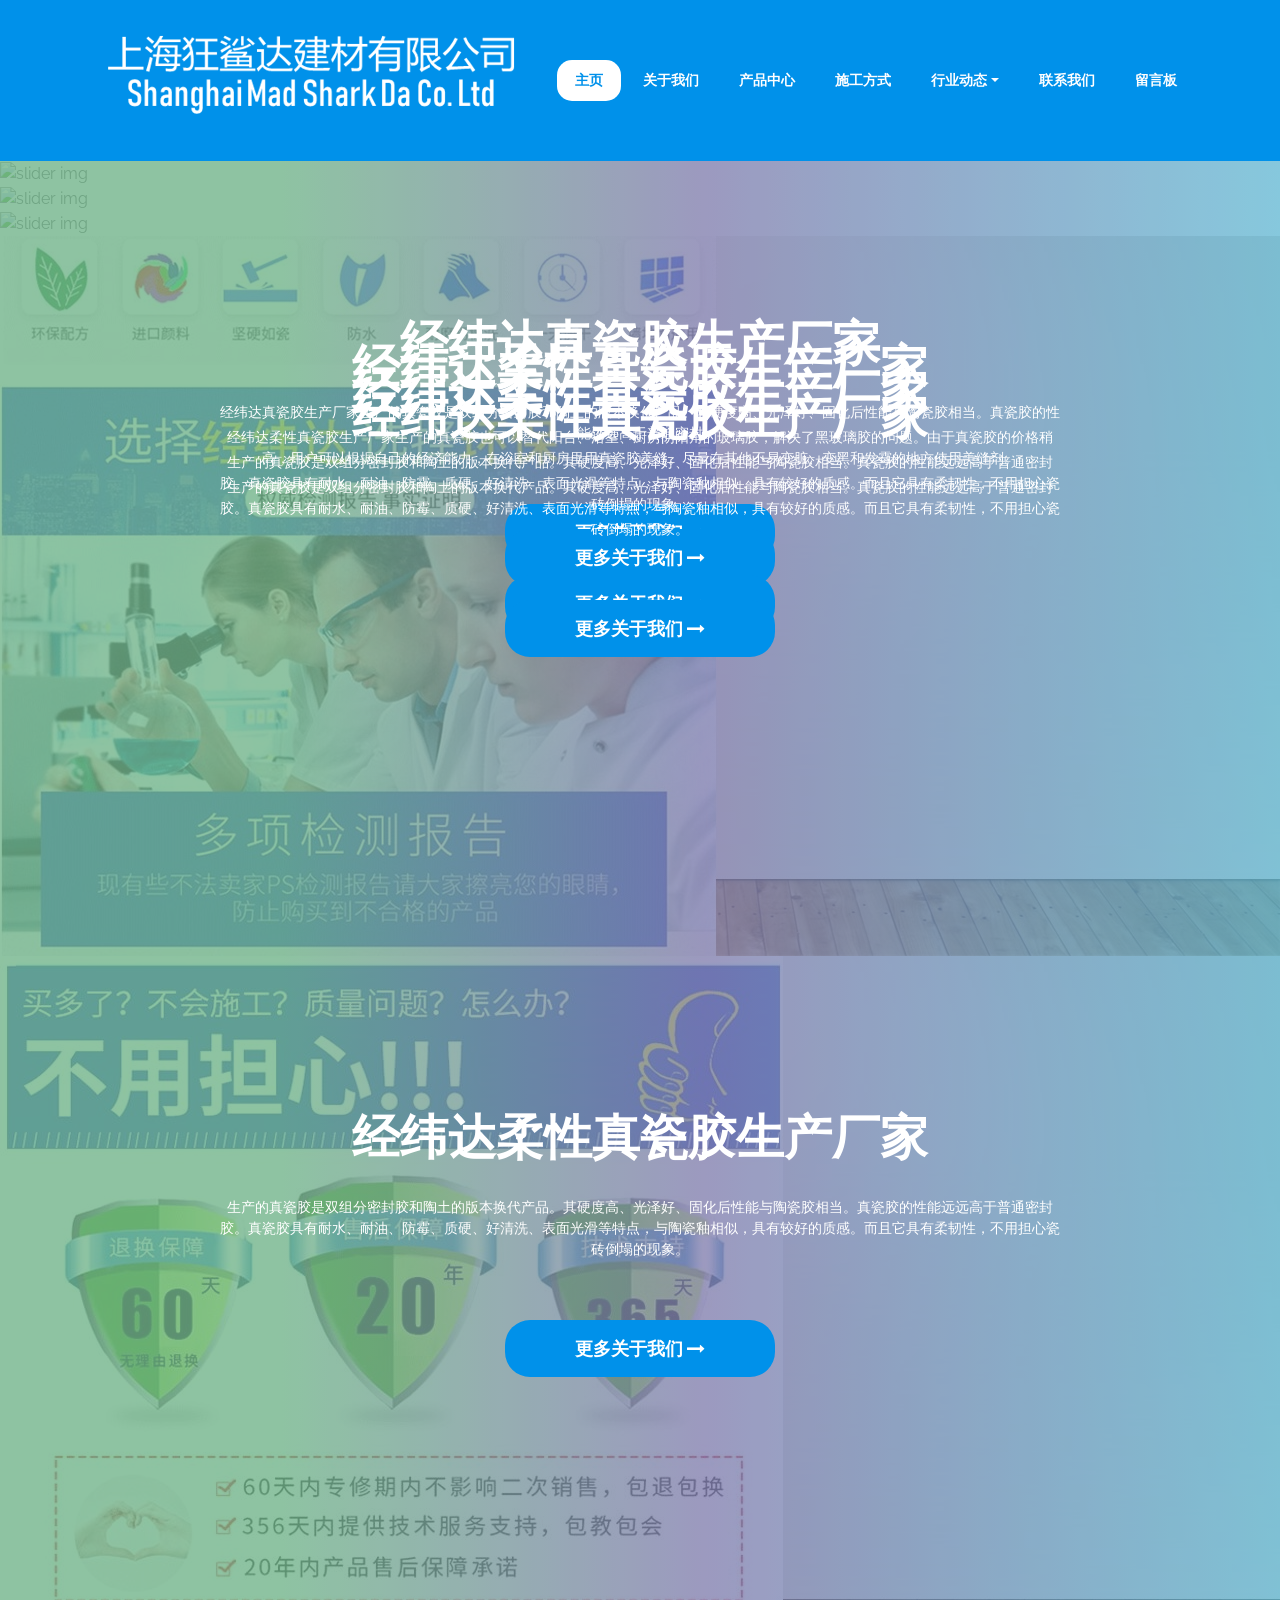
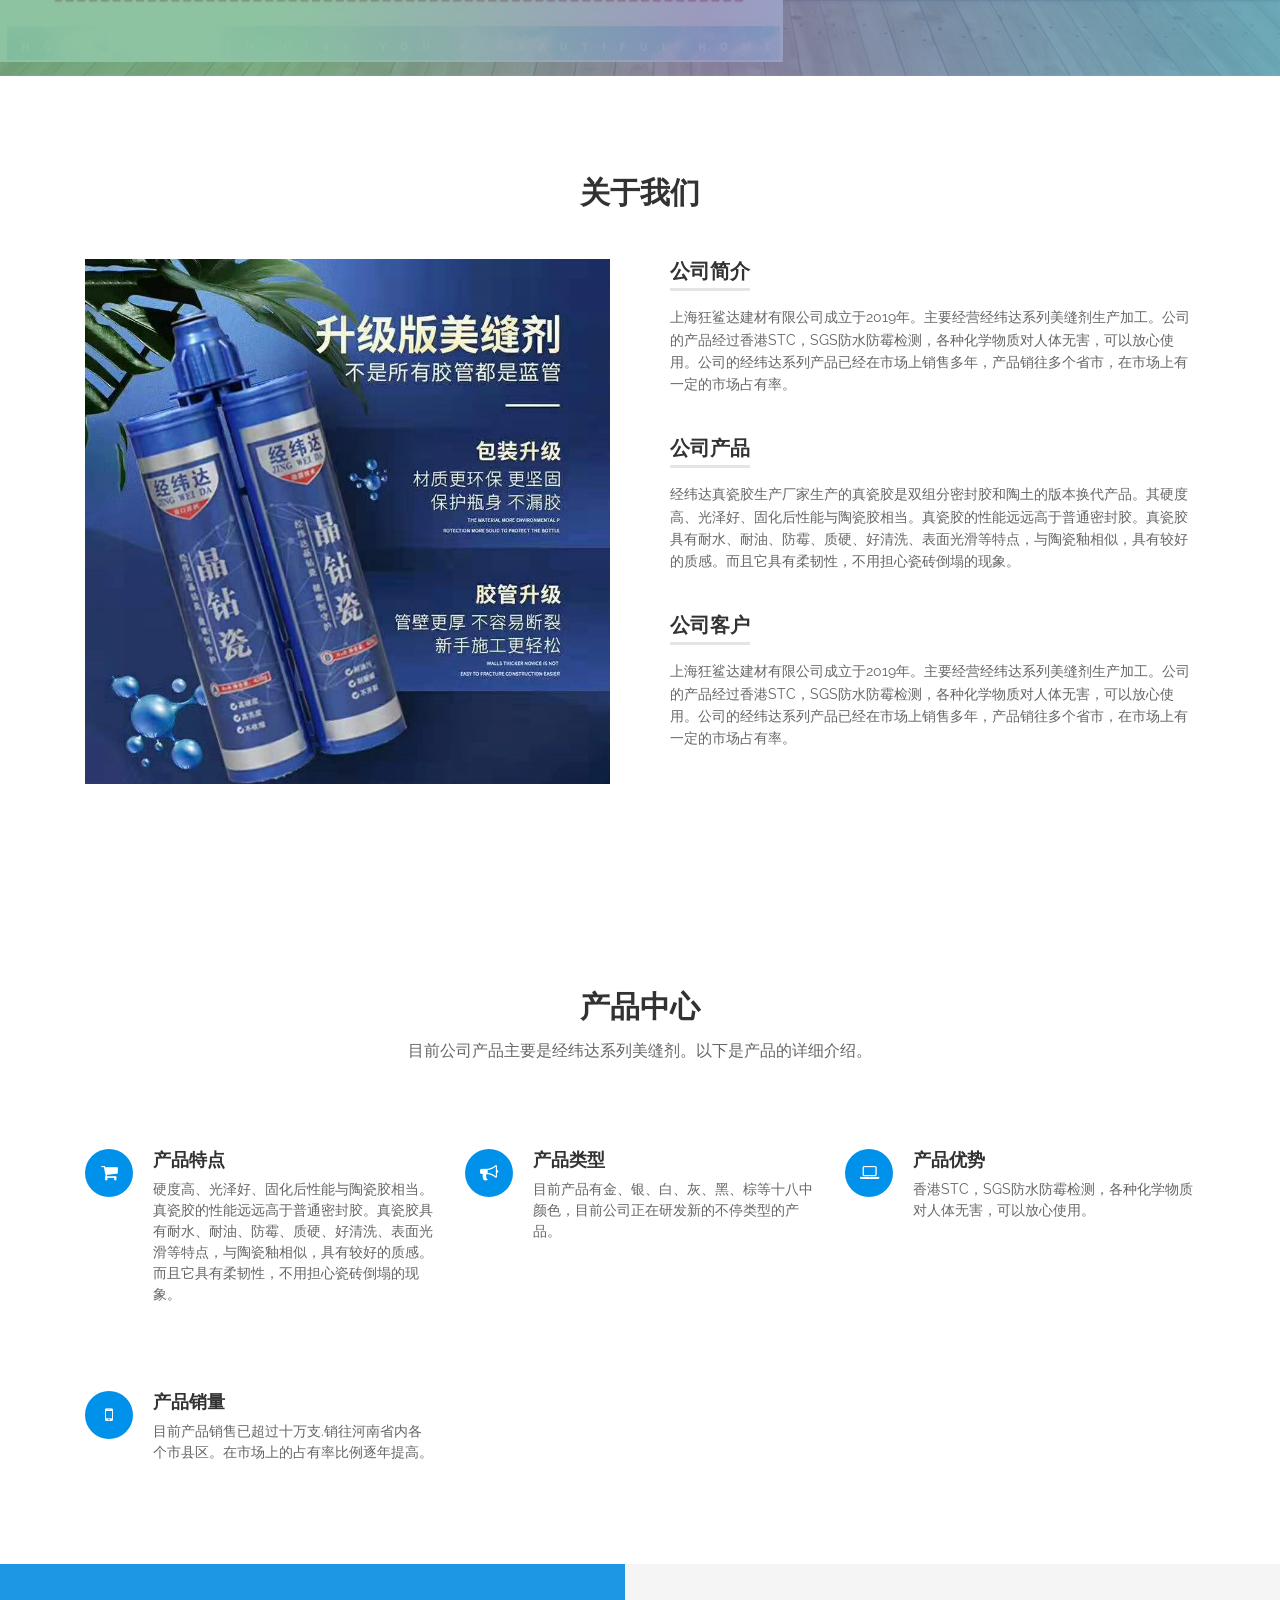
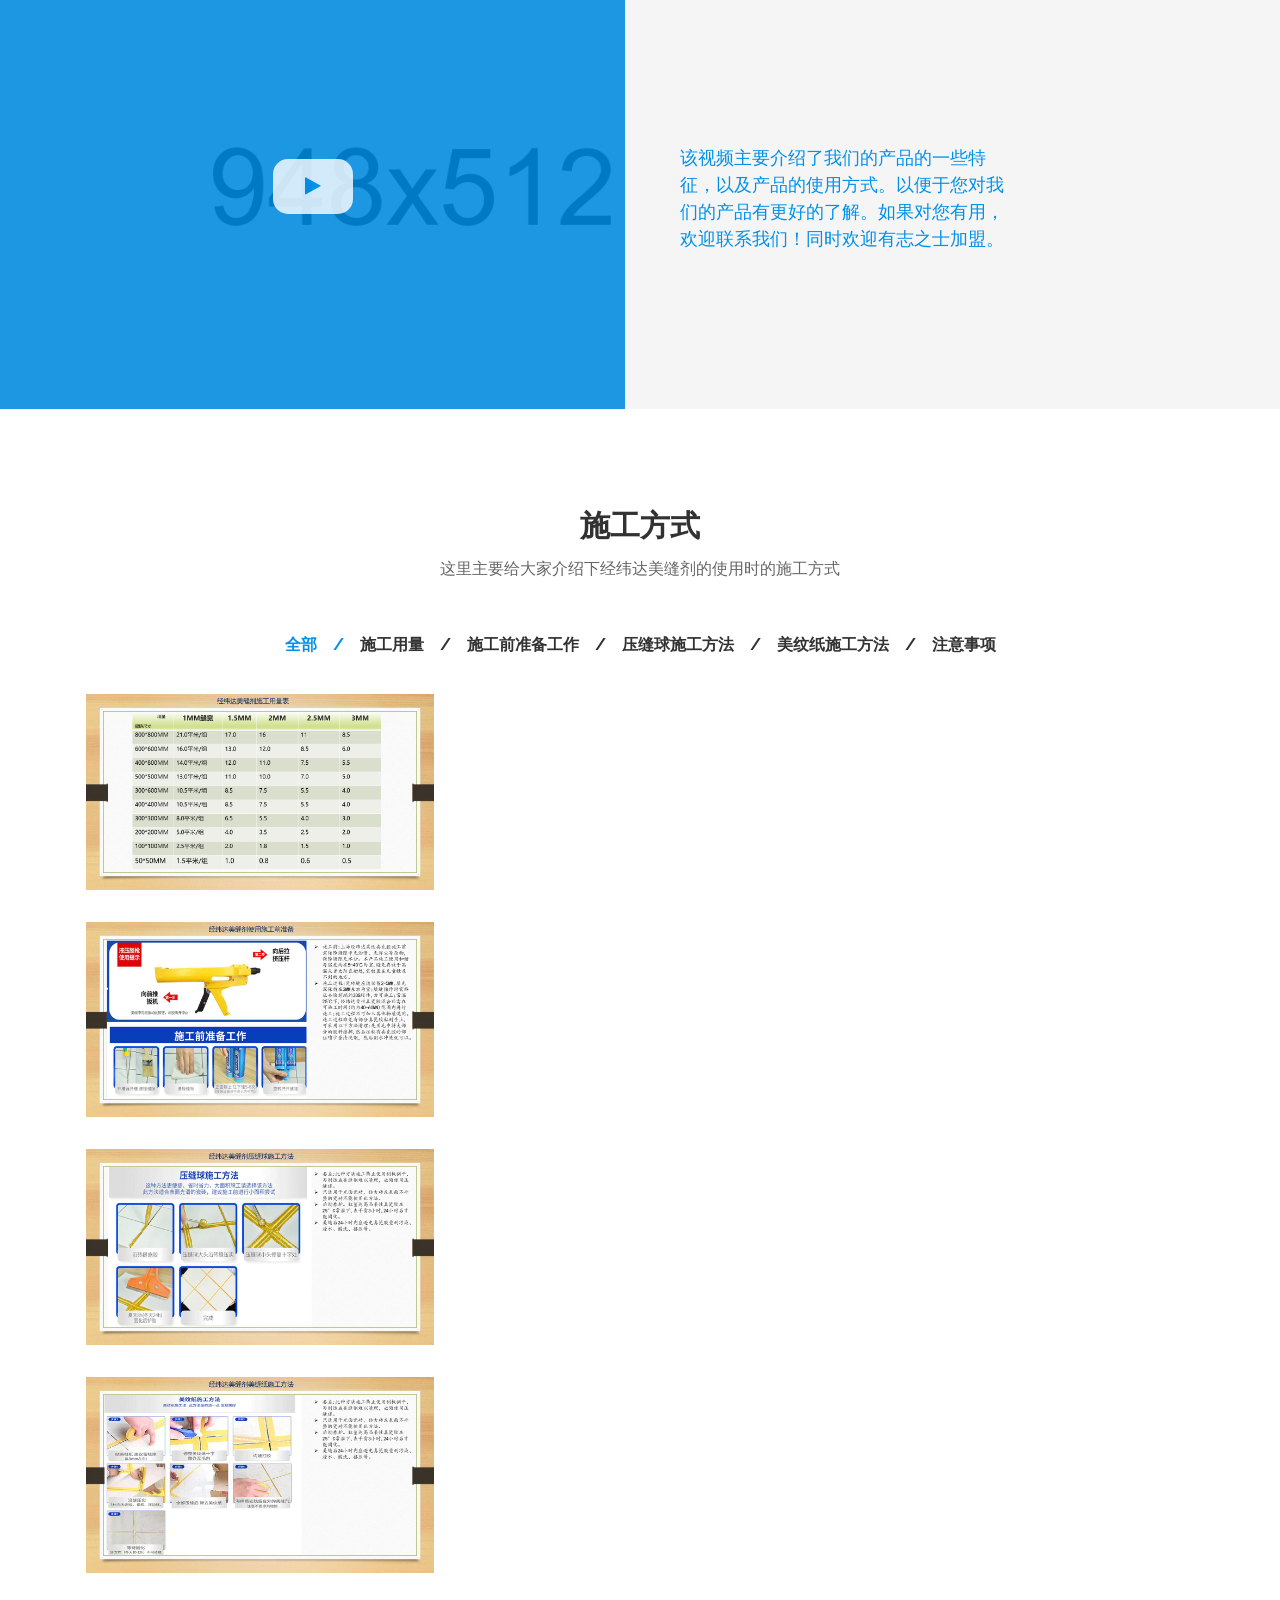
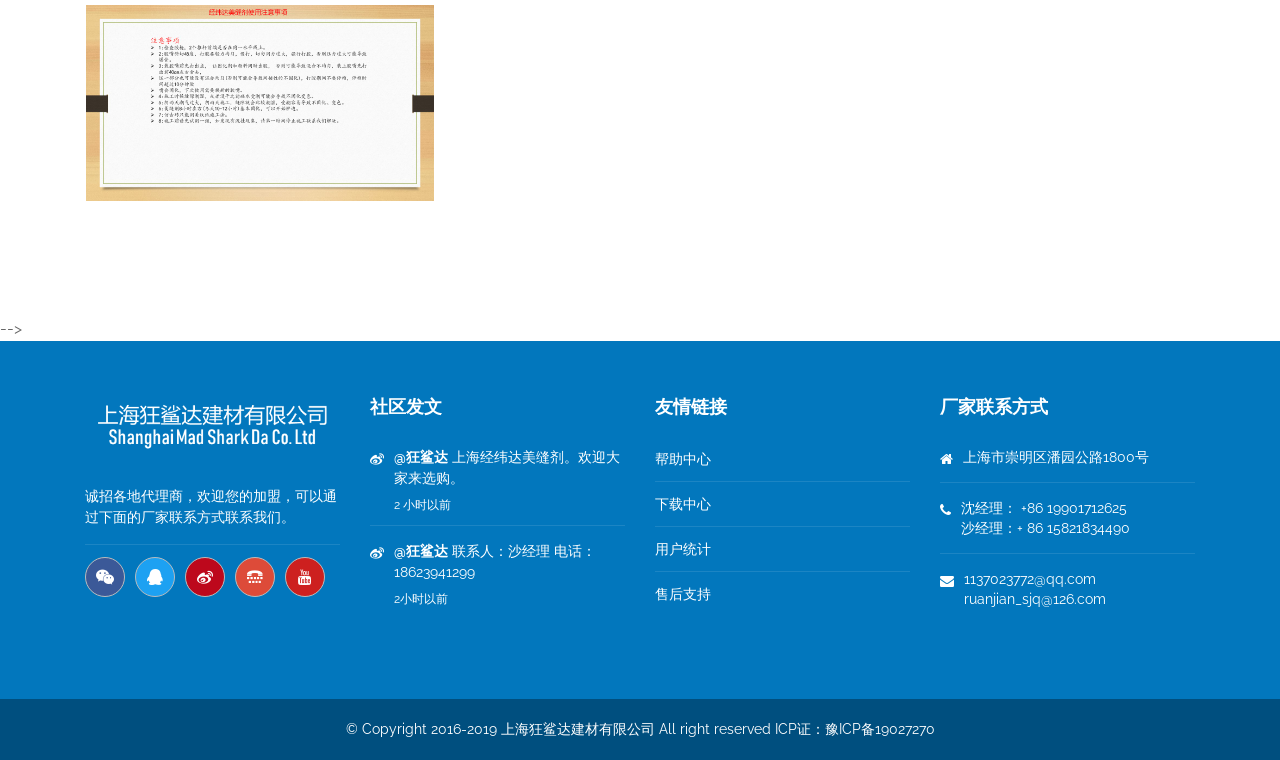
==== commit 0d1fb00b: "提价合并信息" ====
--- a/XC.WebAPI/wwwroot/Index.html
+++ b/XC.WebAPI/wwwroot/Index.html
@@ -1,15 +1,15 @@
 ﻿<!DOCTYPE html>
 <html lang="en">
-  <head>
+<head>
     <!-- Required meta tags -->
     <meta charset="utf-8">
     <meta name="viewport" content="width=device-width, initial-scale=1, shrink-to-fit=no">
     <title>上海狂鲨达建材有限公司: 主页</title>
     <!-- Favicon -->
-    <link rel="shortcut icon" type="image/icon" href="assets/images/favicon.ico"/>
+    <link rel="shortcut icon" type="image/icon" href="assets/images/favicon.ico" />
     <!-- Font Awesome -->
     <link href="https://maxcdn.bootstrapcdn.com/font-awesome/4.6.3/css/font-awesome.min.css" rel="stylesheet">
-     <!-- Bootstrap CSS -->
+    <!-- Bootstrap CSS -->
     <link rel="stylesheet" href="https://maxcdn.bootstrapcdn.com/bootstrap/4.0.0-beta/css/bootstrap.min.css" integrity="sha384-/Y6pD6FV/Vv2HJnA6t+vslU6fwYXjCFtcEpHbNJ0lyAFsXTsjBbfaDjzALeQsN6M" crossorigin="anonymous">
     <!-- Slick slider -->
     <link href="assets/css/slick.css" rel="stylesheet">
@@ -21,692 +21,687 @@
     <link href="style.css" rel="stylesheet">
     <!-- Fonts -->
     <!-- Google Fonts Raleway -->
-	<link href="https://fonts.googleapis.com/css?family=Raleway:300,400,400i,500,500i,600,700" rel="stylesheet">
-	<!-- Google Fonts Open sans -->
-	<link href="https://fonts.googleapis.com/css?family=Open+Sans:400,400i,600,700,800" rel="stylesheet">
-	</head>
-  <body>
-
-      <!--START SCROLL TOP BUTTON -->
-      <a class="scrollToTop" href="#">
-          <i class="fa fa-angle-up"></i>
-      </a>
-      <!-- END SCROLL TOP BUTTON -->
-      <!-- Start Header -->
-      <header id="mu-hero">
-          <div class="container">
-              <nav class="navbar navbar-expand-lg navbar-light mu-navbar">
-                  <!-- Text based logo -->
-                  <!-- 	<a class="navbar-brand mu-logo" href="index.html"><span>上海狂鲨达建材有限公司</span></a>-->
-                  <!-- image based logo -->
-                  <a class="navbar-brand mu-logo" href="index.html"><img src="assets/images/logo.png" alt="logo"></a>
-                  <button class="navbar-toggler" type="button" data-toggle="collapse" data-target="#navbarSupportedContent" aria-controls="navbarSupportedContent" aria-expanded="false" aria-label="Toggle navigation">
-                      <span class="fa fa-bars"></span>
-                  </button>
-
-                  <div class="collapse navbar-collapse" id="navbarSupportedContent">
-                      <ul class="navbar-nav mr-auto mu-navbar-nav">
-                          <li class="nav-item active">
-                              <a href="index.html">主页</a>
-                          </li>
-                          <li class="nav-item"><a href="about-us.html">关于我们</a></li>
-                          <li class="nav-item"><a href="services.html">产品中心</a></li>
-                          <li class="nav-item"><a href="portfolio.html">施工方式</a></li>
-                          <li class="nav-item dropdown">
-                              <a class="dropdown-toggle" href="blog.html" role="button" id="navbarDropdown" data-toggle="dropdown" aria-haspopup="true" aria-expanded="false">行业动态</a>
-                              <div class="dropdown-menu" aria-labelledby="navbarDropdown">
-                                  <a class="dropdown-item" href="blog.html">美缝剂行情</a>
-                                  <a class="dropdown-item" href="blog-single.html">经纬达介绍</a>
-                              </div>
-                          </li>
-                          <li class="nav-item"><a href="contact.html">联系我们</a></li>
-                          <li class="nav-item"><a href="404.html">留言板</a></li>
-                      </ul>
-                  </div>
-              </nav>
-          </div>
-      </header>
-      <!-- End Header -->
-      <!-- Start slider area -->
-      <div id="mu-slider">
-          <div class="mu-slide">
-              <!-- Start single slide  -->
-              <div class="mu-single-slide">
-                  <img src="assets/images/slider-img-1.jpg" alt="slider img">
-                  <div class="mu-single-slide-content-area">
-                      <div class="container">
-                          <div class="row">
-                              <div class="col-md-12">
-                                  <div class="mu-single-slide-content">
-                                      <h1>经纬达真瓷胶生产厂家</h1>
-                                      <p>经纬达真瓷胶生产厂家生产的真瓷胶是双组分密封胶和陶土的版本换代产品。其硬度高、光泽好、固化后性能与陶瓷胶相当。真瓷胶的性能远远高于普通密封</p>
-                                      <a class="mu-primary-btn" href="#">更多关于我们 <span class="fa fa-long-arrow-right"></span></a>
-                                  </div>
-                              </div>
-                          </div>
-                      </div>
-                  </div>
-              </div>
-              <!-- End single slide  -->
-              <!-- Start single slide  -->
-              <div class="mu-single-slide">
-                  <img src="assets/images/slider-img-2.jpg" alt="slider img">
-                  <div class="mu-single-slide-content-area">
-                      <div class="container">
-                          <div class="row">
-                              <div class="col-md-12">
-                                  <div class="mu-single-slide-content">
-                                      <h1>经纬达柔性真瓷胶生产厂家</h1>
-                                      <p>
-                                          经纬达柔性真瓷胶生产厂家生产的真瓷胶也可以替代阳台、浴室、厨房阴阳角的玻璃胶，解决了黑玻璃胶的问题。由于真瓷胶的价格稍高，用户可以根据自己的经济能力，在浴室和厨房里用真瓷胶美缝。尽量在其他不易变脏、变黑和发霉的地方使用美缝剂。
-                                      </p>
-                                      <a class="mu-primary-btn" href="#">更多关于我们 <span class="fa fa-long-arrow-right"></span></a>
-                                  </div>
-                              </div>
-                          </div>
-                      </div>
-                  </div>
-              </div>
-              <!-- End single slide  -->
-              <!-- Start single slide  -->
-              <div class="mu-single-slide">
-                  <img src="assets/images/slider-img-3.jpg" alt="slider img">
-                  <div class="mu-single-slide-content-area">
-                      <div class="container">
-                          <div class="row">
-                              <div class="col-md-12">
-                                  <div class="mu-single-slide-content">
-                                      <h1>经纬达柔性真瓷胶生产厂家</h1>
-                                      <p>生产的真瓷胶是双组分密封胶和陶土的版本换代产品。其硬度高、光泽好、固化后性能与陶瓷胶相当。真瓷胶的性能远远高于普通密封胶。真瓷胶具有耐水、耐油、防霉、质硬、好清洗、表面光滑等特点，与陶瓷釉相似，具有较好的质感。而且它具有柔韧性，不用担心瓷砖倒塌的现象。</p>
-                                      <a class="mu-primary-btn" href="#">更多关于我们 <span class="fa fa-long-arrow-right"></span></a>
-                                  </div>
-                              </div>
-                          </div>
-                      </div>
-                  </div>
-              </div>
-              <!-- End single slide  -->
-              <!-- Start single slide  -->
-              <div class="mu-single-slide">
-                  <img src="assets/images/slider-img-4.jpg" alt="slider img">
-                  <div class="mu-single-slide-content-area">
-                      <div class="container">
-                          <div class="row">
-                              <div class="col-md-12">
-                                  <div class="mu-single-slide-content">
-                                      <h1>经纬达柔性真瓷胶生产厂家</h1>
-                                      <p>生产的真瓷胶是双组分密封胶和陶土的版本换代产品。其硬度高、光泽好、固化后性能与陶瓷胶相当。真瓷胶的性能远远高于普通密封胶。真瓷胶具有耐水、耐油、防霉、质硬、好清洗、表面光滑等特点，与陶瓷釉相似，具有较好的质感。而且它具有柔韧性，不用担心瓷砖倒塌的现象。</p>
-                                      <a class="mu-primary-btn" href="#">更多关于我们 <span class="fa fa-long-arrow-right"></span></a>
-                                  </div>
-                              </div>
-                          </div>
-                      </div>
-                  </div>
-              </div>
-              <!-- End single slide  -->
-              <!-- Start single slide  -->
-              <div class="mu-single-slide">
-                  <img src="assets/images/slider-img-5.jpg" alt="slider img">
-                  <div class="mu-single-slide-content-area">
-                      <div class="container">
-                          <div class="row">
-                              <div class="col-md-12">
-                                  <div class="mu-single-slide-content">
-                                      <h1>经纬达柔性真瓷胶生产厂家</h1>
-                                      <p>生产的真瓷胶是双组分密封胶和陶土的版本换代产品。其硬度高、光泽好、固化后性能与陶瓷胶相当。真瓷胶的性能远远高于普通密封胶。真瓷胶具有耐水、耐油、防霉、质硬、好清洗、表面光滑等特点，与陶瓷釉相似，具有较好的质感。而且它具有柔韧性，不用担心瓷砖倒塌的现象。</p>
-                                      <a class="mu-primary-btn" href="#">更多关于我们 <span class="fa fa-long-arrow-right"></span></a>
-                                  </div>
-                              </div>
-                          </div>
-                      </div>
-                  </div>
-              </div>
-              <!-- End single slide  -->
-          </div>
-      </div>
-      <!-- End Slider area -->
-      <!-- Start main content -->
-      <main>
-          <!-- Start About -->
-          <section id="mu-about">
-              <div class="container">
-                  <div class="row">
-                      <div class="col-md-12">
-                          <div class="mu-about-area">
-                              <!-- Title -->
-                              <div class="row">
-                                  <div class="col-md-12">
-                                      <div class="mu-title">
-                                          <h2>关于我们</h2>
-                                      </div>
-                                  </div>
-                              </div>
-                              <!-- Start Feature Content -->
-                              <div class="row">
-                                  <div class="col-md-6">
-                                      <div class="mu-about-left">
-                                          <img class="" src="assets/images/about-us.jpg" alt="img">
-                                      </div>
-                                  </div>
-                                  <div class="col-md-6">
-                                      <div class="mu-about-right">
-                                          <ul>
-                                              <li>
-                                                  <h3>公司简介</h3>
-                                                  <p>上海狂鲨达建材有限公司成立于2019年。主要经营经纬达系列美缝剂生产加工。公司的产品经过香港STC，SGS防水防霉检测，各种化学物质对人体无害，可以放心使用。公司的经纬达系列产品已经在市场上销售多年，产品销往多个省市，在市场上有一定的市场占有率。</p>
-                                              </li>
-                                              <li>
-                                                  <h3>公司产品</h3>
-                                                  <p>经纬达真瓷胶生产厂家生产的真瓷胶是双组分密封胶和陶土的版本换代产品。其硬度高、光泽好、固化后性能与陶瓷胶相当。真瓷胶的性能远远高于普通密封胶。真瓷胶具有耐水、耐油、防霉、质硬、好清洗、表面光滑等特点，与陶瓷釉相似，具有较好的质感。而且它具有柔韧性，不用担心瓷砖倒塌的现象。</p>
-                                              </li>
-                                              <li>
-                                                  <h3>公司客户</h3>
-                                                  <p>上海狂鲨达建材有限公司成立于2019年。主要经营经纬达系列美缝剂生产加工。公司的产品经过香港STC，SGS防水防霉检测，各种化学物质对人体无害，可以放心使用。公司的经纬达系列产品已经在市场上销售多年，产品销往多个省市，在市场上有一定的市场占有率。</p>
-                                              </li>
-                                          </ul>
-                                      </div>
-                                  </div>
-                              </div>
-                              <!-- End Feature Content -->
-                          </div>
-                      </div>
-                  </div>
-              </div>
-          </section>
-          <!-- End About -->
-          <!-- Call to Action -->
-          <!--<div id="mu-call-to-action">
+    <link href="https://fonts.googleapis.com/css?family=Raleway:300,400,400i,500,500i,600,700" rel="stylesheet">
+    <!-- Google Fonts Open sans -->
+    <link href="https://fonts.googleapis.com/css?family=Open+Sans:400,400i,600,700,800" rel="stylesheet">
+</head>
+
+<body>
+
+    <!--START SCROLL TOP BUTTON -->
+    <a class="scrollToTop" href="#">
+        <i class="fa fa-angle-up"></i>
+    </a>
+    <!-- END SCROLL TOP BUTTON -->
+    <!-- Start Header -->
+    <header id="mu-hero">
+        <div class="container">
+            <nav class="navbar navbar-expand-lg navbar-light mu-navbar">
+                <!-- Text based logo -->
+                <!-- 	<a class="navbar-brand mu-logo" href="index.html"><span>上海狂鲨达建材有限公司</span></a>-->
+                <!-- image based logo -->
+                <a class="navbar-brand mu-logo" href="index.html"><img src="assets/images/logo.png" alt="logo"></a>
+                <button class="navbar-toggler" type="button" data-toggle="collapse" data-target="#navbarSupportedContent" aria-controls="navbarSupportedContent" aria-expanded="false" aria-label="Toggle navigation">
+                    <span class="fa fa-bars"></span>
+                </button>
+
+                <div class="collapse navbar-collapse" id="navbarSupportedContent">
+                    <ul class="navbar-nav mr-auto mu-navbar-nav">
+                        <li class="nav-item active">
+                            <a href="index.html">主页</a>
+                        </li>
+                        <li class="nav-item"><a href="about-us.html">关于我们</a></li>
+                        <li class="nav-item"><a href="services.html">产品中心</a></li>
+                        <li class="nav-item"><a href="portfolio.html">施工方式</a></li>
+                        <li class="nav-item dropdown">
+                            <a class="dropdown-toggle" href="blog.html" role="button" id="navbarDropdown" data-toggle="dropdown" aria-haspopup="true" aria-expanded="false">行业动态</a>
+                            <div class="dropdown-menu" aria-labelledby="navbarDropdown">
+                                <a class="dropdown-item" href="blog.html">美缝剂行情</a>
+                                <a class="dropdown-item" href="blog-single.html">经纬达介绍</a>
+                            </div>
+                        </li>
+                        <li class="nav-item"><a href="contact.html">联系我们</a></li>
+                        <li class="nav-item"><a href="404.html">留言板</a></li>
+                    </ul>
+                </div>
+            </nav>
+        </div>
+    </header>
+    <!-- End Header -->
+    <!-- Start slider area -->
+    <div id="mu-slider">
+        <div class="mu-slide">
+            <!-- Start single slide  -->
+            <div class="mu-single-slide">
+                <img src="assets/images/slider-img-1.jpg" alt="slider img">
+                <div class="mu-single-slide-content-area">
+                    <div class="container">
+                        <div class="row">
+                            <div class="col-md-12">
+                                <div class="mu-single-slide-content">
+                                    <h1>经纬达真瓷胶生产厂家</h1>
+                                    <p>经纬达真瓷胶生产厂家生产的真瓷胶是双组分密封胶和陶土的版本换代产品。其硬度高、光泽好、固化后性能与陶瓷胶相当。真瓷胶的性能远远高于普通密封</p>
+                                    <a class="mu-primary-btn" href="#">更多关于我们 <span class="fa fa-long-arrow-right"></span></a>
+                                </div>
+                            </div>
+                        </div>
+                    </div>
+                </div>
+            </div>
+            <!-- End single slide  -->
+            <!-- Start single slide  -->
+            <div class="mu-single-slide">
+                <img src="assets/images/slider-img-2.jpg" alt="slider img">
+                <div class="mu-single-slide-content-area">
+                    <div class="container">
+                        <div class="row">
+                            <div class="col-md-12">
+                                <div class="mu-single-slide-content">
+                                    <h1>经纬达柔性真瓷胶生产厂家</h1>
+                                    <p>
+                                        经纬达柔性真瓷胶生产厂家生产的真瓷胶也可以替代阳台、浴室、厨房阴阳角的玻璃胶，解决了黑玻璃胶的问题。由于真瓷胶的价格稍高，用户可以根据自己的经济能力，在浴室和厨房里用真瓷胶美缝。尽量在其他不易变脏、变黑和发霉的地方使用美缝剂。
+                                    </p>
+                                    <a class="mu-primary-btn" href="#">更多关于我们 <span class="fa fa-long-arrow-right"></span></a>
+                                </div>
+                            </div>
+                        </div>
+                    </div>
+                </div>
+            </div>
+            <!-- End single slide  -->
+            <!-- Start single slide  -->
+            <div class="mu-single-slide">
+                <img src="assets/images/slider-img-3.jpg" alt="slider img">
+                <div class="mu-single-slide-content-area">
+                    <div class="container">
+                        <div class="row">
+                            <div class="col-md-12">
+                                <div class="mu-single-slide-content">
+                                    <h1>经纬达柔性真瓷胶生产厂家</h1>
+                                    <p>生产的真瓷胶是双组分密封胶和陶土的版本换代产品。其硬度高、光泽好、固化后性能与陶瓷胶相当。真瓷胶的性能远远高于普通密封胶。真瓷胶具有耐水、耐油、防霉、质硬、好清洗、表面光滑等特点，与陶瓷釉相似，具有较好的质感。而且它具有柔韧性，不用担心瓷砖倒塌的现象。</p>
+                                    <a class="mu-primary-btn" href="#">更多关于我们 <span class="fa fa-long-arrow-right"></span></a>
+                                </div>
+                            </div>
+                        </div>
+                    </div>
+                </div>
+            </div>
+            <!-- End single slide  -->
+            <!-- Start single slide  -->
+            <div class="mu-single-slide">
+                <img src="assets/images/slider-img-4.jpg" alt="slider img">
+                <div class="mu-single-slide-content-area">
+                    <div class="container">
+                        <div class="row">
+                            <div class="col-md-12">
+                                <div class="mu-single-slide-content">
+                                    <h1>经纬达柔性真瓷胶生产厂家</h1>
+                                    <p>生产的真瓷胶是双组分密封胶和陶土的版本换代产品。其硬度高、光泽好、固化后性能与陶瓷胶相当。真瓷胶的性能远远高于普通密封胶。真瓷胶具有耐水、耐油、防霉、质硬、好清洗、表面光滑等特点，与陶瓷釉相似，具有较好的质感。而且它具有柔韧性，不用担心瓷砖倒塌的现象。</p>
+                                    <a class="mu-primary-btn" href="#">更多关于我们 <span class="fa fa-long-arrow-right"></span></a>
+                                </div>
+                            </div>
+                        </div>
+                    </div>
+                </div>
+            </div>
+            <!-- End single slide  -->
+            <!-- Start single slide  -->
+            <div class="mu-single-slide">
+                <img src="assets/images/slider-img-5.jpg" alt="slider img">
+                <div class="mu-single-slide-content-area">
+                    <div class="container">
+                        <div class="row">
+                            <div class="col-md-12">
+                                <div class="mu-single-slide-content">
+                                    <h1>经纬达柔性真瓷胶生产厂家</h1>
+                                    <p>生产的真瓷胶是双组分密封胶和陶土的版本换代产品。其硬度高、光泽好、固化后性能与陶瓷胶相当。真瓷胶的性能远远高于普通密封胶。真瓷胶具有耐水、耐油、防霉、质硬、好清洗、表面光滑等特点，与陶瓷釉相似，具有较好的质感。而且它具有柔韧性，不用担心瓷砖倒塌的现象。</p>
+                                    <a class="mu-primary-btn" href="#">更多关于我们 <span class="fa fa-long-arrow-right"></span></a>
+                                </div>
+                            </div>
+                        </div>
+                    </div>
+                </div>
+            </div>
+            <!-- End single slide  -->
+        </div>
+    </div>
+    <!-- End Slider area -->
+    <!-- Start main content -->
+    <main>
+        <!-- Start About -->
+        <section id="mu-about">
             <div class="container">
                 <div class="row">
                     <div class="col-md-12">
-                        <div class="mu-call-to-action-area">
-                            <div class="mu-call-to-action-left">
-                                <h2>This is a simple hero unit, a simple jumbotron-style</h2>
-                                <p>component for calling extra attention to featured content or information.</p>
-                            </div>
-                            <a href="#" class="mu-primary-btn mu-quote-btn">Get a Quote <i class="fa fa-long-arrow-right"></i></a>
-                        </div>
-                    </div>
-                </div>
-            </div>
-        </div>
-        <div class="tlinks">Collect from <a href="http://www.cssmoban.com/" >建站模板</a></div>-->
-          <!-- Start Services -->
-          <section id="mu-service">
-              <div class="container">
-                  <div class="row">
-                      <div class="col-md-12">
-                          <div class="mu-service-area">
-                              <!-- Title -->
-                              <div class="row">
-                                  <div class="col-md-12">
-                                      <div class="mu-title">
-                                          <h2>产品中心</h2>
-                                          <p>我们主营产品为经纬达系列柔性真瓷胶美缝剂。请看产品介绍</p>
-                                      </div>
-                                  </div>
-                              </div>
-                              <!-- Start Service Content -->
-                              <div class="row">
-                                  <div class="col-md-12">
-                                      <div class="mu-service-content">
-                                          <div class="row">
-                                              <!-- Start single service -->
-                                              <div class="col-md-4">
-                                                  <div class="mu-single-service">
-                                                      <div class="mu-single-service-icon"><i class="fa fa-shopping-cart" aria-hidden="true"></i></div>
-                                                      <div class="mu-single-service-content">
-                                                          <h3>产品特点</h3>
-                                                          <p>Lorem ipsum dolor sit amet, consectetuer adipiscing elit. Aenean commodo ligula eget dolor commodo .</p>
-                                                      </div>
-                                                  </div>
-                                              </div>
-                                              <!-- End single service -->
-                                              <!-- Start single service -->
-                                              <div class="col-md-4">
-                                                  <div class="mu-single-service">
-                                                      <div class="mu-single-service-icon"><i class="fa fa-bullhorn" aria-hidden="true"></i></div>
-                                                      <div class="mu-single-service-content">
-                                                          <h3>Online Marketing</h3>
-                                                          <p>Lorem ipsum dolor sit amet, consectetuer adipiscing elit. Aenean commodo ligula eget dolor commodo .</p>
-                                                      </div>
-                                                  </div>
-                                              </div>
-                                              <!-- End single service -->
-                                              <!-- Start single service -->
-                                              <div class="col-md-4">
-                                                  <div class="mu-single-service">
-                                                      <div class="mu-single-service-icon"><i class="fa fa-laptop" aria-hidden="true"></i></div>
-                                                      <div class="mu-single-service-content">
-                                                          <h3>Web Design</h3>
-                                                          <p>Lorem ipsum dolor sit amet, consectetuer adipiscing elit. Aenean commodo ligula eget dolor commodo .</p>
-                                                      </div>
-                                                  </div>
-                                              </div>
-                                              <!-- End single service -->
-                                              <!-- Start single service -->
-                                              <div class="col-md-4">
-                                                  <div class="mu-single-service">
-                                                      <div class="mu-single-service-icon"><i class="fa fa-mobile" aria-hidden="true"></i></div>
-                                                      <div class="mu-single-service-content">
-                                                          <h3>Mobile Development</h3>
-                                                          <p>Lorem ipsum dolor sit amet, consectetuer adipiscing elit. Aenean commodo ligula eget dolor commodo .</p>
-                                                      </div>
-                                                  </div>
-                                              </div>
-                                              <!-- End single service -->
-                                              <!-- Start single service -->
-                                              <div class="col-md-4">
-                                                  <div class="mu-single-service">
-                                                      <div class="mu-single-service-icon"><i class="fa fa-clock-o" aria-hidden="true"></i></div>
-                                                      <div class="mu-single-service-content">
-                                                          <h3>Customer Support</h3>
-                                                          <p>Lorem ipsum dolor sit amet, consectetuer adipiscing elit. Aenean commodo ligula eget dolor commodo .</p>
-                                                      </div>
-                                                  </div>
-                                              </div>
-                                              <!-- End single service -->
-                                              <!-- Start single service -->
-                                              <div class="col-md-4">
-                                                  <div class="mu-single-service">
-                                                      <div class="mu-single-service-icon"><i class="fa fa-cog" aria-hidden="true"></i></div>
-                                                      <div class="mu-single-service-content">
-                                                          <h3>Customization</h3>
-                                                          <p>Lorem ipsum dolor sit amet, consectetuer adipiscing elit. Aenean commodo ligula eget dolor commodo .</p>
-                                                      </div>
-                                                  </div>
-                                              </div>
-                                              <!-- End single service -->
-                                          </div>
-                                      </div>
-                                  </div>
-                              </div>
-                              <!-- End Service Content -->
-                          </div>
-                      </div>
-                  </div>
-              </div>
-          </section>
-          <!-- End Services -->
-          <!-- Start Video -->
-          <div id="mu-video">
-              <div class="row">
-                  <div class="col-md-6">
-                      <div class="mu-video-left">
-                          <a href="assets/images/about-us1.jpg" class="mu-video-play-btn"><i class="fa fa-play" aria-hidden="true"></i></a>
-                      </div>
-                  </div>
-                  <div class="col-md-6">
-                      <div class="mu-video-right">
-                          <p>该视频主要介绍了我们的产品的一些特征，以及产品的使用方式。以便于您对我们的产品有更好的了解。如果对您有用，欢迎联系我们！同时欢迎有志之士加盟。</p>
-                      </div>
-                  </div>
-              </div>
-
-              <!-- Start Video Popup -->
-              <div class="mu-video-popup">
-                  <div class="mu-video-iframe-area">
-                      <a class="mu-video-close-btn" href="assets/images/video-bg.mp4"><i class="fa fa-times" aria-hidden="true"></i></a>
-                  </div>
-              </div>
-              <!-- End Video Popup -->
-
-          </div>
-          <!-- End Video -->
-          <!-- Start Portfolio -->
-          <section id="mu-portfolio">
-              <div class="container">
-                  <div class="row">
-                      <div class="col-md-12">
-                          <div class="mu-portfolio-area">
-                              <!-- Title -->
-                              <div class="row">
-                                  <div class="col-md-12">
-                                      <div class="mu-title">
-                                          <h2>施工方式</h2>
-                                          <p>这里主要给大家介绍下经纬达美缝剂的使用时的施工方式</p>
-                                      </div>
-                                  </div>
-                              </div>
-
-                              <div class="row">
-                                  <!-- Start Portfolio Filter -->
-                                  <div class="mu-portfolio-filter-area">
-                                      <ul class="mu-simplefilter">
-                                          <li class="active" data-filter="all">全部<span>/</span></li>
-                                          <li data-filter="1">施工用量<span>/</span> </li>
-                                          <li data-filter="2">施工前准备工作<span>/</span></li>
-                                          <li data-filter="3">压缝球施工方法<span>/</span></li>
-                                          <li data-filter="4">美纹纸施工方法<span>/</span> </li>
-                                          <li data-filter="5">注意事项</li>
-                                      </ul>
-                                  </div>
-
-                                  <!-- Start Portfolio Content -->
-                                  <div class="mu-portfolio-content">
-                                      <div class="filtr-container">
-                                          <div class="col-xs-6 col-sm-6 col-md-4 filtr-item" data-category="1">
-                                              <a class="mu-imglink" href="assets/images/施工用量表.jpg" title="施工用量表">
-                                                  <img class="img-responsive" src="assets/images/施工用量表.jpg" alt="image">
-                                                  <div class="mu-filter-item-content">
-                                                      <h4 class="mu-filter-item-title">注意:以上用量是计算出的参考用量。具体施工中会因为缝隙的深宽度、浪费程度</h4>
-                                                      <span class="fa fa-long-arrow-right"></span>
-                                                  </div>
-                                              </a>
-                                          </div>
-                                          <div class="col-xs-6 col-sm-6 col-md-4 filtr-item" data-category="2">
-                                              <a class="mu-imglink" href="assets/images/施工前准备.jpg" title="施工前准备">
-                                                  <img class="img-responsive" src="assets/images/施工前准备.jpg" alt="image">
-                                                  <div class="mu-filter-item-content">
-                                                      <h4 class="mu-filter-item-title">施工前:上海经纬达柔性真瓷胶施工前需保障缝隙中无油渍、无浮尘等杂物,保障缝隙无水分。本产品施工使用和储存温度均在5-40℃为宜,避免存放于高温或者太阳直射处,需放置在儿童触及不到的地方。</h4>
-                                                      <span class="fa fa-long-arrow-right"></span>
-                                                  </div>
-                                              </a>
-                                          </div>
-                                          <div class="col-xs-6 col-sm-6 col-md-4 filtr-item" data-category="3">
-                                              <a class="mu-imglink" href="assets/images/压缝球施工.jpg" title="压缝球施工法">
-                                                  <img class="img-responsive" src="assets/images/压缝球施工.jpg" alt="image">
-                                                  <div class="mu-filter-item-content">
-                                                      <h4 class="mu-filter-item-title">这种方法更便捷、省时省力，大面积施工请选择该方法。此方法适合表面光滑的瓷砖，建议施工前进行小面积尝试</h4>
-                                                      <span class="fa fa-long-arrow-right"></span>
-                                                  </div>
-                                              </a>
-                                          </div>
-
-                                          <div class="col-xs-6 col-sm-6 col-md-4 filtr-item" data-category="4">
-                                              <a class="mu-imglink" href="assets/images/美纹纸施工.jpg" title="美纹纸施工方法">
-                                                  <img class="img-responsive" src="assets/images/美纹纸施工.jpg" alt="image">
-                                                  <div class="mu-filter-item-content">
-                                                      <h4 class="mu-filter-item-title">美纹纸施工法此方法虽麻烦一点但效果好。</h4>
-                                                      <span class="fa fa-long-arrow-right"></span>
-                                                  </div>
-                                              </a>
-                                          </div>
-
-                                          <div class="col-xs-6 col-sm-6 col-md-4 filtr-item" data-category="5">
-                                              <a class="mu-imglink" href="assets/images/注意事项.jpg" title="注意事项">
-                                                  <img class="img-responsive" src="assets/images/注意事项.jpg" alt="image">
-                                                  <div class="mu-filter-item-content">
-                                                      <h4 class="mu-filter-item-title">施工过程中，请查看相关注意事项。</h4>
-                                                      <span class="fa fa-long-arrow-right"></span>
-                                                  </div>
-                                              </a>
-                                          </div>
-
-
-
-
-
-
-                                          <!--<div class="col-xs-6 col-sm-6 col-md-4 filtr-item" data-category="5">
-        <a class="mu-imglink" href="assets/images/portfolio/img-6.jpg" title="BRANDING">
-            <img class="img-responsive" src="assets/images/portfolio/img-6.jpg" alt="image">
-            <div class="mu-filter-item-content">
-                <h4 class="mu-filter-item-title">BRANDING</h4>
-                <span class="fa fa-long-arrow-right"></span>
-            </div>
-        </a>
+                        <div class="mu-about-area">
+                            <!-- Title -->
+                            <div class="row">
+                                <div class="col-md-12">
+                                    <div class="mu-title">
+                                        <h2>关于我们</h2>
+                                    </div>
+                                </div>
+                            </div>
+                            <!-- Start Feature Content -->
+                            <div class="row">
+                                <div class="col-md-6">
+                                    <div class="mu-about-left">
+                                        <img class="" src="assets/images/about-us.jpg" alt="img">
+                                    </div>
+                                </div>
+                                <div class="col-md-6">
+                                    <div class="mu-about-right">
+                                        <ul>
+                                            <li>
+                                                <h3>公司简介</h3>
+                                                <p>上海狂鲨达建材有限公司成立于2019年。主要经营经纬达系列美缝剂生产加工。公司的产品经过香港STC，SGS防水防霉检测，各种化学物质对人体无害，可以放心使用。公司的经纬达系列产品已经在市场上销售多年，产品销往多个省市，在市场上有一定的市场占有率。</p>
+                                            </li>
+                                            <li>
+                                                <h3>公司产品</h3>
+                                                <p>经纬达真瓷胶生产厂家生产的真瓷胶是双组分密封胶和陶土的版本换代产品。其硬度高、光泽好、固化后性能与陶瓷胶相当。真瓷胶的性能远远高于普通密封胶。真瓷胶具有耐水、耐油、防霉、质硬、好清洗、表面光滑等特点，与陶瓷釉相似，具有较好的质感。而且它具有柔韧性，不用担心瓷砖倒塌的现象。</p>
+                                            </li>
+                                            <li>
+                                                <h3>公司客户</h3>
+                                                <p>上海狂鲨达建材有限公司成立于2019年。主要经营经纬达系列美缝剂生产加工。公司的产品经过香港STC，SGS防水防霉检测，各种化学物质对人体无害，可以放心使用。公司的经纬达系列产品已经在市场上销售多年，产品销往多个省市，在市场上有一定的市场占有率。</p>
+                                            </li>
+                                        </ul>
+                                    </div>
+                                </div>
+                            </div>
+                            <!-- End Feature Content -->
+                        </div>
+                    </div>
+                </div>
+            </div>
+        </section>
+        <!-- End About -->
+        <!-- Call to Action -->
+        <!--<div id="mu-call-to-action">
+        <div class="container">
+            <div class="row">
+                <div class="col-md-12">
+                    <div class="mu-call-to-action-area">
+                        <div class="mu-call-to-action-left">
+                            <h2>This is a simple hero unit, a simple jumbotron-style</h2>
+                            <p>component for calling extra attention to featured content or information.</p>
+                        </div>
+                        <a href="#" class="mu-primary-btn mu-quote-btn">Get a Quote <i class="fa fa-long-arrow-right"></i></a>
+                    </div>
+                </div>
+            </div>
+        </div>
+    </div>
+    <div class="tlinks">Collect from <a href="http://www.cssmoban.com/" >建站模板</a></div>-->
+        <!-- Start Services -->
+        <section id="mu-service">
+            <div class="container">
+                <div class="row">
+                    <div class="col-md-12">
+                        <div class="mu-service-area">
+                            <!-- Title -->
+                            <div class="row">
+                                <div class="col-md-12">
+                                    <div class="mu-title">
+                                        <h2>产品中心</h2>
+                                        <p>目前公司产品主要是经纬达系列美缝剂。以下是产品的详细介绍。</p>
+                                    </div>
+                                </div>
+                            </div>
+                            <!-- Start Service Content -->
+                            <div class="row">
+                                <div class="col-md-12">
+                                    <div class="mu-service-content">
+                                        <div class="row">
+                                            <!-- Start single service -->
+                                            <div class="col-md-4">
+                                                <div class="mu-single-service">
+                                                    <div class="mu-single-service-icon"><i class="fa fa-shopping-cart" aria-hidden="true"></i></div>
+                                                    <div class="mu-single-service-content">
+                                                        <h3>产品特点</h3>
+                                                        <p>硬度高、光泽好、固化后性能与陶瓷胶相当。真瓷胶的性能远远高于普通密封胶。真瓷胶具有耐水、耐油、防霉、质硬、好清洗、表面光滑等特点，与陶瓷釉相似，具有较好的质感。而且它具有柔韧性，不用担心瓷砖倒塌的现象。</p>
+                                                    </div>
+                                                </div>
+                                            </div>
+                                            <!-- End single service -->
+                                            <!-- Start single service -->
+                                            <div class="col-md-4">
+                                                <div class="mu-single-service">
+                                                    <div class="mu-single-service-icon"><i class="fa fa-bullhorn" aria-hidden="true"></i></div>
+                                                    <div class="mu-single-service-content">
+                                                        <h3>产品类型</h3>
+                                                        <p>目前产品有金、银、白、灰、黑、棕等十八中颜色，目前公司正在研发新的不停类型的产品。</p>
+                                                    </div>
+                                                </div>
+                                            </div>
+                                            <!-- End single service -->
+                                            <!-- Start single service -->
+                                            <div class="col-md-4">
+                                                <div class="mu-single-service">
+                                                    <div class="mu-single-service-icon"><i class="fa fa-laptop" aria-hidden="true"></i></div>
+                                                    <div class="mu-single-service-content">
+                                                        <h3>产品优势</h3>
+                                                        <p>香港STC，SGS防水防霉检测，各种化学物质对人体无害，可以放心使用。</p>
+                                                    </div>
+                                                </div>
+                                            </div>
+                                            <!-- End single service -->
+                                            <!-- Start single service -->
+                                            <div class="col-md-4">
+                                                <div class="mu-single-service">
+                                                    <div class="mu-single-service-icon"><i class="fa fa-mobile" aria-hidden="true"></i></div>
+                                                    <div class="mu-single-service-content">
+                                                        <h3>产品销量</h3>
+                                                        <p>目前产品销售已超过十万支.销往河南省内各个市县区。在市场上的占有率比例逐年提高。</p>
+                                                    </div>
+                                                </div>
+                                            </div>
+                                            <!-- End single service -->
+                                            <!--Start single service-->
+                                            <!--<div class="col-md-4">
+                                                <div class="mu-single-service">
+                                                    <div class="mu-single-service-icon"><i class="fa fa-clock-o" aria-hidden="true"></i></div>
+                                                    <div class="mu-single-service-content">
+                                                        <h3>Customer Support</h3>
+                                                        <p>Lorem ipsum dolor sit amet, consectetuer adipiscing elit. Aenean commodo ligula eget dolor commodo .</p>
+                                                    </div>
+                                                </div>
+                                            </div>-->
+                                            <!-- End single service -->
+                                            <!-- Start single service -->
+                                            <!--<div class="col-md-4">
+                                            <div class="mu-single-service">
+                                                <div class="mu-single-service-icon"><i class="fa fa-cog" aria-hidden="true"></i></div>
+                                                <div class="mu-single-service-content">
+                                                    <h3>Customization</h3>
+                                                    <p>Lorem ipsum dolor sit amet, consectetuer adipiscing elit. Aenean commodo ligula eget dolor commodo .</p>
+                                                </div>
+                                            </div>
+                                        </div>-->
+                                            <!-- End single service -->
+                                        </div>
+                                    </div>
+                                </div>
+                            </div>
+                            <!-- End Service Content -->
+                        </div>
+                    </div>
+                </div>
+            </div>
+        </section>
+        <!-- End Services -->
+        <!-- Start Video -->
+        <div id="mu-video">
+            <div class="row">
+                <div class="col-md-6">
+                    <div class="mu-video-left">
+                        <a href="assets/images/about-us1.jpg" class="mu-video-play-btn"><i class="fa fa-play" aria-hidden="true"></i></a>
+                    </div>
+                </div>
+                <div class="col-md-6">
+                    <div class="mu-video-right">
+                        <p>该视频主要介绍了我们的产品的一些特征，以及产品的使用方式。以便于您对我们的产品有更好的了解。如果对您有用，欢迎联系我们！同时欢迎有志之士加盟。</p>
+                    </div>
+                </div>
+            </div>
+
+            <!-- Start Video Popup -->
+            <div class="mu-video-popup">
+                <div class="mu-video-iframe-area">
+                    <a class="mu-video-close-btn" href="assets/images/video-bg.mp4"><i class="fa fa-times" aria-hidden="true"></i></a>
+                </div>
+            </div>
+            <!-- End Video Popup -->
+
+        </div>
+        <!-- End Video -->
+        <!-- Start Portfolio -->
+        <section id="mu-portfolio">
+            <div class="container">
+                <div class="row">
+                    <div class="col-md-12">
+                        <div class="mu-portfolio-area">
+                            <!-- Title -->
+                            <div class="row">
+                                <div class="col-md-12">
+                                    <div class="mu-title">
+                                        <h2>施工方式</h2>
+                                        <p>这里主要给大家介绍下经纬达美缝剂的使用时的施工方式</p>
+                                    </div>
+                                </div>
+                            </div>
+
+                            <div class="row">
+                                <!-- Start Portfolio Filter -->
+                                <div class="mu-portfolio-filter-area">
+                                    <ul class="mu-simplefilter">
+                                        <li class="active" data-filter="all">全部<span>/</span></li>
+                                        <li data-filter="1">施工用量<span>/</span> </li>
+                                        <li data-filter="2">施工前准备工作<span>/</span></li>
+                                        <li data-filter="3">压缝球施工方法<span>/</span></li>
+                                        <li data-filter="4">美纹纸施工方法<span>/</span> </li>
+                                        <li data-filter="5">注意事项</li>
+                                    </ul>
+                                </div>
+
+                                <!-- Start Portfolio Content -->
+                                <div class="mu-portfolio-content">
+                                    <div class="filtr-container">
+                                        <div class="col-xs-6 col-sm-6 col-md-4 filtr-item" data-category="1">
+                                            <a class="mu-imglink" href="assets/images/施工用量表.jpg" title="施工用量表">
+                                                <img class="img-responsive" src="assets/images/施工用量表.jpg" alt="image">
+                                                <div class="mu-filter-item-content">
+                                                    <h4 class="mu-filter-item-title">注意:以上用量是计算出的参考用量。具体施工中会因为缝隙的深宽度、浪费程度</h4>
+                                                    <span class="fa fa-long-arrow-right"></span>
+                                                </div>
+                                            </a>
+                                        </div>
+                                        <div class="col-xs-6 col-sm-6 col-md-4 filtr-item" data-category="2">
+                                            <a class="mu-imglink" href="assets/images/施工前准备.jpg" title="施工前准备">
+                                                <img class="img-responsive" src="assets/images/施工前准备.jpg" alt="image">
+                                                <div class="mu-filter-item-content">
+                                                    <h4 class="mu-filter-item-title">施工前:上海经纬达柔性真瓷胶施工前需保障缝隙中无油渍、无浮尘等杂物,保障缝隙无水分。本产品施工使用和储存温度均在5-40℃为宜,避免存放于高温或者太阳直射处,需放置在儿童触及不到的地方。</h4>
+                                                    <span class="fa fa-long-arrow-right"></span>
+                                                </div>
+                                            </a>
+                                        </div>
+                                        <div class="col-xs-6 col-sm-6 col-md-4 filtr-item" data-category="3">
+                                            <a class="mu-imglink" href="assets/images/压缝球施工.jpg" title="压缝球施工法">
+                                                <img class="img-responsive" src="assets/images/压缝球施工.jpg" alt="image">
+                                                <div class="mu-filter-item-content">
+                                                    <h4 class="mu-filter-item-title">这种方法更便捷、省时省力，大面积施工请选择该方法。此方法适合表面光滑的瓷砖，建议施工前进行小面积尝试</h4>
+                                                    <span class="fa fa-long-arrow-right"></span>
+                                                </div>
+                                            </a>
+                                        </div>
+
+                                        <div class="col-xs-6 col-sm-6 col-md-4 filtr-item" data-category="4">
+                                            <a class="mu-imglink" href="assets/images/美纹纸施工.jpg" title="美纹纸施工方法">
+                                                <img class="img-responsive" src="assets/images/美纹纸施工.jpg" alt="image">
+                                                <div class="mu-filter-item-content">
+                                                    <h4 class="mu-filter-item-title">美纹纸施工法此方法虽麻烦一点但效果好。</h4>
+                                                    <span class="fa fa-long-arrow-right"></span>
+                                                </div>
+                                            </a>
+                                        </div>
+
+                                        <div class="col-xs-6 col-sm-6 col-md-4 filtr-item" data-category="5">
+                                            <a class="mu-imglink" href="assets/images/注意事项.jpg" title="注意事项">
+                                                <img class="img-responsive" src="assets/images/注意事项.jpg" alt="image">
+                                                <div class="mu-filter-item-content">
+                                                    <h4 class="mu-filter-item-title">施工过程中，请查看相关注意事项。</h4>
+                                                    <span class="fa fa-long-arrow-right"></span>
+                                                </div>
+                                            </a>
+                                        </div>
+
+
+
+
+
+
+                                        <!--<div class="col-xs-6 col-sm-6 col-md-4 filtr-item" data-category="5">
+                                        <a class="mu-imglink" href="assets/images/portfolio/img-6.jpg" title="BRANDING">
+                                            <img class="img-responsive" src="assets/images/portfolio/img-6.jpg" alt="image">
+                                            <div class="mu-filter-item-content">
+                                                <h4 class="mu-filter-item-title">BRANDING</h4>
+                                                <span class="fa fa-long-arrow-right"></span>
+                                            </div>
+                                        </a>
+                                    </div>-->
+                                        <!--<div class="col-xs-6 col-sm-6 col-md-4 filtr-item" data-category="3">
+                                        <a class="mu-imglink" href="assets/images/portfolio/img-7.jpg" title="E-COMMERCE">
+                                            <img class="img-responsive" src="assets/images/portfolio/img-7.jpg" alt="image">
+                                            <div class="mu-filter-item-content">
+                                                <h4 class="mu-filter-item-title">E-COMMERCE</h4>
+                                                <span class="fa fa-long-arrow-right"></span>
+                                            </div>
+                                        </a>
+                                    </div>-->
+                                        <!--<div class="col-xs-6 col-sm-6 col-md-4 filtr-item" data-category="4">
+                                        <a class="mu-imglink" href="assets/images/施工用量.jpg" title="PAINTING">
+                                            <img class="img-responsive" src="assets/images/施工用量.jpg" alt="image">
+                                            <div class="mu-filter-item-content">
+                                                <h4 class="mu-filter-item-title">PAINTING</h4>
+                                                <span class="fa fa-long-arrow-right"></span>
+                                            </div>
+                                        </a>
+                                    </div>
+
+                                    <div class="col-xs-6 col-sm-6 col-md-4 filtr-item" data-category="1">
+                                        <a class="mu-imglink" href="assets/images/portfolio/img-4.jpg" title="WEB DESIGN">
+                                            <img class="img-responsive" src="assets/images/portfolio/img-4.jpg" alt="image">
+                                            <div class="mu-filter-item-content">
+                                                <h4 class="mu-filter-item-title">WEB DESIGN</h4>
+                                                <span class="fa fa-long-arrow-right"></span>
+                                            </div>
+                                        </a>
+                                    </div>-->
+
+                                    </div>
+                                </div>
+                                <!-- End Portfolio Content -->
+                            </div>
+
+                        </div>
+                    </div>
+                </div>
+            </div>
+        </section>
+        <!-- End Portfolio -->
+        <!-- Start Counter -->
+        <!--<section id="mu-counter">
+        <div class="container">
+            <div class="row">
+                <div class="col-md-12">
+                    <div class="mu-counter-area">
+
+                        <div class="mu-counter-block">
+                            <div class="row">
+
+                                <!-- Start Single Counter -->
+        <!--<div class="col-md-3 col-sm-6">
+        <div class="mu-single-counter">
+            <span class="fa fa-suitcase"></span>
+            <div class="mu-single-counter-content">
+                <div class="counter-value" data-count="250">0</div>
+                <h5 class="mu-counter-name">Project</h5>
+            </div>
+        </div>
     </div>-->
-                                          <!--<div class="col-xs-6 col-sm-6 col-md-4 filtr-item" data-category="3">
-        <a class="mu-imglink" href="assets/images/portfolio/img-7.jpg" title="E-COMMERCE">
-            <img class="img-responsive" src="assets/images/portfolio/img-7.jpg" alt="image">
-            <div class="mu-filter-item-content">
-                <h4 class="mu-filter-item-title">E-COMMERCE</h4>
-                <span class="fa fa-long-arrow-right"></span>
-            </div>
-        </a>
+        <!-- / Single Counter -->
+        <!-- Start Single Counter -->
+        <!--<div class="col-md-3 col-sm-6">
+        <div class="mu-single-counter">
+            <span class="fa fa-user"></span>
+            <div class="mu-single-counter-content">
+                <div class="counter-value" data-count="56">0</div>
+                <h5 class="mu-counter-name">Clients</h5>
+            </div>
+        </div>
     </div>-->
-                                          <!--<div class="col-xs-6 col-sm-6 col-md-4 filtr-item" data-category="4">
-        <a class="mu-imglink" href="assets/images/施工用量.jpg" title="PAINTING">
-            <img class="img-responsive" src="assets/images/施工用量.jpg" alt="image">
-            <div class="mu-filter-item-content">
-                <h4 class="mu-filter-item-title">PAINTING</h4>
-                <span class="fa fa-long-arrow-right"></span>
-            </div>
-        </a>
-    </div>
-
-    <div class="col-xs-6 col-sm-6 col-md-4 filtr-item" data-category="1">
-        <a class="mu-imglink" href="assets/images/portfolio/img-4.jpg" title="WEB DESIGN">
-            <img class="img-responsive" src="assets/images/portfolio/img-4.jpg" alt="image">
-            <div class="mu-filter-item-content">
-                <h4 class="mu-filter-item-title">WEB DESIGN</h4>
-                <span class="fa fa-long-arrow-right"></span>
-            </div>
-        </a>
+        <!-- / Single Counter -->
+        <!-- Start Single Counter -->
+        <!--<div class="col-md-3 col-sm-6">
+        <div class="mu-single-counter">
+            <span class="fa fa-coffee"></span>
+            <div class="mu-single-counter-content">
+                <div class="counter-value" data-count="15">0</div>
+                <h5 class="mu-counter-name">Stuff</h5>
+            </div>
+        </div>
     </div>-->
-
-                                      </div>
-                                  </div>
-                                  <!-- End Portfolio Content -->
-                              </div>
-
-                          </div>
-                      </div>
-                  </div>
-              </div>
-          </section>
-          <!-- End Portfolio -->
-
-          <!-- Start Counter -->
-          <!--<section id="mu-counter">
-              <div class="container">
-                  <div class="row">
-                      <div class="col-md-12">
-                          <div class="mu-counter-area">
-
-                              <div class="mu-counter-block">
-                                  <div class="row">
-
-                                      <!-- Start Single Counter -->
-                                      <!--<div class="col-md-3 col-sm-6">
-                                          <div class="mu-single-counter">
-                                              <span class="fa fa-suitcase"></span>
-                                              <div class="mu-single-counter-content">
-                                                  <div class="counter-value" data-count="250">0</div>
-                                                  <h5 class="mu-counter-name">Project</h5>
-                                              </div>
-                                          </div>
-                                      </div>-->
-                                      <!-- / Single Counter -->
-                                      <!-- Start Single Counter -->
-                                      <!--<div class="col-md-3 col-sm-6">
-                                          <div class="mu-single-counter">
-                                              <span class="fa fa-user"></span>
-                                              <div class="mu-single-counter-content">
-                                                  <div class="counter-value" data-count="56">0</div>
-                                                  <h5 class="mu-counter-name">Clients</h5>
-                                              </div>
-                                          </div>
-                                      </div>-->
-                                      <!-- / Single Counter -->
-                                      <!-- Start Single Counter -->
-                                      <!--<div class="col-md-3 col-sm-6">
-                                          <div class="mu-single-counter">
-                                              <span class="fa fa-coffee"></span>
-                                              <div class="mu-single-counter-content">
-                                                  <div class="counter-value" data-count="15">0</div>
-                                                  <h5 class="mu-counter-name">Stuff</h5>
-                                              </div>
-                                          </div>
-                                      </div>-->
-                                      <!-- / Single Counter -->
-                                      <!-- Start Single Counter -->
-                                      <!--<div class="col-md-3 col-sm-6">
-                                          <div class="mu-single-counter">
-                                              <span class="fa fa-clock-o"></span>
-                                              <div class="mu-single-counter-content">
-                                                  <div class="counter-value" data-count="290">0</div>
-                                                  <h5 class="mu-counter-name">Day</h5>
-                                              </div>
-                                          </div>
-                                      </div>-->
-                                      <!-- / Single Counter -->
-                                  <!--</div>
-                              </div>
-                          </div>
-                      </div>
-                  </div>
-              </div>-->
-          <!--</section>-->-->
-          <!-- End Counter -->
-          <!-- Start Pricing Table -->
-          <!-- End Pricing Table -->
-          <!-- Start Newsletter -->
-          <!-- End Newsletter -->
-
-      </main>
-
-      <!-- End main content -->
-      <!-- Start footer -->
-      <footer id="mu-footer">
-          <div class="mu-footer-top">
-              <div class="container">
-                  <div class="row">
-                      <div class="col-md-3">
-                          <div class="mu-single-footer">
-                              <img class="mu-footer-logo" src="assets/images/logo.png" alt="logo">
-                              <p>诚招各地代理商，欢迎您的加盟，可以通过右侧的厂家联系方式联系我们。 </p>
-                              <div class="mu-social-media">
-                                  <a href="#"><i class="fa fa-weixin"></i></a>
-                                  <a class="mu-twitter" href="#"><i class="fa fa-qq"></i></a>
-                                  <a class="mu-pinterest" href="#"><i class="fa fa-weibo"></i></a>
-                                  <a class="mu-google-plus" href="#"><i class="fa fa-tty"></i></a>
-                                  <a class="mu-youtube" href="#"><i class="fa fa-youtube"></i></a>
-                              </div>
-                          </div>
-                      </div>
-                      <div class="col-md-3">
-                          <div class="mu-single-footer">
-                              <h3>社区发文</h3>
-                              <ul class="list-unstyled">
-                                  <li class="media">
-                                      <span class="fa fa-weibo"></span>
-                                      <div class="media-body">
-                                          <p><strong>@狂鲨达</strong> 上海经纬达美缝剂。欢迎大家来选购。</p>
-                                          <a href="#">2 小时以前</a>
-                                      </div>
-                                  </li>
-                                  <li class="media">
-                                      <span class="fa fa-weibo"></span>
-                                      <div class="media-body">
-                                          <p><strong>@狂鲨达</strong> 联系人：沙经理 电话：18623941299</p>
-                                          <a href="#">2小时以前</a>
-                                      </div>
-                                  </li>
-                              </ul>
-                          </div>
-                      </div>
-                      <div class="col-md-3">
-                          <div class="mu-single-footer">
-                              <h3>友情链接</h3>
-                              <ul class="mu-useful-links">
-                                  <li><a href="#">帮助中心</a></li>
-                                  <li><a href="#">下载中心</a></li>
-                                  <li><a href="#">用户统计</a></li>
-                                  <li><a href="#">售后支持</a></li>
-                              </ul>
-                          </div>
-                      </div>
-                      <div class="col-md-3">
-                          <div class="mu-single-footer">
-                              <h3>厂家联系方式</h3>
-                              <ul class="list-unstyled">
-                                  <li class="media">
-                                      <span class="fa fa-home"></span>
-                                      <div class="media-body">
-                                          <p>上海市崇明区潘园公路1800号</p>
-                                      </div>
-                                  </li>
-                                  <li class="media">
-                                      <span class="fa fa-phone"></span>
-                                      <div class="media-body">
-                                          <p>+86 19901712625</p>
-                                          <p>+ 86 15821834490</p>
-                                      </div>
-                                  </li>
-                                  <li class="media">
-                                      <span class="fa fa-envelope"></span>
-                                      <div class="media-body">
-                                          <p>1137023772@qq.com</p>
-                                          <p>ruanjian_sjq@126.com</p>
-                                      </div>
-                                  </li>
-                              </ul>
-                          </div>
-                      </div>
-                  </div>
-              </div>
-          </div>
-          <div class="mu-footer-bottom">
-              <div class="container">
-                  <div class="row">
-                      <div class="col-md-12">
-                          <div class="mu-footer-bottom-area">
-                              <p class="mu-copy-right">&copy; Copyright 2016-2019 上海狂鲨达建材有限公司 All right reserved </p>
-                          </div>
-                      </div>
-                  </div>
-              </div>
-          </div>
-
-      </footer>
-      <!-- End footer -->
-
-
-      <!-- JavaScript -->
-      <!-- jQuery first, then Popper.js, then Bootstrap JS -->
-      <script src="https://cdn.bootcss.com/jquery/3.2.1/jquery.min.js"></script>
-      <script src="https://cdnjs.cloudflare.com/ajax/libs/popper.js/1.11.0/umd/popper.min.js" integrity="sha384-b/U6ypiBEHpOf/4+1nzFpr53nxSS+GLCkfwBdFNTxtclqqenISfwAzpKaMNFNmj4" crossorigin="anonymous"></script>
-      <script src="https://maxcdn.bootstrapcdn.com/bootstrap/4.0.0-beta/js/bootstrap.min.js" integrity="sha384-h0AbiXch4ZDo7tp9hKZ4TsHbi047NrKGLO3SEJAg45jXxnGIfYzk4Si90RDIqNm1" crossorigin="anonymous"></script>
-      <!-- Slick slider -->
-      <script type="text/javascript" src="assets/js/slick.min.js"></script>
-      <!-- Progress Bar -->
-      <script src="https://unpkg.com/circlebars@1.0.3/dist/circle.js"></script>
-      <!-- Filterable Gallery js -->
-      <script type="text/javascript" src="assets/js/jquery.filterizr.min.js"></script>
-      <!-- Gallery Lightbox -->
-      <script type="text/javascript" src="assets/js/jquery.magnific-popup.min.js"></script>
-      <!-- Counter js -->
-      <script type="text/javascript" src="assets/js/counter.js"></script>
-      <!-- Ajax contact form  -->
-      <script type="text/javascript" src="assets/js/app.js"></script>
-
-
-      <!-- Custom js -->
-      <script type="text/javascript" src="assets/js/custom.js"></script>
-
-      <!-- About us Skills Circle progress  -->
-      <script>
-          // First circle
-          new Circlebar({
-              element: "#circle-1",
-              type: "progress",
-              maxValue: "90"
-          });
-
-          // Second circle
-          new Circlebar({
-              element: "#circle-2",
-              type: "progress",
-              maxValue: "84"
-          });
-
-          // Third circle
-          new Circlebar({
-              element: "#circle-3",
-              type: "progress",
-              maxValue: "60"
-          });
-
-          // Fourth circle
-          new Circlebar({
-              element: "#circle-4",
-              type: "progress",
-              maxValue: "74"
-          });
-
-      </script>
-
-  </body>
+        <!-- / Single Counter -->
+        <!-- Start Single Counter -->
+        <!--<div class="col-md-3 col-sm-6">
+        <div class="mu-single-counter">
+            <span class="fa fa-clock-o"></span>
+            <div class="mu-single-counter-content">
+                <div class="counter-value" data-count="290">0</div>
+                <h5 class="mu-counter-name">Day</h5>
+            </div>
+        </div>
+    </div>-->
+        <!-- / Single Counter -->
+        <!--</div>
+                    </div>
+                </div>
+            </div>
+        </div>
+    </div>-->
+        <!--</section>-->-->
+        <!-- End Counter -->
+        <!-- Start Pricing Table -->
+        <!-- End Pricing Table -->
+        <!-- Start Newsletter -->
+        <!-- End Newsletter -->
+
+    </main>
+    <!-- End main content -->
+    <!-- Start footer -->
+    <footer id="mu-footer">
+        <div class="mu-footer-top">
+            <div class="container">
+                <div class="row">
+                    <div class="col-md-3">
+                        <div class="mu-single-footer">
+                            <img class="mu-footer-logo" src="assets/images/logo.png" alt="logo">
+                            <p>诚招各地代理商，欢迎您的加盟，可以通过下面的厂家联系方式联系我们。 </p>
+                            <div class="mu-social-media">
+                                <a href="#"><i class="fa fa-weixin"></i></a>
+                                <a class="mu-twitter" href="#"><i class="fa fa-qq"></i></a>
+                                <a class="mu-pinterest" href="#"><i class="fa fa-weibo"></i></a>
+                                <a class="mu-google-plus" href="#"><i class="fa fa-tty"></i></a>
+                                <a class="mu-youtube" href="#"><i class="fa fa-youtube"></i></a>
+                            </div>
+                        </div>
+                    </div>
+                    <div class="col-md-3">
+                        <div class="mu-single-footer">
+                            <h3>社区发文</h3>
+                            <ul class="list-unstyled">
+                                <li class="media">
+                                    <span class="fa fa-weibo"></span>
+                                    <div class="media-body">
+                                        <p><strong>@狂鲨达</strong> 上海经纬达美缝剂。欢迎大家来选购。</p>
+                                        <a href="#">2 小时以前</a>
+                                    </div>
+                                </li>
+                                <li class="media">
+                                    <span class="fa fa-weibo"></span>
+                                    <div class="media-body">
+                                        <p><strong>@狂鲨达</strong> 联系人：沙经理 电话：18623941299</p>
+                                        <a href="#">2小时以前</a>
+                                    </div>
+                                </li>
+                            </ul>
+                        </div>
+                    </div>
+                    <div class="col-md-3">
+                        <div class="mu-single-footer">
+                            <h3>友情链接</h3>
+                            <ul class="mu-useful-links">
+                                <li><a href="#">帮助中心</a></li>
+                                <li><a href="#">下载中心</a></li>
+                                <li><a href="#">用户统计</a></li>
+                                <li><a href="#">售后支持</a></li>
+                            </ul>
+                        </div>
+                    </div>
+                    <div class="col-md-3">
+                        <div class="mu-single-footer">
+                            <h3>厂家联系方式</h3>
+                            <ul class="list-unstyled">
+                                <li class="media">
+                                    <span class="fa fa-home"></span>
+                                    <div class="media-body">
+                                        <p>上海市崇明区潘园公路1800号</p>
+                                    </div>
+                                </li>
+                                <li class="media">
+                                    <span class="fa fa-phone"></span>
+                                    <div class="media-body">
+                                        <p>沈经理： +86 19901712625</p>
+                                        <p> 沙经理：+ 86 15821834490</p>
+                                    </div>
+                                </li>
+                                <li class="media">
+                                    <span class="fa fa-envelope"></span>
+                                    <div class="media-body">
+                                        <p>1137023772@qq.com</p>
+                                        <p>ruanjian_sjq@126.com</p>
+                                    </div>
+                                </li>
+                            </ul>
+                        </div>
+                    </div>
+                </div>
+            </div>
+        </div>
+        <div class="mu-footer-bottom">
+            <div class="container">
+                <div class="row">
+                    <div class="col-md-12">
+                        <div class="mu-footer-bottom-area">
+                            <p class="mu-copy-right">&copy; Copyright 2016-2019 上海狂鲨达建材有限公司 All right reserved  ICP证：豫ICP备19027270</p>
+                        </div>
+                    </div>
+                </div>
+            </div>
+        </div>
+
+    </footer>
+    <!-- End footer -->
+    <!-- JavaScript -->
+    <!-- jQuery first, then Popper.js, then Bootstrap JS -->
+    <script src="https://cdn.bootcss.com/jquery/3.2.1/jquery.min.js"></script>
+    <script src="https://cdnjs.cloudflare.com/ajax/libs/popper.js/1.11.0/umd/popper.min.js" integrity="sha384-b/U6ypiBEHpOf/4+1nzFpr53nxSS+GLCkfwBdFNTxtclqqenISfwAzpKaMNFNmj4" crossorigin="anonymous"></script>
+    <script src="https://maxcdn.bootstrapcdn.com/bootstrap/4.0.0-beta/js/bootstrap.min.js" integrity="sha384-h0AbiXch4ZDo7tp9hKZ4TsHbi047NrKGLO3SEJAg45jXxnGIfYzk4Si90RDIqNm1" crossorigin="anonymous"></script>
+    <!-- Slick slider -->
+    <script type="text/javascript" src="assets/js/slick.min.js"></script>
+    <!-- Progress Bar -->
+    <script src="https://unpkg.com/circlebars@1.0.3/dist/circle.js"></script>
+    <!-- Filterable Gallery js -->
+    <script type="text/javascript" src="assets/js/jquery.filterizr.min.js"></script>
+    <!-- Gallery Lightbox -->
+    <script type="text/javascript" src="assets/js/jquery.magnific-popup.min.js"></script>
+    <!-- Counter js -->
+    <script type="text/javascript" src="assets/js/counter.js"></script>
+    <!-- Ajax contact form  -->
+    <script type="text/javascript" src="assets/js/app.js"></script>
+    <!-- Custom js -->
+    <script type="text/javascript" src="assets/js/custom.js"></script>
+
+    <!-- About us Skills Circle progress  -->
+    <script>
+        // First circle
+        new Circlebar({
+            element: "#circle-1",
+            type: "progress",
+            maxValue: "90"
+        });
+
+        // Second circle
+        new Circlebar({
+            element: "#circle-2",
+            type: "progress",
+            maxValue: "84"
+        });
+
+        // Third circle
+        new Circlebar({
+            element: "#circle-3",
+            type: "progress",
+            maxValue: "60"
+        });
+
+        // Fourth circle
+        new Circlebar({
+            element: "#circle-4",
+            type: "progress",
+            maxValue: "74"
+        });
+
+    </script>
+
+</body>
 </html>
